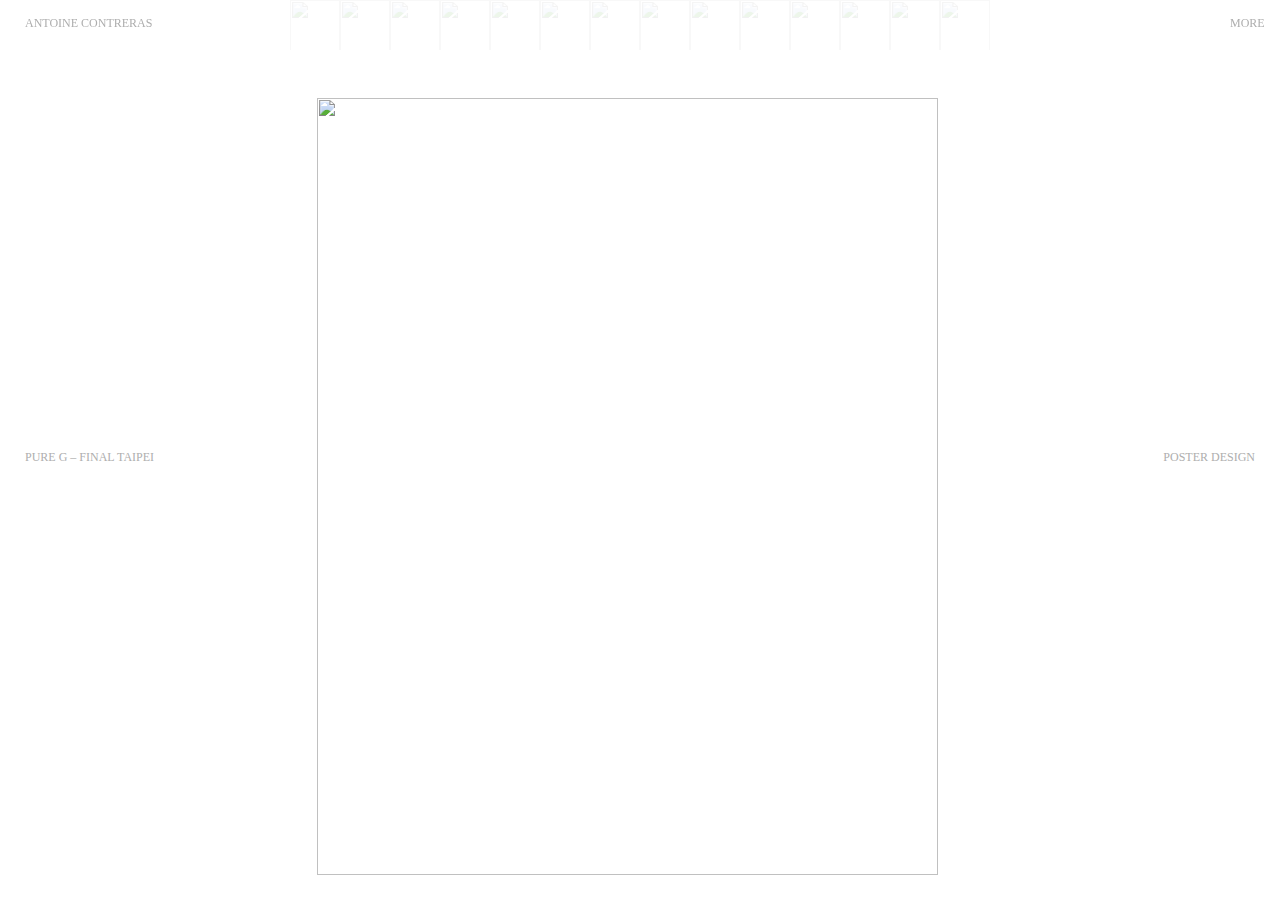
==== index.html @ 77a91d92 "Ajout des dossiers img, font et projects au .gitignore" ====
<html lang="en-US" class="mac" style="--scrollbar-width: 0px; --vh100: 1204px; --vh100-once: 1204px; --perc: 100%;">

<head>
  <meta http-equiv="Content-Type" content="text/html; charset=UTF-8"> <!-- Google tag (gtag.js) -->
  <script async="" src="./index_files/js"></script>
  <script> if (!(window.location.hostname == "localhost")) { window.dataLayer = window.dataLayer || []; function gtag() { dataLayer.push(arguments); } gtag("js", new Date()); gtag("config", "G-SRF066VEV9"); } </script>

  <meta name="viewport" content="width=device-width, initial-scale=1, maximum-scale=1,user-scalable=0">
  <link rel="profile" href="https://gmpg.org/xfn/11">

  <meta name="robots" content="index, follow, max-image-preview:large, max-snippet:-1, max-video-preview:-1">

  <title>ANTOINE CONTRERAS</title>
  <link rel="canonical" href="https://antoinecontreras.eu">

  <script type="application/ld+json"
    class="yoast-schema-graph"> { "@context": "https://schema.org", "@graph": [ { "@type": "WebPage", "@id": "https://antoinecontreras.eu", "url": "https://antoinecontreras.eu", "name": "ANTOINE CONTRERAS", "isPartOf": { "@id": "https://antoinecontreras.eu#website" }, "datePublished": "2022-09-23T05:56:39+00:00", "dateModified": "2023-01-12T15:48:00+00:00", "breadcrumb": { "@id": "https://antoinecontreras.eu#breadcrumb" }, "inLanguage": "en-US", "potentialAction": [ { "@type": "ReadAction", "target": ["https://antoinecontreras.eu"] } ] }, { "@type": "BreadcrumbList", "@id": "https://antoinecontreras.eu#breadcrumb", "itemListElement": [ { "@type": "ListItem", "position": 1, "name": "Home" } ] }, { "@type": "WebSite", "@id": "https://antoinecontreras.eu#website", "url": "https://antoinecontreras.eu", "name": "ANTOINE CONTRERAS", "description": "", "potentialAction": [ { "@type": "SearchAction", "target": { "@type": "EntryPoint", "urlTemplate": "https://antoinecontreras.eu?s={search_term_string}" }, "query-input": "required name=search_term_string" } ], "inLanguage": "en-US" } ] } </script>
  <!-- / Yoast SEO plugin. -->

  <link rel="alternate" type="application/rss+xml" title="ANTOINE CONTRERAS » Feed" href="https://antoineconteras.eu">
  <link rel="alternate" type="application/rss+xml" title="ANTOINE CONTRERAS » Comments Feed"
    href="https://antoineconteras.eu">
  <style id="classic-theme-styles-inline-css">
    /*! This file is auto-generated */
    .wp-block-button__link {
      color: #fff;
      background-color: #32373c;
      border-radius: 9999px;
      box-shadow: none;
      text-decoration: none;
      padding: calc(0.667em + 2px) calc(1.333em + 2px);
      font-size: 1.125em;
    }

    .wp-block-file__button {
      background: #32373c;
      color: #fff;
      text-decoration: none;
    }
  </style>
  <link rel="stylesheet" id="_themename-stylesheet-css" href="./index_files/metastyle.css" media="all">


  <link rel="icon" href="./font/icon.png" sizes="32x32">
  <link rel="icon" href="./font/icon.png" sizes="192x192">
  <link rel="apple-touch-icon" href="./font/icon.png">
  <meta name="msapplication-TileImage" content="./font/icon.png">
</head>

<body class="home page-template-default page page-id-6 txt ready transitions">
  <div id="page" class="site">
    <header id="masthead" class="site-header header">
      <div class="header-logo"> <a href="index.html" class="header-logo-link"> ANTOINE CONTRERAS
          <!-- <div class="header-icon nb-hidden"><svg xmlns="http://www.w3.org/2000/svg" viewBox="0 0 97.065 10.59"><defs><style>.cls-1{fill:#ca0000;}</style></defs><g id="Layer_2" data-name="Layer 2"><g id="Layer_1-2" data-name="Layer 1"><path class="cls-1" d="M6.178,12.026,3.292,6.983,1.989,8.5v3.53H.868V1.968H1.989V6.843L6,1.968H7.536L4.09,6.031l3.53,6Z" transform="translate(-0.868 -1.702)"></path><path class="cls-1" d="M11.917,12.292C9.3,12.292,7.9,9.854,7.9,7.011,7.9,4.056,9.325,1.7,11.973,1.7c2.311,0,3.964,2.157,3.964,5.309C15.937,9.854,14.536,12.292,11.917,12.292Zm.042-9.371c-1.779,0-2.914,1.6-2.914,4.09,0,2.438,1.148,4.062,2.872,4.062S14.788,9.449,14.788,7C14.788,4.574,13.64,2.921,11.959,2.921Z" transform="translate(-0.868 -1.702)"></path><path class="cls-1" d="M23.146,12.026A14.163,14.163,0,0,1,22.964,9.5c0-1.288-.463-1.793-1.471-1.793h-2.7v4.315h-1.12V1.968h3.824a2.436,2.436,0,0,1,2.7,2.718,2.578,2.578,0,0,1-1.148,2.4c.714.336.924.743.994,1.891l.057,1.821c.013.617.084.77.42,1.009v.224ZM21.562,3.131H18.789V6.549h2.578c1.149,0,1.681-.56,1.681-1.751C23.048,3.677,22.558,3.131,21.562,3.131Z" transform="translate(-0.868 -1.702)"></path><path class="cls-1" d="M26.278,12.026V1.968h1.107V12.026Z" transform="translate(-0.868 -1.702)"></path><path class="cls-1" d="M34.878,12.026,30.647,3.859v8.167H29.568V1.968h1.318l4.16,8.167V1.968h1.078V12.026Z" transform="translate(-0.868 -1.702)"></path><path class="cls-1" d="M43.487,12.026,42.675,9.1H39.369L38.5,12.026H37.353L40.448,1.968h1.275l2.983,10.058Zm-2.451-8.6-1.33,4.454h2.563Z" transform="translate(-0.868 -1.702)"></path><path class="cls-1" d="M55.961,12.026l-.252-1.3a3.148,3.148,0,0,1-2.787,1.569c-2.409,0-3.769-2.409-3.769-5.169,0-3.235,1.57-5.421,3.9-5.421a3.519,3.519,0,0,1,3.5,3.32H55.471a2.343,2.343,0,0,0-2.409-2.1c-1.7,0-2.759,1.611-2.759,4.16,0,2.634.966,4.048,2.787,4.048,1.4,0,2.55-.966,2.55-3.319H53.076V6.647h3.613v5.379Z" transform="translate(-0.868 -1.702)"></path><path class="cls-1" d="M64.039,12.026,63.227,9.1H59.921l-.868,2.928H57.9L61,1.968h1.274l2.984,10.058Zm-2.451-8.6-1.33,4.454H62.82Z" transform="translate(-0.868 -1.702)"></path><path class="cls-1" d="M66.556,12.026V1.968h1.121v8.839h4.174v1.219Z" transform="translate(-0.868 -1.702)"></path><path class="cls-1" d="M73.22,12.026V1.968h1.121v8.839h4.174v1.219Z" transform="translate(-0.868 -1.702)"></path><path class="cls-1" d="M80.066,12.026V1.968h1.107V12.026Z" transform="translate(-0.868 -1.702)"></path><path class="cls-1" d="M88.665,12.026,85.779,6.983,84.477,8.5v3.53H83.355V1.968h1.122V6.843l4-4.875h1.541L86.577,6.031l3.53,6Z" transform="translate(-0.868 -1.702)"></path><path class="cls-1" d="M96.715,12.026,95.9,9.1H92.6l-.868,2.928H90.58l3.1-10.058H94.95l2.984,10.058Zm-2.451-8.6-1.33,4.454H95.5Z" transform="translate(-0.868 -1.702)"></path></g></g></svg></div> 				<div class="header-icon nb-only"><svg xmlns="http://www.w3.org/2000/svg" viewBox="0 0 83.193 9.067"><defs><style>.cls-1{fill:#ca0000;}</style></defs><g id="Layer_2" data-name="Layer 2"><g id="Layer_1-2" data-name="Layer 1"><path class="cls-1" d="M5.289,10.309,2.818,5.991,1.7,7.286v3.023H.743V1.7H1.7V5.871L5.133,1.7H6.452L3.5,5.175l3.022,5.134Z" transform="translate(-0.743 -1.469)"></path><path class="cls-1" d="M10.21,10.536c-2.243,0-3.442-2.087-3.442-4.521,0-2.531,1.223-4.546,3.49-4.546,1.978,0,3.393,1.847,3.393,4.546C13.651,8.449,12.452,10.536,10.21,10.536Zm.036-8.023c-1.523,0-2.495,1.367-2.495,3.5,0,2.087.983,3.478,2.459,3.478S12.668,8.1,12.668,6C12.668,3.928,11.685,2.513,10.246,2.513Z" transform="translate(-0.743 -1.469)"></path><path class="cls-1" d="M19.833,10.309a12.14,12.14,0,0,1-.155-2.16c0-1.1-.4-1.535-1.26-1.535H16.1v3.695h-.96V1.7h3.274a2.085,2.085,0,0,1,2.314,2.326,2.207,2.207,0,0,1-.983,2.051c.612.288.792.636.852,1.619l.047,1.56c.013.527.073.659.361.863v.193ZM18.478,2.692H16.1V5.619h2.207c.983,0,1.438-.479,1.438-1.5C19.749,3.16,19.329,2.692,18.478,2.692Z" transform="translate(-0.743 -1.469)"></path><path class="cls-1" d="M22.523,10.309V1.7h.948v8.612Z" transform="translate(-0.743 -1.469)"></path><path class="cls-1" d="M29.889,10.309,26.267,3.316v6.993h-.924V1.7h1.128l3.561,6.992V1.7h.924v8.612Z" transform="translate(-0.743 -1.469)"></path><path class="cls-1" d="M37.269,10.309l-.7-2.507h-2.83L33,10.309h-.983L34.666,1.7h1.092l2.554,8.612Zm-2.1-7.365L34.03,6.759h2.2Z" transform="translate(-0.743 -1.469)"></path><path class="cls-1" d="M47.961,10.309l-.216-1.116a2.7,2.7,0,0,1-2.387,1.343c-2.063,0-3.226-2.062-3.226-4.426,0-2.77,1.343-4.641,3.334-4.641a3.013,3.013,0,0,1,3,2.843h-.923a2.007,2.007,0,0,0-2.063-1.8c-1.452,0-2.363,1.379-2.363,3.561,0,2.255.827,3.467,2.387,3.467,1.2,0,2.183-.828,2.183-2.843h-2.2v-1h3.094v4.606Z" transform="translate(-0.743 -1.469)"></path><path class="cls-1" d="M54.885,10.309l-.7-2.507h-2.83l-.744,2.507h-.983L52.282,1.7h1.092l2.555,8.612Zm-2.1-7.365-1.14,3.815h2.2Z" transform="translate(-0.743 -1.469)"></path><path class="cls-1" d="M57.047,10.309V1.7h.96V9.265h3.574v1.044Z" transform="translate(-0.743 -1.469)"></path><path class="cls-1" d="M62.759,10.309V1.7h.96V9.265h3.574v1.044Z" transform="translate(-0.743 -1.469)"></path><path class="cls-1" d="M68.627,10.309V1.7h.947v8.612Z" transform="translate(-0.743 -1.469)"></path><path class="cls-1" d="M75.992,10.309,73.521,5.991l-1.115,1.3v3.023h-.96V1.7h.96V5.871L75.836,1.7h1.319l-2.95,3.478,3.023,5.134Z" transform="translate(-0.743 -1.469)"></path><path class="cls-1" d="M82.893,10.309,82.2,7.8h-2.83l-.744,2.507H77.64L80.29,1.7h1.092l2.555,8.612Zm-2.1-7.365-1.14,3.815h2.2Z" transform="translate(-0.743 -1.469)"></path></g></g></svg></div> 			-->
        </a> </div> <!-- .site-branding -->

      <div class="header-info">
        <div class="header-info-icon nb-hidden">MORE</div>
        <div class="header-info-icon nb-only"> MORE </div>

        <div class="header-info-overlay-cont overlay-cont about overlay-right">
          <div class="header-info-overlay-inner overlay-inner">
            <div class="header-info-about scroll-cont">
              <div class="scroll-inner">
                <div class="header-info-content"> <!-- <h2 class="wp-block-heading">About</h2> -->

                  <p> ANTOINE CONTRERAS (B.1998, france) IS AN&nbsp;INDEPENDENT GRAPHIC DESIGNER, BASED BETWEEN paris
                    &amp;
                    An interaction designer graduate of ECAL, Antoine is passionate about visual creation and digital
                    interaction. His work is characterized by close collaboration with other creatives, integrating
                    diverse disciplines such as web design, motion design in 2D and 3D, as well as 3D modeling.

                    Antoine has recently worked with artists and brands in the fashion and music industries,
                    contributing to notable projects such as the promotional campaign for Mode Suisse and art direction
                    for the magazine Athletica. Additionally, he collaborates with studios in Paris, continuously
                    enriching his creative approach.

                    To learn more about his background and achievements, please visit his website. Antoine is available
                    for any questions or potential collaborations.

                  <h2 class="wp-block-heading">Experience</h2>

                  <figure class="wp-block-table">
                    <table>
                      <tbody>
                        <tr>
                          <td>Independent</td>
                          <td>2023 +</td>
                        </tr>
                        <tr>
                          <td>diplomatie studio</td>
                          <td>2023 – 2024</td>
                        </tr>
                        <tr>
                          <td>eprc</td>
                          <td>2023</td>
                        </tr>
                        <tr>
                          <td>ecal</td>
                          <td>2019 – 2022</td>
                        </tr>
                      </tbody>
                    </table>
                  </figure>

                  <h2 class="wp-block-heading">Services</h2>

                  <p>CGI</p>
                  <p>DIGITAL DESIGN</p>
                  <p>CREATIVE DIRECTION</p>
                  <p>PUBLICATION DESIGN</p>
                  <p>MOTION GRAPHICS</p>
                  <p>VISUAL IDENTITY</p>

                  <h2 class="wp-block-heading">Clients - Collaboration</h2>

                  <p>FOND DE DOTATION ALAIN FLEISCHER</p>
                  <p>BONGENIE</p>
                  <p>ECOLE BOULE</p>
                  <p>ANETHA</p>
                  <p>GRAND PALAIS</p>
                  <p>PALAIS DE LA DECOUVERTE</p>
                  <p>MAPPING FESTIVAL</p>
                  <p>MIT</p>


                  <h2 class="wp-block-heading">Contact</h2>

                  <p> <a href="tel:+346553610824" data-type="tel" data-id="tel:+33610572651">+</a>33 6 10 57 26 51 </p>
                  <p> <a href="mailto:antoine.ctrs@gmail.com">antoine.ctrs@gmail.com</a> </p>
                  <p> <a href="https://www.instagram.com/antoine.contreras/" data-type="URL" target="_blank"
                      rel="noreferrer noopener">Instagram</a> </p>
                </div>
                <div class="header-info-copyright">Portfolio, 2024 </div>
              </div>
            </div>
          </div> <!-- <button class="header-info-back">back</button> -->
        </div>
      </div>
    </header> <!-- #masthead -->
    <section class="intro flex-c-c">
      <div class="intro-cont">
        <div></div>
      </div>
    </section>
    <main id="primary" class="site-main">
      <section class="gallery"> <!-- <div class="gallery-cont"> -->
        <div class="gallery-item show" data-itemid="1">
          <div class="gallery-left">Pure G – Final Taipei</div> <a href="#e0" class="gallery-link">
            <figure class="gallery-fig"> <img width="1520" height="1900" src="./img/0pics.jpg"
                class="attachment-large size-large" alt="" decoding="async" fetchpriority="high"
                sizes="(max-width: 1520px) 100vw, 1520px"> </figure>
          </a>
          <div class="gallery-right">Poster Design</div>
        </div>
        <div class="gallery-item" data-itemid="2">
          <div class="gallery-left">HARVEST</div> <a href="#e1" class="gallery-link">
            <figure class="gallery-fig">
              <!-- <img width="1342" height="1900" src="./img/1pics.jpg" class="attachment-large size-large" alt="" decoding="async" sizes="(max-width: 1342px) 100vw, 1342px" /> -->
              <video src="./img/1pics.mp4" class="gallery-video" playsinline="true" loop="true" preload="metadata"
                muted=""></video>
            </figure>
          </a>
          <div class="gallery-right">POSTER DESIGN</div>
        </div>

        <div class="gallery-item " data-itemid="3">
          <div class="gallery-left">Manolis Daskalakis Lemos – Psalmika</div> <a href="#e2" class="gallery-link">
            <figure class="gallery-fig"> <img width="1520" height="1900" src="./img/2pics.jpg"
                class="attachment-large size-large" alt="" decoding="async" sizes="(max-width: 1520px) 100vw, 1520px">
            </figure>
          </a>
          <div class="gallery-right">Poster Design</div>
        </div>
        <div class="gallery-item" data-itemid="4">
          <div class="gallery-left">EVA ANERRAPSI</div> <a href="#e3" class="gallery-link">
            <figure class="gallery-fig">
              <!-- <video src="https://antoinecontreras.euwp/wp-content/uploads/2024/05/02.mp4" class="gallery-video" playsinline="true" loop="true" preload="metadata" muted=""></video> -->
              <figure class="gallery-fig"> <video src="./img/3pics.mp4" class="gallery-video" playsinline="true"
                  loop="true" preload="metadata" muted=""></video> </figure>

            </figure>

          </a>
          <div class="gallery-right">WEB DESIGN</div>
        </div>
        <div class="gallery-item " data-itemid="5">
          <div class="gallery-left">EISBAER 2023</div> <a href="#e4" class="gallery-link">
            <figure class="gallery-fig "> <img width="1520" height="1900" src="./img/4pics.jpg"
                class="attachment-large size-large" alt="" decoding="async" sizes="(max-width: 1520px) 100vw, 1520px">
            </figure>
          </a>
          <div class="gallery-right">VISUAL IDENTITY</div>
        </div>
        <div class="gallery-item" data-itemid="6">
          <div class="gallery-left">THE WAY OF THE DODO</div> <a href="#e5" class="gallery-link">
            <figure class="gallery-fig">
              <!-- <img width="1080" height="1350" src="./img/5pics.jpg" class="attachment-large size-large" alt="" decoding="async" sizes="(max-width: 1080px) 100vw, 1080px" /> -->
              <video src="./img/5pics.mp4" class="gallery-video" playsinline="true" loop="true" preload="metadata"
                muted=""></video>
            </figure>
          </a>
          <div class="gallery-right">EXHIBITION POSTER</div>
        </div>
        <div class="gallery-item" data-itemid="7">
          <div class="gallery-left">PURE G – FINAL</div> <a href="#e6" class="gallery-link">
            <figure class="gallery-fig">
              <video src="./img/6pics.mp4" class="gallery-video" playsinline="true" loop="true" preload="metadata"
                muted=""></video>
            </figure>
          </a>
          <div class="gallery-right">POSTER</div>
        </div>
        <div class="gallery-item" data-itemid="8">
          <div class="gallery-left">KRISTA PAPISTA EU/UK TOUR</div> <a href="#e7" class="gallery-link">
            <figure class="gallery-fig">
              <video src="./img/7pics.mp4" class="gallery-video" playsinline="true" loop="true" preload="metadata"
                muted=""></video>
            </figure>
          </a>
          <div class="gallery-right">POSTER DESIGN</div>
        </div>
        <div class="gallery-item" data-itemid="9">
          <div class="gallery-left">Krista Papista – Fucklore</div> <a href="#e8" class="gallery-link">
            <figure class="gallery-fig">
              <video src="./img/8pics.mp4" class="gallery-video" playsinline="true" loop="true" preload="metadata"
                muted=""></video>

            </figure>
          </a>
          <div class="gallery-right">SLEEVE DESIGN</div>
        </div>
        <div class="gallery-item" data-itemid="10">
          <div class="gallery-left">EISBAER</div> <a href="#e9" class="gallery-link">
            <figure class="gallery-fig">
              <img width="1520" height="1900" src="./img/9pics.jpg" class="attachment-large size-large" alt=""
                decoding="async" sizes="(max-width: 1520px) 100vw, 1520px">
            </figure>
          </a>
          <div class="gallery-right">VISUAL IDENTITY &amp; PRINTING</div>
        </div>
        <div class="gallery-item" data-itemid="11">
          <div class="gallery-left"> SERAPIS </div> <a href="#e10" class="gallery-link">
            <figure class="gallery-fig">
              <!-- <video src="https://antoinecontreras.euwp/wp-content/uploads/2022/10/02-2.mp4" 								class="gallery-video" playsinline="true" loop="true" preload="metadata" 								muted=""></video> -->
              <img width="1520" height="1900" src="./img/10pics.jpg" class="attachment-large size-large" alt=""
                decoding="async" sizes="(max-width: 1520px) 100vw, 1520px">
            </figure>

          </a>
          <div class="gallery-right"> WEB REDESIGN </div>
        </div>
        <div class="gallery-item" data-itemid="12">
          <div class="gallery-left">SERAPIS graphics</div> <a href="#e11" class="gallery-link">
            <figure class="gallery-fig"> <img width="1080" height="1350" src="./img/11pics.jpg"
                class="attachment-large size-large" alt="" decoding="async" sizes="(max-width: 1080px) 100vw, 1080px">
            </figure>
          </a>
          <div class="gallery-right">Graphics</div>
        </div>
        <div class="gallery-item" data-itemid="13">
          <div class="gallery-left">THE WEDNESDAY FILM CLUB</div> <a href="#e12" class="gallery-link">
            <figure class="gallery-fig"> <img width="1174" height="1600" src="./img/12pics.jpg"
                class="attachment-large size-large" alt="" decoding="async" sizes="(max-width: 1174px) 100vw, 1174px">
            </figure>
          </a>
          <div class="gallery-right">Visual Identity</div>
        </div>
        <div class="gallery-item" data-itemid="14">
          <div class="gallery-left">Signs of Being Alive</div> <a href="#e13" class="gallery-link">
            <figure class="gallery-fig"> <img width="1200" height="1200" src="./img/13pics.jpg"
                class="attachment-large size-large" alt="" decoding="async" sizes="(max-width: 1200px) 100vw, 1200px">
            </figure>
          </a>
          <div class="gallery-right">PUBLICATION DESIGN</div>
        </div>
        <div class="gallery-item" data-itemid="15">
          <div class="gallery-left">Machinima; Crossing of a Past Self</div> <a href="#e14" class="gallery-link">
            <figure class="gallery-fig"> <img width="1544" height="1900" src="./img/14pics.jpg"
                class="attachment-large size-large" alt="" decoding="async" sizes="(max-width: 1544px) 100vw, 1544px">
            </figure>
          </a>
          <div class="gallery-right">Publication</div>
        </div>
        <div class="gallery-item" data-itemid="16">
          <div class="gallery-left">SIC! ELEPHANTHOUSE</div> <a href="#e15" class="gallery-link">
            <figure class="gallery-fig"> <img width="1345" height="1900" src="./img/11pics.jpg"
                class="attachment-large size-large" alt="" decoding="async" sizes="(max-width: 1345px) 100vw, 1345px">
            </figure>
          </a>
          <div class="gallery-right">POSTER DESIGN</div>
        </div>
        <div class="gallery-item " data-itemid="17"> <!-- <div class="gallery-item fs" data-itemid="17"> -->
          <div class="gallery-left"> Ex-Official – Collection: 2019-2021 </div> <a href="#e16" class="gallery-link">
            <figure class="gallery-fig">
              <img width="1345" h eight="1900" src="./img/12pics.jpg" class="attachment-large size-large" alt=""
                decoding="async" sizes="(max-width: 1345px) 100vw, 1345px">
            </figure>

          </a>
          <div class="gallery-right"> ARTWORK DESIGN </div>
        </div>
        <div class="gallery-item " data-itemid="18">
          <div class="gallery-left">IMAGE MAKING</div> <a href="#e17" class="gallery-link">
            <figure class="gallery-fig"> <img width="1345" height="1900" src="./img/13pics.jpg"
                class="attachment-large size-large" alt="" decoding="async" sizes="(max-width: 1500px) 100vw, 1500px">
            </figure>
          </a>
          <div class="gallery-right">PUBLICATION DESIGN</div>
        </div>
      </section>

      <section class="thumbs"> <!-- <div class="thumbs-cont"> -->
        <div class="thumbs-left-3"> <a href="#e1" class="thumbs-link" data-itemid="1">
            <figure class="thumbs-1-fig"> <img width="150" height="150" src="./img/0pics_miniature.jpg"
                class="attachment-thumbnail size-thumbnail wp-post-image" alt="" decoding="async"> </figure>
          </a> <a href="#e1" class="thumbs-link" data-itemid="1">
            <figure class="thumbs-1-fig"> <img width="150" height="150" src="./img/0pics_miniature.jpg"
                class="attachment-thumbnail size-thumbnail wp-post-image" alt="" decoding="async"> </figure>
          </a><a href="#e2" class="thumbs-link" data-itemid="2">
            <figure class="thumbs-1-fig"> <img width="150" height="150" src="./img/1pics_miniature.jpg"
                class="attachment-thumbnail size-thumbnail wp-post-image" alt="" decoding="async"> </figure>
          </a><a href="#e3" class="thumbs-link" data-itemid="3">
            <figure class="thumbs-1-fig"> <img width="150" height="150" src="./img/2pics_miniature.jpg"
                class="attachment-thumbnail size-thumbnail wp-post-image" alt="" decoding="async"> </figure>
          </a><a href="#e4" class="thumbs-link" data-itemid="4">
            <figure class="thumbs-1-fig"> <img width="150" height="150" src="./img/3pics_miniature.jpg"
                class="attachment-thumbnail size-thumbnail wp-post-image" alt="" decoding="async"> </figure>
          </a><a href="#e5" class="thumbs-link" data-itemid="5">
            <figure class="thumbs-1-fig"> <img width="150" height="150" src="./img/4pics_miniature.jpg"
                class="attachment-thumbnail size-thumbnail wp-post-image" alt="" decoding="async"> </figure>
          </a><a href="#e6" class="thumbs-link" data-itemid="6">
            <figure class="thumbs-1-fig"> <img width="150" height="150" src="./img/5pics_miniature.jpg"
                class="attachment-thumbnail size-thumbnail wp-post-image" alt="" decoding="async"> </figure>
          </a><a href="#e7" class="thumbs-link" data-itemid="7">
            <figure class="thumbs-1-fig"> <img width="150" height="150" src="./img/6pics_miniature.jpg"
                class="attachment-thumbnail size-thumbnail wp-post-image" alt="" decoding="async"> </figure>
          </a><a href="#e8" class="thumbs-link" data-itemid="8">
            <figure class="thumbs-1-fig"> <img width="150" height="150" src="./img/7pics_miniature.jpg"
                class="attachment-thumbnail size-thumbnail wp-post-image" alt="" decoding="async"> </figure>
          </a><a href="#e9" class="thumbs-link" data-itemid="9">
            <figure class="thumbs-1-fig"> <img width="150" height="150" src="./img/8pics_miniature.jpg"
                class="attachment-thumbnail size-thumbnail wp-post-image" alt="" decoding="async"
                sizes="(max-width: 150px) 100vw, 150px"> </figure>
          </a><a href="#e10" class="thumbs-link" data-itemid="10">
            <figure class="thumbs-1-fig"> <img width="150" height="150" src="./img/9pics_miniature.jpg"
                class="attachment-thumbnail size-thumbnail wp-post-image" alt="" decoding="async"> </figure>
          </a><a href="#e11" class="thumbs-link" data-itemid="11">
            <figure class="thumbs-1-fig"> <img width="150" height="150" src="./img/10pics_miniature.jpg"
                class="attachment-thumbnail size-thumbnail wp-post-image" alt="" decoding="async"> </figure>
          </a><a href="#e12" class="thumbs-link" data-itemid="12">
            <figure class="thumbs-1-fig"> <img width="150" height="150" src="./img/11pics_miniature.jpg"
                class="attachment-thumbnail size-thumbnail wp-post-image" alt="" decoding="async"> </figure>
          </a><a href="#e13" class="thumbs-link" data-itemid="13">
            <figure class="thumbs-1-fig"> <img width="150" height="150" src="./img/12pics_miniature.jpg"
                class="attachment-thumbnail size-thumbnail wp-post-image" alt="" decoding="async"> </figure>
          </a><a href="#e14" class="thumbs-link" data-itemid="14">
            <figure class="thumbs-1-fig"> <img width="150" height="150" src="./img/13pics_miniature.jpg"
                class="attachment-thumbnail size-thumbnail wp-post-image" alt="" decoding="async"> </figure>
          </a><a href="#e1" class="thumbs-link" data-itemid="1">
            <figure class="thumbs-1-fig"> <img width="150" height="150" src="./img/0pics_miniature.jpg"
                class="attachment-thumbnail size-thumbnail wp-post-image" alt="" decoding="async"> </figure>
          </a><a href="#e2" class="thumbs-link" data-itemid="2">
            <figure class="thumbs-1-fig"> <img width="150" height="150" src="./img/1pics_miniature.jpg"
                class="attachment-thumbnail size-thumbnail wp-post-image" alt="" decoding="async"> </figure>
          </a><a href="#e3" class="thumbs-link" data-itemid="3">
            <figure class="thumbs-1-fig"> <img width="150" height="150" src="./img/2pics_miniature.jpg"
                class="attachment-thumbnail size-thumbnail wp-post-image" alt="" decoding="async"> </figure>
          </a><a href="#e4" class="thumbs-link" data-itemid="4">
            <figure class="thumbs-1-fig"> <img width="150" height="150" src="./img/3pics_miniature.jpg"
                class="attachment-thumbnail size-thumbnail wp-post-image" alt="" decoding="async"> </figure>
          </a><a href="#e5" class="thumbs-link" data-itemid="5">
            <figure class="thumbs-1-fig"> <img width="150" height="150" src="./img/4pics_miniature.jpg"
                class="attachment-thumbnail size-thumbnail wp-post-image" alt="" decoding="async"> </figure>
          </a><a href="#e6" class="thumbs-link" data-itemid="6">
            <figure class="thumbs-1-fig"> <img width="150" height="150" src="./img/5pics_miniature.jpg"
                class="attachment-thumbnail size-thumbnail wp-post-image" alt="" decoding="async"> </figure>
          </a><a href="#e7" class="thumbs-link" data-itemid="7">
            <figure class="thumbs-1-fig"> <img width="150" height="150" src="./img/6pics_miniature.jpg"
                class="attachment-thumbnail size-thumbnail wp-post-image" alt="" decoding="async"> </figure>
          </a><a href="#e8" class="thumbs-link" data-itemid="8">
            <figure class="thumbs-1-fig"> <img width="150" height="150" src="./img/7pics_miniature.jpg"
                class="attachment-thumbnail size-thumbnail wp-post-image" alt="" decoding="async"> </figure>
          </a><a href="#e9" class="thumbs-link" data-itemid="9">
            <figure class="thumbs-1-fig"> <img width="150" height="150" src="./img/8pics_miniature.jpg"
                class="attachment-thumbnail size-thumbnail wp-post-image" alt="" decoding="async"
                sizes="(max-width: 150px) 100vw, 150px"> </figure>
          </a><a href="#e10" class="thumbs-link" data-itemid="10">
            <figure class="thumbs-1-fig"> <img width="150" height="150" src="./img/9pics_miniature.jpg"
                class="attachment-thumbnail size-thumbnail wp-post-image" alt="" decoding="async"> </figure>
          </a><a href="#e11" class="thumbs-link" data-itemid="11">
            <figure class="thumbs-1-fig"> <img width="150" height="150" src="./img/10pics_miniature.jpg"
                class="attachment-thumbnail size-thumbnail wp-post-image" alt="" decoding="async"> </figure>
          </a><a href="#e12" class="thumbs-link" data-itemid="12">
            <figure class="thumbs-1-fig"> <img width="150" height="150" src="./img/11pics_miniature.jpg"
                class="attachment-thumbnail size-thumbnail wp-post-image" alt="" decoding="async"> </figure>
          </a><a href="#e13" class="thumbs-link" data-itemid="13">
            <figure class="thumbs-1-fig"> <img width="150" height="150" src="./img/12pics_miniature.jpg"
                class="attachment-thumbnail size-thumbnail wp-post-image" alt="" decoding="async"> </figure>
          </a><a href="#e14" class="thumbs-link" data-itemid="14">
            <figure class="thumbs-1-fig"> <img width="150" height="150" src="./img/13pics_miniature.jpg"
                class="attachment-thumbnail size-thumbnail wp-post-image" alt="" decoding="async"> </figure>
          </a></div>
        <div class="thumbs-left-2"> <a href="#e1" class="thumbs-link" data-itemid="1">
            <figure class="thumbs-1-fig"> <img width="150" height="150" src="./img/0pics_miniature.jpg"
                class="attachment-thumbnail size-thumbnail wp-post-image" alt="" decoding="async"> </figure>
          </a> <a href="#e2" class="thumbs-link" data-itemid="2">
            <figure class="thumbs-1-fig"> <img width="150" height="150" src="./img/1pics_miniature.jpg"
                class="attachment-thumbnail size-thumbnail wp-post-image" alt="" decoding="async"> </figure>
          </a> <a href="#e3" class="thumbs-link" data-itemid="3">
            <figure class="thumbs-1-fig"> <img width="150" height="150" src="./img/2pics_miniature.jpg"
                class="attachment-thumbnail size-thumbnail wp-post-image" alt="" decoding="async"> </figure>
          </a> <a href="#e4" class="thumbs-link" data-itemid="4">
            <figure class="thumbs-1-fig"> <img width="150" height="150" src="./img/3pics_miniature.jpg"
                class="attachment-thumbnail size-thumbnail wp-post-image" alt="" decoding="async"> </figure>
          </a> <a href="#e5" class="thumbs-link" data-itemid="5">
            <figure class="thumbs-1-fig">
              <img width="150" height="150" src="./img/4pics_miniature.jpg"
                class="attachment-thumbnail size-thumbnail wp-post-image" alt="" decoding="async">
            </figure>
          </a> <a href="#e6" class="thumbs-link" data-itemid="6">
            <figure class="thumbs-1-fig"> <img width="150" height="150" src="./img/5pics_miniature.jpg"
                class="attachment-thumbnail size-thumbnail wp-post-image" alt="" decoding="async"> </figure>
          </a> <a href="#e7" class="thumbs-link" data-itemid="7">
            <figure class="thumbs-1-fig"> <img width="150" height="150" src="./img/6pics_miniature.jpg"
                class="attachment-thumbnail size-thumbnail wp-post-image" alt="" decoding="async"> </figure>
          </a> <a href="#e8" class="thumbs-link" data-itemid="8">
            <figure class="thumbs-1-fig"> <img width="150" height="150" src="./img/7pics_miniature.jpg"
                class="attachment-thumbnail size-thumbnail wp-post-image" alt="" decoding="async"> </figure>
          </a> <a href="#e9" class="thumbs-link" data-itemid="9">
            <figure class="thumbs-1-fig"> <img width="150" height="150" src="./img/8pics_miniature.jpg"
                class="attachment-thumbnail size-thumbnail wp-post-image" alt="" decoding="async"
                sizes="(max-width: 150px) 100vw, 150px"> </figure>
          </a> <a href="#e10" class="thumbs-link" data-itemid="10">
            <figure class="thumbs-1-fig"> <img width="150" height="150" src="./img/9pics_miniature.jpg"
                class="attachment-thumbnail size-thumbnail wp-post-image" alt="" decoding="async"> </figure>
          </a> <a href="#e11" class="thumbs-link" data-itemid="11">
            <figure class="thumbs-1-fig"> <img width="150" height="150" src="./img/10pics_miniature.jpg"
                class="attachment-thumbnail size-thumbnail wp-post-image" alt="" decoding="async"> </figure>
          </a> <a href="#e12" class="thumbs-link" data-itemid="12">
            <figure class="thumbs-1-fig"> <img width="150" height="150" src="./img/11pics_miniature.jpg"
                class="attachment-thumbnail size-thumbnail wp-post-image" alt="" decoding="async"> </figure>
          </a> <a href="#e13" class="thumbs-link" data-itemid="13">
            <figure class="thumbs-1-fig"> <img width="150" height="150" src="./img/12pics_miniature.jpg"
                class="attachment-thumbnail size-thumbnail wp-post-image" alt="" decoding="async"> </figure>
          </a> <a href="#e14" class="thumbs-link" data-itemid="14">
            <figure class="thumbs-1-fig"> <img width="150" height="150" src="./img/13pics_miniature.jpg"
                class="attachment-thumbnail size-thumbnail wp-post-image" alt="" decoding="async"> </figure>
          </a>

          <a href="#e1" class="thumbs-link" data-itemid="1">
            <figure class="thumbs-1-fig"> <img width="150" height="150" src="./img/0pics_miniature.jpg"
                class="attachment-thumbnail size-thumbnail wp-post-image" alt="" decoding="async"> </figure>
          </a><a href="#e2" class="thumbs-link" data-itemid="2">
            <figure class="thumbs-1-fig"> <img width="150" height="150" src="./img/1pics_miniature.jpg"
                class="attachment-thumbnail size-thumbnail wp-post-image" alt="" decoding="async"> </figure>
          </a><a href="#e3" class="thumbs-link" data-itemid="3">
            <figure class="thumbs-1-fig"> <img width="150" height="150" src="./img/2pics_miniature.jpg"
                class="attachment-thumbnail size-thumbnail wp-post-image" alt="" decoding="async"> </figure>
          </a><a href="#e4" class="thumbs-link" data-itemid="4">
            <figure class="thumbs-1-fig"> <img width="150" height="150" src="./img/3pics_miniature.jpg"
                class="attachment-thumbnail size-thumbnail wp-post-image" alt="" decoding="async"> </figure>
          </a><a href="#e5" class="thumbs-link" data-itemid="5">
            <figure class="thumbs-1-fig"> <img width="150" height="150" src="./img/4pics_miniature.jpg"
                class="attachment-thumbnail size-thumbnail wp-post-image" alt="" decoding="async"> </figure>
          </a><a href="#e6" class="thumbs-link" data-itemid="6">
            <figure class="thumbs-1-fig"> <img width="150" height="150" src="./img/5pics_miniature.jpg"
                class="attachment-thumbnail size-thumbnail wp-post-image" alt="" decoding="async"> </figure>
          </a><a href="#e7" class="thumbs-link" data-itemid="7">
            <figure class="thumbs-1-fig"> <img width="150" height="150" src="./img/6pics_miniature.jpg"
                class="attachment-thumbnail size-thumbnail wp-post-image" alt="" decoding="async"> </figure>
          </a><a href="#e8" class="thumbs-link" data-itemid="8">
            <figure class="thumbs-1-fig"> <img width="150" height="150" src="./img/7pics_miniature.jpg"
                class="attachment-thumbnail size-thumbnail wp-post-image" alt="" decoding="async"> </figure>
          </a><a href="#e9" class="thumbs-link" data-itemid="9">
            <figure class="thumbs-1-fig"> <img width="150" height="150" src="./img/8pics_miniature.jpg"
                class="attachment-thumbnail size-thumbnail wp-post-image" alt="" decoding="async"
                sizes="(max-width: 150px) 100vw, 150px"> </figure>
          </a><a href="#e10" class="thumbs-link" data-itemid="10">
            <figure class="thumbs-1-fig"> <img width="150" height="150" src="./img/9pics_miniature.jpg"
                class="attachment-thumbnail size-thumbnail wp-post-image" alt="" decoding="async"> </figure>
          </a><a href="#e11" class="thumbs-link" data-itemid="11">
            <figure class="thumbs-1-fig"> <img width="150" height="150" src="./img/10pics_miniature.jpg"
                class="attachment-thumbnail size-thumbnail wp-post-image" alt="" decoding="async"> </figure>
          </a><a href="#e12" class="thumbs-link" data-itemid="12">
            <figure class="thumbs-1-fig"> <img width="150" height="150" src="./img/11pics_miniature.jpg"
                class="attachment-thumbnail size-thumbnail wp-post-image" alt="" decoding="async"> </figure>
          </a><a href="#e13" class="thumbs-link" data-itemid="13">
            <figure class="thumbs-1-fig"> <img width="150" height="150" src="./img/12pics_miniature.jpg"
                class="attachment-thumbnail size-thumbnail wp-post-image" alt="" decoding="async"> </figure>
          </a><a href="#e14" class="thumbs-link" data-itemid="14">
            <figure class="thumbs-1-fig"> <img width="150" height="150" src="./img/13pics_miniature.jpg"
                class="attachment-thumbnail size-thumbnail wp-post-image" alt="" decoding="async"> </figure>
          </a>
          <a href="#e1" class="thumbs-link" data-itemid="1">
            <figure class="thumbs-1-fig"> <img width="150" height="150" src="./img/0pics_miniature.jpg"
                class="attachment-thumbnail size-thumbnail wp-post-image" alt="" decoding="async"> </figure>
          </a><a href="#e2" class="thumbs-link" data-itemid="2">
            <figure class="thumbs-1-fig"> <img width="150" height="150" src="./img/1pics_miniature.jpg"
                class="attachment-thumbnail size-thumbnail wp-post-image" alt="" decoding="async"> </figure>
          </a><a href="#e3" class="thumbs-link" data-itemid="3">
            <figure class="thumbs-1-fig"> <img width="150" height="150" src="./img/2pics_miniature.jpg"
                class="attachment-thumbnail size-thumbnail wp-post-image" alt="" decoding="async"> </figure>
          </a><a href="#e4" class="thumbs-link" data-itemid="4">
            <figure class="thumbs-1-fig"> <img width="150" height="150" src="./img/3pics_miniature.jpg"
                class="attachment-thumbnail size-thumbnail wp-post-image" alt="" decoding="async"> </figure>
          </a><a href="#e5" class="thumbs-link" data-itemid="5">
            <figure class="thumbs-1-fig"> <img width="150" height="150" src="./img/4pics_miniature.jpg"
                class="attachment-thumbnail size-thumbnail wp-post-image" alt="" decoding="async"> </figure>
          </a><a href="#e6" class="thumbs-link" data-itemid="6">
            <figure class="thumbs-1-fig"> <img width="150" height="150" src="./img/5pics_miniature.jpg"
                class="attachment-thumbnail size-thumbnail wp-post-image" alt="" decoding="async"> </figure>
          </a><a href="#e7" class="thumbs-link" data-itemid="7">
            <figure class="thumbs-1-fig"> <img width="150" height="150" src="./img/6pics_miniature.jpg"
                class="attachment-thumbnail size-thumbnail wp-post-image" alt="" decoding="async"> </figure>
          </a><a href="#e8" class="thumbs-link" data-itemid="8">
            <figure class="thumbs-1-fig"> <img width="150" height="150" src="./img/7pics_miniature.jpg"
                class="attachment-thumbnail size-thumbnail wp-post-image" alt="" decoding="async"> </figure>
          </a><a href="#e9" class="thumbs-link" data-itemid="9">
            <figure class="thumbs-1-fig"> <img width="150" height="150" src="./img/8pics_miniature.jpg"
                class="attachment-thumbnail size-thumbnail wp-post-image" alt="" decoding="async"
                sizes="(max-width: 150px) 100vw, 150px"> </figure>
          </a><a href="#e10" class="thumbs-link" data-itemid="10">
            <figure class="thumbs-1-fig"> <img width="150" height="150" src="./img/9pics_miniature.jpg"
                class="attachment-thumbnail size-thumbnail wp-post-image" alt="" decoding="async"> </figure>
          </a><a href="#e11" class="thumbs-link" data-itemid="11">
            <figure class="thumbs-1-fig"> <img width="150" height="150" src="./img/10pics_miniature.jpg"
                class="attachment-thumbnail size-thumbnail wp-post-image" alt="" decoding="async"> </figure>
          </a><a href="#e12" class="thumbs-link" data-itemid="12">
            <figure class="thumbs-1-fig"> <img width="150" height="150" src="./img/11pics_miniature.jpg"
                class="attachment-thumbnail size-thumbnail wp-post-image" alt="" decoding="async"> </figure>
          </a><a href="#e13" class="thumbs-link" data-itemid="13">
            <figure class="thumbs-1-fig"> <img width="150" height="150" src="./img/12pics_miniature.jpg"
                class="attachment-thumbnail size-thumbnail wp-post-image" alt="" decoding="async"> </figure>
          </a><a href="#e14" class="thumbs-link" data-itemid="14">
            <figure class="thumbs-1-fig"> <img width="150" height="150" src="./img/13pics_miniature.jpg"
                class="attachment-thumbnail size-thumbnail wp-post-image" alt="" decoding="async"> </figure>
          </a>
        </div>
        <div class="thumbs-left-1"> <a href="#e1" class="thumbs-link" data-itemid="1">
            <figure class="thumbs-1-fig"> <img width="150" height="150" src="./img/0pics_miniature.jpg"
                class="attachment-thumbnail size-thumbnail wp-post-image" alt="" decoding="async"> </figure>
          </a> <a href="#e2" class="thumbs-link" data-itemid="2">
            <figure class="thumbs-1-fig"> <img width="150" height="150" src="./img/1pics_miniature.jpg"
                class="attachment-thumbnail size-thumbnail wp-post-image" alt="" decoding="async"> </figure>
          </a> <a href="#e3" class="thumbs-link" data-itemid="3">
            <figure class="thumbs-1-fig"> <img width="150" height="150" src="./img/2pics_miniature.jpg"
                class="attachment-thumbnail size-thumbnail wp-post-image" alt="" decoding="async"> </figure>
          </a> <a href="#e4" class="thumbs-link" data-itemid="4">
            <figure class="thumbs-1-fig"> <img width="150" height="150" src="./img/3pics_miniature.jpg"
                class="attachment-thumbnail size-thumbnail wp-post-image" alt="" decoding="async"> </figure>
          </a> <a href="#e5" class="thumbs-link" data-itemid="5">
            <figure class="thumbs-1-fig"> <img width="150" height="150" src="./img/4pics_miniature.jpg"
                class="attachment-thumbnail size-thumbnail wp-post-image" alt="" decoding="async"> </figure>
          </a> <a href="#e6" class="thumbs-link" data-itemid="6">
            <figure class="thumbs-1-fig"> <img width="150" height="150" src="./img/5pics_miniature.jpg"
                class="attachment-thumbnail size-thumbnail wp-post-image" alt="" decoding="async"> </figure>
          </a> <a href="#e7" class="thumbs-link" data-itemid="7">
            <figure class="thumbs-1-fig"> <img width="150" height="150" src="./img/6pics_miniature.jpg"
                class="attachment-thumbnail size-thumbnail wp-post-image" alt="" decoding="async"> </figure>
          </a> <a href="#e8" class="thumbs-link" data-itemid="8">
            <figure class="thumbs-1-fig"> <img width="150" height="150" src="./img/7pics_miniature.jpg"
                class="attachment-thumbnail size-thumbnail wp-post-image" alt="" decoding="async"> </figure>
          </a> <a href="#e9" class="thumbs-link" data-itemid="9">
            <figure class="thumbs-1-fig"> <img width="150" height="150" src="./img/8pics_miniature.jpg"
                class="attachment-thumbnail size-thumbnail wp-post-image" alt="" decoding="async"
                sizes="(max-width: 150px) 100vw, 150px"> </figure>
          </a> <a href="#e10" class="thumbs-link" data-itemid="10">
            <figure class="thumbs-1-fig"> <img width="150" height="150" src="./img/9pics_miniature.jpg"
                class="attachment-thumbnail size-thumbnail wp-post-image" alt="" decoding="async"> </figure>
          </a> <a href="#e11" class="thumbs-link" data-itemid="11">
            <figure class="thumbs-1-fig"> <img width="150" height="150" src="./img/10pics_miniature.jpg"
                class="attachment-thumbnail size-thumbnail wp-post-image" alt="" decoding="async"> </figure>
          </a> <a href="#e12" class="thumbs-link" data-itemid="12">
            <figure class="thumbs-1-fig"> <img width="150" height="150" src="./img/11pics_miniature.jpg"
                class="attachment-thumbnail size-thumbnail wp-post-image" alt="" decoding="async"> </figure>
          </a> <a href="#e13" class="thumbs-link" data-itemid="13">
            <figure class="thumbs-1-fig"> <img width="150" height="150" src="./img/12pics_miniature.jpg"
                class="attachment-thumbnail size-thumbnail wp-post-image" alt="" decoding="async"> </figure>
          </a> <a href="#e14" class="thumbs-link" data-itemid="14">
            <figure class="thumbs-1-fig"> <img width="150" height="150" src="./img/13pics_miniature.jpg"
                class="attachment-thumbnail size-thumbnail wp-post-image" alt="" decoding="async"> </figure>
          </a> <a href="#e1" class="thumbs-link" data-itemid="1">
            <figure class="thumbs-1-fig"> <img width="150" height="150" src="./img/0pics_miniature.jpg"
                class="attachment-thumbnail size-thumbnail wp-post-image" alt="" decoding="async"> </figure>
          </a><a href="#e2" class="thumbs-link" data-itemid="2">
            <figure class="thumbs-1-fig"> <img width="150" height="150" src="./img/1pics_miniature.jpg"
                class="attachment-thumbnail size-thumbnail wp-post-image" alt="" decoding="async"> </figure>
          </a><a href="#e3" class="thumbs-link" data-itemid="3">
            <figure class="thumbs-1-fig"> <img width="150" height="150" src="./img/2pics_miniature.jpg"
                class="attachment-thumbnail size-thumbnail wp-post-image" alt="" decoding="async"> </figure>
          </a><a href="#e4" class="thumbs-link" data-itemid="4">
            <figure class="thumbs-1-fig"> <img width="150" height="150" src="./img/3pics_miniature.jpg"
                class="attachment-thumbnail size-thumbnail wp-post-image" alt="" decoding="async"> </figure>
          </a><a href="#e5" class="thumbs-link" data-itemid="5">
            <figure class="thumbs-1-fig"> <img width="150" height="150" src="./img/4pics_miniature.jpg"
                class="attachment-thumbnail size-thumbnail wp-post-image" alt="" decoding="async"> </figure>
          </a><a href="#e6" class="thumbs-link" data-itemid="6">
            <figure class="thumbs-1-fig"> <img width="150" height="150" src="./img/5pics_miniature.jpg"
                class="attachment-thumbnail size-thumbnail wp-post-image" alt="" decoding="async"> </figure>
          </a><a href="#e7" class="thumbs-link" data-itemid="7">
            <figure class="thumbs-1-fig"> <img width="150" height="150" src="./img/6pics_miniature.jpg"
                class="attachment-thumbnail size-thumbnail wp-post-image" alt="" decoding="async"> </figure>
          </a><a href="#e8" class="thumbs-link" data-itemid="8">
            <figure class="thumbs-1-fig"> <img width="150" height="150" src="./img/7pics_miniature.jpg"
                class="attachment-thumbnail size-thumbnail wp-post-image" alt="" decoding="async"> </figure>
          </a><a href="#e9" class="thumbs-link" data-itemid="9">
            <figure class="thumbs-1-fig"> <img width="150" height="150" src="./img/8pics_miniature.jpg"
                class="attachment-thumbnail size-thumbnail wp-post-image" alt="" decoding="async"
                sizes="(max-width: 150px) 100vw, 150px"> </figure>
          </a><a href="#e10" class="thumbs-link" data-itemid="10">
            <figure class="thumbs-1-fig"> <img width="150" height="150" src="./img/9pics_miniature.jpg"
                class="attachment-thumbnail size-thumbnail wp-post-image" alt="" decoding="async"> </figure>
          </a><a href="#e11" class="thumbs-link" data-itemid="11">
            <figure class="thumbs-1-fig"> <img width="150" height="150" src="./img/10pics_miniature.jpg"
                class="attachment-thumbnail size-thumbnail wp-post-image" alt="" decoding="async"> </figure>
          </a><a href="#e12" class="thumbs-link" data-itemid="12">
            <figure class="thumbs-1-fig"> <img width="150" height="150" src="./img/11pics_miniature.jpg"
                class="attachment-thumbnail size-thumbnail wp-post-image" alt="" decoding="async"> </figure>
          </a><a href="#e13" class="thumbs-link" data-itemid="13">
            <figure class="thumbs-1-fig"> <img width="150" height="150" src="./img/12pics_miniature.jpg"
                class="attachment-thumbnail size-thumbnail wp-post-image" alt="" decoding="async"> </figure>
          </a><a href="#e14" class="thumbs-link" data-itemid="14">
            <figure class="thumbs-1-fig"> <img width="150" height="150" src="./img/13pics_miniature.jpg"
                class="attachment-thumbnail size-thumbnail wp-post-image" alt="" decoding="async"> </figure>
          </a><a href="#e1" class="thumbs-link" data-itemid="1">
            <figure class="thumbs-1-fig"> <img width="150" height="150" src="./img/0pics_miniature.jpg"
                class="attachment-thumbnail size-thumbnail wp-post-image" alt="" decoding="async"> </figure>
          </a><a href="#e2" class="thumbs-link" data-itemid="2">
            <figure class="thumbs-1-fig"> <img width="150" height="150" src="./img/1pics_miniature.jpg"
                class="attachment-thumbnail size-thumbnail wp-post-image" alt="" decoding="async"> </figure>
          </a><a href="#e3" class="thumbs-link" data-itemid="3">
            <figure class="thumbs-1-fig"> <img width="150" height="150" src="./img/2pics_miniature.jpg"
                class="attachment-thumbnail size-thumbnail wp-post-image" alt="" decoding="async"> </figure>
          </a><a href="#e4" class="thumbs-link" data-itemid="4">
            <figure class="thumbs-1-fig"> <img width="150" height="150" src="./img/3pics_miniature.jpg"
                class="attachment-thumbnail size-thumbnail wp-post-image" alt="" decoding="async"> </figure>
          </a><a href="#e5" class="thumbs-link" data-itemid="5">
            <figure class="thumbs-1-fig"> <img width="150" height="150" src="./img/4pics_miniature.jpg"
                class="attachment-thumbnail size-thumbnail wp-post-image" alt="" decoding="async"> </figure>
          </a><a href="#e6" class="thumbs-link" data-itemid="6">
            <figure class="thumbs-1-fig"> <img width="150" height="150" src="./img/5pics_miniature.jpg"
                class="attachment-thumbnail size-thumbnail wp-post-image" alt="" decoding="async"> </figure>
          </a><a href="#e7" class="thumbs-link" data-itemid="7">
            <figure class="thumbs-1-fig"> <img width="150" height="150" src="./img/6pics_miniature.jpg"
                class="attachment-thumbnail size-thumbnail wp-post-image" alt="" decoding="async"> </figure>
          </a><a href="#e8" class="thumbs-link" data-itemid="8">
            <figure class="thumbs-1-fig"> <img width="150" height="150" src="./img/7pics_miniature.jpg"
                class="attachment-thumbnail size-thumbnail wp-post-image" alt="" decoding="async"> </figure>
          </a><a href="#e9" class="thumbs-link" data-itemid="9">
            <figure class="thumbs-1-fig"> <img width="150" height="150" src="./img/8pics_miniature.jpg"
                class="attachment-thumbnail size-thumbnail wp-post-image" alt="" decoding="async"
                sizes="(max-width: 150px) 100vw, 150px"> </figure>
          </a><a href="#e10" class="thumbs-link" data-itemid="10">
            <figure class="thumbs-1-fig"> <img width="150" height="150" src="./img/9pics_miniature.jpg"
                class="attachment-thumbnail size-thumbnail wp-post-image" alt="" decoding="async"> </figure>
          </a><a href="#e11" class="thumbs-link" data-itemid="11">
            <figure class="thumbs-1-fig"> <img width="150" height="150" src="./img/10pics_miniature.jpg"
                class="attachment-thumbnail size-thumbnail wp-post-image" alt="" decoding="async"> </figure>
          </a><a href="#e12" class="thumbs-link" data-itemid="12">
            <figure class="thumbs-1-fig"> <img width="150" height="150" src="./img/11pics_miniature.jpg"
                class="attachment-thumbnail size-thumbnail wp-post-image" alt="" decoding="async"> </figure>
          </a><a href="#e13" class="thumbs-link" data-itemid="13">
            <figure class="thumbs-1-fig"> <img width="150" height="150" src="./img/12pics_miniature.jpg"
                class="attachment-thumbnail size-thumbnail wp-post-image" alt="" decoding="async"> </figure>
          </a><a href="#e14" class="thumbs-link" data-itemid="14">
            <figure class="thumbs-1-fig"> <img width="150" height="150" src="./img/13pics_miniature.jpg"
                class="attachment-thumbnail size-thumbnail wp-post-image" alt="" decoding="async"> </figure>
          </a></div>
        <div class="thumbs-center"> <a href="#e1" class="thumbs-link" data-itemid="1">
            <figure class="thumbs-1-fig"> <img width="150" height="150" src="./img/0pics_miniature.jpg"
                class="attachment-thumbnail size-thumbnail wp-post-image" alt="" decoding="async"> </figure>
          </a> <a href="#e2" class="thumbs-link" data-itemid="2">
            <figure class="thumbs-1-fig"> <img width="150" height="150" src="./img/1pics_miniature.jpg"
                class="attachment-thumbnail size-thumbnail wp-post-image" alt="" decoding="async"> </figure>
          </a> <a href="#e3" class="thumbs-link" data-itemid="3">
            <figure class="thumbs-1-fig"> <img width="150" height="150" src="./img/2pics_miniature.jpg"
                class="attachment-thumbnail size-thumbnail wp-post-image" alt="" decoding="async"> </figure>
          </a> <a href="#e4" class="thumbs-link" data-itemid="4">
            <figure class="thumbs-1-fig"> <img width="150" height="150" src="./img/3pics_miniature.jpg"
                class="attachment-thumbnail size-thumbnail wp-post-image" alt="" decoding="async"> </figure>
          </a> <a href="#e5" class="thumbs-link" data-itemid="5">
            <figure class="thumbs-1-fig"> <img width="150" height="150" src="./img/4pics_miniature.jpg"
                class="attachment-thumbnail size-thumbnail wp-post-image" alt="" decoding="async"> </figure>
          </a> <a href="#e6" class="thumbs-link" data-itemid="6">
            <figure class="thumbs-1-fig"> <img width="150" height="150" src="./img/5pics_miniature.jpg"
                class="attachment-thumbnail size-thumbnail wp-post-image" alt="" decoding="async"> </figure>
          </a> <a href="#e7" class="thumbs-link" data-itemid="7">
            <figure class="thumbs-1-fig"> <img width="150" height="150" src="./img/6pics_miniature.jpg"
                class="attachment-thumbnail size-thumbnail wp-post-image" alt="" decoding="async"> </figure>
          </a> <a href="#e8" class="thumbs-link" data-itemid="8">
            <figure class="thumbs-1-fig"> <img width="150" height="150" src="./img/7pics_miniature.jpg"
                class="attachment-thumbnail size-thumbnail wp-post-image" alt="" decoding="async"> </figure>
          </a> <a href="#e9" class="thumbs-link" data-itemid="9">
            <figure class="thumbs-1-fig"> <img width="150" height="150" src="./img/8pics_miniature.jpg"
                class="attachment-thumbnail size-thumbnail wp-post-image" alt="" decoding="async"
                sizes="(max-width: 150px) 100vw, 150px"> </figure>
          </a> <a href="#e10" class="thumbs-link" data-itemid="10">
            <figure class="thumbs-1-fig"> <img width="150" height="150" src="./img/9pics_miniature.jpg"
                class="attachment-thumbnail size-thumbnail wp-post-image" alt="" decoding="async"> </figure>
          </a> <a href="#e11" class="thumbs-link" data-itemid="11">
            <figure class="thumbs-1-fig"> <img width="150" height="150" src="./img/10pics_miniature.jpg"
                class="attachment-thumbnail size-thumbnail wp-post-image" alt="" decoding="async"> </figure>
          </a> <a href="#e12" class="thumbs-link" data-itemid="12">
            <figure class="thumbs-1-fig"> <img width="150" height="150" src="./img/11pics_miniature.jpg"
                class="attachment-thumbnail size-thumbnail wp-post-image" alt="" decoding="async"> </figure>
          </a> <a href="#e13" class="thumbs-link" data-itemid="13">
            <figure class="thumbs-1-fig"> <img width="150" height="150" src="./img/12pics_miniature.jpg"
                class="attachment-thumbnail size-thumbnail wp-post-image" alt="" decoding="async"> </figure>
          </a> <a href="#e14" class="thumbs-link" data-itemid="14">
            <figure class="thumbs-1-fig"> <img width="150" height="150" src="./img/13pics_miniature.jpg"
                class="attachment-thumbnail size-thumbnail wp-post-image" alt="" decoding="async"> </figure>
          </a> </div>

        <div class="thumbs-right-1"> <a href="#e1" class="thumbs-link" data-itemid="1">
            <figure class="thumbs-1-fig"> <img width="150" height="150" src="./img/0pics_miniature.jpg"
                class="attachment-thumbnail size-thumbnail wp-post-image" alt="" decoding="async"> </figure>
          </a> <a href="#e2" class="thumbs-link" data-itemid="2">
            <figure class="thumbs-1-fig"> <img width="150" height="150" src="./img/1pics_miniature.jpg"
                class="attachment-thumbnail size-thumbnail wp-post-image" alt="" decoding="async"> </figure>
          </a> <a href="#e3" class="thumbs-link" data-itemid="3">
            <figure class="thumbs-1-fig"> <img width="150" height="150" src="./img/2pics_miniature.jpg"
                class="attachment-thumbnail size-thumbnail wp-post-image" alt="" decoding="async"> </figure>
          </a> <a href="#e4" class="thumbs-link" data-itemid="4">
            <figure class="thumbs-1-fig"> <img width="150" height="150" src="./img/3pics_miniature.jpg"
                class="attachment-thumbnail size-thumbnail wp-post-image" alt="" decoding="async"> </figure>
          </a> <a href="#e5" class="thumbs-link" data-itemid="5">
            <figure class="thumbs-1-fig"> <img width="150" height="150" src="./img/4pics_miniature.jpg"
                class="attachment-thumbnail size-thumbnail wp-post-image" alt="" decoding="async"> </figure>
          </a> <a href="#e6" class="thumbs-link" data-itemid="6">
            <figure class="thumbs-1-fig"> <img width="150" height="150" src="./img/5pics_miniature.jpg"
                class="attachment-thumbnail size-thumbnail wp-post-image" alt="" decoding="async"> </figure>
          </a> <a href="#e7" class="thumbs-link" data-itemid="7">
            <figure class="thumbs-1-fig"> <img width="150" height="150" src="./img/6pics_miniature.jpg"
                class="attachment-thumbnail size-thumbnail wp-post-image" alt="" decoding="async"> </figure>
          </a> <a href="#e8" class="thumbs-link" data-itemid="8">
            <figure class="thumbs-1-fig"> <img width="150" height="150" src="./img/7pics_miniature.jpg"
                class="attachment-thumbnail size-thumbnail wp-post-image" alt="" decoding="async"> </figure>
          </a> <a href="#e9" class="thumbs-link" data-itemid="9">
            <figure class="thumbs-1-fig"> <img width="150" height="150" src="./img/8pics_miniature.jpg"
                class="attachment-thumbnail size-thumbnail wp-post-image" alt="" decoding="async"
                sizes="(max-width: 150px) 100vw, 150px"> </figure>
          </a> <a href="#e10" class="thumbs-link" data-itemid="10">
            <figure class="thumbs-1-fig"> <img width="150" height="150" src="./img/9pics_miniature.jpg"
                class="attachment-thumbnail size-thumbnail wp-post-image" alt="" decoding="async"> </figure>
          </a> <a href="#e11" class="thumbs-link" data-itemid="11">
            <figure class="thumbs-1-fig"> <img width="150" height="150" src="./img/10pics_miniature.jpg"
                class="attachment-thumbnail size-thumbnail wp-post-image" alt="" decoding="async"> </figure>
          </a> <a href="#e12" class="thumbs-link" data-itemid="12">
            <figure class="thumbs-1-fig"> <img width="150" height="150" src="./img/11pics_miniature.jpg"
                class="attachment-thumbnail size-thumbnail wp-post-image" alt="" decoding="async"> </figure>
          </a> <a href="#e13" class="thumbs-link" data-itemid="13">
            <figure class="thumbs-1-fig"> <img width="150" height="150" src="./img/12pics_miniature.jpg"
                class="attachment-thumbnail size-thumbnail wp-post-image" alt="" decoding="async"> </figure>
          </a> <a href="#e14" class="thumbs-link" data-itemid="14">
            <figure class="thumbs-1-fig"> <img width="150" height="150" src="./img/13pics_miniature.jpg"
                class="attachment-thumbnail size-thumbnail wp-post-image" alt="" decoding="async"> </figure>
          </a> <a href="#e1" class="thumbs-link" data-itemid="1">
            <figure class="thumbs-1-fig"> <img width="150" height="150" src="./img/0pics_miniature.jpg"
                class="attachment-thumbnail size-thumbnail wp-post-image" alt="" decoding="async"> </figure>
          </a><a href="#e2" class="thumbs-link" data-itemid="2">
            <figure class="thumbs-1-fig"> <img width="150" height="150" src="./img/1pics_miniature.jpg"
                class="attachment-thumbnail size-thumbnail wp-post-image" alt="" decoding="async"> </figure>
          </a><a href="#e3" class="thumbs-link" data-itemid="3">
            <figure class="thumbs-1-fig"> <img width="150" height="150" src="./img/2pics_miniature.jpg"
                class="attachment-thumbnail size-thumbnail wp-post-image" alt="" decoding="async"> </figure>
          </a><a href="#e4" class="thumbs-link" data-itemid="4">
            <figure class="thumbs-1-fig"> <img width="150" height="150" src="./img/3pics_miniature.jpg"
                class="attachment-thumbnail size-thumbnail wp-post-image" alt="" decoding="async"> </figure>
          </a><a href="#e5" class="thumbs-link" data-itemid="5">
            <figure class="thumbs-1-fig"> <img width="150" height="150" src="./img/4pics_miniature.jpg"
                class="attachment-thumbnail size-thumbnail wp-post-image" alt="" decoding="async"> </figure>
          </a><a href="#e6" class="thumbs-link" data-itemid="6">
            <figure class="thumbs-1-fig"> <img width="150" height="150" src="./img/5pics_miniature.jpg"
                class="attachment-thumbnail size-thumbnail wp-post-image" alt="" decoding="async"> </figure>
          </a><a href="#e7" class="thumbs-link" data-itemid="7">
            <figure class="thumbs-1-fig"> <img width="150" height="150" src="./img/6pics_miniature.jpg"
                class="attachment-thumbnail size-thumbnail wp-post-image" alt="" decoding="async"> </figure>
          </a><a href="#e8" class="thumbs-link" data-itemid="8">
            <figure class="thumbs-1-fig"> <img width="150" height="150" src="./img/7pics_miniature.jpg"
                class="attachment-thumbnail size-thumbnail wp-post-image" alt="" decoding="async"> </figure>
          </a><a href="#e9" class="thumbs-link" data-itemid="9">
            <figure class="thumbs-1-fig"> <img width="150" height="150" src="./img/8pics_miniature.jpg"
                class="attachment-thumbnail size-thumbnail wp-post-image" alt="" decoding="async"
                sizes="(max-width: 150px) 100vw, 150px"> </figure>
          </a><a href="#e10" class="thumbs-link" data-itemid="10">
            <figure class="thumbs-1-fig"> <img width="150" height="150" src="./img/9pics_miniature.jpg"
                class="attachment-thumbnail size-thumbnail wp-post-image" alt="" decoding="async"> </figure>
          </a><a href="#e11" class="thumbs-link" data-itemid="11">
            <figure class="thumbs-1-fig"> <img width="150" height="150" src="./img/10pics_miniature.jpg"
                class="attachment-thumbnail size-thumbnail wp-post-image" alt="" decoding="async"> </figure>
          </a><a href="#e12" class="thumbs-link" data-itemid="12">
            <figure class="thumbs-1-fig"> <img width="150" height="150" src="./img/11pics_miniature.jpg"
                class="attachment-thumbnail size-thumbnail wp-post-image" alt="" decoding="async"> </figure>
          </a><a href="#e13" class="thumbs-link" data-itemid="13">
            <figure class="thumbs-1-fig"> <img width="150" height="150" src="./img/12pics_miniature.jpg"
                class="attachment-thumbnail size-thumbnail wp-post-image" alt="" decoding="async"> </figure>
          </a><a href="#e14" class="thumbs-link" data-itemid="14">
            <figure class="thumbs-1-fig"> <img width="150" height="150" src="./img/13pics_miniature.jpg"
                class="attachment-thumbnail size-thumbnail wp-post-image" alt="" decoding="async"> </figure>
          </a><a href="#e1" class="thumbs-link" data-itemid="1">
            <figure class="thumbs-1-fig"> <img width="150" height="150" src="./img/0pics_miniature.jpg"
                class="attachment-thumbnail size-thumbnail wp-post-image" alt="" decoding="async"> </figure>
          </a><a href="#e2" class="thumbs-link" data-itemid="2">
            <figure class="thumbs-1-fig"> <img width="150" height="150" src="./img/1pics_miniature.jpg"
                class="attachment-thumbnail size-thumbnail wp-post-image" alt="" decoding="async"> </figure>
          </a><a href="#e3" class="thumbs-link" data-itemid="3">
            <figure class="thumbs-1-fig"> <img width="150" height="150" src="./img/2pics_miniature.jpg"
                class="attachment-thumbnail size-thumbnail wp-post-image" alt="" decoding="async"> </figure>
          </a><a href="#e4" class="thumbs-link" data-itemid="4">
            <figure class="thumbs-1-fig"> <img width="150" height="150" src="./img/3pics_miniature.jpg"
                class="attachment-thumbnail size-thumbnail wp-post-image" alt="" decoding="async"> </figure>
          </a><a href="#e5" class="thumbs-link" data-itemid="5">
            <figure class="thumbs-1-fig"> <img width="150" height="150" src="./img/4pics_miniature.jpg"
                class="attachment-thumbnail size-thumbnail wp-post-image" alt="" decoding="async"> </figure>
          </a><a href="#e6" class="thumbs-link" data-itemid="6">
            <figure class="thumbs-1-fig"> <img width="150" height="150" src="./img/5pics_miniature.jpg"
                class="attachment-thumbnail size-thumbnail wp-post-image" alt="" decoding="async"> </figure>
          </a><a href="#e7" class="thumbs-link" data-itemid="7">
            <figure class="thumbs-1-fig"> <img width="150" height="150" src="./img/6pics_miniature.jpg"
                class="attachment-thumbnail size-thumbnail wp-post-image" alt="" decoding="async"> </figure>
          </a><a href="#e8" class="thumbs-link" data-itemid="8">
            <figure class="thumbs-1-fig"> <img width="150" height="150" src="./img/7pics_miniature.jpg"
                class="attachment-thumbnail size-thumbnail wp-post-image" alt="" decoding="async"> </figure>
          </a><a href="#e9" class="thumbs-link" data-itemid="9">
            <figure class="thumbs-1-fig"> <img width="150" height="150" src="./img/8pics_miniature.jpg"
                class="attachment-thumbnail size-thumbnail wp-post-image" alt="" decoding="async"
                sizes="(max-width: 150px) 100vw, 150px"> </figure>
          </a><a href="#e10" class="thumbs-link" data-itemid="10">
            <figure class="thumbs-1-fig"> <img width="150" height="150" src="./img/9pics_miniature.jpg"
                class="attachment-thumbnail size-thumbnail wp-post-image" alt="" decoding="async"> </figure>
          </a><a href="#e11" class="thumbs-link" data-itemid="11">
            <figure class="thumbs-1-fig"> <img width="150" height="150" src="./img/10pics_miniature.jpg"
                class="attachment-thumbnail size-thumbnail wp-post-image" alt="" decoding="async"> </figure>
          </a><a href="#e12" class="thumbs-link" data-itemid="12">
            <figure class="thumbs-1-fig"> <img width="150" height="150" src="./img/11pics_miniature.jpg"
                class="attachment-thumbnail size-thumbnail wp-post-image" alt="" decoding="async"> </figure>
          </a><a href="#e13" class="thumbs-link" data-itemid="13">
            <figure class="thumbs-1-fig"> <img width="150" height="150" src="./img/12pics_miniature.jpg"
                class="attachment-thumbnail size-thumbnail wp-post-image" alt="" decoding="async"> </figure>
          </a><a href="#e14" class="thumbs-link" data-itemid="14">
            <figure class="thumbs-1-fig"> <img width="150" height="150" src="./img/13pics_miniature.jpg"
                class="attachment-thumbnail size-thumbnail wp-post-image" alt="" decoding="async"> </figure>
          </a></div>
        <div class="thumbs-right-2"> <a href="#e1" class="thumbs-link" data-itemid="1">
            <figure class="thumbs-1-fig"> <img width="150" height="150" src="./img/0pics_miniature.jpg"
                class="attachment-thumbnail size-thumbnail wp-post-image" alt="" decoding="async"> </figure>
          </a> <a href="#e2" class="thumbs-link" data-itemid="2">
            <figure class="thumbs-1-fig"> <img width="150" height="150" src="./img/1pics_miniature.jpg"
                class="attachment-thumbnail size-thumbnail wp-post-image" alt="" decoding="async"> </figure>
          </a> <a href="#e3" class="thumbs-link" data-itemid="3">
            <figure class="thumbs-1-fig"> <img width="150" height="150" src="./img/2pics_miniature.jpg"
                class="attachment-thumbnail size-thumbnail wp-post-image" alt="" decoding="async"> </figure>
          </a> <a href="#e4" class="thumbs-link" data-itemid="4">
            <figure class="thumbs-1-fig"> <img width="150" height="150" src="./img/3pics_miniature.jpg"
                class="attachment-thumbnail size-thumbnail wp-post-image" alt="" decoding="async"> </figure>
          </a> <a href="#e5" class="thumbs-link" data-itemid="5">
            <figure class="thumbs-1-fig"> <img width="150" height="150" src="./img/4pics_miniature.jpg"
                class="attachment-thumbnail size-thumbnail wp-post-image" alt="" decoding="async"> </figure>
          </a> <a href="#e6" class="thumbs-link" data-itemid="6">
            <figure class="thumbs-1-fig"> <img width="150" height="150" src="./img/5pics_miniature.jpg"
                class="attachment-thumbnail size-thumbnail wp-post-image" alt="" decoding="async"> </figure>
          </a> <a href="#e7" class="thumbs-link" data-itemid="7">
            <figure class="thumbs-1-fig"> <img width="150" height="150" src="./img/6pics_miniature.jpg"
                class="attachment-thumbnail size-thumbnail wp-post-image" alt="" decoding="async"> </figure>
          </a> <a href="#e8" class="thumbs-link" data-itemid="8">
            <figure class="thumbs-1-fig"> <img width="150" height="150" src="./img/7pics_miniature.jpg"
                class="attachment-thumbnail size-thumbnail wp-post-image" alt="" decoding="async"> </figure>
          </a> <a href="#e9" class="thumbs-link" data-itemid="9">
            <figure class="thumbs-1-fig"> <img width="150" height="150" src="./img/8pics_miniature.jpg"
                class="attachment-thumbnail size-thumbnail wp-post-image" alt="" decoding="async"
                sizes="(max-width: 150px) 100vw, 150px"> </figure>
          </a> <a href="#e10" class="thumbs-link" data-itemid="10">
            <figure class="thumbs-1-fig"> <img width="150" height="150" src="./img/9pics_miniature.jpg"
                class="attachment-thumbnail size-thumbnail wp-post-image" alt="" decoding="async"> </figure>
          </a> <a href="#e11" class="thumbs-link" data-itemid="11">
            <figure class="thumbs-1-fig"> <img width="150" height="150" src="./img/10pics_miniature.jpg"
                class="attachment-thumbnail size-thumbnail wp-post-image" alt="" decoding="async"> </figure>
          </a> <a href="#e12" class="thumbs-link" data-itemid="12">
            <figure class="thumbs-1-fig"> <img width="150" height="150" src="./img/11pics_miniature.jpg"
                class="attachment-thumbnail size-thumbnail wp-post-image" alt="" decoding="async"> </figure>
          </a> <a href="#e13" class="thumbs-link" data-itemid="13">
            <figure class="thumbs-1-fig"> <img width="150" height="150" src="./img/12pics_miniature.jpg"
                class="attachment-thumbnail size-thumbnail wp-post-image" alt="" decoding="async"> </figure>
          </a> <a href="#e14" class="thumbs-link" data-itemid="14">
            <figure class="thumbs-1-fig"> <img width="150" height="150" src="./img/13pics_miniature.jpg"
                class="attachment-thumbnail size-thumbnail wp-post-image" alt="" decoding="async"> </figure>
          </a> <a href="#e1" class="thumbs-link" data-itemid="1">
            <figure class="thumbs-1-fig"> <img width="150" height="150" src="./img/0pics_miniature.jpg"
                class="attachment-thumbnail size-thumbnail wp-post-image" alt="" decoding="async"> </figure>
          </a><a href="#e2" class="thumbs-link" data-itemid="2">
            <figure class="thumbs-1-fig"> <img width="150" height="150" src="./img/1pics_miniature.jpg"
                class="attachment-thumbnail size-thumbnail wp-post-image" alt="" decoding="async"> </figure>
          </a><a href="#e3" class="thumbs-link" data-itemid="3">
            <figure class="thumbs-1-fig"> <img width="150" height="150" src="./img/2pics_miniature.jpg"
                class="attachment-thumbnail size-thumbnail wp-post-image" alt="" decoding="async"> </figure>
          </a><a href="#e4" class="thumbs-link" data-itemid="4">
            <figure class="thumbs-1-fig"> <img width="150" height="150" src="./img/3pics_miniature.jpg"
                class="attachment-thumbnail size-thumbnail wp-post-image" alt="" decoding="async"> </figure>
          </a><a href="#e5" class="thumbs-link" data-itemid="5">
            <figure class="thumbs-1-fig"> <img width="150" height="150" src="./img/4pics_miniature.jpg"
                class="attachment-thumbnail size-thumbnail wp-post-image" alt="" decoding="async"> </figure>
          </a><a href="#e6" class="thumbs-link" data-itemid="6">
            <figure class="thumbs-1-fig"> <img width="150" height="150" src="./img/5pics_miniature.jpg"
                class="attachment-thumbnail size-thumbnail wp-post-image" alt="" decoding="async"> </figure>
          </a><a href="#e7" class="thumbs-link" data-itemid="7">
            <figure class="thumbs-1-fig"> <img width="150" height="150" src="./img/6pics_miniature.jpg"
                class="attachment-thumbnail size-thumbnail wp-post-image" alt="" decoding="async"> </figure>
          </a><a href="#e8" class="thumbs-link" data-itemid="8">
            <figure class="thumbs-1-fig"> <img width="150" height="150" src="./img/7pics_miniature.jpg"
                class="attachment-thumbnail size-thumbnail wp-post-image" alt="" decoding="async"> </figure>
          </a><a href="#e9" class="thumbs-link" data-itemid="9">
            <figure class="thumbs-1-fig"> <img width="150" height="150" src="./img/8pics_miniature.jpg"
                class="attachment-thumbnail size-thumbnail wp-post-image" alt="" decoding="async"
                sizes="(max-width: 150px) 100vw, 150px"> </figure>
          </a><a href="#e10" class="thumbs-link" data-itemid="10">
            <figure class="thumbs-1-fig"> <img width="150" height="150" src="./img/9pics_miniature.jpg"
                class="attachment-thumbnail size-thumbnail wp-post-image" alt="" decoding="async"> </figure>
          </a><a href="#e11" class="thumbs-link" data-itemid="11">
            <figure class="thumbs-1-fig"> <img width="150" height="150" src="./img/10pics_miniature.jpg"
                class="attachment-thumbnail size-thumbnail wp-post-image" alt="" decoding="async"> </figure>
          </a><a href="#e12" class="thumbs-link" data-itemid="12">
            <figure class="thumbs-1-fig"> <img width="150" height="150" src="./img/11pics_miniature.jpg"
                class="attachment-thumbnail size-thumbnail wp-post-image" alt="" decoding="async"> </figure>
          </a><a href="#e13" class="thumbs-link" data-itemid="13">
            <figure class="thumbs-1-fig"> <img width="150" height="150" src="./img/12pics_miniature.jpg"
                class="attachment-thumbnail size-thumbnail wp-post-image" alt="" decoding="async"> </figure>
          </a><a href="#e14" class="thumbs-link" data-itemid="14">
            <figure class="thumbs-1-fig"> <img width="150" height="150" src="./img/13pics_miniature.jpg"
                class="attachment-thumbnail size-thumbnail wp-post-image" alt="" decoding="async"> </figure>
          </a><a href="#e1" class="thumbs-link" data-itemid="1">
            <figure class="thumbs-1-fig"> <img width="150" height="150" src="./img/0pics_miniature.jpg"
                class="attachment-thumbnail size-thumbnail wp-post-image" alt="" decoding="async"> </figure>
          </a><a href="#e2" class="thumbs-link" data-itemid="2">
            <figure class="thumbs-1-fig"> <img width="150" height="150" src="./img/1pics_miniature.jpg"
                class="attachment-thumbnail size-thumbnail wp-post-image" alt="" decoding="async"> </figure>
          </a><a href="#e3" class="thumbs-link" data-itemid="3">
            <figure class="thumbs-1-fig"> <img width="150" height="150" src="./img/2pics_miniature.jpg"
                class="attachment-thumbnail size-thumbnail wp-post-image" alt="" decoding="async"> </figure>
          </a><a href="#e4" class="thumbs-link" data-itemid="4">
            <figure class="thumbs-1-fig"> <img width="150" height="150" src="./img/3pics_miniature.jpg"
                class="attachment-thumbnail size-thumbnail wp-post-image" alt="" decoding="async"> </figure>
          </a><a href="#e5" class="thumbs-link" data-itemid="5">
            <figure class="thumbs-1-fig"> <img width="150" height="150" src="./img/4pics_miniature.jpg"
                class="attachment-thumbnail size-thumbnail wp-post-image" alt="" decoding="async"> </figure>
          </a><a href="#e6" class="thumbs-link" data-itemid="6">
            <figure class="thumbs-1-fig"> <img width="150" height="150" src="./img/5pics_miniature.jpg"
                class="attachment-thumbnail size-thumbnail wp-post-image" alt="" decoding="async"> </figure>
          </a><a href="#e7" class="thumbs-link" data-itemid="7">
            <figure class="thumbs-1-fig"> <img width="150" height="150" src="./img/6pics_miniature.jpg"
                class="attachment-thumbnail size-thumbnail wp-post-image" alt="" decoding="async"> </figure>
          </a><a href="#e8" class="thumbs-link" data-itemid="8">
            <figure class="thumbs-1-fig"> <img width="150" height="150" src="./img/7pics_miniature.jpg"
                class="attachment-thumbnail size-thumbnail wp-post-image" alt="" decoding="async"> </figure>
          </a><a href="#e9" class="thumbs-link" data-itemid="9">
            <figure class="thumbs-1-fig"> <img width="150" height="150" src="./img/8pics_miniature.jpg"
                class="attachment-thumbnail size-thumbnail wp-post-image" alt="" decoding="async"
                sizes="(max-width: 150px) 100vw, 150px"> </figure>
          </a><a href="#e10" class="thumbs-link" data-itemid="10">
            <figure class="thumbs-1-fig"> <img width="150" height="150" src="./img/9pics_miniature.jpg"
                class="attachment-thumbnail size-thumbnail wp-post-image" alt="" decoding="async"> </figure>
          </a><a href="#e11" class="thumbs-link" data-itemid="11">
            <figure class="thumbs-1-fig"> <img width="150" height="150" src="./img/10pics_miniature.jpg"
                class="attachment-thumbnail size-thumbnail wp-post-image" alt="" decoding="async"> </figure>
          </a><a href="#e12" class="thumbs-link" data-itemid="12">
            <figure class="thumbs-1-fig"> <img width="150" height="150" src="./img/11pics_miniature.jpg"
                class="attachment-thumbnail size-thumbnail wp-post-image" alt="" decoding="async"> </figure>
          </a><a href="#e13" class="thumbs-link" data-itemid="13">
            <figure class="thumbs-1-fig"> <img width="150" height="150" src="./img/12pics_miniature.jpg"
                class="attachment-thumbnail size-thumbnail wp-post-image" alt="" decoding="async"> </figure>
          </a><a href="#e14" class="thumbs-link" data-itemid="14">
            <figure class="thumbs-1-fig"> <img width="150" height="150" src="./img/13pics_miniature.jpg"
                class="attachment-thumbnail size-thumbnail wp-post-image" alt="" decoding="async"> </figure>
          </a></div>
        <div class="thumbs-right-3"> <a href="#e1" class="thumbs-link" data-itemid="1">
            <figure class="thumbs-1-fig"> <img width="150" height="150" src="./img/0pics_miniature.jpg"
                class="attachment-thumbnail size-thumbnail wp-post-image" alt="" decoding="async"> </figure>
          </a> <a href="#e2" class="thumbs-link" data-itemid="2">
            <figure class="thumbs-1-fig"> <img width="150" height="150" src="./img/1pics_miniature.jpg"
                class="attachment-thumbnail size-thumbnail wp-post-image" alt="" decoding="async"> </figure>
          </a> <a href="#e3" class="thumbs-link" data-itemid="3">
            <figure class="thumbs-1-fig"> <img width="150" height="150" src="./img/2pics_miniature.jpg"
                class="attachment-thumbnail size-thumbnail wp-post-image" alt="" decoding="async"> </figure>
          </a> <a href="#e4" class="thumbs-link" data-itemid="4">
            <figure class="thumbs-1-fig"> <img width="150" height="150" src="./img/3pics_miniature.jpg"
                class="attachment-thumbnail size-thumbnail wp-post-image" alt="" decoding="async"> </figure>
          </a> <a href="#e5" class="thumbs-link" data-itemid="5">
            <figure class="thumbs-1-fig"> <img width="150" height="150" src="./img/4pics_miniature.jpg"
                class="attachment-thumbnail size-thumbnail wp-post-image" alt="" decoding="async"> </figure>
          </a> <a href="#e6" class="thumbs-link" data-itemid="6">
            <figure class="thumbs-1-fig"> <img width="150" height="150" src="./img/5pics_miniature.jpg"
                class="attachment-thumbnail size-thumbnail wp-post-image" alt="" decoding="async"> </figure>
          </a> <a href="#e7" class="thumbs-link" data-itemid="7">
            <figure class="thumbs-1-fig"> <img width="150" height="150" src="./img/6pics_miniature.jpg"
                class="attachment-thumbnail size-thumbnail wp-post-image" alt="" decoding="async"> </figure>
          </a> <a href="#e8" class="thumbs-link" data-itemid="8">
            <figure class="thumbs-1-fig"> <img width="150" height="150" src="./img/7pics_miniature.jpg"
                class="attachment-thumbnail size-thumbnail wp-post-image" alt="" decoding="async"> </figure>
          </a> <a href="#e9" class="thumbs-link" data-itemid="9">
            <figure class="thumbs-1-fig"> <img width="150" height="150" src="./img/8pics_miniature.jpg"
                class="attachment-thumbnail size-thumbnail wp-post-image" alt="" decoding="async"
                sizes="(max-width: 150px) 100vw, 150px"> </figure>
          </a> <a href="#e10" class="thumbs-link" data-itemid="10">
            <figure class="thumbs-1-fig"> <img width="150" height="150" src="./img/9pics_miniature.jpg"
                class="attachment-thumbnail size-thumbnail wp-post-image" alt="" decoding="async"> </figure>
          </a> <a href="#e11" class="thumbs-link" data-itemid="11">
            <figure class="thumbs-1-fig"> <img width="150" height="150" src="./img/10pics_miniature.jpg"
                class="attachment-thumbnail size-thumbnail wp-post-image" alt="" decoding="async"> </figure>
          </a> <a href="#e12" class="thumbs-link" data-itemid="12">
            <figure class="thumbs-1-fig"> <img width="150" height="150" src="./img/11pics_miniature.jpg"
                class="attachment-thumbnail size-thumbnail wp-post-image" alt="" decoding="async"> </figure>
          </a> <a href="#e13" class="thumbs-link" data-itemid="13">
            <figure class="thumbs-1-fig"> <img width="150" height="150" src="./img/12pics_miniature.jpg"
                class="attachment-thumbnail size-thumbnail wp-post-image" alt="" decoding="async"> </figure>
          </a> <a href="#e14" class="thumbs-link" data-itemid="14">
            <figure class="thumbs-1-fig"> <img width="150" height="150" src="./img/13pics_miniature.jpg"
                class="attachment-thumbnail size-thumbnail wp-post-image" alt="" decoding="async"> </figure>
          </a> <a href="#e1" class="thumbs-link" data-itemid="1">
            <figure class="thumbs-1-fig"> <img width="150" height="150" src="./img/0pics_miniature.jpg"
                class="attachment-thumbnail size-thumbnail wp-post-image" alt="" decoding="async"> </figure>
          </a><a href="#e2" class="thumbs-link" data-itemid="2">
            <figure class="thumbs-1-fig"> <img width="150" height="150" src="./img/1pics_miniature.jpg"
                class="attachment-thumbnail size-thumbnail wp-post-image" alt="" decoding="async"> </figure>
          </a><a href="#e3" class="thumbs-link" data-itemid="3">
            <figure class="thumbs-1-fig"> <img width="150" height="150" src="./img/2pics_miniature.jpg"
                class="attachment-thumbnail size-thumbnail wp-post-image" alt="" decoding="async"> </figure>
          </a><a href="#e4" class="thumbs-link" data-itemid="4">
            <figure class="thumbs-1-fig"> <img width="150" height="150" src="./img/3pics_miniature.jpg"
                class="attachment-thumbnail size-thumbnail wp-post-image" alt="" decoding="async"> </figure>
          </a><a href="#e5" class="thumbs-link" data-itemid="5">
            <figure class="thumbs-1-fig"> <img width="150" height="150" src="./img/4pics_miniature.jpg"
                class="attachment-thumbnail size-thumbnail wp-post-image" alt="" decoding="async"> </figure>
          </a><a href="#e6" class="thumbs-link" data-itemid="6">
            <figure class="thumbs-1-fig"> <img width="150" height="150" src="./img/5pics_miniature.jpg"
                class="attachment-thumbnail size-thumbnail wp-post-image" alt="" decoding="async"> </figure>
          </a><a href="#e7" class="thumbs-link" data-itemid="7">
            <figure class="thumbs-1-fig"> <img width="150" height="150" src="./img/6pics_miniature.jpg"
                class="attachment-thumbnail size-thumbnail wp-post-image" alt="" decoding="async"> </figure>
          </a><a href="#e8" class="thumbs-link" data-itemid="8">
            <figure class="thumbs-1-fig"> <img width="150" height="150" src="./img/7pics_miniature.jpg"
                class="attachment-thumbnail size-thumbnail wp-post-image" alt="" decoding="async"> </figure>
          </a><a href="#e9" class="thumbs-link" data-itemid="9">
            <figure class="thumbs-1-fig"> <img width="150" height="150" src="./img/8pics_miniature.jpg"
                class="attachment-thumbnail size-thumbnail wp-post-image" alt="" decoding="async"
                sizes="(max-width: 150px) 100vw, 150px"> </figure>
          </a><a href="#e10" class="thumbs-link" data-itemid="10">
            <figure class="thumbs-1-fig"> <img width="150" height="150" src="./img/9pics_miniature.jpg"
                class="attachment-thumbnail size-thumbnail wp-post-image" alt="" decoding="async"> </figure>
          </a><a href="#e11" class="thumbs-link" data-itemid="11">
            <figure class="thumbs-1-fig"> <img width="150" height="150" src="./img/10pics_miniature.jpg"
                class="attachment-thumbnail size-thumbnail wp-post-image" alt="" decoding="async"> </figure>
          </a><a href="#e12" class="thumbs-link" data-itemid="12">
            <figure class="thumbs-1-fig"> <img width="150" height="150" src="./img/11pics_miniature.jpg"
                class="attachment-thumbnail size-thumbnail wp-post-image" alt="" decoding="async"> </figure>
          </a><a href="#e13" class="thumbs-link" data-itemid="13">
            <figure class="thumbs-1-fig"> <img width="150" height="150" src="./img/12pics_miniature.jpg"
                class="attachment-thumbnail size-thumbnail wp-post-image" alt="" decoding="async"> </figure>
          </a><a href="#e14" class="thumbs-link" data-itemid="14">
            <figure class="thumbs-1-fig"> <img width="150" height="150" src="./img/13pics_miniature.jpg"
                class="attachment-thumbnail size-thumbnail wp-post-image" alt="" decoding="async"> </figure>
          </a><a href="#e1" class="thumbs-link" data-itemid="1">
            <figure class="thumbs-1-fig"> <img width="150" height="150" src="./img/0pics_miniature.jpg"
                class="attachment-thumbnail size-thumbnail wp-post-image" alt="" decoding="async"> </figure>
          </a><a href="#e2" class="thumbs-link" data-itemid="2">
            <figure class="thumbs-1-fig"> <img width="150" height="150" src="./img/1pics_miniature.jpg"
                class="attachment-thumbnail size-thumbnail wp-post-image" alt="" decoding="async"> </figure>
          </a><a href="#e3" class="thumbs-link" data-itemid="3">
            <figure class="thumbs-1-fig"> <img width="150" height="150" src="./img/2pics_miniature.jpg"
                class="attachment-thumbnail size-thumbnail wp-post-image" alt="" decoding="async"> </figure>
          </a><a href="#e4" class="thumbs-link" data-itemid="4">
            <figure class="thumbs-1-fig"> <img width="150" height="150" src="./img/3pics_miniature.jpg"
                class="attachment-thumbnail size-thumbnail wp-post-image" alt="" decoding="async"> </figure>
          </a><a href="#e5" class="thumbs-link" data-itemid="5">
            <figure class="thumbs-1-fig"> <img width="150" height="150" src="./img/4pics_miniature.jpg"
                class="attachment-thumbnail size-thumbnail wp-post-image" alt="" decoding="async"> </figure>
          </a><a href="#e6" class="thumbs-link" data-itemid="6">
            <figure class="thumbs-1-fig"> <img width="150" height="150" src="./img/5pics_miniature.jpg"
                class="attachment-thumbnail size-thumbnail wp-post-image" alt="" decoding="async"> </figure>
          </a><a href="#e7" class="thumbs-link" data-itemid="7">
            <figure class="thumbs-1-fig"> <img width="150" height="150" src="./img/6pics_miniature.jpg"
                class="attachment-thumbnail size-thumbnail wp-post-image" alt="" decoding="async"> </figure>
          </a><a href="#e8" class="thumbs-link" data-itemid="8">
            <figure class="thumbs-1-fig"> <img width="150" height="150" src="./img/7pics_miniature.jpg"
                class="attachment-thumbnail size-thumbnail wp-post-image" alt="" decoding="async"> </figure>
          </a><a href="#e9" class="thumbs-link" data-itemid="9">
            <figure class="thumbs-1-fig"> <img width="150" height="150" src="./img/8pics_miniature.jpg"
                class="attachment-thumbnail size-thumbnail wp-post-image" alt="" decoding="async"
                sizes="(max-width: 150px) 100vw, 150px"> </figure>
          </a><a href="#e10" class="thumbs-link" data-itemid="10">
            <figure class="thumbs-1-fig"> <img width="150" height="150" src="./img/9pics_miniature.jpg"
                class="attachment-thumbnail size-thumbnail wp-post-image" alt="" decoding="async"> </figure>
          </a><a href="#e11" class="thumbs-link" data-itemid="11">
            <figure class="thumbs-1-fig"> <img width="150" height="150" src="./img/10pics_miniature.jpg"
                class="attachment-thumbnail size-thumbnail wp-post-image" alt="" decoding="async"> </figure>
          </a><a href="#e12" class="thumbs-link" data-itemid="12">
            <figure class="thumbs-1-fig"> <img width="150" height="150" src="./img/11pics_miniature.jpg"
                class="attachment-thumbnail size-thumbnail wp-post-image" alt="" decoding="async"> </figure>
          </a><a href="#e13" class="thumbs-link" data-itemid="13">
            <figure class="thumbs-1-fig"> <img width="150" height="150" src="./img/12pics_miniature.jpg"
                class="attachment-thumbnail size-thumbnail wp-post-image" alt="" decoding="async"> </figure>
          </a><a href="#e14" class="thumbs-link" data-itemid="14">
            <figure class="thumbs-1-fig"> <img width="150" height="150" src="./img/13pics_miniature.jpg"
                class="attachment-thumbnail size-thumbnail wp-post-image" alt="" decoding="async"> </figure>
          </a></div>
      </section>
    </main>

    <footer id="colophon" class="ftr site-footer">
      <div class="site-info"></div>
    </footer> <!-- #colophon -->
  </div> <!-- #page -->

  <!-- #page -->

  <script src="./index_files/imagesloaded.min.js" id="imagesloaded-js"></script>
  <script src="./index_files/metascript.js" id="_themename-scripts-js"></script>
  <script>
    function updateThumbs(thumbClass) {
      // Sélectionner tous les liens dans la classe spécifiée
      const thumbsLinks = document.querySelectorAll(`.${thumbClass} .thumbs-link`);
      // Parcourir chaque lien
      thumbsLinks.forEach(link => {
        // Récupérer l'ID de l'élément à partir de l'attribut data-itemid
        const itemId = parseInt(link.getAttribute('data-itemid'), 10); // Convertir en entier

        // Remplacer le href par #exempleX
        const galleryLeft = link.closest('.gallery-left');
        // console.log(galleryLeft);
        link.href = `#e${itemId}`;
        console.log(link.href);

      });
    }


    function updateGallery(thumbClass) {
      // Sélectionner tous les liens dans la classe spécifiée
      const thumbsLinks = document.querySelectorAll(`.${thumbClass} .gallery-link`);
      console.log(thumbsLinks);
      // Parcourir chaque lien
      thumbsLinks.forEach((link, index) => {
        // Récupérer l'ID de l'élément à partir de l'attribut data-itemid


        // Remplacer le href par #exempleX
        const galleryLeft = link.closest('.gallery-left');
        // console.log(galleryLeft);
        link.href = `#e${index}`;

      });
    }


    // Appliquer la fonction à chaque section
    // updateThumbs('thumbs-right-1');
    // updateThumbs('thumbs-right-2');
    // updateThumbs('thumbs-right-3');

    // updateThumbs('thumbs-left-1');
    // updateThumbs('thumbs-left-2');
    // updateThumbs('thumbs-left-3');
    // updateThumbs('thumbs-center');
    // updateGallery('gallery-item');
  </script>



  <!-- Code injected by live-server -->
  <script>
    // <![CDATA[  <-- For SVG support
    if ('WebSocket' in window) {
      (function () {
        function refreshCSS() {
          var sheets = [].slice.call(document.getElementsByTagName("link"));
          var head = document.getElementsByTagName("head")[0];
          for (var i = 0; i < sheets.length; ++i) {
            var elem = sheets[i];
            var parent = elem.parentElement || head;
            parent.removeChild(elem);
            var rel = elem.rel;
            if (elem.href && typeof rel != "string" || rel.length == 0 || rel.toLowerCase() == "stylesheet") {
              var url = elem.href.replace(/(&|\?)_cacheOverride=\d+/, '');
              elem.href = url + (url.indexOf('?') >= 0 ? '&' : '?') + '_cacheOverride=' + (new Date().valueOf());
            }
            parent.appendChild(elem);
          }
        }
        var protocol = window.location.protocol === 'http:' ? 'ws://' : 'wss://';
        var address = protocol + window.location.host + window.location.pathname + '/ws';
        var socket = new WebSocket(address);
        socket.onmessage = function (msg) {
          if (msg.data == 'reload') window.location.reload();
          else if (msg.data == 'refreshcss') refreshCSS();
        };
        if (sessionStorage && !sessionStorage.getItem('IsThisFirstTime_Log_From_LiveServer')) {
          console.log('Live reload enabled.');
          sessionStorage.setItem('IsThisFirstTime_Log_From_LiveServer', true);
        }
      })();
    }
    else {
      console.error('Upgrade your browser. This Browser is NOT supported WebSocket for Live-Reloading.');
    }
    // ]]>
  </script>


</body>

</html>
---- index_files/metastyle.css ----
:root {
    --vh100: 100vh;
    --vh100-once: 100vh;
    /* --header-height: 6.8rem; */
    --header-height: 4.8rem;
    --hero-height: 100vh;
    --scrollbar-width: 0;
    --main-pad-lr: 2.5rem;
    --gap: 2rem;
    --col: calc((100vw - 11 * var(--gap) - var(--scrollbar-width) - 2 * var(--main-pad-lr)) / 12);
    --perc: 0%;
    --color: rgb(174, 174, 174);
}

@media only screen and (max-width: 62.5em) {
    :root {
        --main-pad-lr: 2rem;
        --col: calc((100vw - 3 * var(--gap) - var(--scrollbar-width) - 2 * var(--main-pad-lr)) / 4);
        /* --header-height: 4.8rem; */
        /* --header-height:2.8rem; */
        --header-height: 4.8rem;
    }
}

@media only screen and (max-width: 37.5em) {
    :root {
        --main-pad-lr: 1.8rem;
        --header-height: 4.8rem;
        /* --header-height:2.8rem; */

    }
}

/*! normalize.css v8.0.1 | MIT License | github.com/necolas/normalize.css */
html {
    line-height: 1.2;
    -webkit-text-size-adjust: 100%;
}

body {
    margin: 0;
}

main {
    display: block;
}

h1 {
    font-size: 2em;
    margin: 0.67em 0;
}

hr {
    box-sizing: content-box;
    height: 0;
    overflow: visible;
}

pre {
    font-family: monospace, monospace;
    font-size: 1em;
}

a {
    background-color: transparent;
}

abbr[title] {
    border-bottom: none;
    text-decoration: underline;
    -webkit-text-decoration: underline dotted;
    text-decoration: underline dotted;
}

b,
strong {
    font-weight: bolder;
}

code,
kbd,
samp {
    font-family: monospace, monospace;
    font-size: 1em;
}

small {
    font-size: 80%;
}

sub,
sup {
    font-size: 75%;
    line-height: 0;
    position: relative;
    vertical-align: baseline;
}

sub {
    bottom: -0.25em;
}

sup {
    top: -0.5em;
}

img {
    border-style: none;
}

button,
input,
optgroup,
select,
textarea {
    font-family: inherit;
    font-size: 100%;
    line-height: 1.15;
    margin: 0;
}

button,
input {
    overflow: visible;
}

button,
select {
    text-transform: none;
}

[type="button"],
[type="reset"],
[type="submit"],
button {
    -webkit-appearance: button;
}

[type="button"]::-moz-focus-inner,
[type="reset"]::-moz-focus-inner,
[type="submit"]::-moz-focus-inner,
button::-moz-focus-inner {
    border-style: none;
    padding: 0;
}

[type="button"]:-moz-focusring,
[type="reset"]:-moz-focusring,
[type="submit"]:-moz-focusring,
button:-moz-focusring {
    outline: 1px dotted ButtonText;
}

fieldset {
    padding: 0.35em 0.75em 0.625em;
}

legend {
    box-sizing: border-box;
    color: inherit;
    display: table;
    max-width: 100%;
    padding: 0;
    white-space: normal;
}

progress {
    vertical-align: baseline;
}

textarea {
    overflow: auto;
}

[type="checkbox"],
[type="radio"] {
    box-sizing: border-box;
    padding: 0;
}

[type="number"]::-webkit-inner-spin-button,
[type="number"]::-webkit-outer-spin-button {
    height: auto;
}

[type="search"] {
    -webkit-appearance: textfield;
    outline-offset: -2px;
}

[type="search"]::-webkit-search-decoration {
    -webkit-appearance: none;
}

::-webkit-file-upload-button {
    -webkit-appearance: button;
    font: inherit;
}

details {
    display: block;
}

summary {
    display: list-item;
}

template {
    display: none;
}

[hidden] {
    display: none;
}

*,
::after,
::before {
    margin: 0;
    padding: 0;
    box-sizing: inherit;
}

html {
    box-sizing: border-box;
}

a,
a:visited {
    text-decoration: none;
    color: inherit;
}

ul li {
    list-style-type: none;
}

h1,
h2,
h3,
h4,
h5,
h6 {
    font-size: inherit;
    font-weight: 400;
    margin: 0;
}

button {
    background-color: transparent;
    outline: 0;
    border: none;
    cursor: pointer;
}

img,
svg {
    width: 100%;
    height: auto;
}

figure {
    margin: 0;
}

.wp-block-table {
    margin: unset;
    overflow-x: unset;
}

.italic {
    font-style: italic;
}

.upper {
    text-transform: uppercase;
}

.lower {
    text-transform: lowercase;
}

.cap {
    text-transform: capitalize;
}

.underline {
    text-decoration: underline;
}

.txt-c {
    text-align: center;
}

.txt-l {
    text-align: left;
}

.txt-r {
    text-align: right;
}

.m0-auto {
    margin: 0 auto;
}

.grid {
    display: grid;
}

.flex {
    display: flex;
}

.flex-b {
    display: flex;
    justify-content: space-between;
}

.flex-c {
    display: flex;
    align-items: center;
}

.flex-e {
    display: flex;
    align-items: flex-end;
}

.flex-s {
    display: flex;
    align-items: flex-start;
}

.flex-c-s {
    display: flex;
    justify-content: center;
    align-items: flex-start;
}

.flex-b-c {
    display: flex;
    justify-content: space-between;
    align-items: center;
}

.flex-b-s {
    display: flex;
    justify-content: space-between;
    align-items: flex-start;
}

.flex-c-c {
    display: flex;
    justify-content: center;
    align-items: center;
}

.flex-e-c {
    display: flex;
    justify-content: flex-end;
    align-items: center;
}

.flex-col {
    display: flex;
    flex-direction: column;
}

.flex-col-c {
    display: flex;
    flex-direction: column;
    align-items: center;
}

.flex-col-b-c {
    display: flex;
    flex-direction: column;
    justify-content: space-between;
    align-items: center;
}

.overlay-fadein {
    transition: opacity 0.2s ease-in-out;
    z-index: 0;
    position: fixed;
    top: 0;
    left: 0;
    right: 0;
    bottom: 0;
    pointer-events: none;
    opacity: 0;
}

.overlay-right {
    position: fixed;
    top: 0;
    right: 0;
    bottom: 0;
    transform: translateY(100%);
    pointer-events: none;
    z-index: 5;
}

.transform-x0 {
    transform: translateY(5rem)
}

.transform-x50 {
    transform: translateY(50%);
}

.transform-x70 {
    transform: translateY(70%);
}

.events-none {
    pointer-events: none;
}

.events-auto {
    pointer-events: auto;
}

.overflowY-hidden {
    overflow-y: hidden;
}

.events-none.overflowY-hidden {
    pointer-events: none;
    overflow: hidden;
}

.scroll-cont {
    overflow: unset;
    height: auto;
}

@media only screen and (min-width: 37.5em) {
    .scroll-cont {
        overflow: hidden;
        height: var(--vh100);
    }
}

.scroll-inner {
    padding-right: var(--scrollbar-width);
    overflow-y: scroll;
    height: var(--vh100);
    display: flex;
    flex-direction: column;
    width: calc(100% + var(--scrollbar-width));
}

.scrollbar-measure {
    width: 100px;
    height: 100px;
    overflow: scroll;
    position: absolute;
    top: -9999px;
}

.sticky {
    position: sticky;
    top: var(--header-height);
}

@media only screen and (max-width: 37.5em) {
    .sticky {
        position: unset;
    }
}

.hidden-title {
    opacity: 0;
    height: 0;
    margin: 0;
}

.invisible {
    visibility: hidden;
}

.nodisplay {
    display: none;
}

.hidden {
    opacity: 0;
}

.show {
    opacity: 1;
}

@media only screen and (max-width: 81.25em) {
    .nb-hidden {
        display: none !important;
    }
}

.nb-only {
    display: none;
}

@media only screen and (max-width: 81.25em) {
    .nb-only {
        display: block;
    }
}

@media only screen and (max-width: 62.5em) {
    .tablet-hidden {
        display: none !important;
    }
}

.tablet-only {
    display: none;
}

@media only screen and (max-width: 62.5em) {
    .tablet-only {
        display: block;
    }
}

@media only screen and (max-width: 37.5em) {
    .mobile-hidden {
        display: none;
    }
}

.mobile-only {
    display: none;
}

@media only screen and (max-width: 37.5em) {
    .mobile-only {
        display: block;
    }
}

.bisquite {
    position: fixed;
    z-index: 5;
    bottom: 2.2rem;
    left: var(--main-pad-lr);
    background: #000;
    transition: 0.3s ease-in-out;
    width: 22rem;
    height: auto;
    padding: 2.5rem 3.1rem 3rem;
    letter-spacing: 0;
}

.bisquite a {
    text-decoration: underline;
}

.bisquite button {
    margin-top: 7rem;
}

@media only screen and (max-width: 37.5em) {
    .bisquite {
        bottom: 1.8rem;
        left: 50%;
        transform: translateY(-50%);
        width: calc(100% - 2 * var(--main-pad-lr));
        padding: 1.7rem 2.5rem;
        display: flex;
        flex-direction: column;
    }

    .bisquite button {
        margin: 3rem auto 0;
        align-self: center;
    }
}

.drawer {
    overflow: hidden;
    scroll-margin-top: var(--header-height);
}

.drawer.active .btn-cross::before {
    transform: rotate(-90deg);
}

.drawer.active .drawer-info-cont {
    pointer-events: auto;
}

.drawer-info-cont {
    overflow: hidden;
    pointer-events: none;
}

.drawer-info-inner {
    padding: 5rem 0 3rem;
}

.collapsed {
    max-height: 0;
    opacity: 0;
}

.img-abs {
    position: relative;
    z-index: 0;
}

.img-abs img {
    position: absolute;
    top: 0;
    right: 0;
    bottom: 0;
    left: 0;
    width: 100%;
    height: 100%;
    -o-object-fit: cover;
    object-fit: cover;
}

@font-face {
    font-family: "antique";
    src: url(../font/font.otf);
    /* font-weight: 400; */
    /* font-style: normal; */
}

.txt {
    font-size: 1.4rem;
    line-height: 1.35;
    text-transform: uppercase;
}

@media only screen and (max-width: 81.25em) {
    .txt {
        font-size: 1.2rem;
        line-height: 1.333;
    }
}

html {
    height: 100%;
    font-size: 62.5%;
    text-rendering: optimizeLegibility;
    -webkit-font-smoothing: antialiased;
    -moz-font-smoothing: antialiased;
    -o-font-smoothing: antialiased;
    scroll-behavior: smooth;
}

body {
    position: relative;
    height: 100%;
    transition: opacity 0.1s ease-in-out;
    font-family: "antique";
    font-weight: 400;
    color: var(--color);
    background-color: #ffffff;
    touch-action: manipulation;
}

body.ready {
    opacity: 1;
    pointer-events: auto;
}

.site {
    height: 100%;
    display: flex;
    flex-direction: column;
}

.site-main {
    min-height: 100%;
    display: flex;
    flex-direction: column;
    transition: opacity 0.3s ease-in-out;
    position: relative;
    z-index: 1;
    margin-top: calc(0 - var(--header-height));
    opacity: 0;
    pointer-events: none;
    transition: 0.5s ease-in-out;
}

body.ready .intro {
    display: none;
}

body.ready .site-main {
    opacity: 1;
    pointer-events: auto;
}

::-moz-selection {
    background-color: var(--color);
    color: #000;
}

::selection {
    background-color: var(--color);
    color: #000;
}

svg {
    pointer-events: none;
}

.btn,
.btn-link,
.nf-form-content .ninja-forms-field.btn-link,
a.btn-link {
    display: inline-block;
    text-transform: uppercase;
    padding: 1.4rem 0;
    width: 15.7rem;
    height: 4rem;
    white-space: nowrap;
    cursor: pointer;
    font-size: 1.2rem;
    line-height: 1;
    letter-spacing: 0.2em;
    position: relative;
    text-align: center;
}

.btn-next,
.btn-prev {
    width: 3rem;
    height: 1.4rem;
    background: #fff;
    border-radius: 100px;
    cursor: pointer;
    display: flex;
    align-items: center;
    justify-content: center;
    transition: 0.3s ease-in-out;
}

.btn-next svg,
.btn-prev svg {
    width: 3rem;
}

.btn-next.slick-disabled,
.btn-prev.slick-disabled {
    pointer-events: none;
    opacity: 0.3;
}

a {
    display: inline-block;
}

footer,
section {
    position: relative;
    z-index: 1;
}

.grid-test {
    display: grid;
    grid-template-columns: repeat(12, 1fr);
    grid-template-rows: 10rem;
    grid-column-gap: var(--gap);
    position: fixed;
    top: 50vh;
    left: 0;
    right: 0;
    z-index: 20;
    pointer-events: none;
}

.grid-test .grid-col {
    background: rgba(0, 0, 0, 0.1);
}

.main-pad-lr {
    padding-left: var(--main-pad-lr);
    padding-right: var(--main-pad-lr);
}

.max-95 {
    max-width: 95rem;
    margin-left: auto;
    margin-right: auto;
}

.gallery-cont {
    padding: var(--header-height) var(--main-pad-lr) 0;
}

.gallery-nav-item {
    cursor: pointer;
}

.gallery-nav-item.active {
    text-decoration: underline;
}

.gallery-nav-item:not(:last-child) {
    margin-bottom: 0.5rem;
}

.gallery-left,
.gallery-right {
    white-space: nowrap;
    position: relative;
    z-index: 2;
    position: absolute;
    top: 50%;
    z-index: 5;
}

.gallery-left {
    left: var(--main-pad-lr);
}

.gallery-right {
    right: var(--main-pad-lr);
    text-align: right;
}

.gallery-item {
    display: none;
}

.gallery-item.show {
    display: block;
}

@media only screen and (max-width: 62.5em) {
    .gallery-cont {
        grid-template-columns: 1fr;
    }

    .gallery-right {
        text-align: left;
        margin-top: 2rem;
    }
}

section.header-top.transparent {
    transform: unset;
}

body.transitions .header-info-overlay-cont {
    transition: 0.3s ease-in-out;
}

.header {
    position: fixed;
    z-index: 10;
    top: 0;
    left: 0;
    right: 0;
    pointer-events: none;
    height: var(--header-height);
    display: flex;
    align-items: center;
    justify-content: center;
    justify-content: space-between;
    text-transform: uppercase;
    padding: 0 var(--main-pad-lr);
    background: 0 0;
}

.header-logo-link {
    padding: 1rem 0;
}

.header-icon {
    width: 9.3rem;
}

.header-info {
    cursor: pointer;
    pointer-events: all;
    padding: 1rem 0 1rem 2rem;
    -webkit-font-smoothing: antialiased;
    -moz-font-smoothing: antialiased;
    -o-font-smoothing: antialiased;
}

@media only screen and (max-width: 62.5em) {
    .header {
        align-items: flex-start;
        height: calc(var(--main-pad-lr) * 2);

    }

    .thumbs {
        /* bottom: 30%; */
    }

    .header-info,
    .header-logo-link {
        padding: 1rem;
    }
}


.header-info-icon {
    width: 2.5rem;
}

.header-info-overlay-cont {
    backdrop-filter: blur(36px);
    background-color: #000000c7;
    padding: var(--main-pad-lr);
    display: flex;
    align-items: flex-start;
    justify-content: space-between;
    cursor: auto;
    width: 100vw;
}

.header-info-overlay-cont.transform-x0 {
    pointer-events: auto;
}

.header-info-overlay-inner {
    padding-right: 5rem;
    display: flex;
    flex-direction: column;
    justify-content: space-between;
    height: 100%;
    max-width: 68rem;
}

.header-info-content {
    margin-bottom: auto;
    -webkit-font-smoothing: antialiased;
    -moz-font-smoothing: antialiased;
    -o-font-smoothing: antialiased;
}

.header-info-copyright {
    padding-bottom: 1.2rem;
}

.header-info-back {
    color: inherit;
    text-transform: uppercase;
    padding: 0 0 1rem 2rem;
    position: absolute;
    right: var(--main-pad-lr);
    top: var(--main-pad-lr);
    z-index: 5;
}

.header-info h2:not(:first-child) {
    margin-top: 1.2em;
}

.header-info .scroll-cont {
    height: calc(100vh - 2 * var(--main-pad-lr));
}

.header-info .scroll-inner {
    height: calc(100% - 2.5rem);
}

@media only screen and (max-width: 62.5em) {
    .header-icon {
        width: 8.1rem;
    }

    .header-info-icon {
        width: 2.2rem;
    }

    .header-info-overlay-cont {
        padding-right: 0;
    }

    .header-info-overlay-inner {
        padding-right: 0;
    }

    .header-info-overlay-inner ::-webkit-scrollbar {
        width: 0;
        background: 0 0;
    }

    .header-info-content,
    .header-info-copyright {
        padding-right: 6rem;
    }

    .header-info-back {
        padding-left: 0.6rem;
    }

    .header .scroll-cont {
        height: calc((var(--vh100-once) - 4 * var(--main-pad-lr)));
        transition: 0.3s linear;
    }
}

@media only screen and (max-width: 37.5em) {

    .header-info-content,
    .header-info-copyright {
        padding-right: 20vw;
    }

    .header .scroll-cont {
        height: calc((var(--vh100-once) - 3 * var(--main-pad-lr)));
    }
}

.home main {
    height: 100vh;
    overflow: hidden;
}

.home .gallery {
    /* padding: var(--header-height) var(--main-pad-lr) calc(6.5rem + var(--header-height)); */
    padding: calc(var(--header-height) + 5rem) var(--main-pad-lr) var(--main-pad-lr) calc(var(--header-height) - 5rem);
    height: 100%;
}

@media only screen and (max-width: 81.25em) {
    .home .gallery {
        padding: calc(var(--header-height) + 5rem) var(--main-pad-lr) var(--main-pad-lr) calc(var(--header-height) - 5rem);
    }
}

.home .gallery-cont {
    display: block;
}

.home .gallery-item {
    position: unset;
    height: 100%;
}

.home .gallery-item.show {
    display: flex;
    align-items: center;
    justify-content: center;
}

.home .gallery-item.fs img,
.home .gallery-item.fs video {
    position: absolute;
    top: 0;
    right: 0;
    bottom: 0;
    left: 0;
    z-index: 1;
    -o-object-fit: cover;
    object-fit: cover;
    width: 100%;
    height: 100%;
}

@media only screen and (max-width: 62.5em) {
    .home .gallery {
        padding-bottom: calc(5rem + var(--main-pad-lr));
        padding-top: calc(var(--main-pad-lr) * 2 + 5rem);
    }

    .home.touch .thumbs.cycling {
        overflow-x: auto;
        justify-content: flex-start;
    }

    .home.touch .thumbs.cycling>div {
        position: relative;
        left: unset !important;
    }

    .home.touch .thumb0 {
        position: absolute;
        z-index: 10;
        left: 13rem;
        right: 13rem;
        bottom: 0;
        border: 1px solid #00f;
    }

    .home .gallery-item.show {
        grid-template-columns: 3rem auto 3rem;
    }

    .home .gallery-right {
        position: absolute;
        left: var(--main-pad-lr);
        top: unset;
        bottom: 6.8rem;
        display: flex;
        align-items: flex-end;
    }


}

.intro {
    opacity: 1;
    height: 100%;
    width: 100%;
    position: absolute;
    top: 0;
    left: 0;
    right: 0;
    bottom: 0;
    background-color: #000;
    pointer-events: auto;
    z-index: 10;
    color: var(--color);
    flex-direction: column;
}

.intro-cont {
    width: 30vw;
    max-width: 22rem;
    height: 1.4rem;
    border: 1px solid #cb0000;
    padding: 0.4rem;
}

.intro-cont div {
    background-color: #cb0000;
    height: 100%;
    width: var(--perc);
    transition: width 0.1s linear;
}

@media only screen and (max-width: 81.25em) {
    .intro-cont {
        width: 17vw;
        height: 1.2rem;
        padding: 0.3rem;
    }
}

@media only screen and (max-width: 62.5em) {
    .intro-cont {
        width: 25vw;
        height: 1.3rem;
        padding: 0.2rem;
    }

    .thumbs {
        bottom: 100%;
    }
}

@media only screen and (max-width: 37.5em) {
    .intro-cont {
        width: 32vw;
    }

    .thumbs {
        bottom: calc(100% - var(--header-height));
    }

    .thumbs-center {

        bottom: calc(100% - calc(var(--main-pad-lr) * 2));
    }
}

.thumbs {
    height: 6.4rem;
    margin-top: auto;
    z-index: 200;
    position: absolute;
    top: 0;

    /* bottom: calc(100% - var(--header-height)); ------- */
    bottom: calc(100% - var(--header-height));
    transform: translateY(100%);
    left: 0;
    right: 0;
    display: flex;
    justify-content: center;
    overflow: hidden;
}

.thumbs:not(.cycling) {
    bottom: 100%;
}

.thumbs:has(.home.touch) {
    bottom: 100%;
}

.thumbs-cont {
    position: relative;
}

.thumbs.cycling-cont,
.thumbs.rolling-cont {
    width: 100%;
}

.thumbs.cycling .thumbs-center,
.thumbs.cycling .thumbs-left-1,
.thumbs.cycling .thumbs-left-2,
.thumbs.cycling .thumbs-left-3,
.thumbs.cycling .thumbs-right-1,
.thumbs.cycling .thumbs-right-2,
.thumbs.cycling .thumbs-right-3,
.thumbs.rolling .thumbs-center,
.thumbs.rolling .thumbs-left-1,
.thumbs.rolling .thumbs-left-2,
.thumbs.rolling .thumbs-left-3,
.thumbs.rolling .thumbs-right-1,
.thumbs.rolling .thumbs-right-2,
.thumbs.rolling .thumbs-right-3 {
    position: absolute;
    left: 0;
    transform: translateY(0);
}

.thumbs.cycling {
    height: calc(var(--vh100-once) - var(--header-height));
    display: flex;
    align-items: flex-end;
}

.thumbs.cycling .thumbs-left-1,
.thumbs.cycling .thumbs-left-2,
.thumbs.cycling .thumbs-left-3,
.thumbs.cycling .thumbs-right-1 .thumbs-right-2 .thumbs-right-3 {
    display: flex;
}

.thumbs-center,
.thumbs-left-1,
.thumbs-left-2.active,
.thumbs-left-3,
.thumbs-right-1,
.thumbs-right-2,
.thumbs-right-3 {
    display: flex;
    justify-content: center;
    position: relative;
    bottom: 0;
    top: 0;
    flex: 0 1 auto;
    -ms-overflow-style: none;
    scrollbar-width: none;
}

.thumbs.cycling {
    -ms-overflow-style: none;
    scrollbar-width: none;
}

.thumbs.cyclingv::-webkit-scrollbar {
    display: none;
}

.thumbs-center.nodisplay,
.thumbs-left-1.nodisplay,
.thumbs-left-2.nodisplay,
.thumbs-left-3.nodisplay,
.thumbs-right-1.nodisplay,
.thumbs-right-2.nodisplay,
.thumbs-right-3.nodisplay {
    display: none;
}

.thumbs-left-1,
.thumbs-left-2,
.thumbs-left-3,
.thumbs-right-1,
.thumbs-right-2,
.thumbs-right-3 {
    display: none;
}

.thumbs-link {
    display: inline-block;
    position: relative;
    width: 6.4rem;
    flex: 0 0 6.4rem;
}

.thumbs-link,
.thumbs-link figure,
.thumbs-link img {
    -webkit-touch-callout: none;
    -webkit-user-select: none;
    -moz-user-select: none;
    user-select: none;
}

.thumbs-link::after {
    content: "";
    display: inline-block;
    position: absolute;
    top: 0;
    left: 0;
    right: 0;
    bottom: 0;
    width: 100%;
    height: 100%;
}

.thumbs-link.active img {
    opacity: 1;
}

.thumbs-link.active::after {
    /* border: 1px solid var(--color); */
}

.thumbs figure {
    height: 6.4rem;
    display: flex;
}

.thumbs img {
    opacity: 0.1;
    height: 100%;
    -o-object-fit: cover;
    object-fit: cover;
}

@media only screen and (max-width: 81.25em) {
    .thumbs {
        height: 5rem;
        /* bottom: calc(100% - calc( var(--main-pad-lr) * 2)); */
    }

    .thumbs-link {
        width: 5rem;
        height: 5rem;
        flex: 0 0 5rem;
    }
}

.about h2 {
    margin-left: 3.5rem;
}

.about .wp-block-table table {
    width: auto;
}

.about .wp-block-table table td:first-child {
    padding-right: 9.5rem;
}

.single-projects .gallery-cont {
    display: grid;
    grid-template-columns: 10rem auto 10rem;
    align-items: center;
}

@media only screen and (max-width: 62.5em) {
    .single-projects .gallery-cont {
        grid-template-columns: 1fr;
    }

    .single-projects .gallery-item {
        height: auto;
    }

    .single-projects .gallery-right {
        position: unset;
    }
}

.gallery-cont {
    height: 100%;
}

.gallery-item {
    position: relative;
    height: calc(100vh - var(--header-height) * 2 - 2.6rem);
    -webkit-touch-callout: none;
    -webkit-user-select: none;
    -moz-user-select: none;
    user-select: none;
}

.gallery-item a,
.gallery-item figure {
    height: 100%;
    display: flex;
    align-items: center;
    justify-content: center;
}

.gallery-item a:has(.gallery-video),
.gallery-item figure:has(.gallery-video) {
    align-items: initial;
}

.gallery-item img,
.gallery-item video {
    max-width: 100%;
    max-height: 100%;
    -o-object-fit: contain;
    object-fit: contain;
    margin: 0 auto;
}

.gallery-item-left,
.gallery-item-right {
    position: absolute;
    top: 0;
    bottom: 0;
    width: 50%;
    height: 100%;
}

.gallery-item-left {
    left: 0;
}

.gallery-item-right {
    right: 0;
}

@media only screen and (max-width: 62.5em) {
    .gallery-item figure {
        height: 100%;
    }

    .gallery-right {
        display: flex;
    }
}

.info {
    margin-top: auto;
    padding: 0 var(--main-pad-lr) var(--main-pad-lr);
}

.info-cont {
    display: grid;
    grid-template-columns: calc(45% - 4.1vw) calc(55% - 4.1vw);
    grid-column-gap: 8.2vw;
    margin-top: var(--header-height);
}

.info-cont>div {
    display: grid;
    grid-template-columns: 40% 60%;
}

.info-cont>div.info-description {
    grid-template-columns: 24rem auto;
}

.info-cont>div h2 {
    margin-right: 7.8vw;
}

.info-credit {
    display: grid;
    grid-template-columns: 60% 40%;
}

.info-credit-name,
.info-credit-title {
    white-space: nowrap;
}

@media only screen and (max-width: 62.5em) {
    .info {
        margin-top: 3.5rem;
    }

    .info-cont {
        grid-template-columns: 1fr;
        margin-top: 0;
    }

    .info-cont>div,
    .info-cont>div.info-description {
        grid-template-columns: 31vw 55vw;
        grid-column-gap: var(--main-pad-lr);
    }

    .info-credits {
        margin-bottom: 3.5rem;
    }

    .info-credit {
        grid-template-columns: 40% 60%;
    }

    .info-credit-name {
        white-space: normal;
    }
}

.otgs-development-site-front-end {
    display: none;
}

.ftr {
    background: #000;
    color: #fff;
    margin-top: auto;
    position: relative;
}

section.error-404 {
    padding: 20rem var(--main-pad-lr) 18rem;
}

section.error-404 h1 {
    margin-bottom: 3rem;
}
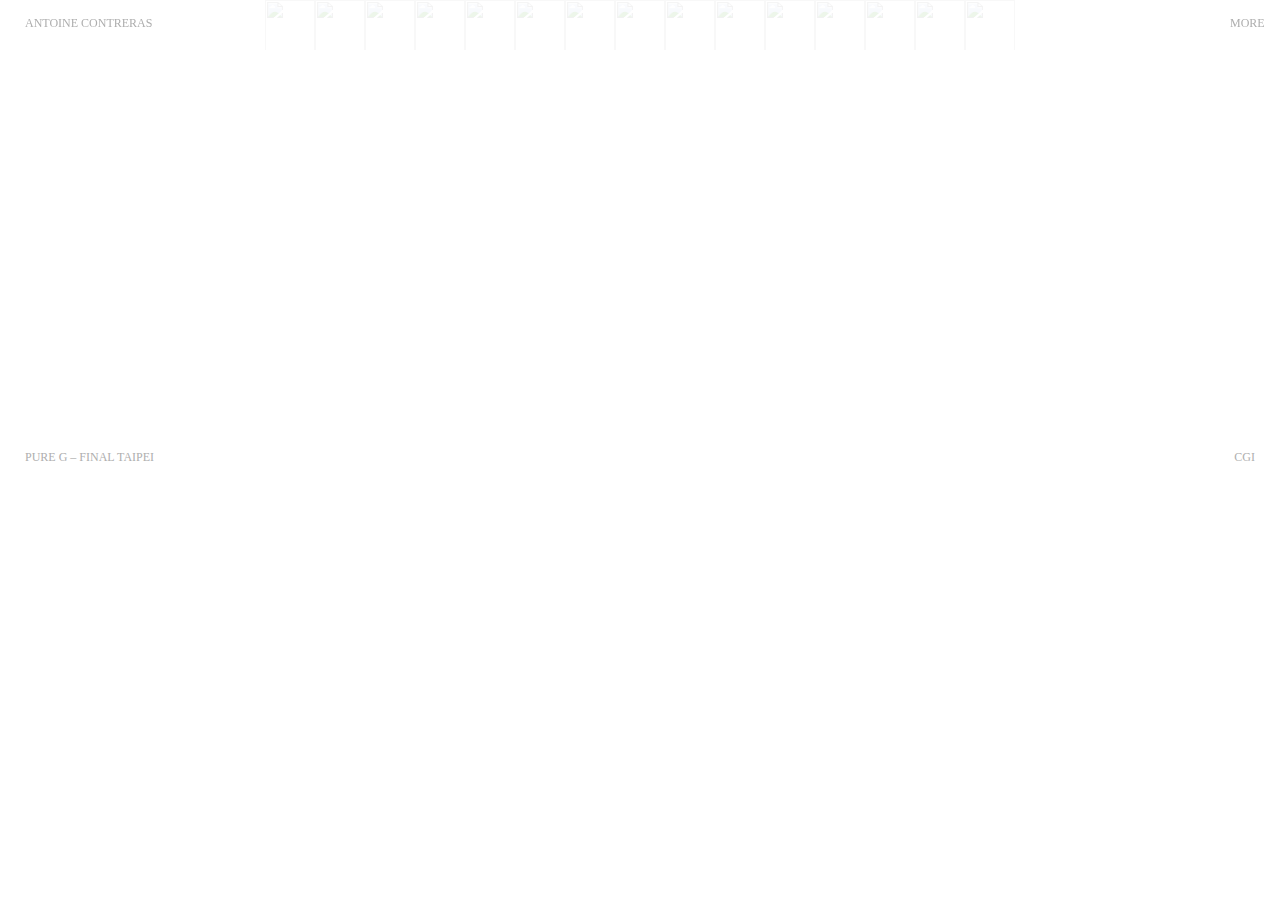
==== commit 3949c0b3: "ee" ====
--- a/index.html
+++ b/index.html
@@ -3,7 +3,7 @@
 <head>
   <meta http-equiv="Content-Type" content="text/html; charset=UTF-8"> <!-- Google tag (gtag.js) -->
   <script async="" src="./index_files/js"></script>
-  <script> if (!(window.location.hostname == "localhost")) { window.dataLayer = window.dataLayer || []; function gtag() { dataLayer.push(arguments); } gtag("js", new Date()); gtag("config", "G-SRF066VEV9"); } </script>
+  <!-- <script> if (!(window.location.hostname == "localhost")) { window.dataLayer = window.dataLayer || []; function gtag() { dataLayer.push(arguments); } gtag("js", new Date()); gtag("config", "G-SRF066VEV9"); } </script> -->
 
   <meta name="viewport" content="width=device-width, initial-scale=1, maximum-scale=1,user-scalable=0">
   <link rel="profile" href="https://gmpg.org/xfn/11">
@@ -147,113 +147,118 @@
       <section class="gallery"> <!-- <div class="gallery-cont"> -->
         <div class="gallery-item show" data-itemid="1">
           <div class="gallery-left">Pure G – Final Taipei</div> <a href="#e0" class="gallery-link">
-            <figure class="gallery-fig"> <img width="1520" height="1900" src="./img/0pics.jpg"
-                class="attachment-large size-large" alt="" decoding="async" fetchpriority="high"
-                sizes="(max-width: 1520px) 100vw, 1520px"> </figure>
-          </a>
-          <div class="gallery-right">Poster Design</div>
+            <figure class="gallery-fig">
+              <video src="./img/0pics.mp4" class="gallery-video" playsinline loop muted autoplay
+                preload="metadata"></video>
+
+            </figure>
+          </a>
+          <div class="gallery-right">CGI</div>
         </div>
         <div class="gallery-item" data-itemid="2">
-          <div class="gallery-left">HARVEST</div> <a href="#e1" class="gallery-link">
+          <div class="gallery-left">Athletica magazine</div> <a href="#e1" class="gallery-link">
             <figure class="gallery-fig">
               <!-- <img width="1342" height="1900" src="./img/1pics.jpg" class="attachment-large size-large" alt="" decoding="async" sizes="(max-width: 1342px) 100vw, 1342px" /> -->
-              <video src="./img/1pics.mp4" class="gallery-video" playsinline="true" loop="true" preload="metadata"
-                muted=""></video>
-            </figure>
-          </a>
-          <div class="gallery-right">POSTER DESIGN</div>
+              <video src="./img/1pics.mp4" class="gallery-video" playsinline loop muted autoplay
+                preload="metadata"></video>
+            </figure>
+          </a>
+          <div class="gallery-right">DESIGN</div>
         </div>
 
         <div class="gallery-item " data-itemid="3">
-          <div class="gallery-left">Manolis Daskalakis Lemos – Psalmika</div> <a href="#e2" class="gallery-link">
+          <div class="gallery-left">ANETHA</div> <a href="#e2" class="gallery-link">
             <figure class="gallery-fig"> <img width="1520" height="1900" src="./img/2pics.jpg"
                 class="attachment-large size-large" alt="" decoding="async" sizes="(max-width: 1520px) 100vw, 1520px">
             </figure>
           </a>
-          <div class="gallery-right">Poster Design</div>
+          <div class="gallery-right">Design</div>
         </div>
         <div class="gallery-item" data-itemid="4">
-          <div class="gallery-left">EVA ANERRAPSI</div> <a href="#e3" class="gallery-link">
+          <div class="gallery-left">mode suisse</div> <a href="#e3" class="gallery-link">
             <figure class="gallery-fig">
-              <!-- <video src="https://antoinecontreras.euwp/wp-content/uploads/2024/05/02.mp4" class="gallery-video" playsinline="true" loop="true" preload="metadata" muted=""></video> -->
+              <!-- <video src="https://antoinecontreras.euwp/wp-content/uploads/2024/05/02.mp4" class="gallery-video" playsinline="true" loop="true" preload="metadata" muted></video> -->
               <figure class="gallery-fig"> <video src="./img/3pics.mp4" class="gallery-video" playsinline="true"
-                  loop="true" preload="metadata" muted=""></video> </figure>
-
-            </figure>
-
-          </a>
-          <div class="gallery-right">WEB DESIGN</div>
+                  loop="true" preload="metadata" muted></video> </figure>
+
+            </figure>
+
+          </a>
+          <div class="gallery-right">cgi</div>
         </div>
         <div class="gallery-item " data-itemid="5">
-          <div class="gallery-left">EISBAER 2023</div> <a href="#e4" class="gallery-link">
+          <div class="gallery-left">wings</div> <a href="#e4" class="gallery-link">
             <figure class="gallery-fig "> <img width="1520" height="1900" src="./img/4pics.jpg"
                 class="attachment-large size-large" alt="" decoding="async" sizes="(max-width: 1520px) 100vw, 1520px">
             </figure>
           </a>
-          <div class="gallery-right">VISUAL IDENTITY</div>
+          <div class="gallery-right">modeling</div>
         </div>
         <div class="gallery-item" data-itemid="6">
-          <div class="gallery-left">THE WAY OF THE DODO</div> <a href="#e5" class="gallery-link">
+          <div class="gallery-left">Collection Maxence Guenin</div> <a href="#e5" class="gallery-link">
             <figure class="gallery-fig">
               <!-- <img width="1080" height="1350" src="./img/5pics.jpg" class="attachment-large size-large" alt="" decoding="async" sizes="(max-width: 1080px) 100vw, 1080px" /> -->
-              <video src="./img/5pics.mp4" class="gallery-video" playsinline="true" loop="true" preload="metadata"
-                muted=""></video>
-            </figure>
-          </a>
-          <div class="gallery-right">EXHIBITION POSTER</div>
+              <video src="./img/5pics.mp4" class="gallery-video" playsinline loop muted autoplay
+                preload="metadata"></video>
+            </figure>
+          </a>
+          <div class="gallery-right">BONGENIE</div>
         </div>
         <div class="gallery-item" data-itemid="7">
-          <div class="gallery-left">PURE G – FINAL</div> <a href="#e6" class="gallery-link">
+          <div class="gallery-left">faire surface</div> <a href="#e6" class="gallery-link">
             <figure class="gallery-fig">
-              <video src="./img/6pics.mp4" class="gallery-video" playsinline="true" loop="true" preload="metadata"
-                muted=""></video>
-            </figure>
-          </a>
-          <div class="gallery-right">POSTER</div>
+              <video src="./img/6pics.mp4" class="gallery-video" playsinline loop muted autoplay
+                preload="metadata"></video>
+            </figure>
+          </a>
+          <div class="gallery-right"> design</div>
         </div>
         <div class="gallery-item" data-itemid="8">
-          <div class="gallery-left">KRISTA PAPISTA EU/UK TOUR</div> <a href="#e7" class="gallery-link">
+          <div class="gallery-left">Aupapillon</div> <a href="#e7" class="gallery-link">
             <figure class="gallery-fig">
-              <video src="./img/7pics.mp4" class="gallery-video" playsinline="true" loop="true" preload="metadata"
-                muted=""></video>
-            </figure>
-          </a>
-          <div class="gallery-right">POSTER DESIGN</div>
+              <video src="./img/7pics.mp4" class="gallery-video" playsinline loop muted autoplay
+                preload="metadata"></video>
+            </figure>
+          </a>
+          <div class="gallery-right">CGI</div>
         </div>
         <div class="gallery-item" data-itemid="9">
-          <div class="gallery-left">Krista Papista – Fucklore</div> <a href="#e8" class="gallery-link">
+          <div class="gallery-left">Bootleg - School</div> <a href="#e8" class="gallery-link">
             <figure class="gallery-fig">
-              <video src="./img/8pics.mp4" class="gallery-video" playsinline="true" loop="true" preload="metadata"
-                muted=""></video>
-
-            </figure>
-          </a>
-          <div class="gallery-right">SLEEVE DESIGN</div>
+              <video src="./img/8pics.mp4" class="gallery-video" playsinline loop muted autoplay
+                preload="metadata"></video>
+
+            </figure>
+          </a>
+          <div class="gallery-right">UX</div>
         </div>
         <div class="gallery-item" data-itemid="10">
-          <div class="gallery-left">EISBAER</div> <a href="#e9" class="gallery-link">
+          <div class="gallery-left"> Au papillon </div> <a href="#e9" class="gallery-link">
             <figure class="gallery-fig">
-              <img width="1520" height="1900" src="./img/9pics.jpg" class="attachment-large size-large" alt=""
-                decoding="async" sizes="(max-width: 1520px) 100vw, 1520px">
-            </figure>
-          </a>
-          <div class="gallery-right">VISUAL IDENTITY &amp; PRINTING</div>
+
+              <video src="./img/9pics.mp4" class="gallery-video" playsinline loop muted autoplay
+                preload="metadata"></video>
+            </figure>
+
+          </a>
+          <div class="gallery-right">CGI </div>
         </div>
         <div class="gallery-item" data-itemid="11">
-          <div class="gallery-left"> SERAPIS </div> <a href="#e10" class="gallery-link">
+          <div class="gallery-left">UX </div> <a href="#e10" class="gallery-link">
             <figure class="gallery-fig">
-              <!-- <video src="https://antoinecontreras.euwp/wp-content/uploads/2022/10/02-2.mp4" 								class="gallery-video" playsinline="true" loop="true" preload="metadata" 								muted=""></video> -->
               <img width="1520" height="1900" src="./img/10pics.jpg" class="attachment-large size-large" alt=""
                 decoding="async" sizes="(max-width: 1520px) 100vw, 1520px">
             </figure>
-
-          </a>
-          <div class="gallery-right"> WEB REDESIGN </div>
-        </div>
+          </a>
+          <div class="gallery-right">VISUAL IDENTITY &amp; PRINTING</div>
+        </div>
+
         <div class="gallery-item" data-itemid="12">
           <div class="gallery-left">SERAPIS graphics</div> <a href="#e11" class="gallery-link">
-            <figure class="gallery-fig"> <img width="1080" height="1350" src="./img/11pics.jpg"
-                class="attachment-large size-large" alt="" decoding="async" sizes="(max-width: 1080px) 100vw, 1080px">
+            <figure class="gallery-fig">
+
+              <img width="1520" height="1900" src="./img/11pics.jpg" class="attachment-large size-large" alt=""
+                decoding="async" sizes="(max-width: 1520px) 100vw, 1520px">
             </figure>
           </a>
           <div class="gallery-right">Graphics</div>
@@ -267,47 +272,23 @@
           <div class="gallery-right">Visual Identity</div>
         </div>
         <div class="gallery-item" data-itemid="14">
-          <div class="gallery-left">Signs of Being Alive</div> <a href="#e13" class="gallery-link">
-            <figure class="gallery-fig"> <img width="1200" height="1200" src="./img/13pics.jpg"
-                class="attachment-large size-large" alt="" decoding="async" sizes="(max-width: 1200px) 100vw, 1200px">
-            </figure>
-          </a>
-          <div class="gallery-right">PUBLICATION DESIGN</div>
+          <div class="gallery-left">Pinafo Pluvinage</div> <a href="#e13" class="gallery-link">
+            <figure class="gallery-fig">
+              <video src="./img/13pics.mp4" class="gallery-video" playsinline loop muted autoplay
+                preload="metadata"></video>
+            </figure>
+          </a>
+          <div class="gallery-right">robotics</div>
         </div>
         <div class="gallery-item" data-itemid="15">
-          <div class="gallery-left">Machinima; Crossing of a Past Self</div> <a href="#e14" class="gallery-link">
-            <figure class="gallery-fig"> <img width="1544" height="1900" src="./img/14pics.jpg"
-                class="attachment-large size-large" alt="" decoding="async" sizes="(max-width: 1544px) 100vw, 1544px">
-            </figure>
-          </a>
-          <div class="gallery-right">Publication</div>
-        </div>
-        <div class="gallery-item" data-itemid="16">
-          <div class="gallery-left">SIC! ELEPHANTHOUSE</div> <a href="#e15" class="gallery-link">
-            <figure class="gallery-fig"> <img width="1345" height="1900" src="./img/11pics.jpg"
-                class="attachment-large size-large" alt="" decoding="async" sizes="(max-width: 1345px) 100vw, 1345px">
-            </figure>
-          </a>
-          <div class="gallery-right">POSTER DESIGN</div>
-        </div>
-        <div class="gallery-item " data-itemid="17"> <!-- <div class="gallery-item fs" data-itemid="17"> -->
-          <div class="gallery-left"> Ex-Official – Collection: 2019-2021 </div> <a href="#e16" class="gallery-link">
+          <div class="gallery-left">18H15</div> <a href="#e14" class="gallery-link">
             <figure class="gallery-fig">
-              <img width="1345" h eight="1900" src="./img/12pics.jpg" class="attachment-large size-large" alt=""
-                decoding="async" sizes="(max-width: 1345px) 100vw, 1345px">
-            </figure>
-
-          </a>
-          <div class="gallery-right"> ARTWORK DESIGN </div>
-        </div>
-        <div class="gallery-item " data-itemid="18">
-          <div class="gallery-left">IMAGE MAKING</div> <a href="#e17" class="gallery-link">
-            <figure class="gallery-fig"> <img width="1345" height="1900" src="./img/13pics.jpg"
-                class="attachment-large size-large" alt="" decoding="async" sizes="(max-width: 1500px) 100vw, 1500px">
-            </figure>
-          </a>
-          <div class="gallery-right">PUBLICATION DESIGN</div>
-        </div>
+              <video src="./img/14pics.mp4" class="gallery-video" playsinline loop muted autoplay></video>
+            </figure>
+          </a>
+          <div class="gallery-right">Creative coding</div>
+        </div>
+
       </section>
 
       <section class="thumbs"> <!-- <div class="thumbs-cont"> -->
@@ -357,6 +338,9 @@
           </a><a href="#e14" class="thumbs-link" data-itemid="14">
             <figure class="thumbs-1-fig"> <img width="150" height="150" src="./img/13pics_miniature.jpg"
                 class="attachment-thumbnail size-thumbnail wp-post-image" alt="" decoding="async"> </figure>
+          </a><a href="#e1" class="thumbs-link" data-itemid="15">
+            <figure class="thumbs-1-fig"> <img width="150" height="150" src="./img/14pics_miniature.jpg"
+                class="attachment-thumbnail size-thumbnail wp-post-image" alt="" decoding="async"> </figure>
           </a><a href="#e1" class="thumbs-link" data-itemid="1">
             <figure class="thumbs-1-fig"> <img width="150" height="150" src="./img/0pics_miniature.jpg"
                 class="attachment-thumbnail size-thumbnail wp-post-image" alt="" decoding="async"> </figure>
@@ -400,7 +384,11 @@
           </a><a href="#e14" class="thumbs-link" data-itemid="14">
             <figure class="thumbs-1-fig"> <img width="150" height="150" src="./img/13pics_miniature.jpg"
                 class="attachment-thumbnail size-thumbnail wp-post-image" alt="" decoding="async"> </figure>
-          </a></div>
+          </a><a href="#e15" class="thumbs-link" data-itemid="15">
+            <figure class="thumbs-1-fig"> <img width="150" height="150" src="./img/14pics_miniature.jpg"
+                class="attachment-thumbnail size-thumbnail wp-post-image" alt="" decoding="async"> </figure>
+          </a>
+        </div>
         <div class="thumbs-left-2"> <a href="#e1" class="thumbs-link" data-itemid="1">
             <figure class="thumbs-1-fig"> <img width="150" height="150" src="./img/0pics_miniature.jpg"
                 class="attachment-thumbnail size-thumbnail wp-post-image" alt="" decoding="async"> </figure>
@@ -446,6 +434,9 @@
           </a> <a href="#e14" class="thumbs-link" data-itemid="14">
             <figure class="thumbs-1-fig"> <img width="150" height="150" src="./img/13pics_miniature.jpg"
                 class="attachment-thumbnail size-thumbnail wp-post-image" alt="" decoding="async"> </figure>
+          </a><a href="#e15" class="thumbs-link" data-itemid="15">
+            <figure class="thumbs-1-fig"> <img width="150" height="150" src="./img/14pics_miniature.jpg"
+                class="attachment-thumbnail size-thumbnail wp-post-image" alt="" decoding="async"> </figure>
           </a>
 
           <a href="#e1" class="thumbs-link" data-itemid="1">
@@ -491,6 +482,9 @@
           </a><a href="#e14" class="thumbs-link" data-itemid="14">
             <figure class="thumbs-1-fig"> <img width="150" height="150" src="./img/13pics_miniature.jpg"
                 class="attachment-thumbnail size-thumbnail wp-post-image" alt="" decoding="async"> </figure>
+          </a><a href="#e15" class="thumbs-link" data-itemid="15">
+            <figure class="thumbs-1-fig"> <img width="150" height="150" src="./img/14pics_miniature.jpg"
+                class="attachment-thumbnail size-thumbnail wp-post-image" alt="" decoding="async"> </figure>
           </a>
           <a href="#e1" class="thumbs-link" data-itemid="1">
             <figure class="thumbs-1-fig"> <img width="150" height="150" src="./img/0pics_miniature.jpg"
@@ -535,6 +529,9 @@
           </a><a href="#e14" class="thumbs-link" data-itemid="14">
             <figure class="thumbs-1-fig"> <img width="150" height="150" src="./img/13pics_miniature.jpg"
                 class="attachment-thumbnail size-thumbnail wp-post-image" alt="" decoding="async"> </figure>
+          </a><a href="#e15" class="thumbs-link" data-itemid="15">
+            <figure class="thumbs-1-fig"> <img width="150" height="150" src="./img/14pics_miniature.jpg"
+                class="attachment-thumbnail size-thumbnail wp-post-image" alt="" decoding="async"> </figure>
           </a>
         </div>
         <div class="thumbs-left-1"> <a href="#e1" class="thumbs-link" data-itemid="1">
@@ -580,7 +577,10 @@
           </a> <a href="#e14" class="thumbs-link" data-itemid="14">
             <figure class="thumbs-1-fig"> <img width="150" height="150" src="./img/13pics_miniature.jpg"
                 class="attachment-thumbnail size-thumbnail wp-post-image" alt="" decoding="async"> </figure>
-          </a> <a href="#e1" class="thumbs-link" data-itemid="1">
+          </a> <a href="#e15" class="thumbs-link" data-itemid="15">
+            <figure class="thumbs-1-fig"> <img width="150" height="150" src="./img/14pics_miniature.jpg"
+                class="attachment-thumbnail size-thumbnail wp-post-image" alt="" decoding="async"> </figure>
+          </a><a href="#e1" class="thumbs-link" data-itemid="1">
             <figure class="thumbs-1-fig"> <img width="150" height="150" src="./img/0pics_miniature.jpg"
                 class="attachment-thumbnail size-thumbnail wp-post-image" alt="" decoding="async"> </figure>
           </a><a href="#e2" class="thumbs-link" data-itemid="2">
@@ -623,6 +623,9 @@
           </a><a href="#e14" class="thumbs-link" data-itemid="14">
             <figure class="thumbs-1-fig"> <img width="150" height="150" src="./img/13pics_miniature.jpg"
                 class="attachment-thumbnail size-thumbnail wp-post-image" alt="" decoding="async"> </figure>
+          </a><a href="#e15" class="thumbs-link" data-itemid="15">
+            <figure class="thumbs-1-fig"> <img width="150" height="150" src="./img/14pics_miniature.jpg"
+                class="attachment-thumbnail size-thumbnail wp-post-image" alt="" decoding="async"> </figure>
           </a><a href="#e1" class="thumbs-link" data-itemid="1">
             <figure class="thumbs-1-fig"> <img width="150" height="150" src="./img/0pics_miniature.jpg"
                 class="attachment-thumbnail size-thumbnail wp-post-image" alt="" decoding="async"> </figure>
@@ -666,7 +669,11 @@
           </a><a href="#e14" class="thumbs-link" data-itemid="14">
             <figure class="thumbs-1-fig"> <img width="150" height="150" src="./img/13pics_miniature.jpg"
                 class="attachment-thumbnail size-thumbnail wp-post-image" alt="" decoding="async"> </figure>
-          </a></div>
+          </a><a href="#e15" class="thumbs-link" data-itemid="15">
+            <figure class="thumbs-1-fig"> <img width="150" height="150" src="./img/14pics_miniature.jpg"
+                class="attachment-thumbnail size-thumbnail wp-post-image" alt="" decoding="async"> </figure>
+          </a>
+        </div>
         <div class="thumbs-center"> <a href="#e1" class="thumbs-link" data-itemid="1">
             <figure class="thumbs-1-fig"> <img width="150" height="150" src="./img/0pics_miniature.jpg"
                 class="attachment-thumbnail size-thumbnail wp-post-image" alt="" decoding="async"> </figure>
@@ -710,7 +717,12 @@
           </a> <a href="#e14" class="thumbs-link" data-itemid="14">
             <figure class="thumbs-1-fig"> <img width="150" height="150" src="./img/13pics_miniature.jpg"
                 class="attachment-thumbnail size-thumbnail wp-post-image" alt="" decoding="async"> </figure>
-          </a> </div>
+          </a> <a href="#e15" class="thumbs-link" data-itemid="15">
+            <figure class="thumbs-1-fig"> <img width="150" height="150" src="./img/14pics_miniature.jpg"
+                class="attachment-thumbnail size-thumbnail wp-post-image" alt="" decoding="async"> </figure>
+          </a>
+
+        </div>
 
         <div class="thumbs-right-1"> <a href="#e1" class="thumbs-link" data-itemid="1">
             <figure class="thumbs-1-fig"> <img width="150" height="150" src="./img/0pics_miniature.jpg"
@@ -755,7 +767,10 @@
           </a> <a href="#e14" class="thumbs-link" data-itemid="14">
             <figure class="thumbs-1-fig"> <img width="150" height="150" src="./img/13pics_miniature.jpg"
                 class="attachment-thumbnail size-thumbnail wp-post-image" alt="" decoding="async"> </figure>
-          </a> <a href="#e1" class="thumbs-link" data-itemid="1">
+          </a> <a href="#e15" class="thumbs-link" data-itemid="15">
+            <figure class="thumbs-1-fig"> <img width="150" height="150" src="./img/14pics_miniature.jpg"
+                class="attachment-thumbnail size-thumbnail wp-post-image" alt="" decoding="async"> </figure>
+          </a><a href="#e1" class="thumbs-link" data-itemid="1">
             <figure class="thumbs-1-fig"> <img width="150" height="150" src="./img/0pics_miniature.jpg"
                 class="attachment-thumbnail size-thumbnail wp-post-image" alt="" decoding="async"> </figure>
           </a><a href="#e2" class="thumbs-link" data-itemid="2">
@@ -798,6 +813,9 @@
           </a><a href="#e14" class="thumbs-link" data-itemid="14">
             <figure class="thumbs-1-fig"> <img width="150" height="150" src="./img/13pics_miniature.jpg"
                 class="attachment-thumbnail size-thumbnail wp-post-image" alt="" decoding="async"> </figure>
+          </a><a href="#e15" class="thumbs-link" data-itemid="15">
+            <figure class="thumbs-1-fig"> <img width="150" height="150" src="./img/14pics_miniature.jpg"
+                class="attachment-thumbnail size-thumbnail wp-post-image" alt="" decoding="async"> </figure>
           </a><a href="#e1" class="thumbs-link" data-itemid="1">
             <figure class="thumbs-1-fig"> <img width="150" height="150" src="./img/0pics_miniature.jpg"
                 class="attachment-thumbnail size-thumbnail wp-post-image" alt="" decoding="async"> </figure>
@@ -841,7 +859,11 @@
           </a><a href="#e14" class="thumbs-link" data-itemid="14">
             <figure class="thumbs-1-fig"> <img width="150" height="150" src="./img/13pics_miniature.jpg"
                 class="attachment-thumbnail size-thumbnail wp-post-image" alt="" decoding="async"> </figure>
-          </a></div>
+          </a><a href="#e15" class="thumbs-link" data-itemid="15">
+            <figure class="thumbs-1-fig"> <img width="150" height="150" src="./img/14pics_miniature.jpg"
+                class="attachment-thumbnail size-thumbnail wp-post-image" alt="" decoding="async"> </figure>
+          </a>
+        </div>
         <div class="thumbs-right-2"> <a href="#e1" class="thumbs-link" data-itemid="1">
             <figure class="thumbs-1-fig"> <img width="150" height="150" src="./img/0pics_miniature.jpg"
                 class="attachment-thumbnail size-thumbnail wp-post-image" alt="" decoding="async"> </figure>
@@ -885,7 +907,10 @@
           </a> <a href="#e14" class="thumbs-link" data-itemid="14">
             <figure class="thumbs-1-fig"> <img width="150" height="150" src="./img/13pics_miniature.jpg"
                 class="attachment-thumbnail size-thumbnail wp-post-image" alt="" decoding="async"> </figure>
-          </a> <a href="#e1" class="thumbs-link" data-itemid="1">
+          </a> <a href="#e15" class="thumbs-link" data-itemid="15">
+            <figure class="thumbs-1-fig"> <img width="150" height="150" src="./img/14pics_miniature.jpg"
+                class="attachment-thumbnail size-thumbnail wp-post-image" alt="" decoding="async"> </figure>
+          </a><a href="#e1" class="thumbs-link" data-itemid="1">
             <figure class="thumbs-1-fig"> <img width="150" height="150" src="./img/0pics_miniature.jpg"
                 class="attachment-thumbnail size-thumbnail wp-post-image" alt="" decoding="async"> </figure>
           </a><a href="#e2" class="thumbs-link" data-itemid="2">
@@ -928,6 +953,9 @@
           </a><a href="#e14" class="thumbs-link" data-itemid="14">
             <figure class="thumbs-1-fig"> <img width="150" height="150" src="./img/13pics_miniature.jpg"
                 class="attachment-thumbnail size-thumbnail wp-post-image" alt="" decoding="async"> </figure>
+          </a><a href="#e15" class="thumbs-link" data-itemid="15">
+            <figure class="thumbs-1-fig"> <img width="150" height="150" src="./img/14pics_miniature.jpg"
+                class="attachment-thumbnail size-thumbnail wp-post-image" alt="" decoding="async"> </figure>
           </a><a href="#e1" class="thumbs-link" data-itemid="1">
             <figure class="thumbs-1-fig"> <img width="150" height="150" src="./img/0pics_miniature.jpg"
                 class="attachment-thumbnail size-thumbnail wp-post-image" alt="" decoding="async"> </figure>
@@ -971,7 +999,8 @@
           </a><a href="#e14" class="thumbs-link" data-itemid="14">
             <figure class="thumbs-1-fig"> <img width="150" height="150" src="./img/13pics_miniature.jpg"
                 class="attachment-thumbnail size-thumbnail wp-post-image" alt="" decoding="async"> </figure>
-          </a></div>
+          </a>
+        </div>
         <div class="thumbs-right-3"> <a href="#e1" class="thumbs-link" data-itemid="1">
             <figure class="thumbs-1-fig"> <img width="150" height="150" src="./img/0pics_miniature.jpg"
                 class="attachment-thumbnail size-thumbnail wp-post-image" alt="" decoding="async"> </figure>
@@ -1015,7 +1044,10 @@
           </a> <a href="#e14" class="thumbs-link" data-itemid="14">
             <figure class="thumbs-1-fig"> <img width="150" height="150" src="./img/13pics_miniature.jpg"
                 class="attachment-thumbnail size-thumbnail wp-post-image" alt="" decoding="async"> </figure>
-          </a> <a href="#e1" class="thumbs-link" data-itemid="1">
+          </a> <a href="#e15" class="thumbs-link" data-itemid="15">
+            <figure class="thumbs-1-fig"> <img width="150" height="150" src="./img/14pics_miniature.jpg"
+                class="attachment-thumbnail size-thumbnail wp-post-image" alt="" decoding="async"> </figure>
+          </a><a href="#e1" class="thumbs-link" data-itemid="1">
             <figure class="thumbs-1-fig"> <img width="150" height="150" src="./img/0pics_miniature.jpg"
                 class="attachment-thumbnail size-thumbnail wp-post-image" alt="" decoding="async"> </figure>
           </a><a href="#e2" class="thumbs-link" data-itemid="2">
@@ -1058,6 +1090,9 @@
           </a><a href="#e14" class="thumbs-link" data-itemid="14">
             <figure class="thumbs-1-fig"> <img width="150" height="150" src="./img/13pics_miniature.jpg"
                 class="attachment-thumbnail size-thumbnail wp-post-image" alt="" decoding="async"> </figure>
+          </a><a href="#e15" class="thumbs-link" data-itemid="15">
+            <figure class="thumbs-1-fig"> <img width="150" height="150" src="./img/14pics_miniature.jpg"
+                class="attachment-thumbnail size-thumbnail wp-post-image" alt="" decoding="async"> </figure>
           </a><a href="#e1" class="thumbs-link" data-itemid="1">
             <figure class="thumbs-1-fig"> <img width="150" height="150" src="./img/0pics_miniature.jpg"
                 class="attachment-thumbnail size-thumbnail wp-post-image" alt="" decoding="async"> </figure>
@@ -1101,7 +1136,13 @@
           </a><a href="#e14" class="thumbs-link" data-itemid="14">
             <figure class="thumbs-1-fig"> <img width="150" height="150" src="./img/13pics_miniature.jpg"
                 class="attachment-thumbnail size-thumbnail wp-post-image" alt="" decoding="async"> </figure>
-          </a></div>
+          </a><a href="#e15" class="thumbs-link" data-itemid="15">
+
+          </a>
+          <figure class="thumbs-1-fig"> <img width="150" height="150" src="./img/14pics_miniature.jpg"
+              class="attachment-thumbnail size-thumbnail wp-post-image" alt="" decoding="async"> </figure>
+          </a>
+        </div>
       </section>
     </main>
 
@@ -1114,95 +1155,10 @@
 
   <script src="./index_files/imagesloaded.min.js" id="imagesloaded-js"></script>
   <script src="./index_files/metascript.js" id="_themename-scripts-js"></script>
-  <script>
-    function updateThumbs(thumbClass) {
-      // Sélectionner tous les liens dans la classe spécifiée
-      const thumbsLinks = document.querySelectorAll(`.${thumbClass} .thumbs-link`);
-      // Parcourir chaque lien
-      thumbsLinks.forEach(link => {
-        // Récupérer l'ID de l'élément à partir de l'attribut data-itemid
-        const itemId = parseInt(link.getAttribute('data-itemid'), 10); // Convertir en entier
-
-        // Remplacer le href par #exempleX
-        const galleryLeft = link.closest('.gallery-left');
-        // console.log(galleryLeft);
-        link.href = `#e${itemId}`;
-        console.log(link.href);
-
-      });
-    }
-
-
-    function updateGallery(thumbClass) {
-      // Sélectionner tous les liens dans la classe spécifiée
-      const thumbsLinks = document.querySelectorAll(`.${thumbClass} .gallery-link`);
-      console.log(thumbsLinks);
-      // Parcourir chaque lien
-      thumbsLinks.forEach((link, index) => {
-        // Récupérer l'ID de l'élément à partir de l'attribut data-itemid
-
-
-        // Remplacer le href par #exempleX
-        const galleryLeft = link.closest('.gallery-left');
-        // console.log(galleryLeft);
-        link.href = `#e${index}`;
-
-      });
-    }
-
-
-    // Appliquer la fonction à chaque section
-    // updateThumbs('thumbs-right-1');
-    // updateThumbs('thumbs-right-2');
-    // updateThumbs('thumbs-right-3');
-
-    // updateThumbs('thumbs-left-1');
-    // updateThumbs('thumbs-left-2');
-    // updateThumbs('thumbs-left-3');
-    // updateThumbs('thumbs-center');
-    // updateGallery('gallery-item');
-  </script>
-
-
-
-  <!-- Code injected by live-server -->
-  <script>
-    // <![CDATA[  <-- For SVG support
-    if ('WebSocket' in window) {
-      (function () {
-        function refreshCSS() {
-          var sheets = [].slice.call(document.getElementsByTagName("link"));
-          var head = document.getElementsByTagName("head")[0];
-          for (var i = 0; i < sheets.length; ++i) {
-            var elem = sheets[i];
-            var parent = elem.parentElement || head;
-            parent.removeChild(elem);
-            var rel = elem.rel;
-            if (elem.href && typeof rel != "string" || rel.length == 0 || rel.toLowerCase() == "stylesheet") {
-              var url = elem.href.replace(/(&|\?)_cacheOverride=\d+/, '');
-              elem.href = url + (url.indexOf('?') >= 0 ? '&' : '?') + '_cacheOverride=' + (new Date().valueOf());
-            }
-            parent.appendChild(elem);
-          }
-        }
-        var protocol = window.location.protocol === 'http:' ? 'ws://' : 'wss://';
-        var address = protocol + window.location.host + window.location.pathname + '/ws';
-        var socket = new WebSocket(address);
-        socket.onmessage = function (msg) {
-          if (msg.data == 'reload') window.location.reload();
-          else if (msg.data == 'refreshcss') refreshCSS();
-        };
-        if (sessionStorage && !sessionStorage.getItem('IsThisFirstTime_Log_From_LiveServer')) {
-          console.log('Live reload enabled.');
-          sessionStorage.setItem('IsThisFirstTime_Log_From_LiveServer', true);
-        }
-      })();
-    }
-    else {
-      console.error('Upgrade your browser. This Browser is NOT supported WebSocket for Live-Reloading.');
-    }
-    // ]]>
-  </script>
+
+
+
+
 
 
 </body>
--- a/index_files/metastyle.css
+++ b/index_files/metastyle.css
@@ -10,6 +10,7 @@
     --col: calc((100vw - 11 * var(--gap) - var(--scrollbar-width) - 2 * var(--main-pad-lr)) / 12);
     --perc: 0%;
     --color: rgb(174, 174, 174);
+    --defaultMargin: 5rem;
 }
 
 @media only screen and (max-width: 62.5em) {
@@ -403,7 +404,7 @@
 }
 
 .transform-x0 {
-    transform: translateY(5rem)
+    transform: translateY(var(--defaultMargin))
 }
 
 .transform-x50 {
@@ -598,7 +599,7 @@
 }
 
 .drawer-info-inner {
-    padding: 5rem 0 3rem;
+    padding: var(--defaultMargin) 0 3rem;
 }
 
 .collapsed {
@@ -809,6 +810,8 @@
 
 .gallery-left,
 .gallery-right {
+    height: calc(var(--defaultMargin) / 3);
+    background: rgb(255, 255, 255);
     white-space: nowrap;
     position: relative;
     z-index: 2;
@@ -925,7 +928,7 @@
 }
 
 .header-info-overlay-inner {
-    padding-right: 5rem;
+    padding-right: var(--defaultMargin);
     display: flex;
     flex-direction: column;
     justify-content: space-between;
@@ -1022,13 +1025,13 @@
 
 .home .gallery {
     /* padding: var(--header-height) var(--main-pad-lr) calc(6.5rem + var(--header-height)); */
-    padding: calc(var(--header-height) + 5rem) var(--main-pad-lr) var(--main-pad-lr) calc(var(--header-height) - 5rem);
+    padding: calc(var(--header-height) + var(--defaultMargin)) var(--main-pad-lr) var(--main-pad-lr) calc(var(--header-height) - var(--defaultMargin));
     height: 100%;
 }
 
 @media only screen and (max-width: 81.25em) {
     .home .gallery {
-        padding: calc(var(--header-height) + 5rem) var(--main-pad-lr) var(--main-pad-lr) calc(var(--header-height) - 5rem);
+        padding: calc(var(--header-height) + var(--defaultMargin)) var(--main-pad-lr) var(--main-pad-lr) calc(var(--header-height) - var(--defaultMargin));
     }
 }
 
@@ -1063,8 +1066,10 @@
 
 @media only screen and (max-width: 62.5em) {
     .home .gallery {
-        padding-bottom: calc(5rem + var(--main-pad-lr));
-        padding-top: calc(var(--main-pad-lr) * 2 + 5rem);
+        padding-bottom: calc(var(--defaultMargin) + var(--main-pad-lr));
+        padding-top: calc(var(--main-pad-lr)* 2 + var(--defaultMargin));
+        padding-right: var(--main-pad-lr);
+        padding-left: var(--main-pad-lr);
     }
 
     .home.touch .thumbs.cycling {
@@ -1089,12 +1094,11 @@
     .home .gallery-item.show {
         grid-template-columns: 3rem auto 3rem;
     }
-
+    .home .gallery-left ,
     .home .gallery-right {
         position: absolute;
-        left: var(--main-pad-lr);
         top: unset;
-        bottom: 6.8rem;
+        bottom: calc(var(--defaultMargin) / 3);
         display: flex;
         align-items: flex-end;
     }
@@ -1329,14 +1333,14 @@
 
 @media only screen and (max-width: 81.25em) {
     .thumbs {
-        height: 5rem;
+        height: var(--defaultMargin);
         /* bottom: calc(100% - calc( var(--main-pad-lr) * 2)); */
     }
 
     .thumbs-link {
-        width: 5rem;
-        height: 5rem;
-        flex: 0 0 5rem;
+        width: var(--defaultMargin);
+        height: var(--defaultMargin);
+        flex: 0 0 var(--defaultMargin);
     }
 }
 
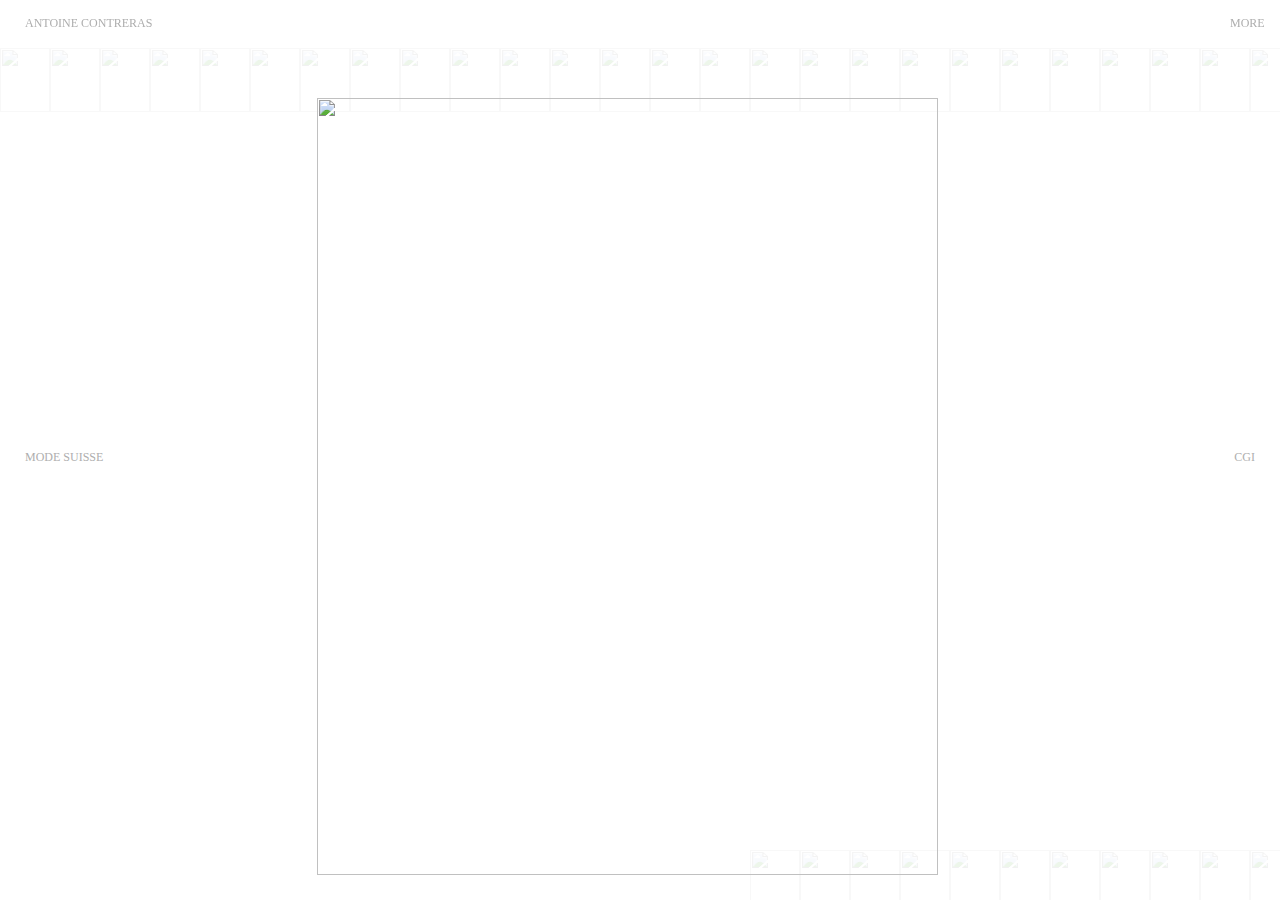
==== commit 2115000e: "Ton message de commit" ====
--- a/index.html
+++ b/index.html
@@ -1,53 +1,53 @@
-<html lang="en-US" class="mac" style="--scrollbar-width: 0px; --vh100: 1204px; --vh100-once: 1204px; --perc: 100%;">
-
-<head>
-  <meta http-equiv="Content-Type" content="text/html; charset=UTF-8"> <!-- Google tag (gtag.js) -->
-  <script async="" src="./index_files/js"></script>
-  <!-- <script> if (!(window.location.hostname == "localhost")) { window.dataLayer = window.dataLayer || []; function gtag() { dataLayer.push(arguments); } gtag("js", new Date()); gtag("config", "G-SRF066VEV9"); } </script> -->
-
-  <meta name="viewport" content="width=device-width, initial-scale=1, maximum-scale=1,user-scalable=0">
-  <link rel="profile" href="https://gmpg.org/xfn/11">
-
-  <meta name="robots" content="index, follow, max-image-preview:large, max-snippet:-1, max-video-preview:-1">
-
-  <title>ANTOINE CONTRERAS</title>
-  <link rel="canonical" href="https://antoinecontreras.eu">
-
-  <script type="application/ld+json"
-    class="yoast-schema-graph"> { "@context": "https://schema.org", "@graph": [ { "@type": "WebPage", "@id": "https://antoinecontreras.eu", "url": "https://antoinecontreras.eu", "name": "ANTOINE CONTRERAS", "isPartOf": { "@id": "https://antoinecontreras.eu#website" }, "datePublished": "2022-09-23T05:56:39+00:00", "dateModified": "2023-01-12T15:48:00+00:00", "breadcrumb": { "@id": "https://antoinecontreras.eu#breadcrumb" }, "inLanguage": "en-US", "potentialAction": [ { "@type": "ReadAction", "target": ["https://antoinecontreras.eu"] } ] }, { "@type": "BreadcrumbList", "@id": "https://antoinecontreras.eu#breadcrumb", "itemListElement": [ { "@type": "ListItem", "position": 1, "name": "Home" } ] }, { "@type": "WebSite", "@id": "https://antoinecontreras.eu#website", "url": "https://antoinecontreras.eu", "name": "ANTOINE CONTRERAS", "description": "", "potentialAction": [ { "@type": "SearchAction", "target": { "@type": "EntryPoint", "urlTemplate": "https://antoinecontreras.eu?s={search_term_string}" }, "query-input": "required name=search_term_string" } ], "inLanguage": "en-US" } ] } </script>
-  <!-- / Yoast SEO plugin. -->
-
-  <link rel="alternate" type="application/rss+xml" title="ANTOINE CONTRERAS » Feed" href="https://antoineconteras.eu">
-  <link rel="alternate" type="application/rss+xml" title="ANTOINE CONTRERAS » Comments Feed"
-    href="https://antoineconteras.eu">
-  <style id="classic-theme-styles-inline-css">
-    /*! This file is auto-generated */
-    .wp-block-button__link {
-      color: #fff;
-      background-color: #32373c;
-      border-radius: 9999px;
-      box-shadow: none;
-      text-decoration: none;
-      padding: calc(0.667em + 2px) calc(1.333em + 2px);
-      font-size: 1.125em;
-    }
-
-    .wp-block-file__button {
-      background: #32373c;
-      color: #fff;
-      text-decoration: none;
-    }
-  </style>
-  <link rel="stylesheet" id="_themename-stylesheet-css" href="./index_files/metastyle.css" media="all">
-
-
-  <link rel="icon" href="./font/icon.png" sizes="32x32">
-  <link rel="icon" href="./font/icon.png" sizes="192x192">
-  <link rel="apple-touch-icon" href="./font/icon.png">
-  <meta name="msapplication-TileImage" content="./font/icon.png">
+<html lang="en-US" class="mac ios" style="--scrollbar-width: 0px; --vh100: 844px; --vh100-once: 844px; --perc: 100%;">
+
+<head></head>
+<meta http-equiv="Content-Type" content="text/html; charset=UTF-8"> <!-- Google tag (gtag.js) -->
+<script async="" src="./index_files/js"></script>
+<!-- <script> if (!(window.location.hostname == "localhost")) { window.dataLayer = window.dataLayer || []; function gtag() { dataLayer.push(arguments); } gtag("js", new Date()); gtag("config", "G-SRF066VEV9"); } </script> -->
+
+<meta name="viewport" content="width=device-width, initial-scale=1.0">
+<link rel="profile" href="https://gmpg.org/xfn/11">
+
+<meta name="robots" content="index, follow, max-image-preview:large, max-snippet:-1, max-video-preview:-1">
+
+<title>ANTOINE CONTRERAS</title>
+<link rel="canonical" href="https://antoinecontreras.eu">
+
+<script type="application/ld+json"
+  class="yoast-schema-graph"> { "@context": "https://schema.org", "@graph": [ { "@type": "webmage", "@id": "https://antoinecontreras.eu", "url": "https://antoinecontreras.eu", "name": "ANTOINE CONTRERAS", "isPartOf": { "@id": "https://antoinecontreras.eu#website" }, "datePublished": "2022-09-23T05:56:39+00:00", "dateModified": "2023-01-12T15:48:00+00:00", "breadcrumb": { "@id": "https://antoinecontreras.eu#breadcrumb" }, "inLanguage": "en-US", "potentialAction": [ { "@type": "ReadAction", "target": ["https://antoinecontreras.eu"] } ] }, { "@type": "BreadcrumbList", "@id": "https://antoinecontreras.eu#breadcrumb", "itemListElement": [ { "@type": "ListItem", "position": 1, "name": "Home" } ] }, { "@type": "WebSite", "@id": "https://antoinecontreras.eu#website", "url": "https://antoinecontreras.eu", "name": "ANTOINE CONTRERAS", "description": "", "potentialAction": [ { "@type": "SearchAction", "target": { "@type": "EntryPoint", "urlTemplate": "https://antoinecontreras.eu?s={search_term_string}" }, "query-input": "required name=search_term_string" } ], "inLanguage": "en-US" } ] } </script>
+<!-- / Yoast SEO plugin. -->
+
+<link rel="alternate" type="application/rss+xml" title="ANTOINE CONTRERAS » Feed" href="https://antoineconteras.eu">
+<link rel="alternate" type="application/rss+xml" title="ANTOINE CONTRERAS » Comments Feed"
+  href="https://antoineconteras.eu">
+<style id="classic-theme-styles-inline-css">
+  /*! This file is auto-generated */
+  .wp-block-button__link {
+    color: #fff;
+    background-color: #32373c;
+    border-radius: 9999px;
+    box-shadow: none;
+    text-decoration: none;
+    padding: calc(0.667em + 2px) calc(1.333em + 2px);
+    font-size: 1.125em;
+  }
+
+  .wp-block-file__button {
+    background: #32373c;
+    color: #fff;
+    text-decoration: none;
+  }
+</style>
+<link rel="stylesheet" id="_themename-stylesheet-css" href="./index_files/metastyle.css" media="all">
+
+
+<link rel="icon" href="./font/icon.png" sizes="32x32">
+<link rel="icon" href="./font/icon.png" sizes="192x192">
+<link rel="apple-touch-icon" href="./font/icon.png">
+<meta name="msapplication-TileImage" content="./font/icon.png">
 </head>
 
-<body class="home page-template-default page page-id-6 txt ready transitions">
+<body class="home page-template-default page page-id-6 txt ready transitions touch">
   <div id="page" class="site">
     <header id="masthead" class="site-header header">
       <div class="header-logo"> <a href="index.html" class="header-logo-link"> ANTOINE CONTRERAS
@@ -78,6 +78,7 @@
                     To learn more about his background and achievements, please visit his website. Antoine is available
                     for any questions or potential collaborations.
 
+                  </p>
                   <h2 class="wp-block-heading">Experience</h2>
 
                   <figure class="wp-block-table">
@@ -145,10 +146,10 @@
     </section>
     <main id="primary" class="site-main">
       <section class="gallery"> <!-- <div class="gallery-cont"> -->
-        <div class="gallery-item show" data-itemid="1">
-          <div class="gallery-left">Pure G – Final Taipei</div> <a href="#e0" class="gallery-link">
+        <div class="gallery-item" data-itemid="1">
+          <div class="gallery-left">Pure G – Final Taipei</div> <a class="gallery-link">
             <figure class="gallery-fig">
-              <video src="./img/0pics.mp4" class="gallery-video" playsinline loop muted autoplay
+              <video src="./img/0pics_360p.webm" class="gallery-video" playsinline="" loop="" muted=""
                 preload="metadata"></video>
 
             </figure>
@@ -156,10 +157,10 @@
           <div class="gallery-right">CGI</div>
         </div>
         <div class="gallery-item" data-itemid="2">
-          <div class="gallery-left">Athletica magazine</div> <a href="#e1" class="gallery-link">
+          <div class="gallery-left">Athletica magazine</div> <a class="gallery-link">
             <figure class="gallery-fig">
               <!-- <img width="1342" height="1900" src="./img/1pics.jpg" class="attachment-large size-large" alt="" decoding="async" sizes="(max-width: 1342px) 100vw, 1342px" /> -->
-              <video src="./img/1pics.mp4" class="gallery-video" playsinline loop muted autoplay
+              <video src="./img/1pics_360p.webm" class="gallery-video" playsinline="" loop="" muted=""
                 preload="metadata"></video>
             </figure>
           </a>
@@ -167,7 +168,7 @@
         </div>
 
         <div class="gallery-item " data-itemid="3">
-          <div class="gallery-left">ANETHA</div> <a href="#e2" class="gallery-link">
+          <div class="gallery-left">ANETHA</div> <a class="gallery-link">
             <figure class="gallery-fig"> <img width="1520" height="1900" src="./img/2pics.jpg"
                 class="attachment-large size-large" alt="" decoding="async" sizes="(max-width: 1520px) 100vw, 1520px">
             </figure>
@@ -175,11 +176,11 @@
           <div class="gallery-right">Design</div>
         </div>
         <div class="gallery-item" data-itemid="4">
-          <div class="gallery-left">mode suisse</div> <a href="#e3" class="gallery-link">
+          <div class="gallery-left">mode suisse</div> <a class="gallery-link">
             <figure class="gallery-fig">
-              <!-- <video src="https://antoinecontreras.euwp/wp-content/uploads/2024/05/02.mp4" class="gallery-video" playsinline="true" loop="true" preload="metadata" muted></video> -->
-              <figure class="gallery-fig"> <video src="./img/3pics.mp4" class="gallery-video" playsinline="true"
-                  loop="true" preload="metadata" muted></video> </figure>
+              <!-- <video src="https://antoinecontreras.euwp/wp-content/uploads/2024/05/02_360p.webm" class="gallery-video" playsinline="true" loop="true" preload="metadata" muted></video> -->
+              <figure class="gallery-fig"> <video src="./img/3pics_360p.webm" class="gallery-video" playsinline="true"
+                  loop="true" preload="metadata" muted=""></video> </figure>
 
             </figure>
 
@@ -187,7 +188,7 @@
           <div class="gallery-right">cgi</div>
         </div>
         <div class="gallery-item " data-itemid="5">
-          <div class="gallery-left">wings</div> <a href="#e4" class="gallery-link">
+          <div class="gallery-left">wings</div> <a class="gallery-link">
             <figure class="gallery-fig "> <img width="1520" height="1900" src="./img/4pics.jpg"
                 class="attachment-large size-large" alt="" decoding="async" sizes="(max-width: 1520px) 100vw, 1520px">
             </figure>
@@ -195,37 +196,37 @@
           <div class="gallery-right">modeling</div>
         </div>
         <div class="gallery-item" data-itemid="6">
-          <div class="gallery-left">Collection Maxence Guenin</div> <a href="#e5" class="gallery-link">
+          <div class="gallery-left">Collection Maxence Guenin</div> <a class="gallery-link">
             <figure class="gallery-fig">
               <!-- <img width="1080" height="1350" src="./img/5pics.jpg" class="attachment-large size-large" alt="" decoding="async" sizes="(max-width: 1080px) 100vw, 1080px" /> -->
-              <video src="./img/5pics.mp4" class="gallery-video" playsinline loop muted autoplay
+              <video src="./img/5pics_360p.webm" class="gallery-video" playsinline="" loop="" muted=""
                 preload="metadata"></video>
             </figure>
           </a>
           <div class="gallery-right">BONGENIE</div>
         </div>
         <div class="gallery-item" data-itemid="7">
-          <div class="gallery-left">faire surface</div> <a href="#e6" class="gallery-link">
+          <div class="gallery-left">faire surface</div> <a class="gallery-link">
             <figure class="gallery-fig">
-              <video src="./img/6pics.mp4" class="gallery-video" playsinline loop muted autoplay
+              <video src="./img/6pics_360p.webm" class="gallery-video" playsinline="" loop="" muted=""
                 preload="metadata"></video>
             </figure>
           </a>
           <div class="gallery-right"> design</div>
         </div>
         <div class="gallery-item" data-itemid="8">
-          <div class="gallery-left">Aupapillon</div> <a href="#e7" class="gallery-link">
+          <div class="gallery-left">Aupapillon</div> <a class="gallery-link">
             <figure class="gallery-fig">
-              <video src="./img/7pics.mp4" class="gallery-video" playsinline loop muted autoplay
+              <video src="./img/7pics_360p.webm" class="gallery-video" playsinline="" loop="" muted=""
                 preload="metadata"></video>
             </figure>
           </a>
           <div class="gallery-right">CGI</div>
         </div>
         <div class="gallery-item" data-itemid="9">
-          <div class="gallery-left">Bootleg - School</div> <a href="#e8" class="gallery-link">
+          <div class="gallery-left">Bootleg - School</div> <a class="gallery-link">
             <figure class="gallery-fig">
-              <video src="./img/8pics.mp4" class="gallery-video" playsinline loop muted autoplay
+              <video src="./img/8pics_360p.webm" class="gallery-video" playsinline="" loop="" muted=""
                 preload="metadata"></video>
 
             </figure>
@@ -233,57 +234,56 @@
           <div class="gallery-right">UX</div>
         </div>
         <div class="gallery-item" data-itemid="10">
-          <div class="gallery-left"> Au papillon </div> <a href="#e9" class="gallery-link">
+          <div class="gallery-left">ATHLETICA</div> <a class="gallery-link">
             <figure class="gallery-fig">
-
-              <video src="./img/9pics.mp4" class="gallery-video" playsinline loop muted autoplay
+              <video src="./img/9pics_360p.webm" class="gallery-video" playsinline="" loop="" muted=""
                 preload="metadata"></video>
             </figure>
-
           </a>
           <div class="gallery-right">CGI </div>
         </div>
-        <div class="gallery-item" data-itemid="11">
-          <div class="gallery-left">UX </div> <a href="#e10" class="gallery-link">
+        <div class="gallery-item show" data-itemid="11">
+          <div class="gallery-left">Mode suisse</div> <a class="gallery-link">
             <figure class="gallery-fig">
               <img width="1520" height="1900" src="./img/10pics.jpg" class="attachment-large size-large" alt=""
                 decoding="async" sizes="(max-width: 1520px) 100vw, 1520px">
             </figure>
           </a>
-          <div class="gallery-right">VISUAL IDENTITY &amp; PRINTING</div>
+          <div class="gallery-right">CGI</div>
         </div>
 
         <div class="gallery-item" data-itemid="12">
-          <div class="gallery-left">SERAPIS graphics</div> <a href="#e11" class="gallery-link">
+          <div class="gallery-left">Au papillon</div> <a class="gallery-link">
             <figure class="gallery-fig">
 
               <img width="1520" height="1900" src="./img/11pics.jpg" class="attachment-large size-large" alt=""
                 decoding="async" sizes="(max-width: 1520px) 100vw, 1520px">
             </figure>
           </a>
-          <div class="gallery-right">Graphics</div>
+          <div class="gallery-right">Graphic &amp; CGI</div>
         </div>
         <div class="gallery-item" data-itemid="13">
-          <div class="gallery-left">THE WEDNESDAY FILM CLUB</div> <a href="#e12" class="gallery-link">
+          <div class="gallery-left">AU PAPILLON</div> <a class="gallery-link">
             <figure class="gallery-fig"> <img width="1174" height="1600" src="./img/12pics.jpg"
                 class="attachment-large size-large" alt="" decoding="async" sizes="(max-width: 1174px) 100vw, 1174px">
             </figure>
           </a>
-          <div class="gallery-right">Visual Identity</div>
+          <div class="gallery-right">Graphic &amp; CGI</div>
         </div>
         <div class="gallery-item" data-itemid="14">
-          <div class="gallery-left">Pinafo Pluvinage</div> <a href="#e13" class="gallery-link">
+          <div class="gallery-left">ECAL WORSHOP</div> <a class="gallery-link">
             <figure class="gallery-fig">
-              <video src="./img/13pics.mp4" class="gallery-video" playsinline loop muted autoplay
+              <video src="./img/13pics_360p.webm" class="gallery-video" playsinline="" loop="" muted=""
                 preload="metadata"></video>
             </figure>
           </a>
-          <div class="gallery-right">robotics</div>
+          <div class="gallery-right">Graphic &amp; CGI</div>
         </div>
         <div class="gallery-item" data-itemid="15">
-          <div class="gallery-left">18H15</div> <a href="#e14" class="gallery-link">
+          <div class="gallery-left">18H15</div> <a class="gallery-link">
             <figure class="gallery-fig">
-              <video src="./img/14pics.mp4" class="gallery-video" playsinline loop muted autoplay></video>
+              <video src="./img/14pics_360p.webm" class="gallery-video" playsinline="" loop="" muted=""
+               ></video>
             </figure>
           </a>
           <div class="gallery-right">Creative coding</div>
@@ -291,856 +291,1138 @@
 
       </section>
 
-      <section class="thumbs"> <!-- <div class="thumbs-cont"> -->
-        <div class="thumbs-left-3"> <a href="#e1" class="thumbs-link" data-itemid="1">
-            <figure class="thumbs-1-fig"> <img width="150" height="150" src="./img/0pics_miniature.jpg"
-                class="attachment-thumbnail size-thumbnail wp-post-image" alt="" decoding="async"> </figure>
-          </a> <a href="#e1" class="thumbs-link" data-itemid="1">
-            <figure class="thumbs-1-fig"> <img width="150" height="150" src="./img/0pics_miniature.jpg"
-                class="attachment-thumbnail size-thumbnail wp-post-image" alt="" decoding="async"> </figure>
-          </a><a href="#e2" class="thumbs-link" data-itemid="2">
-            <figure class="thumbs-1-fig"> <img width="150" height="150" src="./img/1pics_miniature.jpg"
-                class="attachment-thumbnail size-thumbnail wp-post-image" alt="" decoding="async"> </figure>
-          </a><a href="#e3" class="thumbs-link" data-itemid="3">
-            <figure class="thumbs-1-fig"> <img width="150" height="150" src="./img/2pics_miniature.jpg"
-                class="attachment-thumbnail size-thumbnail wp-post-image" alt="" decoding="async"> </figure>
-          </a><a href="#e4" class="thumbs-link" data-itemid="4">
-            <figure class="thumbs-1-fig"> <img width="150" height="150" src="./img/3pics_miniature.jpg"
-                class="attachment-thumbnail size-thumbnail wp-post-image" alt="" decoding="async"> </figure>
-          </a><a href="#e5" class="thumbs-link" data-itemid="5">
-            <figure class="thumbs-1-fig"> <img width="150" height="150" src="./img/4pics_miniature.jpg"
-                class="attachment-thumbnail size-thumbnail wp-post-image" alt="" decoding="async"> </figure>
-          </a><a href="#e6" class="thumbs-link" data-itemid="6">
-            <figure class="thumbs-1-fig"> <img width="150" height="150" src="./img/5pics_miniature.jpg"
-                class="attachment-thumbnail size-thumbnail wp-post-image" alt="" decoding="async"> </figure>
-          </a><a href="#e7" class="thumbs-link" data-itemid="7">
-            <figure class="thumbs-1-fig"> <img width="150" height="150" src="./img/6pics_miniature.jpg"
-                class="attachment-thumbnail size-thumbnail wp-post-image" alt="" decoding="async"> </figure>
-          </a><a href="#e8" class="thumbs-link" data-itemid="8">
-            <figure class="thumbs-1-fig"> <img width="150" height="150" src="./img/7pics_miniature.jpg"
-                class="attachment-thumbnail size-thumbnail wp-post-image" alt="" decoding="async"> </figure>
-          </a><a href="#e9" class="thumbs-link" data-itemid="9">
-            <figure class="thumbs-1-fig"> <img width="150" height="150" src="./img/8pics_miniature.jpg"
-                class="attachment-thumbnail size-thumbnail wp-post-image" alt="" decoding="async"
-                sizes="(max-width: 150px) 100vw, 150px"> </figure>
-          </a><a href="#e10" class="thumbs-link" data-itemid="10">
-            <figure class="thumbs-1-fig"> <img width="150" height="150" src="./img/9pics_miniature.jpg"
-                class="attachment-thumbnail size-thumbnail wp-post-image" alt="" decoding="async"> </figure>
-          </a><a href="#e11" class="thumbs-link" data-itemid="11">
-            <figure class="thumbs-1-fig"> <img width="150" height="150" src="./img/10pics_miniature.jpg"
-                class="attachment-thumbnail size-thumbnail wp-post-image" alt="" decoding="async"> </figure>
-          </a><a href="#e12" class="thumbs-link" data-itemid="12">
-            <figure class="thumbs-1-fig"> <img width="150" height="150" src="./img/11pics_miniature.jpg"
-                class="attachment-thumbnail size-thumbnail wp-post-image" alt="" decoding="async"> </figure>
-          </a><a href="#e13" class="thumbs-link" data-itemid="13">
-            <figure class="thumbs-1-fig"> <img width="150" height="150" src="./img/12pics_miniature.jpg"
-                class="attachment-thumbnail size-thumbnail wp-post-image" alt="" decoding="async"> </figure>
-          </a><a href="#e14" class="thumbs-link" data-itemid="14">
-            <figure class="thumbs-1-fig"> <img width="150" height="150" src="./img/13pics_miniature.jpg"
-                class="attachment-thumbnail size-thumbnail wp-post-image" alt="" decoding="async"> </figure>
-          </a><a href="#e1" class="thumbs-link" data-itemid="15">
-            <figure class="thumbs-1-fig"> <img width="150" height="150" src="./img/14pics_miniature.jpg"
-                class="attachment-thumbnail size-thumbnail wp-post-image" alt="" decoding="async"> </figure>
-          </a><a href="#e1" class="thumbs-link" data-itemid="1">
-            <figure class="thumbs-1-fig"> <img width="150" height="150" src="./img/0pics_miniature.jpg"
-                class="attachment-thumbnail size-thumbnail wp-post-image" alt="" decoding="async"> </figure>
-          </a><a href="#e2" class="thumbs-link" data-itemid="2">
-            <figure class="thumbs-1-fig"> <img width="150" height="150" src="./img/1pics_miniature.jpg"
-                class="attachment-thumbnail size-thumbnail wp-post-image" alt="" decoding="async"> </figure>
-          </a><a href="#e3" class="thumbs-link" data-itemid="3">
-            <figure class="thumbs-1-fig"> <img width="150" height="150" src="./img/2pics_miniature.jpg"
-                class="attachment-thumbnail size-thumbnail wp-post-image" alt="" decoding="async"> </figure>
-          </a><a href="#e4" class="thumbs-link" data-itemid="4">
-            <figure class="thumbs-1-fig"> <img width="150" height="150" src="./img/3pics_miniature.jpg"
-                class="attachment-thumbnail size-thumbnail wp-post-image" alt="" decoding="async"> </figure>
-          </a><a href="#e5" class="thumbs-link" data-itemid="5">
-            <figure class="thumbs-1-fig"> <img width="150" height="150" src="./img/4pics_miniature.jpg"
-                class="attachment-thumbnail size-thumbnail wp-post-image" alt="" decoding="async"> </figure>
-          </a><a href="#e6" class="thumbs-link" data-itemid="6">
-            <figure class="thumbs-1-fig"> <img width="150" height="150" src="./img/5pics_miniature.jpg"
-                class="attachment-thumbnail size-thumbnail wp-post-image" alt="" decoding="async"> </figure>
-          </a><a href="#e7" class="thumbs-link" data-itemid="7">
-            <figure class="thumbs-1-fig"> <img width="150" height="150" src="./img/6pics_miniature.jpg"
-                class="attachment-thumbnail size-thumbnail wp-post-image" alt="" decoding="async"> </figure>
-          </a><a href="#e8" class="thumbs-link" data-itemid="8">
-            <figure class="thumbs-1-fig"> <img width="150" height="150" src="./img/7pics_miniature.jpg"
-                class="attachment-thumbnail size-thumbnail wp-post-image" alt="" decoding="async"> </figure>
-          </a><a href="#e9" class="thumbs-link" data-itemid="9">
-            <figure class="thumbs-1-fig"> <img width="150" height="150" src="./img/8pics_miniature.jpg"
-                class="attachment-thumbnail size-thumbnail wp-post-image" alt="" decoding="async"
-                sizes="(max-width: 150px) 100vw, 150px"> </figure>
-          </a><a href="#e10" class="thumbs-link" data-itemid="10">
-            <figure class="thumbs-1-fig"> <img width="150" height="150" src="./img/9pics_miniature.jpg"
-                class="attachment-thumbnail size-thumbnail wp-post-image" alt="" decoding="async"> </figure>
-          </a><a href="#e11" class="thumbs-link" data-itemid="11">
-            <figure class="thumbs-1-fig"> <img width="150" height="150" src="./img/10pics_miniature.jpg"
-                class="attachment-thumbnail size-thumbnail wp-post-image" alt="" decoding="async"> </figure>
-          </a><a href="#e12" class="thumbs-link" data-itemid="12">
-            <figure class="thumbs-1-fig"> <img width="150" height="150" src="./img/11pics_miniature.jpg"
-                class="attachment-thumbnail size-thumbnail wp-post-image" alt="" decoding="async"> </figure>
-          </a><a href="#e13" class="thumbs-link" data-itemid="13">
-            <figure class="thumbs-1-fig"> <img width="150" height="150" src="./img/12pics_miniature.jpg"
-                class="attachment-thumbnail size-thumbnail wp-post-image" alt="" decoding="async"> </figure>
-          </a><a href="#e14" class="thumbs-link" data-itemid="14">
-            <figure class="thumbs-1-fig"> <img width="150" height="150" src="./img/13pics_miniature.jpg"
-                class="attachment-thumbnail size-thumbnail wp-post-image" alt="" decoding="async"> </figure>
-          </a><a href="#e15" class="thumbs-link" data-itemid="15">
-            <figure class="thumbs-1-fig"> <img width="150" height="150" src="./img/14pics_miniature.jpg"
-                class="attachment-thumbnail size-thumbnail wp-post-image" alt="" decoding="async"> </figure>
-          </a>
-        </div>
-        <div class="thumbs-left-2"> <a href="#e1" class="thumbs-link" data-itemid="1">
-            <figure class="thumbs-1-fig"> <img width="150" height="150" src="./img/0pics_miniature.jpg"
-                class="attachment-thumbnail size-thumbnail wp-post-image" alt="" decoding="async"> </figure>
-          </a> <a href="#e2" class="thumbs-link" data-itemid="2">
-            <figure class="thumbs-1-fig"> <img width="150" height="150" src="./img/1pics_miniature.jpg"
-                class="attachment-thumbnail size-thumbnail wp-post-image" alt="" decoding="async"> </figure>
-          </a> <a href="#e3" class="thumbs-link" data-itemid="3">
-            <figure class="thumbs-1-fig"> <img width="150" height="150" src="./img/2pics_miniature.jpg"
-                class="attachment-thumbnail size-thumbnail wp-post-image" alt="" decoding="async"> </figure>
-          </a> <a href="#e4" class="thumbs-link" data-itemid="4">
-            <figure class="thumbs-1-fig"> <img width="150" height="150" src="./img/3pics_miniature.jpg"
-                class="attachment-thumbnail size-thumbnail wp-post-image" alt="" decoding="async"> </figure>
-          </a> <a href="#e5" class="thumbs-link" data-itemid="5">
+      <section class="thumbs cycling"> <!-- <div class="thumbs-cont"> -->
+        <div class="thumbs-left-3 active" style="left: 1500px;"> <a class="thumbs-link" data-itemid="1">
+            <figure class="thumbs-1-fig"> <img width="150" height="150" src="./img/0pics_miniature.jpg"
+                class="attachment-thumbnail size-thumbnail wp-post-image" alt="" decoding="async"> </figure>
+          </a> <a class="thumbs-link" data-itemid="1">
+            <figure class="thumbs-1-fig"> <img width="150" height="150" src="./img/0pics_miniature.jpg"
+                class="attachment-thumbnail size-thumbnail wp-post-image" alt="" decoding="async"> </figure>
+          </a><a class="thumbs-link" data-itemid="2">
+            <figure class="thumbs-1-fig"> <img width="150" height="150" src="./img/1pics_miniature.jpg"
+                class="attachment-thumbnail size-thumbnail wp-post-image" alt="" decoding="async"> </figure>
+          </a><a class="thumbs-link" data-itemid="3">
+            <figure class="thumbs-1-fig"> <img width="150" height="150" src="./img/2pics_miniature.jpg"
+                class="attachment-thumbnail size-thumbnail wp-post-image" alt="" decoding="async"> </figure>
+          </a><a class="thumbs-link" data-itemid="4">
+            <figure class="thumbs-1-fig"> <img width="150" height="150" src="./img/3pics_miniature.jpg"
+                class="attachment-thumbnail size-thumbnail wp-post-image" alt="" decoding="async"> </figure>
+          </a><a class="thumbs-link" data-itemid="5">
+            <figure class="thumbs-1-fig"> <img width="150" height="150" src="./img/4pics_miniature.jpg"
+                class="attachment-thumbnail size-thumbnail wp-post-image" alt="" decoding="async"> </figure>
+          </a><a class="thumbs-link" data-itemid="6">
+            <figure class="thumbs-1-fig"> <img width="150" height="150" src="./img/5pics_miniature.jpg"
+                class="attachment-thumbnail size-thumbnail wp-post-image" alt="" decoding="async"> </figure>
+          </a><a class="thumbs-link" data-itemid="7">
+            <figure class="thumbs-1-fig"> <img width="150" height="150" src="./img/6pics_miniature.jpg"
+                class="attachment-thumbnail size-thumbnail wp-post-image" alt="" decoding="async"> </figure>
+          </a><a class="thumbs-link" data-itemid="8">
+            <figure class="thumbs-1-fig"> <img width="150" height="150" src="./img/7pics_miniature.jpg"
+                class="attachment-thumbnail size-thumbnail wp-post-image" alt="" decoding="async"> </figure>
+          </a><a class="thumbs-link" data-itemid="9">
+            <figure class="thumbs-1-fig"> <img width="150" height="150" src="./img/8pics_miniature.jpg"
+                class="attachment-thumbnail size-thumbnail wp-post-image" alt="" decoding="async"
+                sizes="(max-width: 150px) 100vw, 150px"> </figure>
+          </a><a class="thumbs-link" data-itemid="10">
+            <figure class="thumbs-1-fig"> <img width="150" height="150" src="./img/9pics_miniature.jpg"
+                class="attachment-thumbnail size-thumbnail wp-post-image" alt="" decoding="async"> </figure>
+          </a><a class="thumbs-link" data-itemid="11">
+            <figure class="thumbs-1-fig"> <img width="150" height="150" src="./img/10pics_miniature.jpg"
+                class="attachment-thumbnail size-thumbnail wp-post-image" alt="" decoding="async"> </figure>
+          </a><a class="thumbs-link" data-itemid="12">
+            <figure class="thumbs-1-fig"> <img width="150" height="150" src="./img/11pics_miniature.jpg"
+                class="attachment-thumbnail size-thumbnail wp-post-image" alt="" decoding="async"> </figure>
+          </a><a class="thumbs-link" data-itemid="13">
+            <figure class="thumbs-1-fig"> <img width="150" height="150" src="./img/12pics_miniature.jpg"
+                class="attachment-thumbnail size-thumbnail wp-post-image" alt="" decoding="async"> </figure>
+          </a><a class="thumbs-link" data-itemid="14">
+            <figure class="thumbs-1-fig"> <img width="150" height="150" src="./img/13pics_miniature.jpg"
+                class="attachment-thumbnail size-thumbnail wp-post-image" alt="" decoding="async"> </figure>
+          </a><a class="thumbs-link" data-itemid="15">
+            <figure class="thumbs-1-fig"> <img width="150" height="150" src="./img/14pics_miniature.jpg"
+                class="attachment-thumbnail size-thumbnail wp-post-image" alt="" decoding="async"> </figure>
+          </a><a class="thumbs-link" data-itemid="1">
+            <figure class="thumbs-1-fig"> <img width="150" height="150" src="./img/0pics_miniature.jpg"
+                class="attachment-thumbnail size-thumbnail wp-post-image" alt="" decoding="async"> </figure>
+          </a><a class="thumbs-link" data-itemid="2">
+            <figure class="thumbs-1-fig"> <img width="150" height="150" src="./img/1pics_miniature.jpg"
+                class="attachment-thumbnail size-thumbnail wp-post-image" alt="" decoding="async"> </figure>
+          </a><a class="thumbs-link" data-itemid="3">
+            <figure class="thumbs-1-fig"> <img width="150" height="150" src="./img/2pics_miniature.jpg"
+                class="attachment-thumbnail size-thumbnail wp-post-image" alt="" decoding="async"> </figure>
+          </a><a class="thumbs-link" data-itemid="4">
+            <figure class="thumbs-1-fig"> <img width="150" height="150" src="./img/3pics_miniature.jpg"
+                class="attachment-thumbnail size-thumbnail wp-post-image" alt="" decoding="async"> </figure>
+          </a><a class="thumbs-link" data-itemid="5">
+            <figure class="thumbs-1-fig"> <img width="150" height="150" src="./img/4pics_miniature.jpg"
+                class="attachment-thumbnail size-thumbnail wp-post-image" alt="" decoding="async"> </figure>
+          </a><a class="thumbs-link" data-itemid="6">
+            <figure class="thumbs-1-fig"> <img width="150" height="150" src="./img/5pics_miniature.jpg"
+                class="attachment-thumbnail size-thumbnail wp-post-image" alt="" decoding="async"> </figure>
+          </a><a class="thumbs-link" data-itemid="7">
+            <figure class="thumbs-1-fig"> <img width="150" height="150" src="./img/6pics_miniature.jpg"
+                class="attachment-thumbnail size-thumbnail wp-post-image" alt="" decoding="async"> </figure>
+          </a><a class="thumbs-link" data-itemid="8">
+            <figure class="thumbs-1-fig"> <img width="150" height="150" src="./img/7pics_miniature.jpg"
+                class="attachment-thumbnail size-thumbnail wp-post-image" alt="" decoding="async"> </figure>
+          </a><a class="thumbs-link" data-itemid="9">
+            <figure class="thumbs-1-fig"> <img width="150" height="150" src="./img/8pics_miniature.jpg"
+                class="attachment-thumbnail size-thumbnail wp-post-image" alt="" decoding="async"
+                sizes="(max-width: 150px) 100vw, 150px"> </figure>
+          </a><a class="thumbs-link" data-itemid="10">
+            <figure class="thumbs-1-fig"> <img width="150" height="150" src="./img/9pics_miniature.jpg"
+                class="attachment-thumbnail size-thumbnail wp-post-image" alt="" decoding="async"> </figure>
+          </a><a class="thumbs-link active" data-itemid="11">
+            <figure class="thumbs-1-fig"> <img width="150" height="150" src="./img/10pics_miniature.jpg"
+                class="attachment-thumbnail size-thumbnail wp-post-image" alt="" decoding="async"> </figure>
+          </a><a class="thumbs-link" data-itemid="12">
+            <figure class="thumbs-1-fig"> <img width="150" height="150" src="./img/11pics_miniature.jpg"
+                class="attachment-thumbnail size-thumbnail wp-post-image" alt="" decoding="async"> </figure>
+          </a><a class="thumbs-link" data-itemid="13">
+            <figure class="thumbs-1-fig"> <img width="150" height="150" src="./img/12pics_miniature.jpg"
+                class="attachment-thumbnail size-thumbnail wp-post-image" alt="" decoding="async"> </figure>
+          </a><a class="thumbs-link" data-itemid="14">
+            <figure class="thumbs-1-fig"> <img width="150" height="150" src="./img/13pics_miniature.jpg"
+                class="attachment-thumbnail size-thumbnail wp-post-image" alt="" decoding="async"> </figure>
+          </a><a class="thumbs-link" data-itemid="15">
+            <figure class="thumbs-1-fig"> <img width="150" height="150" src="./img/14pics_miniature.jpg"
+                class="attachment-thumbnail size-thumbnail wp-post-image" alt="" decoding="async"> </figure>
+          </a>
+          <a class="thumbs-link" data-itemid="1">
+            <figure class="thumbs-1-fig"> <img width="150" height="150" src="./img/0pics_miniature.jpg"
+                class="attachment-thumbnail size-thumbnail wp-post-image" alt="" decoding="async"> </figure>
+          </a><a class="thumbs-link" data-itemid="2">
+            <figure class="thumbs-1-fig"> <img width="150" height="150" src="./img/1pics_miniature.jpg"
+                class="attachment-thumbnail size-thumbnail wp-post-image" alt="" decoding="async"> </figure>
+          </a><a class="thumbs-link" data-itemid="3">
+            <figure class="thumbs-1-fig"> <img width="150" height="150" src="./img/2pics_miniature.jpg"
+                class="attachment-thumbnail size-thumbnail wp-post-image" alt="" decoding="async"> </figure>
+          </a><a class="thumbs-link" data-itemid="4">
+            <figure class="thumbs-1-fig"> <img width="150" height="150" src="./img/3pics_miniature.jpg"
+                class="attachment-thumbnail size-thumbnail wp-post-image" alt="" decoding="async"> </figure>
+          </a><a class="thumbs-link" data-itemid="5">
+            <figure class="thumbs-1-fig"> <img width="150" height="150" src="./img/4pics_miniature.jpg"
+                class="attachment-thumbnail size-thumbnail wp-post-image" alt="" decoding="async"> </figure>
+          </a><a class="thumbs-link" data-itemid="6">
+            <figure class="thumbs-1-fig"> <img width="150" height="150" src="./img/5pics_miniature.jpg"
+                class="attachment-thumbnail size-thumbnail wp-post-image" alt="" decoding="async"> </figure>
+          </a><a class="thumbs-link" data-itemid="7">
+            <figure class="thumbs-1-fig"> <img width="150" height="150" src="./img/6pics_miniature.jpg"
+                class="attachment-thumbnail size-thumbnail wp-post-image" alt="" decoding="async"> </figure>
+          </a><a class="thumbs-link" data-itemid="8">
+            <figure class="thumbs-1-fig"> <img width="150" height="150" src="./img/7pics_miniature.jpg"
+                class="attachment-thumbnail size-thumbnail wp-post-image" alt="" decoding="async"> </figure>
+          </a><a class="thumbs-link" data-itemid="9">
+            <figure class="thumbs-1-fig"> <img width="150" height="150" src="./img/8pics_miniature.jpg"
+                class="attachment-thumbnail size-thumbnail wp-post-image" alt="" decoding="async"
+                sizes="(max-width: 150px) 100vw, 150px"> </figure>
+          </a><a class="thumbs-link" data-itemid="10">
+            <figure class="thumbs-1-fig"> <img width="150" height="150" src="./img/9pics_miniature.jpg"
+                class="attachment-thumbnail size-thumbnail wp-post-image" alt="" decoding="async"> </figure>
+          </a><a class="thumbs-link" data-itemid="11">
+            <figure class="thumbs-1-fig"> <img width="150" height="150" src="./img/10pics_miniature.jpg"
+                class="attachment-thumbnail size-thumbnail wp-post-image" alt="" decoding="async"> </figure>
+          </a><a class="thumbs-link" data-itemid="12">
+            <figure class="thumbs-1-fig"> <img width="150" height="150" src="./img/11pics_miniature.jpg"
+                class="attachment-thumbnail size-thumbnail wp-post-image" alt="" decoding="async"> </figure>
+          </a><a class="thumbs-link" data-itemid="13">
+            <figure class="thumbs-1-fig"> <img width="150" height="150" src="./img/12pics_miniature.jpg"
+                class="attachment-thumbnail size-thumbnail wp-post-image" alt="" decoding="async"> </figure>
+          </a><a class="thumbs-link" data-itemid="14">
+            <figure class="thumbs-1-fig"> <img width="150" height="150" src="./img/13pics_miniature.jpg"
+                class="attachment-thumbnail size-thumbnail wp-post-image" alt="" decoding="async"> </figure>
+          </a><a class="thumbs-link" data-itemid="15">
+            <figure class="thumbs-1-fig"> <img width="150" height="150" src="./img/14pics_miniature.jpg"
+                class="attachment-thumbnail size-thumbnail wp-post-image" alt="" decoding="async"> </figure>
+          </a>
+        </div>
+        <div class="thumbs-left-2" style="left: 750px;"> <a class="thumbs-link" data-itemid="1">
+            <figure class="thumbs-1-fig"> <img width="150" height="150" src="./img/0pics_miniature.jpg"
+                class="attachment-thumbnail size-thumbnail wp-post-image" alt="" decoding="async"> </figure>
+          </a> <a class="thumbs-link" data-itemid="2">
+            <figure class="thumbs-1-fig"> <img width="150" height="150" src="./img/1pics_miniature.jpg"
+                class="attachment-thumbnail size-thumbnail wp-post-image" alt="" decoding="async"> </figure>
+          </a> <a class="thumbs-link" data-itemid="3">
+            <figure class="thumbs-1-fig"> <img width="150" height="150" src="./img/2pics_miniature.jpg"
+                class="attachment-thumbnail size-thumbnail wp-post-image" alt="" decoding="async"> </figure>
+          </a> <a class="thumbs-link" data-itemid="4">
+            <figure class="thumbs-1-fig"> <img width="150" height="150" src="./img/3pics_miniature.jpg"
+                class="attachment-thumbnail size-thumbnail wp-post-image" alt="" decoding="async"> </figure>
+          </a> <a class="thumbs-link" data-itemid="5">
             <figure class="thumbs-1-fig">
               <img width="150" height="150" src="./img/4pics_miniature.jpg"
                 class="attachment-thumbnail size-thumbnail wp-post-image" alt="" decoding="async">
             </figure>
-          </a> <a href="#e6" class="thumbs-link" data-itemid="6">
-            <figure class="thumbs-1-fig"> <img width="150" height="150" src="./img/5pics_miniature.jpg"
-                class="attachment-thumbnail size-thumbnail wp-post-image" alt="" decoding="async"> </figure>
-          </a> <a href="#e7" class="thumbs-link" data-itemid="7">
-            <figure class="thumbs-1-fig"> <img width="150" height="150" src="./img/6pics_miniature.jpg"
-                class="attachment-thumbnail size-thumbnail wp-post-image" alt="" decoding="async"> </figure>
-          </a> <a href="#e8" class="thumbs-link" data-itemid="8">
-            <figure class="thumbs-1-fig"> <img width="150" height="150" src="./img/7pics_miniature.jpg"
-                class="attachment-thumbnail size-thumbnail wp-post-image" alt="" decoding="async"> </figure>
-          </a> <a href="#e9" class="thumbs-link" data-itemid="9">
-            <figure class="thumbs-1-fig"> <img width="150" height="150" src="./img/8pics_miniature.jpg"
-                class="attachment-thumbnail size-thumbnail wp-post-image" alt="" decoding="async"
-                sizes="(max-width: 150px) 100vw, 150px"> </figure>
-          </a> <a href="#e10" class="thumbs-link" data-itemid="10">
-            <figure class="thumbs-1-fig"> <img width="150" height="150" src="./img/9pics_miniature.jpg"
-                class="attachment-thumbnail size-thumbnail wp-post-image" alt="" decoding="async"> </figure>
-          </a> <a href="#e11" class="thumbs-link" data-itemid="11">
-            <figure class="thumbs-1-fig"> <img width="150" height="150" src="./img/10pics_miniature.jpg"
-                class="attachment-thumbnail size-thumbnail wp-post-image" alt="" decoding="async"> </figure>
-          </a> <a href="#e12" class="thumbs-link" data-itemid="12">
-            <figure class="thumbs-1-fig"> <img width="150" height="150" src="./img/11pics_miniature.jpg"
-                class="attachment-thumbnail size-thumbnail wp-post-image" alt="" decoding="async"> </figure>
-          </a> <a href="#e13" class="thumbs-link" data-itemid="13">
-            <figure class="thumbs-1-fig"> <img width="150" height="150" src="./img/12pics_miniature.jpg"
-                class="attachment-thumbnail size-thumbnail wp-post-image" alt="" decoding="async"> </figure>
-          </a> <a href="#e14" class="thumbs-link" data-itemid="14">
-            <figure class="thumbs-1-fig"> <img width="150" height="150" src="./img/13pics_miniature.jpg"
-                class="attachment-thumbnail size-thumbnail wp-post-image" alt="" decoding="async"> </figure>
-          </a><a href="#e15" class="thumbs-link" data-itemid="15">
-            <figure class="thumbs-1-fig"> <img width="150" height="150" src="./img/14pics_miniature.jpg"
-                class="attachment-thumbnail size-thumbnail wp-post-image" alt="" decoding="async"> </figure>
-          </a>
-
-          <a href="#e1" class="thumbs-link" data-itemid="1">
-            <figure class="thumbs-1-fig"> <img width="150" height="150" src="./img/0pics_miniature.jpg"
-                class="attachment-thumbnail size-thumbnail wp-post-image" alt="" decoding="async"> </figure>
-          </a><a href="#e2" class="thumbs-link" data-itemid="2">
-            <figure class="thumbs-1-fig"> <img width="150" height="150" src="./img/1pics_miniature.jpg"
-                class="attachment-thumbnail size-thumbnail wp-post-image" alt="" decoding="async"> </figure>
-          </a><a href="#e3" class="thumbs-link" data-itemid="3">
-            <figure class="thumbs-1-fig"> <img width="150" height="150" src="./img/2pics_miniature.jpg"
-                class="attachment-thumbnail size-thumbnail wp-post-image" alt="" decoding="async"> </figure>
-          </a><a href="#e4" class="thumbs-link" data-itemid="4">
-            <figure class="thumbs-1-fig"> <img width="150" height="150" src="./img/3pics_miniature.jpg"
-                class="attachment-thumbnail size-thumbnail wp-post-image" alt="" decoding="async"> </figure>
-          </a><a href="#e5" class="thumbs-link" data-itemid="5">
-            <figure class="thumbs-1-fig"> <img width="150" height="150" src="./img/4pics_miniature.jpg"
-                class="attachment-thumbnail size-thumbnail wp-post-image" alt="" decoding="async"> </figure>
-          </a><a href="#e6" class="thumbs-link" data-itemid="6">
-            <figure class="thumbs-1-fig"> <img width="150" height="150" src="./img/5pics_miniature.jpg"
-                class="attachment-thumbnail size-thumbnail wp-post-image" alt="" decoding="async"> </figure>
-          </a><a href="#e7" class="thumbs-link" data-itemid="7">
-            <figure class="thumbs-1-fig"> <img width="150" height="150" src="./img/6pics_miniature.jpg"
-                class="attachment-thumbnail size-thumbnail wp-post-image" alt="" decoding="async"> </figure>
-          </a><a href="#e8" class="thumbs-link" data-itemid="8">
-            <figure class="thumbs-1-fig"> <img width="150" height="150" src="./img/7pics_miniature.jpg"
-                class="attachment-thumbnail size-thumbnail wp-post-image" alt="" decoding="async"> </figure>
-          </a><a href="#e9" class="thumbs-link" data-itemid="9">
-            <figure class="thumbs-1-fig"> <img width="150" height="150" src="./img/8pics_miniature.jpg"
-                class="attachment-thumbnail size-thumbnail wp-post-image" alt="" decoding="async"
-                sizes="(max-width: 150px) 100vw, 150px"> </figure>
-          </a><a href="#e10" class="thumbs-link" data-itemid="10">
-            <figure class="thumbs-1-fig"> <img width="150" height="150" src="./img/9pics_miniature.jpg"
-                class="attachment-thumbnail size-thumbnail wp-post-image" alt="" decoding="async"> </figure>
-          </a><a href="#e11" class="thumbs-link" data-itemid="11">
-            <figure class="thumbs-1-fig"> <img width="150" height="150" src="./img/10pics_miniature.jpg"
-                class="attachment-thumbnail size-thumbnail wp-post-image" alt="" decoding="async"> </figure>
-          </a><a href="#e12" class="thumbs-link" data-itemid="12">
-            <figure class="thumbs-1-fig"> <img width="150" height="150" src="./img/11pics_miniature.jpg"
-                class="attachment-thumbnail size-thumbnail wp-post-image" alt="" decoding="async"> </figure>
-          </a><a href="#e13" class="thumbs-link" data-itemid="13">
-            <figure class="thumbs-1-fig"> <img width="150" height="150" src="./img/12pics_miniature.jpg"
-                class="attachment-thumbnail size-thumbnail wp-post-image" alt="" decoding="async"> </figure>
-          </a><a href="#e14" class="thumbs-link" data-itemid="14">
-            <figure class="thumbs-1-fig"> <img width="150" height="150" src="./img/13pics_miniature.jpg"
-                class="attachment-thumbnail size-thumbnail wp-post-image" alt="" decoding="async"> </figure>
-          </a><a href="#e15" class="thumbs-link" data-itemid="15">
-            <figure class="thumbs-1-fig"> <img width="150" height="150" src="./img/14pics_miniature.jpg"
-                class="attachment-thumbnail size-thumbnail wp-post-image" alt="" decoding="async"> </figure>
-          </a>
-          <a href="#e1" class="thumbs-link" data-itemid="1">
-            <figure class="thumbs-1-fig"> <img width="150" height="150" src="./img/0pics_miniature.jpg"
-                class="attachment-thumbnail size-thumbnail wp-post-image" alt="" decoding="async"> </figure>
-          </a><a href="#e2" class="thumbs-link" data-itemid="2">
-            <figure class="thumbs-1-fig"> <img width="150" height="150" src="./img/1pics_miniature.jpg"
-                class="attachment-thumbnail size-thumbnail wp-post-image" alt="" decoding="async"> </figure>
-          </a><a href="#e3" class="thumbs-link" data-itemid="3">
-            <figure class="thumbs-1-fig"> <img width="150" height="150" src="./img/2pics_miniature.jpg"
-                class="attachment-thumbnail size-thumbnail wp-post-image" alt="" decoding="async"> </figure>
-          </a><a href="#e4" class="thumbs-link" data-itemid="4">
-            <figure class="thumbs-1-fig"> <img width="150" height="150" src="./img/3pics_miniature.jpg"
-                class="attachment-thumbnail size-thumbnail wp-post-image" alt="" decoding="async"> </figure>
-          </a><a href="#e5" class="thumbs-link" data-itemid="5">
-            <figure class="thumbs-1-fig"> <img width="150" height="150" src="./img/4pics_miniature.jpg"
-                class="attachment-thumbnail size-thumbnail wp-post-image" alt="" decoding="async"> </figure>
-          </a><a href="#e6" class="thumbs-link" data-itemid="6">
-            <figure class="thumbs-1-fig"> <img width="150" height="150" src="./img/5pics_miniature.jpg"
-                class="attachment-thumbnail size-thumbnail wp-post-image" alt="" decoding="async"> </figure>
-          </a><a href="#e7" class="thumbs-link" data-itemid="7">
-            <figure class="thumbs-1-fig"> <img width="150" height="150" src="./img/6pics_miniature.jpg"
-                class="attachment-thumbnail size-thumbnail wp-post-image" alt="" decoding="async"> </figure>
-          </a><a href="#e8" class="thumbs-link" data-itemid="8">
-            <figure class="thumbs-1-fig"> <img width="150" height="150" src="./img/7pics_miniature.jpg"
-                class="attachment-thumbnail size-thumbnail wp-post-image" alt="" decoding="async"> </figure>
-          </a><a href="#e9" class="thumbs-link" data-itemid="9">
-            <figure class="thumbs-1-fig"> <img width="150" height="150" src="./img/8pics_miniature.jpg"
-                class="attachment-thumbnail size-thumbnail wp-post-image" alt="" decoding="async"
-                sizes="(max-width: 150px) 100vw, 150px"> </figure>
-          </a><a href="#e10" class="thumbs-link" data-itemid="10">
-            <figure class="thumbs-1-fig"> <img width="150" height="150" src="./img/9pics_miniature.jpg"
-                class="attachment-thumbnail size-thumbnail wp-post-image" alt="" decoding="async"> </figure>
-          </a><a href="#e11" class="thumbs-link" data-itemid="11">
-            <figure class="thumbs-1-fig"> <img width="150" height="150" src="./img/10pics_miniature.jpg"
-                class="attachment-thumbnail size-thumbnail wp-post-image" alt="" decoding="async"> </figure>
-          </a><a href="#e12" class="thumbs-link" data-itemid="12">
-            <figure class="thumbs-1-fig"> <img width="150" height="150" src="./img/11pics_miniature.jpg"
-                class="attachment-thumbnail size-thumbnail wp-post-image" alt="" decoding="async"> </figure>
-          </a><a href="#e13" class="thumbs-link" data-itemid="13">
-            <figure class="thumbs-1-fig"> <img width="150" height="150" src="./img/12pics_miniature.jpg"
-                class="attachment-thumbnail size-thumbnail wp-post-image" alt="" decoding="async"> </figure>
-          </a><a href="#e14" class="thumbs-link" data-itemid="14">
-            <figure class="thumbs-1-fig"> <img width="150" height="150" src="./img/13pics_miniature.jpg"
-                class="attachment-thumbnail size-thumbnail wp-post-image" alt="" decoding="async"> </figure>
-          </a><a href="#e15" class="thumbs-link" data-itemid="15">
-            <figure class="thumbs-1-fig"> <img width="150" height="150" src="./img/14pics_miniature.jpg"
-                class="attachment-thumbnail size-thumbnail wp-post-image" alt="" decoding="async"> </figure>
-          </a>
-        </div>
-        <div class="thumbs-left-1"> <a href="#e1" class="thumbs-link" data-itemid="1">
-            <figure class="thumbs-1-fig"> <img width="150" height="150" src="./img/0pics_miniature.jpg"
-                class="attachment-thumbnail size-thumbnail wp-post-image" alt="" decoding="async"> </figure>
-          </a> <a href="#e2" class="thumbs-link" data-itemid="2">
-            <figure class="thumbs-1-fig"> <img width="150" height="150" src="./img/1pics_miniature.jpg"
-                class="attachment-thumbnail size-thumbnail wp-post-image" alt="" decoding="async"> </figure>
-          </a> <a href="#e3" class="thumbs-link" data-itemid="3">
-            <figure class="thumbs-1-fig"> <img width="150" height="150" src="./img/2pics_miniature.jpg"
-                class="attachment-thumbnail size-thumbnail wp-post-image" alt="" decoding="async"> </figure>
-          </a> <a href="#e4" class="thumbs-link" data-itemid="4">
-            <figure class="thumbs-1-fig"> <img width="150" height="150" src="./img/3pics_miniature.jpg"
-                class="attachment-thumbnail size-thumbnail wp-post-image" alt="" decoding="async"> </figure>
-          </a> <a href="#e5" class="thumbs-link" data-itemid="5">
-            <figure class="thumbs-1-fig"> <img width="150" height="150" src="./img/4pics_miniature.jpg"
-                class="attachment-thumbnail size-thumbnail wp-post-image" alt="" decoding="async"> </figure>
-          </a> <a href="#e6" class="thumbs-link" data-itemid="6">
-            <figure class="thumbs-1-fig"> <img width="150" height="150" src="./img/5pics_miniature.jpg"
-                class="attachment-thumbnail size-thumbnail wp-post-image" alt="" decoding="async"> </figure>
-          </a> <a href="#e7" class="thumbs-link" data-itemid="7">
-            <figure class="thumbs-1-fig"> <img width="150" height="150" src="./img/6pics_miniature.jpg"
-                class="attachment-thumbnail size-thumbnail wp-post-image" alt="" decoding="async"> </figure>
-          </a> <a href="#e8" class="thumbs-link" data-itemid="8">
-            <figure class="thumbs-1-fig"> <img width="150" height="150" src="./img/7pics_miniature.jpg"
-                class="attachment-thumbnail size-thumbnail wp-post-image" alt="" decoding="async"> </figure>
-          </a> <a href="#e9" class="thumbs-link" data-itemid="9">
-            <figure class="thumbs-1-fig"> <img width="150" height="150" src="./img/8pics_miniature.jpg"
-                class="attachment-thumbnail size-thumbnail wp-post-image" alt="" decoding="async"
-                sizes="(max-width: 150px) 100vw, 150px"> </figure>
-          </a> <a href="#e10" class="thumbs-link" data-itemid="10">
-            <figure class="thumbs-1-fig"> <img width="150" height="150" src="./img/9pics_miniature.jpg"
-                class="attachment-thumbnail size-thumbnail wp-post-image" alt="" decoding="async"> </figure>
-          </a> <a href="#e11" class="thumbs-link" data-itemid="11">
-            <figure class="thumbs-1-fig"> <img width="150" height="150" src="./img/10pics_miniature.jpg"
-                class="attachment-thumbnail size-thumbnail wp-post-image" alt="" decoding="async"> </figure>
-          </a> <a href="#e12" class="thumbs-link" data-itemid="12">
-            <figure class="thumbs-1-fig"> <img width="150" height="150" src="./img/11pics_miniature.jpg"
-                class="attachment-thumbnail size-thumbnail wp-post-image" alt="" decoding="async"> </figure>
-          </a> <a href="#e13" class="thumbs-link" data-itemid="13">
-            <figure class="thumbs-1-fig"> <img width="150" height="150" src="./img/12pics_miniature.jpg"
-                class="attachment-thumbnail size-thumbnail wp-post-image" alt="" decoding="async"> </figure>
-          </a> <a href="#e14" class="thumbs-link" data-itemid="14">
-            <figure class="thumbs-1-fig"> <img width="150" height="150" src="./img/13pics_miniature.jpg"
-                class="attachment-thumbnail size-thumbnail wp-post-image" alt="" decoding="async"> </figure>
-          </a> <a href="#e15" class="thumbs-link" data-itemid="15">
-            <figure class="thumbs-1-fig"> <img width="150" height="150" src="./img/14pics_miniature.jpg"
-                class="attachment-thumbnail size-thumbnail wp-post-image" alt="" decoding="async"> </figure>
-          </a><a href="#e1" class="thumbs-link" data-itemid="1">
-            <figure class="thumbs-1-fig"> <img width="150" height="150" src="./img/0pics_miniature.jpg"
-                class="attachment-thumbnail size-thumbnail wp-post-image" alt="" decoding="async"> </figure>
-          </a><a href="#e2" class="thumbs-link" data-itemid="2">
-            <figure class="thumbs-1-fig"> <img width="150" height="150" src="./img/1pics_miniature.jpg"
-                class="attachment-thumbnail size-thumbnail wp-post-image" alt="" decoding="async"> </figure>
-          </a><a href="#e3" class="thumbs-link" data-itemid="3">
-            <figure class="thumbs-1-fig"> <img width="150" height="150" src="./img/2pics_miniature.jpg"
-                class="attachment-thumbnail size-thumbnail wp-post-image" alt="" decoding="async"> </figure>
-          </a><a href="#e4" class="thumbs-link" data-itemid="4">
-            <figure class="thumbs-1-fig"> <img width="150" height="150" src="./img/3pics_miniature.jpg"
-                class="attachment-thumbnail size-thumbnail wp-post-image" alt="" decoding="async"> </figure>
-          </a><a href="#e5" class="thumbs-link" data-itemid="5">
-            <figure class="thumbs-1-fig"> <img width="150" height="150" src="./img/4pics_miniature.jpg"
-                class="attachment-thumbnail size-thumbnail wp-post-image" alt="" decoding="async"> </figure>
-          </a><a href="#e6" class="thumbs-link" data-itemid="6">
-            <figure class="thumbs-1-fig"> <img width="150" height="150" src="./img/5pics_miniature.jpg"
-                class="attachment-thumbnail size-thumbnail wp-post-image" alt="" decoding="async"> </figure>
-          </a><a href="#e7" class="thumbs-link" data-itemid="7">
-            <figure class="thumbs-1-fig"> <img width="150" height="150" src="./img/6pics_miniature.jpg"
-                class="attachment-thumbnail size-thumbnail wp-post-image" alt="" decoding="async"> </figure>
-          </a><a href="#e8" class="thumbs-link" data-itemid="8">
-            <figure class="thumbs-1-fig"> <img width="150" height="150" src="./img/7pics_miniature.jpg"
-                class="attachment-thumbnail size-thumbnail wp-post-image" alt="" decoding="async"> </figure>
-          </a><a href="#e9" class="thumbs-link" data-itemid="9">
-            <figure class="thumbs-1-fig"> <img width="150" height="150" src="./img/8pics_miniature.jpg"
-                class="attachment-thumbnail size-thumbnail wp-post-image" alt="" decoding="async"
-                sizes="(max-width: 150px) 100vw, 150px"> </figure>
-          </a><a href="#e10" class="thumbs-link" data-itemid="10">
-            <figure class="thumbs-1-fig"> <img width="150" height="150" src="./img/9pics_miniature.jpg"
-                class="attachment-thumbnail size-thumbnail wp-post-image" alt="" decoding="async"> </figure>
-          </a><a href="#e11" class="thumbs-link" data-itemid="11">
-            <figure class="thumbs-1-fig"> <img width="150" height="150" src="./img/10pics_miniature.jpg"
-                class="attachment-thumbnail size-thumbnail wp-post-image" alt="" decoding="async"> </figure>
-          </a><a href="#e12" class="thumbs-link" data-itemid="12">
-            <figure class="thumbs-1-fig"> <img width="150" height="150" src="./img/11pics_miniature.jpg"
-                class="attachment-thumbnail size-thumbnail wp-post-image" alt="" decoding="async"> </figure>
-          </a><a href="#e13" class="thumbs-link" data-itemid="13">
-            <figure class="thumbs-1-fig"> <img width="150" height="150" src="./img/12pics_miniature.jpg"
-                class="attachment-thumbnail size-thumbnail wp-post-image" alt="" decoding="async"> </figure>
-          </a><a href="#e14" class="thumbs-link" data-itemid="14">
-            <figure class="thumbs-1-fig"> <img width="150" height="150" src="./img/13pics_miniature.jpg"
-                class="attachment-thumbnail size-thumbnail wp-post-image" alt="" decoding="async"> </figure>
-          </a><a href="#e15" class="thumbs-link" data-itemid="15">
-            <figure class="thumbs-1-fig"> <img width="150" height="150" src="./img/14pics_miniature.jpg"
-                class="attachment-thumbnail size-thumbnail wp-post-image" alt="" decoding="async"> </figure>
-          </a><a href="#e1" class="thumbs-link" data-itemid="1">
-            <figure class="thumbs-1-fig"> <img width="150" height="150" src="./img/0pics_miniature.jpg"
-                class="attachment-thumbnail size-thumbnail wp-post-image" alt="" decoding="async"> </figure>
-          </a><a href="#e2" class="thumbs-link" data-itemid="2">
-            <figure class="thumbs-1-fig"> <img width="150" height="150" src="./img/1pics_miniature.jpg"
-                class="attachment-thumbnail size-thumbnail wp-post-image" alt="" decoding="async"> </figure>
-          </a><a href="#e3" class="thumbs-link" data-itemid="3">
-            <figure class="thumbs-1-fig"> <img width="150" height="150" src="./img/2pics_miniature.jpg"
-                class="attachment-thumbnail size-thumbnail wp-post-image" alt="" decoding="async"> </figure>
-          </a><a href="#e4" class="thumbs-link" data-itemid="4">
-            <figure class="thumbs-1-fig"> <img width="150" height="150" src="./img/3pics_miniature.jpg"
-                class="attachment-thumbnail size-thumbnail wp-post-image" alt="" decoding="async"> </figure>
-          </a><a href="#e5" class="thumbs-link" data-itemid="5">
-            <figure class="thumbs-1-fig"> <img width="150" height="150" src="./img/4pics_miniature.jpg"
-                class="attachment-thumbnail size-thumbnail wp-post-image" alt="" decoding="async"> </figure>
-          </a><a href="#e6" class="thumbs-link" data-itemid="6">
-            <figure class="thumbs-1-fig"> <img width="150" height="150" src="./img/5pics_miniature.jpg"
-                class="attachment-thumbnail size-thumbnail wp-post-image" alt="" decoding="async"> </figure>
-          </a><a href="#e7" class="thumbs-link" data-itemid="7">
-            <figure class="thumbs-1-fig"> <img width="150" height="150" src="./img/6pics_miniature.jpg"
-                class="attachment-thumbnail size-thumbnail wp-post-image" alt="" decoding="async"> </figure>
-          </a><a href="#e8" class="thumbs-link" data-itemid="8">
-            <figure class="thumbs-1-fig"> <img width="150" height="150" src="./img/7pics_miniature.jpg"
-                class="attachment-thumbnail size-thumbnail wp-post-image" alt="" decoding="async"> </figure>
-          </a><a href="#e9" class="thumbs-link" data-itemid="9">
-            <figure class="thumbs-1-fig"> <img width="150" height="150" src="./img/8pics_miniature.jpg"
-                class="attachment-thumbnail size-thumbnail wp-post-image" alt="" decoding="async"
-                sizes="(max-width: 150px) 100vw, 150px"> </figure>
-          </a><a href="#e10" class="thumbs-link" data-itemid="10">
-            <figure class="thumbs-1-fig"> <img width="150" height="150" src="./img/9pics_miniature.jpg"
-                class="attachment-thumbnail size-thumbnail wp-post-image" alt="" decoding="async"> </figure>
-          </a><a href="#e11" class="thumbs-link" data-itemid="11">
-            <figure class="thumbs-1-fig"> <img width="150" height="150" src="./img/10pics_miniature.jpg"
-                class="attachment-thumbnail size-thumbnail wp-post-image" alt="" decoding="async"> </figure>
-          </a><a href="#e12" class="thumbs-link" data-itemid="12">
-            <figure class="thumbs-1-fig"> <img width="150" height="150" src="./img/11pics_miniature.jpg"
-                class="attachment-thumbnail size-thumbnail wp-post-image" alt="" decoding="async"> </figure>
-          </a><a href="#e13" class="thumbs-link" data-itemid="13">
-            <figure class="thumbs-1-fig"> <img width="150" height="150" src="./img/12pics_miniature.jpg"
-                class="attachment-thumbnail size-thumbnail wp-post-image" alt="" decoding="async"> </figure>
-          </a><a href="#e14" class="thumbs-link" data-itemid="14">
-            <figure class="thumbs-1-fig"> <img width="150" height="150" src="./img/13pics_miniature.jpg"
-                class="attachment-thumbnail size-thumbnail wp-post-image" alt="" decoding="async"> </figure>
-          </a><a href="#e15" class="thumbs-link" data-itemid="15">
-            <figure class="thumbs-1-fig"> <img width="150" height="150" src="./img/14pics_miniature.jpg"
-                class="attachment-thumbnail size-thumbnail wp-post-image" alt="" decoding="async"> </figure>
-          </a>
-        </div>
-        <div class="thumbs-center"> <a href="#e1" class="thumbs-link" data-itemid="1">
-            <figure class="thumbs-1-fig"> <img width="150" height="150" src="./img/0pics_miniature.jpg"
-                class="attachment-thumbnail size-thumbnail wp-post-image" alt="" decoding="async"> </figure>
-          </a> <a href="#e2" class="thumbs-link" data-itemid="2">
-            <figure class="thumbs-1-fig"> <img width="150" height="150" src="./img/1pics_miniature.jpg"
-                class="attachment-thumbnail size-thumbnail wp-post-image" alt="" decoding="async"> </figure>
-          </a> <a href="#e3" class="thumbs-link" data-itemid="3">
-            <figure class="thumbs-1-fig"> <img width="150" height="150" src="./img/2pics_miniature.jpg"
-                class="attachment-thumbnail size-thumbnail wp-post-image" alt="" decoding="async"> </figure>
-          </a> <a href="#e4" class="thumbs-link" data-itemid="4">
-            <figure class="thumbs-1-fig"> <img width="150" height="150" src="./img/3pics_miniature.jpg"
-                class="attachment-thumbnail size-thumbnail wp-post-image" alt="" decoding="async"> </figure>
-          </a> <a href="#e5" class="thumbs-link" data-itemid="5">
-            <figure class="thumbs-1-fig"> <img width="150" height="150" src="./img/4pics_miniature.jpg"
-                class="attachment-thumbnail size-thumbnail wp-post-image" alt="" decoding="async"> </figure>
-          </a> <a href="#e6" class="thumbs-link" data-itemid="6">
-            <figure class="thumbs-1-fig"> <img width="150" height="150" src="./img/5pics_miniature.jpg"
-                class="attachment-thumbnail size-thumbnail wp-post-image" alt="" decoding="async"> </figure>
-          </a> <a href="#e7" class="thumbs-link" data-itemid="7">
-            <figure class="thumbs-1-fig"> <img width="150" height="150" src="./img/6pics_miniature.jpg"
-                class="attachment-thumbnail size-thumbnail wp-post-image" alt="" decoding="async"> </figure>
-          </a> <a href="#e8" class="thumbs-link" data-itemid="8">
-            <figure class="thumbs-1-fig"> <img width="150" height="150" src="./img/7pics_miniature.jpg"
-                class="attachment-thumbnail size-thumbnail wp-post-image" alt="" decoding="async"> </figure>
-          </a> <a href="#e9" class="thumbs-link" data-itemid="9">
-            <figure class="thumbs-1-fig"> <img width="150" height="150" src="./img/8pics_miniature.jpg"
-                class="attachment-thumbnail size-thumbnail wp-post-image" alt="" decoding="async"
-                sizes="(max-width: 150px) 100vw, 150px"> </figure>
-          </a> <a href="#e10" class="thumbs-link" data-itemid="10">
-            <figure class="thumbs-1-fig"> <img width="150" height="150" src="./img/9pics_miniature.jpg"
-                class="attachment-thumbnail size-thumbnail wp-post-image" alt="" decoding="async"> </figure>
-          </a> <a href="#e11" class="thumbs-link" data-itemid="11">
-            <figure class="thumbs-1-fig"> <img width="150" height="150" src="./img/10pics_miniature.jpg"
-                class="attachment-thumbnail size-thumbnail wp-post-image" alt="" decoding="async"> </figure>
-          </a> <a href="#e12" class="thumbs-link" data-itemid="12">
-            <figure class="thumbs-1-fig"> <img width="150" height="150" src="./img/11pics_miniature.jpg"
-                class="attachment-thumbnail size-thumbnail wp-post-image" alt="" decoding="async"> </figure>
-          </a> <a href="#e13" class="thumbs-link" data-itemid="13">
-            <figure class="thumbs-1-fig"> <img width="150" height="150" src="./img/12pics_miniature.jpg"
-                class="attachment-thumbnail size-thumbnail wp-post-image" alt="" decoding="async"> </figure>
-          </a> <a href="#e14" class="thumbs-link" data-itemid="14">
-            <figure class="thumbs-1-fig"> <img width="150" height="150" src="./img/13pics_miniature.jpg"
-                class="attachment-thumbnail size-thumbnail wp-post-image" alt="" decoding="async"> </figure>
-          </a> <a href="#e15" class="thumbs-link" data-itemid="15">
-            <figure class="thumbs-1-fig"> <img width="150" height="150" src="./img/14pics_miniature.jpg"
-                class="attachment-thumbnail size-thumbnail wp-post-image" alt="" decoding="async"> </figure>
-          </a>
-
-        </div>
-
-        <div class="thumbs-right-1"> <a href="#e1" class="thumbs-link" data-itemid="1">
-            <figure class="thumbs-1-fig"> <img width="150" height="150" src="./img/0pics_miniature.jpg"
-                class="attachment-thumbnail size-thumbnail wp-post-image" alt="" decoding="async"> </figure>
-          </a> <a href="#e2" class="thumbs-link" data-itemid="2">
-            <figure class="thumbs-1-fig"> <img width="150" height="150" src="./img/1pics_miniature.jpg"
-                class="attachment-thumbnail size-thumbnail wp-post-image" alt="" decoding="async"> </figure>
-          </a> <a href="#e3" class="thumbs-link" data-itemid="3">
-            <figure class="thumbs-1-fig"> <img width="150" height="150" src="./img/2pics_miniature.jpg"
-                class="attachment-thumbnail size-thumbnail wp-post-image" alt="" decoding="async"> </figure>
-          </a> <a href="#e4" class="thumbs-link" data-itemid="4">
-            <figure class="thumbs-1-fig"> <img width="150" height="150" src="./img/3pics_miniature.jpg"
-                class="attachment-thumbnail size-thumbnail wp-post-image" alt="" decoding="async"> </figure>
-          </a> <a href="#e5" class="thumbs-link" data-itemid="5">
-            <figure class="thumbs-1-fig"> <img width="150" height="150" src="./img/4pics_miniature.jpg"
-                class="attachment-thumbnail size-thumbnail wp-post-image" alt="" decoding="async"> </figure>
-          </a> <a href="#e6" class="thumbs-link" data-itemid="6">
-            <figure class="thumbs-1-fig"> <img width="150" height="150" src="./img/5pics_miniature.jpg"
-                class="attachment-thumbnail size-thumbnail wp-post-image" alt="" decoding="async"> </figure>
-          </a> <a href="#e7" class="thumbs-link" data-itemid="7">
-            <figure class="thumbs-1-fig"> <img width="150" height="150" src="./img/6pics_miniature.jpg"
-                class="attachment-thumbnail size-thumbnail wp-post-image" alt="" decoding="async"> </figure>
-          </a> <a href="#e8" class="thumbs-link" data-itemid="8">
-            <figure class="thumbs-1-fig"> <img width="150" height="150" src="./img/7pics_miniature.jpg"
-                class="attachment-thumbnail size-thumbnail wp-post-image" alt="" decoding="async"> </figure>
-          </a> <a href="#e9" class="thumbs-link" data-itemid="9">
-            <figure class="thumbs-1-fig"> <img width="150" height="150" src="./img/8pics_miniature.jpg"
-                class="attachment-thumbnail size-thumbnail wp-post-image" alt="" decoding="async"
-                sizes="(max-width: 150px) 100vw, 150px"> </figure>
-          </a> <a href="#e10" class="thumbs-link" data-itemid="10">
-            <figure class="thumbs-1-fig"> <img width="150" height="150" src="./img/9pics_miniature.jpg"
-                class="attachment-thumbnail size-thumbnail wp-post-image" alt="" decoding="async"> </figure>
-          </a> <a href="#e11" class="thumbs-link" data-itemid="11">
-            <figure class="thumbs-1-fig"> <img width="150" height="150" src="./img/10pics_miniature.jpg"
-                class="attachment-thumbnail size-thumbnail wp-post-image" alt="" decoding="async"> </figure>
-          </a> <a href="#e12" class="thumbs-link" data-itemid="12">
-            <figure class="thumbs-1-fig"> <img width="150" height="150" src="./img/11pics_miniature.jpg"
-                class="attachment-thumbnail size-thumbnail wp-post-image" alt="" decoding="async"> </figure>
-          </a> <a href="#e13" class="thumbs-link" data-itemid="13">
-            <figure class="thumbs-1-fig"> <img width="150" height="150" src="./img/12pics_miniature.jpg"
-                class="attachment-thumbnail size-thumbnail wp-post-image" alt="" decoding="async"> </figure>
-          </a> <a href="#e14" class="thumbs-link" data-itemid="14">
-            <figure class="thumbs-1-fig"> <img width="150" height="150" src="./img/13pics_miniature.jpg"
-                class="attachment-thumbnail size-thumbnail wp-post-image" alt="" decoding="async"> </figure>
-          </a> <a href="#e15" class="thumbs-link" data-itemid="15">
-            <figure class="thumbs-1-fig"> <img width="150" height="150" src="./img/14pics_miniature.jpg"
-                class="attachment-thumbnail size-thumbnail wp-post-image" alt="" decoding="async"> </figure>
-          </a><a href="#e1" class="thumbs-link" data-itemid="1">
-            <figure class="thumbs-1-fig"> <img width="150" height="150" src="./img/0pics_miniature.jpg"
-                class="attachment-thumbnail size-thumbnail wp-post-image" alt="" decoding="async"> </figure>
-          </a><a href="#e2" class="thumbs-link" data-itemid="2">
-            <figure class="thumbs-1-fig"> <img width="150" height="150" src="./img/1pics_miniature.jpg"
-                class="attachment-thumbnail size-thumbnail wp-post-image" alt="" decoding="async"> </figure>
-          </a><a href="#e3" class="thumbs-link" data-itemid="3">
-            <figure class="thumbs-1-fig"> <img width="150" height="150" src="./img/2pics_miniature.jpg"
-                class="attachment-thumbnail size-thumbnail wp-post-image" alt="" decoding="async"> </figure>
-          </a><a href="#e4" class="thumbs-link" data-itemid="4">
-            <figure class="thumbs-1-fig"> <img width="150" height="150" src="./img/3pics_miniature.jpg"
-                class="attachment-thumbnail size-thumbnail wp-post-image" alt="" decoding="async"> </figure>
-          </a><a href="#e5" class="thumbs-link" data-itemid="5">
-            <figure class="thumbs-1-fig"> <img width="150" height="150" src="./img/4pics_miniature.jpg"
-                class="attachment-thumbnail size-thumbnail wp-post-image" alt="" decoding="async"> </figure>
-          </a><a href="#e6" class="thumbs-link" data-itemid="6">
-            <figure class="thumbs-1-fig"> <img width="150" height="150" src="./img/5pics_miniature.jpg"
-                class="attachment-thumbnail size-thumbnail wp-post-image" alt="" decoding="async"> </figure>
-          </a><a href="#e7" class="thumbs-link" data-itemid="7">
-            <figure class="thumbs-1-fig"> <img width="150" height="150" src="./img/6pics_miniature.jpg"
-                class="attachment-thumbnail size-thumbnail wp-post-image" alt="" decoding="async"> </figure>
-          </a><a href="#e8" class="thumbs-link" data-itemid="8">
-            <figure class="thumbs-1-fig"> <img width="150" height="150" src="./img/7pics_miniature.jpg"
-                class="attachment-thumbnail size-thumbnail wp-post-image" alt="" decoding="async"> </figure>
-          </a><a href="#e9" class="thumbs-link" data-itemid="9">
-            <figure class="thumbs-1-fig"> <img width="150" height="150" src="./img/8pics_miniature.jpg"
-                class="attachment-thumbnail size-thumbnail wp-post-image" alt="" decoding="async"
-                sizes="(max-width: 150px) 100vw, 150px"> </figure>
-          </a><a href="#e10" class="thumbs-link" data-itemid="10">
-            <figure class="thumbs-1-fig"> <img width="150" height="150" src="./img/9pics_miniature.jpg"
-                class="attachment-thumbnail size-thumbnail wp-post-image" alt="" decoding="async"> </figure>
-          </a><a href="#e11" class="thumbs-link" data-itemid="11">
-            <figure class="thumbs-1-fig"> <img width="150" height="150" src="./img/10pics_miniature.jpg"
-                class="attachment-thumbnail size-thumbnail wp-post-image" alt="" decoding="async"> </figure>
-          </a><a href="#e12" class="thumbs-link" data-itemid="12">
-            <figure class="thumbs-1-fig"> <img width="150" height="150" src="./img/11pics_miniature.jpg"
-                class="attachment-thumbnail size-thumbnail wp-post-image" alt="" decoding="async"> </figure>
-          </a><a href="#e13" class="thumbs-link" data-itemid="13">
-            <figure class="thumbs-1-fig"> <img width="150" height="150" src="./img/12pics_miniature.jpg"
-                class="attachment-thumbnail size-thumbnail wp-post-image" alt="" decoding="async"> </figure>
-          </a><a href="#e14" class="thumbs-link" data-itemid="14">
-            <figure class="thumbs-1-fig"> <img width="150" height="150" src="./img/13pics_miniature.jpg"
-                class="attachment-thumbnail size-thumbnail wp-post-image" alt="" decoding="async"> </figure>
-          </a><a href="#e15" class="thumbs-link" data-itemid="15">
-            <figure class="thumbs-1-fig"> <img width="150" height="150" src="./img/14pics_miniature.jpg"
-                class="attachment-thumbnail size-thumbnail wp-post-image" alt="" decoding="async"> </figure>
-          </a><a href="#e1" class="thumbs-link" data-itemid="1">
-            <figure class="thumbs-1-fig"> <img width="150" height="150" src="./img/0pics_miniature.jpg"
-                class="attachment-thumbnail size-thumbnail wp-post-image" alt="" decoding="async"> </figure>
-          </a><a href="#e2" class="thumbs-link" data-itemid="2">
-            <figure class="thumbs-1-fig"> <img width="150" height="150" src="./img/1pics_miniature.jpg"
-                class="attachment-thumbnail size-thumbnail wp-post-image" alt="" decoding="async"> </figure>
-          </a><a href="#e3" class="thumbs-link" data-itemid="3">
-            <figure class="thumbs-1-fig"> <img width="150" height="150" src="./img/2pics_miniature.jpg"
-                class="attachment-thumbnail size-thumbnail wp-post-image" alt="" decoding="async"> </figure>
-          </a><a href="#e4" class="thumbs-link" data-itemid="4">
-            <figure class="thumbs-1-fig"> <img width="150" height="150" src="./img/3pics_miniature.jpg"
-                class="attachment-thumbnail size-thumbnail wp-post-image" alt="" decoding="async"> </figure>
-          </a><a href="#e5" class="thumbs-link" data-itemid="5">
-            <figure class="thumbs-1-fig"> <img width="150" height="150" src="./img/4pics_miniature.jpg"
-                class="attachment-thumbnail size-thumbnail wp-post-image" alt="" decoding="async"> </figure>
-          </a><a href="#e6" class="thumbs-link" data-itemid="6">
-            <figure class="thumbs-1-fig"> <img width="150" height="150" src="./img/5pics_miniature.jpg"
-                class="attachment-thumbnail size-thumbnail wp-post-image" alt="" decoding="async"> </figure>
-          </a><a href="#e7" class="thumbs-link" data-itemid="7">
-            <figure class="thumbs-1-fig"> <img width="150" height="150" src="./img/6pics_miniature.jpg"
-                class="attachment-thumbnail size-thumbnail wp-post-image" alt="" decoding="async"> </figure>
-          </a><a href="#e8" class="thumbs-link" data-itemid="8">
-            <figure class="thumbs-1-fig"> <img width="150" height="150" src="./img/7pics_miniature.jpg"
-                class="attachment-thumbnail size-thumbnail wp-post-image" alt="" decoding="async"> </figure>
-          </a><a href="#e9" class="thumbs-link" data-itemid="9">
-            <figure class="thumbs-1-fig"> <img width="150" height="150" src="./img/8pics_miniature.jpg"
-                class="attachment-thumbnail size-thumbnail wp-post-image" alt="" decoding="async"
-                sizes="(max-width: 150px) 100vw, 150px"> </figure>
-          </a><a href="#e10" class="thumbs-link" data-itemid="10">
-            <figure class="thumbs-1-fig"> <img width="150" height="150" src="./img/9pics_miniature.jpg"
-                class="attachment-thumbnail size-thumbnail wp-post-image" alt="" decoding="async"> </figure>
-          </a><a href="#e11" class="thumbs-link" data-itemid="11">
-            <figure class="thumbs-1-fig"> <img width="150" height="150" src="./img/10pics_miniature.jpg"
-                class="attachment-thumbnail size-thumbnail wp-post-image" alt="" decoding="async"> </figure>
-          </a><a href="#e12" class="thumbs-link" data-itemid="12">
-            <figure class="thumbs-1-fig"> <img width="150" height="150" src="./img/11pics_miniature.jpg"
-                class="attachment-thumbnail size-thumbnail wp-post-image" alt="" decoding="async"> </figure>
-          </a><a href="#e13" class="thumbs-link" data-itemid="13">
-            <figure class="thumbs-1-fig"> <img width="150" height="150" src="./img/12pics_miniature.jpg"
-                class="attachment-thumbnail size-thumbnail wp-post-image" alt="" decoding="async"> </figure>
-          </a><a href="#e14" class="thumbs-link" data-itemid="14">
-            <figure class="thumbs-1-fig"> <img width="150" height="150" src="./img/13pics_miniature.jpg"
-                class="attachment-thumbnail size-thumbnail wp-post-image" alt="" decoding="async"> </figure>
-          </a><a href="#e15" class="thumbs-link" data-itemid="15">
-            <figure class="thumbs-1-fig"> <img width="150" height="150" src="./img/14pics_miniature.jpg"
-                class="attachment-thumbnail size-thumbnail wp-post-image" alt="" decoding="async"> </figure>
-          </a>
-        </div>
-        <div class="thumbs-right-2"> <a href="#e1" class="thumbs-link" data-itemid="1">
-            <figure class="thumbs-1-fig"> <img width="150" height="150" src="./img/0pics_miniature.jpg"
-                class="attachment-thumbnail size-thumbnail wp-post-image" alt="" decoding="async"> </figure>
-          </a> <a href="#e2" class="thumbs-link" data-itemid="2">
-            <figure class="thumbs-1-fig"> <img width="150" height="150" src="./img/1pics_miniature.jpg"
-                class="attachment-thumbnail size-thumbnail wp-post-image" alt="" decoding="async"> </figure>
-          </a> <a href="#e3" class="thumbs-link" data-itemid="3">
-            <figure class="thumbs-1-fig"> <img width="150" height="150" src="./img/2pics_miniature.jpg"
-                class="attachment-thumbnail size-thumbnail wp-post-image" alt="" decoding="async"> </figure>
-          </a> <a href="#e4" class="thumbs-link" data-itemid="4">
-            <figure class="thumbs-1-fig"> <img width="150" height="150" src="./img/3pics_miniature.jpg"
-                class="attachment-thumbnail size-thumbnail wp-post-image" alt="" decoding="async"> </figure>
-          </a> <a href="#e5" class="thumbs-link" data-itemid="5">
-            <figure class="thumbs-1-fig"> <img width="150" height="150" src="./img/4pics_miniature.jpg"
-                class="attachment-thumbnail size-thumbnail wp-post-image" alt="" decoding="async"> </figure>
-          </a> <a href="#e6" class="thumbs-link" data-itemid="6">
-            <figure class="thumbs-1-fig"> <img width="150" height="150" src="./img/5pics_miniature.jpg"
-                class="attachment-thumbnail size-thumbnail wp-post-image" alt="" decoding="async"> </figure>
-          </a> <a href="#e7" class="thumbs-link" data-itemid="7">
-            <figure class="thumbs-1-fig"> <img width="150" height="150" src="./img/6pics_miniature.jpg"
-                class="attachment-thumbnail size-thumbnail wp-post-image" alt="" decoding="async"> </figure>
-          </a> <a href="#e8" class="thumbs-link" data-itemid="8">
-            <figure class="thumbs-1-fig"> <img width="150" height="150" src="./img/7pics_miniature.jpg"
-                class="attachment-thumbnail size-thumbnail wp-post-image" alt="" decoding="async"> </figure>
-          </a> <a href="#e9" class="thumbs-link" data-itemid="9">
-            <figure class="thumbs-1-fig"> <img width="150" height="150" src="./img/8pics_miniature.jpg"
-                class="attachment-thumbnail size-thumbnail wp-post-image" alt="" decoding="async"
-                sizes="(max-width: 150px) 100vw, 150px"> </figure>
-          </a> <a href="#e10" class="thumbs-link" data-itemid="10">
-            <figure class="thumbs-1-fig"> <img width="150" height="150" src="./img/9pics_miniature.jpg"
-                class="attachment-thumbnail size-thumbnail wp-post-image" alt="" decoding="async"> </figure>
-          </a> <a href="#e11" class="thumbs-link" data-itemid="11">
-            <figure class="thumbs-1-fig"> <img width="150" height="150" src="./img/10pics_miniature.jpg"
-                class="attachment-thumbnail size-thumbnail wp-post-image" alt="" decoding="async"> </figure>
-          </a> <a href="#e12" class="thumbs-link" data-itemid="12">
-            <figure class="thumbs-1-fig"> <img width="150" height="150" src="./img/11pics_miniature.jpg"
-                class="attachment-thumbnail size-thumbnail wp-post-image" alt="" decoding="async"> </figure>
-          </a> <a href="#e13" class="thumbs-link" data-itemid="13">
-            <figure class="thumbs-1-fig"> <img width="150" height="150" src="./img/12pics_miniature.jpg"
-                class="attachment-thumbnail size-thumbnail wp-post-image" alt="" decoding="async"> </figure>
-          </a> <a href="#e14" class="thumbs-link" data-itemid="14">
-            <figure class="thumbs-1-fig"> <img width="150" height="150" src="./img/13pics_miniature.jpg"
-                class="attachment-thumbnail size-thumbnail wp-post-image" alt="" decoding="async"> </figure>
-          </a> <a href="#e15" class="thumbs-link" data-itemid="15">
-            <figure class="thumbs-1-fig"> <img width="150" height="150" src="./img/14pics_miniature.jpg"
-                class="attachment-thumbnail size-thumbnail wp-post-image" alt="" decoding="async"> </figure>
-          </a><a href="#e1" class="thumbs-link" data-itemid="1">
-            <figure class="thumbs-1-fig"> <img width="150" height="150" src="./img/0pics_miniature.jpg"
-                class="attachment-thumbnail size-thumbnail wp-post-image" alt="" decoding="async"> </figure>
-          </a><a href="#e2" class="thumbs-link" data-itemid="2">
-            <figure class="thumbs-1-fig"> <img width="150" height="150" src="./img/1pics_miniature.jpg"
-                class="attachment-thumbnail size-thumbnail wp-post-image" alt="" decoding="async"> </figure>
-          </a><a href="#e3" class="thumbs-link" data-itemid="3">
-            <figure class="thumbs-1-fig"> <img width="150" height="150" src="./img/2pics_miniature.jpg"
-                class="attachment-thumbnail size-thumbnail wp-post-image" alt="" decoding="async"> </figure>
-          </a><a href="#e4" class="thumbs-link" data-itemid="4">
-            <figure class="thumbs-1-fig"> <img width="150" height="150" src="./img/3pics_miniature.jpg"
-                class="attachment-thumbnail size-thumbnail wp-post-image" alt="" decoding="async"> </figure>
-          </a><a href="#e5" class="thumbs-link" data-itemid="5">
-            <figure class="thumbs-1-fig"> <img width="150" height="150" src="./img/4pics_miniature.jpg"
-                class="attachment-thumbnail size-thumbnail wp-post-image" alt="" decoding="async"> </figure>
-          </a><a href="#e6" class="thumbs-link" data-itemid="6">
-            <figure class="thumbs-1-fig"> <img width="150" height="150" src="./img/5pics_miniature.jpg"
-                class="attachment-thumbnail size-thumbnail wp-post-image" alt="" decoding="async"> </figure>
-          </a><a href="#e7" class="thumbs-link" data-itemid="7">
-            <figure class="thumbs-1-fig"> <img width="150" height="150" src="./img/6pics_miniature.jpg"
-                class="attachment-thumbnail size-thumbnail wp-post-image" alt="" decoding="async"> </figure>
-          </a><a href="#e8" class="thumbs-link" data-itemid="8">
-            <figure class="thumbs-1-fig"> <img width="150" height="150" src="./img/7pics_miniature.jpg"
-                class="attachment-thumbnail size-thumbnail wp-post-image" alt="" decoding="async"> </figure>
-          </a><a href="#e9" class="thumbs-link" data-itemid="9">
-            <figure class="thumbs-1-fig"> <img width="150" height="150" src="./img/8pics_miniature.jpg"
-                class="attachment-thumbnail size-thumbnail wp-post-image" alt="" decoding="async"
-                sizes="(max-width: 150px) 100vw, 150px"> </figure>
-          </a><a href="#e10" class="thumbs-link" data-itemid="10">
-            <figure class="thumbs-1-fig"> <img width="150" height="150" src="./img/9pics_miniature.jpg"
-                class="attachment-thumbnail size-thumbnail wp-post-image" alt="" decoding="async"> </figure>
-          </a><a href="#e11" class="thumbs-link" data-itemid="11">
-            <figure class="thumbs-1-fig"> <img width="150" height="150" src="./img/10pics_miniature.jpg"
-                class="attachment-thumbnail size-thumbnail wp-post-image" alt="" decoding="async"> </figure>
-          </a><a href="#e12" class="thumbs-link" data-itemid="12">
-            <figure class="thumbs-1-fig"> <img width="150" height="150" src="./img/11pics_miniature.jpg"
-                class="attachment-thumbnail size-thumbnail wp-post-image" alt="" decoding="async"> </figure>
-          </a><a href="#e13" class="thumbs-link" data-itemid="13">
-            <figure class="thumbs-1-fig"> <img width="150" height="150" src="./img/12pics_miniature.jpg"
-                class="attachment-thumbnail size-thumbnail wp-post-image" alt="" decoding="async"> </figure>
-          </a><a href="#e14" class="thumbs-link" data-itemid="14">
-            <figure class="thumbs-1-fig"> <img width="150" height="150" src="./img/13pics_miniature.jpg"
-                class="attachment-thumbnail size-thumbnail wp-post-image" alt="" decoding="async"> </figure>
-          </a><a href="#e15" class="thumbs-link" data-itemid="15">
-            <figure class="thumbs-1-fig"> <img width="150" height="150" src="./img/14pics_miniature.jpg"
-                class="attachment-thumbnail size-thumbnail wp-post-image" alt="" decoding="async"> </figure>
-          </a><a href="#e1" class="thumbs-link" data-itemid="1">
-            <figure class="thumbs-1-fig"> <img width="150" height="150" src="./img/0pics_miniature.jpg"
-                class="attachment-thumbnail size-thumbnail wp-post-image" alt="" decoding="async"> </figure>
-          </a><a href="#e2" class="thumbs-link" data-itemid="2">
-            <figure class="thumbs-1-fig"> <img width="150" height="150" src="./img/1pics_miniature.jpg"
-                class="attachment-thumbnail size-thumbnail wp-post-image" alt="" decoding="async"> </figure>
-          </a><a href="#e3" class="thumbs-link" data-itemid="3">
-            <figure class="thumbs-1-fig"> <img width="150" height="150" src="./img/2pics_miniature.jpg"
-                class="attachment-thumbnail size-thumbnail wp-post-image" alt="" decoding="async"> </figure>
-          </a><a href="#e4" class="thumbs-link" data-itemid="4">
-            <figure class="thumbs-1-fig"> <img width="150" height="150" src="./img/3pics_miniature.jpg"
-                class="attachment-thumbnail size-thumbnail wp-post-image" alt="" decoding="async"> </figure>
-          </a><a href="#e5" class="thumbs-link" data-itemid="5">
-            <figure class="thumbs-1-fig"> <img width="150" height="150" src="./img/4pics_miniature.jpg"
-                class="attachment-thumbnail size-thumbnail wp-post-image" alt="" decoding="async"> </figure>
-          </a><a href="#e6" class="thumbs-link" data-itemid="6">
-            <figure class="thumbs-1-fig"> <img width="150" height="150" src="./img/5pics_miniature.jpg"
-                class="attachment-thumbnail size-thumbnail wp-post-image" alt="" decoding="async"> </figure>
-          </a><a href="#e7" class="thumbs-link" data-itemid="7">
-            <figure class="thumbs-1-fig"> <img width="150" height="150" src="./img/6pics_miniature.jpg"
-                class="attachment-thumbnail size-thumbnail wp-post-image" alt="" decoding="async"> </figure>
-          </a><a href="#e8" class="thumbs-link" data-itemid="8">
-            <figure class="thumbs-1-fig"> <img width="150" height="150" src="./img/7pics_miniature.jpg"
-                class="attachment-thumbnail size-thumbnail wp-post-image" alt="" decoding="async"> </figure>
-          </a><a href="#e9" class="thumbs-link" data-itemid="9">
-            <figure class="thumbs-1-fig"> <img width="150" height="150" src="./img/8pics_miniature.jpg"
-                class="attachment-thumbnail size-thumbnail wp-post-image" alt="" decoding="async"
-                sizes="(max-width: 150px) 100vw, 150px"> </figure>
-          </a><a href="#e10" class="thumbs-link" data-itemid="10">
-            <figure class="thumbs-1-fig"> <img width="150" height="150" src="./img/9pics_miniature.jpg"
-                class="attachment-thumbnail size-thumbnail wp-post-image" alt="" decoding="async"> </figure>
-          </a><a href="#e11" class="thumbs-link" data-itemid="11">
-            <figure class="thumbs-1-fig"> <img width="150" height="150" src="./img/10pics_miniature.jpg"
-                class="attachment-thumbnail size-thumbnail wp-post-image" alt="" decoding="async"> </figure>
-          </a><a href="#e12" class="thumbs-link" data-itemid="12">
-            <figure class="thumbs-1-fig"> <img width="150" height="150" src="./img/11pics_miniature.jpg"
-                class="attachment-thumbnail size-thumbnail wp-post-image" alt="" decoding="async"> </figure>
-          </a><a href="#e13" class="thumbs-link" data-itemid="13">
-            <figure class="thumbs-1-fig"> <img width="150" height="150" src="./img/12pics_miniature.jpg"
-                class="attachment-thumbnail size-thumbnail wp-post-image" alt="" decoding="async"> </figure>
-          </a><a href="#e14" class="thumbs-link" data-itemid="14">
-            <figure class="thumbs-1-fig"> <img width="150" height="150" src="./img/13pics_miniature.jpg"
-                class="attachment-thumbnail size-thumbnail wp-post-image" alt="" decoding="async"> </figure>
-          </a>
-        </div>
-        <div class="thumbs-right-3"> <a href="#e1" class="thumbs-link" data-itemid="1">
-            <figure class="thumbs-1-fig"> <img width="150" height="150" src="./img/0pics_miniature.jpg"
-                class="attachment-thumbnail size-thumbnail wp-post-image" alt="" decoding="async"> </figure>
-          </a> <a href="#e2" class="thumbs-link" data-itemid="2">
-            <figure class="thumbs-1-fig"> <img width="150" height="150" src="./img/1pics_miniature.jpg"
-                class="attachment-thumbnail size-thumbnail wp-post-image" alt="" decoding="async"> </figure>
-          </a> <a href="#e3" class="thumbs-link" data-itemid="3">
-            <figure class="thumbs-1-fig"> <img width="150" height="150" src="./img/2pics_miniature.jpg"
-                class="attachment-thumbnail size-thumbnail wp-post-image" alt="" decoding="async"> </figure>
-          </a> <a href="#e4" class="thumbs-link" data-itemid="4">
-            <figure class="thumbs-1-fig"> <img width="150" height="150" src="./img/3pics_miniature.jpg"
-                class="attachment-thumbnail size-thumbnail wp-post-image" alt="" decoding="async"> </figure>
-          </a> <a href="#e5" class="thumbs-link" data-itemid="5">
-            <figure class="thumbs-1-fig"> <img width="150" height="150" src="./img/4pics_miniature.jpg"
-                class="attachment-thumbnail size-thumbnail wp-post-image" alt="" decoding="async"> </figure>
-          </a> <a href="#e6" class="thumbs-link" data-itemid="6">
-            <figure class="thumbs-1-fig"> <img width="150" height="150" src="./img/5pics_miniature.jpg"
-                class="attachment-thumbnail size-thumbnail wp-post-image" alt="" decoding="async"> </figure>
-          </a> <a href="#e7" class="thumbs-link" data-itemid="7">
-            <figure class="thumbs-1-fig"> <img width="150" height="150" src="./img/6pics_miniature.jpg"
-                class="attachment-thumbnail size-thumbnail wp-post-image" alt="" decoding="async"> </figure>
-          </a> <a href="#e8" class="thumbs-link" data-itemid="8">
-            <figure class="thumbs-1-fig"> <img width="150" height="150" src="./img/7pics_miniature.jpg"
-                class="attachment-thumbnail size-thumbnail wp-post-image" alt="" decoding="async"> </figure>
-          </a> <a href="#e9" class="thumbs-link" data-itemid="9">
-            <figure class="thumbs-1-fig"> <img width="150" height="150" src="./img/8pics_miniature.jpg"
-                class="attachment-thumbnail size-thumbnail wp-post-image" alt="" decoding="async"
-                sizes="(max-width: 150px) 100vw, 150px"> </figure>
-          </a> <a href="#e10" class="thumbs-link" data-itemid="10">
-            <figure class="thumbs-1-fig"> <img width="150" height="150" src="./img/9pics_miniature.jpg"
-                class="attachment-thumbnail size-thumbnail wp-post-image" alt="" decoding="async"> </figure>
-          </a> <a href="#e11" class="thumbs-link" data-itemid="11">
-            <figure class="thumbs-1-fig"> <img width="150" height="150" src="./img/10pics_miniature.jpg"
-                class="attachment-thumbnail size-thumbnail wp-post-image" alt="" decoding="async"> </figure>
-          </a> <a href="#e12" class="thumbs-link" data-itemid="12">
-            <figure class="thumbs-1-fig"> <img width="150" height="150" src="./img/11pics_miniature.jpg"
-                class="attachment-thumbnail size-thumbnail wp-post-image" alt="" decoding="async"> </figure>
-          </a> <a href="#e13" class="thumbs-link" data-itemid="13">
-            <figure class="thumbs-1-fig"> <img width="150" height="150" src="./img/12pics_miniature.jpg"
-                class="attachment-thumbnail size-thumbnail wp-post-image" alt="" decoding="async"> </figure>
-          </a> <a href="#e14" class="thumbs-link" data-itemid="14">
-            <figure class="thumbs-1-fig"> <img width="150" height="150" src="./img/13pics_miniature.jpg"
-                class="attachment-thumbnail size-thumbnail wp-post-image" alt="" decoding="async"> </figure>
-          </a> <a href="#e15" class="thumbs-link" data-itemid="15">
-            <figure class="thumbs-1-fig"> <img width="150" height="150" src="./img/14pics_miniature.jpg"
-                class="attachment-thumbnail size-thumbnail wp-post-image" alt="" decoding="async"> </figure>
-          </a><a href="#e1" class="thumbs-link" data-itemid="1">
-            <figure class="thumbs-1-fig"> <img width="150" height="150" src="./img/0pics_miniature.jpg"
-                class="attachment-thumbnail size-thumbnail wp-post-image" alt="" decoding="async"> </figure>
-          </a><a href="#e2" class="thumbs-link" data-itemid="2">
-            <figure class="thumbs-1-fig"> <img width="150" height="150" src="./img/1pics_miniature.jpg"
-                class="attachment-thumbnail size-thumbnail wp-post-image" alt="" decoding="async"> </figure>
-          </a><a href="#e3" class="thumbs-link" data-itemid="3">
-            <figure class="thumbs-1-fig"> <img width="150" height="150" src="./img/2pics_miniature.jpg"
-                class="attachment-thumbnail size-thumbnail wp-post-image" alt="" decoding="async"> </figure>
-          </a><a href="#e4" class="thumbs-link" data-itemid="4">
-            <figure class="thumbs-1-fig"> <img width="150" height="150" src="./img/3pics_miniature.jpg"
-                class="attachment-thumbnail size-thumbnail wp-post-image" alt="" decoding="async"> </figure>
-          </a><a href="#e5" class="thumbs-link" data-itemid="5">
-            <figure class="thumbs-1-fig"> <img width="150" height="150" src="./img/4pics_miniature.jpg"
-                class="attachment-thumbnail size-thumbnail wp-post-image" alt="" decoding="async"> </figure>
-          </a><a href="#e6" class="thumbs-link" data-itemid="6">
-            <figure class="thumbs-1-fig"> <img width="150" height="150" src="./img/5pics_miniature.jpg"
-                class="attachment-thumbnail size-thumbnail wp-post-image" alt="" decoding="async"> </figure>
-          </a><a href="#e7" class="thumbs-link" data-itemid="7">
-            <figure class="thumbs-1-fig"> <img width="150" height="150" src="./img/6pics_miniature.jpg"
-                class="attachment-thumbnail size-thumbnail wp-post-image" alt="" decoding="async"> </figure>
-          </a><a href="#e8" class="thumbs-link" data-itemid="8">
-            <figure class="thumbs-1-fig"> <img width="150" height="150" src="./img/7pics_miniature.jpg"
-                class="attachment-thumbnail size-thumbnail wp-post-image" alt="" decoding="async"> </figure>
-          </a><a href="#e9" class="thumbs-link" data-itemid="9">
-            <figure class="thumbs-1-fig"> <img width="150" height="150" src="./img/8pics_miniature.jpg"
-                class="attachment-thumbnail size-thumbnail wp-post-image" alt="" decoding="async"
-                sizes="(max-width: 150px) 100vw, 150px"> </figure>
-          </a><a href="#e10" class="thumbs-link" data-itemid="10">
-            <figure class="thumbs-1-fig"> <img width="150" height="150" src="./img/9pics_miniature.jpg"
-                class="attachment-thumbnail size-thumbnail wp-post-image" alt="" decoding="async"> </figure>
-          </a><a href="#e11" class="thumbs-link" data-itemid="11">
-            <figure class="thumbs-1-fig"> <img width="150" height="150" src="./img/10pics_miniature.jpg"
-                class="attachment-thumbnail size-thumbnail wp-post-image" alt="" decoding="async"> </figure>
-          </a><a href="#e12" class="thumbs-link" data-itemid="12">
-            <figure class="thumbs-1-fig"> <img width="150" height="150" src="./img/11pics_miniature.jpg"
-                class="attachment-thumbnail size-thumbnail wp-post-image" alt="" decoding="async"> </figure>
-          </a><a href="#e13" class="thumbs-link" data-itemid="13">
-            <figure class="thumbs-1-fig"> <img width="150" height="150" src="./img/12pics_miniature.jpg"
-                class="attachment-thumbnail size-thumbnail wp-post-image" alt="" decoding="async"> </figure>
-          </a><a href="#e14" class="thumbs-link" data-itemid="14">
-            <figure class="thumbs-1-fig"> <img width="150" height="150" src="./img/13pics_miniature.jpg"
-                class="attachment-thumbnail size-thumbnail wp-post-image" alt="" decoding="async"> </figure>
-          </a><a href="#e15" class="thumbs-link" data-itemid="15">
-            <figure class="thumbs-1-fig"> <img width="150" height="150" src="./img/14pics_miniature.jpg"
-                class="attachment-thumbnail size-thumbnail wp-post-image" alt="" decoding="async"> </figure>
-          </a><a href="#e1" class="thumbs-link" data-itemid="1">
-            <figure class="thumbs-1-fig"> <img width="150" height="150" src="./img/0pics_miniature.jpg"
-                class="attachment-thumbnail size-thumbnail wp-post-image" alt="" decoding="async"> </figure>
-          </a><a href="#e2" class="thumbs-link" data-itemid="2">
-            <figure class="thumbs-1-fig"> <img width="150" height="150" src="./img/1pics_miniature.jpg"
-                class="attachment-thumbnail size-thumbnail wp-post-image" alt="" decoding="async"> </figure>
-          </a><a href="#e3" class="thumbs-link" data-itemid="3">
-            <figure class="thumbs-1-fig"> <img width="150" height="150" src="./img/2pics_miniature.jpg"
-                class="attachment-thumbnail size-thumbnail wp-post-image" alt="" decoding="async"> </figure>
-          </a><a href="#e4" class="thumbs-link" data-itemid="4">
-            <figure class="thumbs-1-fig"> <img width="150" height="150" src="./img/3pics_miniature.jpg"
-                class="attachment-thumbnail size-thumbnail wp-post-image" alt="" decoding="async"> </figure>
-          </a><a href="#e5" class="thumbs-link" data-itemid="5">
-            <figure class="thumbs-1-fig"> <img width="150" height="150" src="./img/4pics_miniature.jpg"
-                class="attachment-thumbnail size-thumbnail wp-post-image" alt="" decoding="async"> </figure>
-          </a><a href="#e6" class="thumbs-link" data-itemid="6">
-            <figure class="thumbs-1-fig"> <img width="150" height="150" src="./img/5pics_miniature.jpg"
-                class="attachment-thumbnail size-thumbnail wp-post-image" alt="" decoding="async"> </figure>
-          </a><a href="#e7" class="thumbs-link" data-itemid="7">
-            <figure class="thumbs-1-fig"> <img width="150" height="150" src="./img/6pics_miniature.jpg"
-                class="attachment-thumbnail size-thumbnail wp-post-image" alt="" decoding="async"> </figure>
-          </a><a href="#e8" class="thumbs-link" data-itemid="8">
-            <figure class="thumbs-1-fig"> <img width="150" height="150" src="./img/7pics_miniature.jpg"
-                class="attachment-thumbnail size-thumbnail wp-post-image" alt="" decoding="async"> </figure>
-          </a><a href="#e9" class="thumbs-link" data-itemid="9">
-            <figure class="thumbs-1-fig"> <img width="150" height="150" src="./img/8pics_miniature.jpg"
-                class="attachment-thumbnail size-thumbnail wp-post-image" alt="" decoding="async"
-                sizes="(max-width: 150px) 100vw, 150px"> </figure>
-          </a><a href="#e10" class="thumbs-link" data-itemid="10">
-            <figure class="thumbs-1-fig"> <img width="150" height="150" src="./img/9pics_miniature.jpg"
-                class="attachment-thumbnail size-thumbnail wp-post-image" alt="" decoding="async"> </figure>
-          </a><a href="#e11" class="thumbs-link" data-itemid="11">
-            <figure class="thumbs-1-fig"> <img width="150" height="150" src="./img/10pics_miniature.jpg"
-                class="attachment-thumbnail size-thumbnail wp-post-image" alt="" decoding="async"> </figure>
-          </a><a href="#e12" class="thumbs-link" data-itemid="12">
-            <figure class="thumbs-1-fig"> <img width="150" height="150" src="./img/11pics_miniature.jpg"
-                class="attachment-thumbnail size-thumbnail wp-post-image" alt="" decoding="async"> </figure>
-          </a><a href="#e13" class="thumbs-link" data-itemid="13">
-            <figure class="thumbs-1-fig"> <img width="150" height="150" src="./img/12pics_miniature.jpg"
-                class="attachment-thumbnail size-thumbnail wp-post-image" alt="" decoding="async"> </figure>
-          </a><a href="#e14" class="thumbs-link" data-itemid="14">
-            <figure class="thumbs-1-fig"> <img width="150" height="150" src="./img/13pics_miniature.jpg"
-                class="attachment-thumbnail size-thumbnail wp-post-image" alt="" decoding="async"> </figure>
-          </a><a href="#e15" class="thumbs-link" data-itemid="15">
+          </a> <a class="thumbs-link" data-itemid="6">
+            <figure class="thumbs-1-fig"> <img width="150" height="150" src="./img/5pics_miniature.jpg"
+                class="attachment-thumbnail size-thumbnail wp-post-image" alt="" decoding="async"> </figure>
+          </a> <a class="thumbs-link" data-itemid="7">
+            <figure class="thumbs-1-fig"> <img width="150" height="150" src="./img/6pics_miniature.jpg"
+                class="attachment-thumbnail size-thumbnail wp-post-image" alt="" decoding="async"> </figure>
+          </a> <a class="thumbs-link" data-itemid="8">
+            <figure class="thumbs-1-fig"> <img width="150" height="150" src="./img/7pics_miniature.jpg"
+                class="attachment-thumbnail size-thumbnail wp-post-image" alt="" decoding="async"> </figure>
+          </a> <a class="thumbs-link" data-itemid="9">
+            <figure class="thumbs-1-fig"> <img width="150" height="150" src="./img/8pics_miniature.jpg"
+                class="attachment-thumbnail size-thumbnail wp-post-image" alt="" decoding="async"
+                sizes="(max-width: 150px) 100vw, 150px"> </figure>
+          </a> <a class="thumbs-link" data-itemid="10">
+            <figure class="thumbs-1-fig"> <img width="150" height="150" src="./img/9pics_miniature.jpg"
+                class="attachment-thumbnail size-thumbnail wp-post-image" alt="" decoding="async"> </figure>
+          </a> <a class="thumbs-link" data-itemid="11">
+            <figure class="thumbs-1-fig"> <img width="150" height="150" src="./img/10pics_miniature.jpg"
+                class="attachment-thumbnail size-thumbnail wp-post-image" alt="" decoding="async"> </figure>
+          </a> <a class="thumbs-link" data-itemid="12">
+            <figure class="thumbs-1-fig"> <img width="150" height="150" src="./img/11pics_miniature.jpg"
+                class="attachment-thumbnail size-thumbnail wp-post-image" alt="" decoding="async"> </figure>
+          </a> <a class="thumbs-link" data-itemid="13">
+            <figure class="thumbs-1-fig"> <img width="150" height="150" src="./img/12pics_miniature.jpg"
+                class="attachment-thumbnail size-thumbnail wp-post-image" alt="" decoding="async"> </figure>
+          </a> <a class="thumbs-link" data-itemid="14">
+            <figure class="thumbs-1-fig"> <img width="150" height="150" src="./img/13pics_miniature.jpg"
+                class="attachment-thumbnail size-thumbnail wp-post-image" alt="" decoding="async"> </figure>
+          </a><a class="thumbs-link" data-itemid="15">
+            <figure class="thumbs-1-fig"> <img width="150" height="150" src="./img/14pics_miniature.jpg"
+                class="attachment-thumbnail size-thumbnail wp-post-image" alt="" decoding="async"> </figure>
+          </a>
+
+          <a class="thumbs-link" data-itemid="1">
+            <figure class="thumbs-1-fig"> <img width="150" height="150" src="./img/0pics_miniature.jpg"
+                class="attachment-thumbnail size-thumbnail wp-post-image" alt="" decoding="async"> </figure>
+          </a><a class="thumbs-link" data-itemid="2">
+            <figure class="thumbs-1-fig"> <img width="150" height="150" src="./img/1pics_miniature.jpg"
+                class="attachment-thumbnail size-thumbnail wp-post-image" alt="" decoding="async"> </figure>
+          </a><a class="thumbs-link" data-itemid="3">
+            <figure class="thumbs-1-fig"> <img width="150" height="150" src="./img/2pics_miniature.jpg"
+                class="attachment-thumbnail size-thumbnail wp-post-image" alt="" decoding="async"> </figure>
+          </a><a class="thumbs-link" data-itemid="4">
+            <figure class="thumbs-1-fig"> <img width="150" height="150" src="./img/3pics_miniature.jpg"
+                class="attachment-thumbnail size-thumbnail wp-post-image" alt="" decoding="async"> </figure>
+          </a><a class="thumbs-link" data-itemid="5">
+            <figure class="thumbs-1-fig"> <img width="150" height="150" src="./img/4pics_miniature.jpg"
+                class="attachment-thumbnail size-thumbnail wp-post-image" alt="" decoding="async"> </figure>
+          </a><a class="thumbs-link" data-itemid="6">
+            <figure class="thumbs-1-fig"> <img width="150" height="150" src="./img/5pics_miniature.jpg"
+                class="attachment-thumbnail size-thumbnail wp-post-image" alt="" decoding="async"> </figure>
+          </a><a class="thumbs-link" data-itemid="7">
+            <figure class="thumbs-1-fig"> <img width="150" height="150" src="./img/6pics_miniature.jpg"
+                class="attachment-thumbnail size-thumbnail wp-post-image" alt="" decoding="async"> </figure>
+          </a><a class="thumbs-link" data-itemid="8">
+            <figure class="thumbs-1-fig"> <img width="150" height="150" src="./img/7pics_miniature.jpg"
+                class="attachment-thumbnail size-thumbnail wp-post-image" alt="" decoding="async"> </figure>
+          </a><a class="thumbs-link" data-itemid="9">
+            <figure class="thumbs-1-fig"> <img width="150" height="150" src="./img/8pics_miniature.jpg"
+                class="attachment-thumbnail size-thumbnail wp-post-image" alt="" decoding="async"
+                sizes="(max-width: 150px) 100vw, 150px"> </figure>
+          </a><a class="thumbs-link" data-itemid="10">
+            <figure class="thumbs-1-fig"> <img width="150" height="150" src="./img/9pics_miniature.jpg"
+                class="attachment-thumbnail size-thumbnail wp-post-image" alt="" decoding="async"> </figure>
+          </a><a class="thumbs-link" data-itemid="11">
+            <figure class="thumbs-1-fig"> <img width="150" height="150" src="./img/10pics_miniature.jpg"
+                class="attachment-thumbnail size-thumbnail wp-post-image" alt="" decoding="async"> </figure>
+          </a><a class="thumbs-link" data-itemid="12">
+            <figure class="thumbs-1-fig"> <img width="150" height="150" src="./img/11pics_miniature.jpg"
+                class="attachment-thumbnail size-thumbnail wp-post-image" alt="" decoding="async"> </figure>
+          </a><a class="thumbs-link" data-itemid="13">
+            <figure class="thumbs-1-fig"> <img width="150" height="150" src="./img/12pics_miniature.jpg"
+                class="attachment-thumbnail size-thumbnail wp-post-image" alt="" decoding="async"> </figure>
+          </a><a class="thumbs-link" data-itemid="14">
+            <figure class="thumbs-1-fig"> <img width="150" height="150" src="./img/13pics_miniature.jpg"
+                class="attachment-thumbnail size-thumbnail wp-post-image" alt="" decoding="async"> </figure>
+          </a><a class="thumbs-link" data-itemid="15">
+            <figure class="thumbs-1-fig"> <img width="150" height="150" src="./img/14pics_miniature.jpg"
+                class="attachment-thumbnail size-thumbnail wp-post-image" alt="" decoding="async"> </figure>
+          </a>
+          <a class="thumbs-link" data-itemid="1">
+            <figure class="thumbs-1-fig"> <img width="150" height="150" src="./img/0pics_miniature.jpg"
+                class="attachment-thumbnail size-thumbnail wp-post-image" alt="" decoding="async"> </figure>
+          </a><a class="thumbs-link" data-itemid="2">
+            <figure class="thumbs-1-fig"> <img width="150" height="150" src="./img/1pics_miniature.jpg"
+                class="attachment-thumbnail size-thumbnail wp-post-image" alt="" decoding="async"> </figure>
+          </a><a class="thumbs-link" data-itemid="3">
+            <figure class="thumbs-1-fig"> <img width="150" height="150" src="./img/2pics_miniature.jpg"
+                class="attachment-thumbnail size-thumbnail wp-post-image" alt="" decoding="async"> </figure>
+          </a><a class="thumbs-link" data-itemid="4">
+            <figure class="thumbs-1-fig"> <img width="150" height="150" src="./img/3pics_miniature.jpg"
+                class="attachment-thumbnail size-thumbnail wp-post-image" alt="" decoding="async"> </figure>
+          </a><a class="thumbs-link" data-itemid="5">
+            <figure class="thumbs-1-fig"> <img width="150" height="150" src="./img/4pics_miniature.jpg"
+                class="attachment-thumbnail size-thumbnail wp-post-image" alt="" decoding="async"> </figure>
+          </a><a class="thumbs-link" data-itemid="6">
+            <figure class="thumbs-1-fig"> <img width="150" height="150" src="./img/5pics_miniature.jpg"
+                class="attachment-thumbnail size-thumbnail wp-post-image" alt="" decoding="async"> </figure>
+          </a><a class="thumbs-link" data-itemid="7">
+            <figure class="thumbs-1-fig"> <img width="150" height="150" src="./img/6pics_miniature.jpg"
+                class="attachment-thumbnail size-thumbnail wp-post-image" alt="" decoding="async"> </figure>
+          </a><a class="thumbs-link" data-itemid="8">
+            <figure class="thumbs-1-fig"> <img width="150" height="150" src="./img/7pics_miniature.jpg"
+                class="attachment-thumbnail size-thumbnail wp-post-image" alt="" decoding="async"> </figure>
+          </a><a class="thumbs-link" data-itemid="9">
+            <figure class="thumbs-1-fig"> <img width="150" height="150" src="./img/8pics_miniature.jpg"
+                class="attachment-thumbnail size-thumbnail wp-post-image" alt="" decoding="async"
+                sizes="(max-width: 150px) 100vw, 150px"> </figure>
+          </a><a class="thumbs-link" data-itemid="10">
+            <figure class="thumbs-1-fig"> <img width="150" height="150" src="./img/9pics_miniature.jpg"
+                class="attachment-thumbnail size-thumbnail wp-post-image" alt="" decoding="async"> </figure>
+          </a><a class="thumbs-link" data-itemid="11">
+            <figure class="thumbs-1-fig"> <img width="150" height="150" src="./img/10pics_miniature.jpg"
+                class="attachment-thumbnail size-thumbnail wp-post-image" alt="" decoding="async"> </figure>
+          </a><a class="thumbs-link" data-itemid="12">
+            <figure class="thumbs-1-fig"> <img width="150" height="150" src="./img/11pics_miniature.jpg"
+                class="attachment-thumbnail size-thumbnail wp-post-image" alt="" decoding="async"> </figure>
+          </a><a class="thumbs-link" data-itemid="13">
+            <figure class="thumbs-1-fig"> <img width="150" height="150" src="./img/12pics_miniature.jpg"
+                class="attachment-thumbnail size-thumbnail wp-post-image" alt="" decoding="async"> </figure>
+          </a><a class="thumbs-link" data-itemid="14">
+            <figure class="thumbs-1-fig"> <img width="150" height="150" src="./img/13pics_miniature.jpg"
+                class="attachment-thumbnail size-thumbnail wp-post-image" alt="" decoding="async"> </figure>
+          </a><a class="thumbs-link" data-itemid="15">
+            <figure class="thumbs-1-fig"> <img width="150" height="150" src="./img/14pics_miniature.jpg"
+                class="attachment-thumbnail size-thumbnail wp-post-image" alt="" decoding="async"> </figure>
+          </a>
+          <a class="thumbs-link" data-itemid="1">
+            <figure class="thumbs-1-fig"> <img width="150" height="150" src="./img/0pics_miniature.jpg"
+                class="attachment-thumbnail size-thumbnail wp-post-image" alt="" decoding="async"> </figure>
+          </a><a class="thumbs-link" data-itemid="2">
+            <figure class="thumbs-1-fig"> <img width="150" height="150" src="./img/1pics_miniature.jpg"
+                class="attachment-thumbnail size-thumbnail wp-post-image" alt="" decoding="async"> </figure>
+          </a><a class="thumbs-link" data-itemid="3">
+            <figure class="thumbs-1-fig"> <img width="150" height="150" src="./img/2pics_miniature.jpg"
+                class="attachment-thumbnail size-thumbnail wp-post-image" alt="" decoding="async"> </figure>
+          </a><a class="thumbs-link" data-itemid="4">
+            <figure class="thumbs-1-fig"> <img width="150" height="150" src="./img/3pics_miniature.jpg"
+                class="attachment-thumbnail size-thumbnail wp-post-image" alt="" decoding="async"> </figure>
+          </a><a class="thumbs-link" data-itemid="5">
+            <figure class="thumbs-1-fig"> <img width="150" height="150" src="./img/4pics_miniature.jpg"
+                class="attachment-thumbnail size-thumbnail wp-post-image" alt="" decoding="async"> </figure>
+          </a><a class="thumbs-link" data-itemid="6">
+            <figure class="thumbs-1-fig"> <img width="150" height="150" src="./img/5pics_miniature.jpg"
+                class="attachment-thumbnail size-thumbnail wp-post-image" alt="" decoding="async"> </figure>
+          </a><a class="thumbs-link" data-itemid="7">
+            <figure class="thumbs-1-fig"> <img width="150" height="150" src="./img/6pics_miniature.jpg"
+                class="attachment-thumbnail size-thumbnail wp-post-image" alt="" decoding="async"> </figure>
+          </a><a class="thumbs-link" data-itemid="8">
+            <figure class="thumbs-1-fig"> <img width="150" height="150" src="./img/7pics_miniature.jpg"
+                class="attachment-thumbnail size-thumbnail wp-post-image" alt="" decoding="async"> </figure>
+          </a><a class="thumbs-link" data-itemid="9">
+            <figure class="thumbs-1-fig"> <img width="150" height="150" src="./img/8pics_miniature.jpg"
+                class="attachment-thumbnail size-thumbnail wp-post-image" alt="" decoding="async"
+                sizes="(max-width: 150px) 100vw, 150px"> </figure>
+          </a><a class="thumbs-link" data-itemid="10">
+            <figure class="thumbs-1-fig"> <img width="150" height="150" src="./img/9pics_miniature.jpg"
+                class="attachment-thumbnail size-thumbnail wp-post-image" alt="" decoding="async"> </figure>
+          </a><a class="thumbs-link" data-itemid="11">
+            <figure class="thumbs-1-fig"> <img width="150" height="150" src="./img/10pics_miniature.jpg"
+                class="attachment-thumbnail size-thumbnail wp-post-image" alt="" decoding="async"> </figure>
+          </a><a class="thumbs-link" data-itemid="12">
+            <figure class="thumbs-1-fig"> <img width="150" height="150" src="./img/11pics_miniature.jpg"
+                class="attachment-thumbnail size-thumbnail wp-post-image" alt="" decoding="async"> </figure>
+          </a><a class="thumbs-link" data-itemid="13">
+            <figure class="thumbs-1-fig"> <img width="150" height="150" src="./img/12pics_miniature.jpg"
+                class="attachment-thumbnail size-thumbnail wp-post-image" alt="" decoding="async"> </figure>
+          </a><a class="thumbs-link" data-itemid="14">
+            <figure class="thumbs-1-fig"> <img width="150" height="150" src="./img/13pics_miniature.jpg"
+                class="attachment-thumbnail size-thumbnail wp-post-image" alt="" decoding="async"> </figure>
+          </a><a class="thumbs-link" data-itemid="15">
+            <figure class="thumbs-1-fig"> <img width="150" height="150" src="./img/14pics_miniature.jpg"
+                class="attachment-thumbnail size-thumbnail wp-post-image" alt="" decoding="async"> </figure>
+          </a>
+        </div>
+        <div class="thumbs-left-1" style="left: 0px;"> <a class="thumbs-link" data-itemid="1">
+            <figure class="thumbs-1-fig"> <img width="150" height="150" src="./img/0pics_miniature.jpg"
+                class="attachment-thumbnail size-thumbnail wp-post-image" alt="" decoding="async"> </figure>
+          </a> <a class="thumbs-link" data-itemid="2">
+            <figure class="thumbs-1-fig"> <img width="150" height="150" src="./img/1pics_miniature.jpg"
+                class="attachment-thumbnail size-thumbnail wp-post-image" alt="" decoding="async"> </figure>
+          </a> <a class="thumbs-link" data-itemid="3">
+            <figure class="thumbs-1-fig"> <img width="150" height="150" src="./img/2pics_miniature.jpg"
+                class="attachment-thumbnail size-thumbnail wp-post-image" alt="" decoding="async"> </figure>
+          </a> <a class="thumbs-link" data-itemid="4">
+            <figure class="thumbs-1-fig"> <img width="150" height="150" src="./img/3pics_miniature.jpg"
+                class="attachment-thumbnail size-thumbnail wp-post-image" alt="" decoding="async"> </figure>
+          </a> <a class="thumbs-link" data-itemid="5">
+            <figure class="thumbs-1-fig"> <img width="150" height="150" src="./img/4pics_miniature.jpg"
+                class="attachment-thumbnail size-thumbnail wp-post-image" alt="" decoding="async"> </figure>
+          </a> <a class="thumbs-link" data-itemid="6">
+            <figure class="thumbs-1-fig"> <img width="150" height="150" src="./img/5pics_miniature.jpg"
+                class="attachment-thumbnail size-thumbnail wp-post-image" alt="" decoding="async"> </figure>
+          </a> <a class="thumbs-link" data-itemid="7">
+            <figure class="thumbs-1-fig"> <img width="150" height="150" src="./img/6pics_miniature.jpg"
+                class="attachment-thumbnail size-thumbnail wp-post-image" alt="" decoding="async"> </figure>
+          </a> <a class="thumbs-link" data-itemid="8">
+            <figure class="thumbs-1-fig"> <img width="150" height="150" src="./img/7pics_miniature.jpg"
+                class="attachment-thumbnail size-thumbnail wp-post-image" alt="" decoding="async"> </figure>
+          </a> <a class="thumbs-link" data-itemid="9">
+            <figure class="thumbs-1-fig"> <img width="150" height="150" src="./img/8pics_miniature.jpg"
+                class="attachment-thumbnail size-thumbnail wp-post-image" alt="" decoding="async"
+                sizes="(max-width: 150px) 100vw, 150px"> </figure>
+          </a> <a class="thumbs-link" data-itemid="10">
+            <figure class="thumbs-1-fig"> <img width="150" height="150" src="./img/9pics_miniature.jpg"
+                class="attachment-thumbnail size-thumbnail wp-post-image" alt="" decoding="async"> </figure>
+          </a> <a class="thumbs-link" data-itemid="11">
+            <figure class="thumbs-1-fig"> <img width="150" height="150" src="./img/10pics_miniature.jpg"
+                class="attachment-thumbnail size-thumbnail wp-post-image" alt="" decoding="async"> </figure>
+          </a> <a class="thumbs-link" data-itemid="12">
+            <figure class="thumbs-1-fig"> <img width="150" height="150" src="./img/11pics_miniature.jpg"
+                class="attachment-thumbnail size-thumbnail wp-post-image" alt="" decoding="async"> </figure>
+          </a> <a class="thumbs-link" data-itemid="13">
+            <figure class="thumbs-1-fig"> <img width="150" height="150" src="./img/12pics_miniature.jpg"
+                class="attachment-thumbnail size-thumbnail wp-post-image" alt="" decoding="async"> </figure>
+          </a> <a class="thumbs-link" data-itemid="14">
+            <figure class="thumbs-1-fig"> <img width="150" height="150" src="./img/13pics_miniature.jpg"
+                class="attachment-thumbnail size-thumbnail wp-post-image" alt="" decoding="async"> </figure>
+          </a> <a class="thumbs-link" data-itemid="15">
+            <figure class="thumbs-1-fig"> <img width="150" height="150" src="./img/14pics_miniature.jpg"
+                class="attachment-thumbnail size-thumbnail wp-post-image" alt="" decoding="async"> </figure>
+          </a><a class="thumbs-link" data-itemid="1">
+            <figure class="thumbs-1-fig"> <img width="150" height="150" src="./img/0pics_miniature.jpg"
+                class="attachment-thumbnail size-thumbnail wp-post-image" alt="" decoding="async"> </figure>
+          </a><a class="thumbs-link" data-itemid="2">
+            <figure class="thumbs-1-fig"> <img width="150" height="150" src="./img/1pics_miniature.jpg"
+                class="attachment-thumbnail size-thumbnail wp-post-image" alt="" decoding="async"> </figure>
+          </a><a class="thumbs-link" data-itemid="3">
+            <figure class="thumbs-1-fig"> <img width="150" height="150" src="./img/2pics_miniature.jpg"
+                class="attachment-thumbnail size-thumbnail wp-post-image" alt="" decoding="async"> </figure>
+          </a><a class="thumbs-link" data-itemid="4">
+            <figure class="thumbs-1-fig"> <img width="150" height="150" src="./img/3pics_miniature.jpg"
+                class="attachment-thumbnail size-thumbnail wp-post-image" alt="" decoding="async"> </figure>
+          </a><a class="thumbs-link" data-itemid="5">
+            <figure class="thumbs-1-fig"> <img width="150" height="150" src="./img/4pics_miniature.jpg"
+                class="attachment-thumbnail size-thumbnail wp-post-image" alt="" decoding="async"> </figure>
+          </a><a class="thumbs-link" data-itemid="6">
+            <figure class="thumbs-1-fig"> <img width="150" height="150" src="./img/5pics_miniature.jpg"
+                class="attachment-thumbnail size-thumbnail wp-post-image" alt="" decoding="async"> </figure>
+          </a><a class="thumbs-link" data-itemid="7">
+            <figure class="thumbs-1-fig"> <img width="150" height="150" src="./img/6pics_miniature.jpg"
+                class="attachment-thumbnail size-thumbnail wp-post-image" alt="" decoding="async"> </figure>
+          </a><a class="thumbs-link" data-itemid="8">
+            <figure class="thumbs-1-fig"> <img width="150" height="150" src="./img/7pics_miniature.jpg"
+                class="attachment-thumbnail size-thumbnail wp-post-image" alt="" decoding="async"> </figure>
+          </a><a class="thumbs-link" data-itemid="9">
+            <figure class="thumbs-1-fig"> <img width="150" height="150" src="./img/8pics_miniature.jpg"
+                class="attachment-thumbnail size-thumbnail wp-post-image" alt="" decoding="async"
+                sizes="(max-width: 150px) 100vw, 150px"> </figure>
+          </a><a class="thumbs-link" data-itemid="10">
+            <figure class="thumbs-1-fig"> <img width="150" height="150" src="./img/9pics_miniature.jpg"
+                class="attachment-thumbnail size-thumbnail wp-post-image" alt="" decoding="async"> </figure>
+          </a><a class="thumbs-link" data-itemid="11">
+            <figure class="thumbs-1-fig"> <img width="150" height="150" src="./img/10pics_miniature.jpg"
+                class="attachment-thumbnail size-thumbnail wp-post-image" alt="" decoding="async"> </figure>
+          </a><a class="thumbs-link" data-itemid="12">
+            <figure class="thumbs-1-fig"> <img width="150" height="150" src="./img/11pics_miniature.jpg"
+                class="attachment-thumbnail size-thumbnail wp-post-image" alt="" decoding="async"> </figure>
+          </a><a class="thumbs-link" data-itemid="13">
+            <figure class="thumbs-1-fig"> <img width="150" height="150" src="./img/12pics_miniature.jpg"
+                class="attachment-thumbnail size-thumbnail wp-post-image" alt="" decoding="async"> </figure>
+          </a><a class="thumbs-link" data-itemid="14">
+            <figure class="thumbs-1-fig"> <img width="150" height="150" src="./img/13pics_miniature.jpg"
+                class="attachment-thumbnail size-thumbnail wp-post-image" alt="" decoding="async"> </figure>
+          </a><a class="thumbs-link" data-itemid="15">
+            <figure class="thumbs-1-fig"> <img width="150" height="150" src="./img/14pics_miniature.jpg"
+                class="attachment-thumbnail size-thumbnail wp-post-image" alt="" decoding="async"> </figure>
+          </a><a class="thumbs-link" data-itemid="1">
+            <figure class="thumbs-1-fig"> <img width="150" height="150" src="./img/0pics_miniature.jpg"
+                class="attachment-thumbnail size-thumbnail wp-post-image" alt="" decoding="async"> </figure>
+          </a><a class="thumbs-link" data-itemid="2">
+            <figure class="thumbs-1-fig"> <img width="150" height="150" src="./img/1pics_miniature.jpg"
+                class="attachment-thumbnail size-thumbnail wp-post-image" alt="" decoding="async"> </figure>
+          </a><a class="thumbs-link" data-itemid="3">
+            <figure class="thumbs-1-fig"> <img width="150" height="150" src="./img/2pics_miniature.jpg"
+                class="attachment-thumbnail size-thumbnail wp-post-image" alt="" decoding="async"> </figure>
+          </a><a class="thumbs-link" data-itemid="4">
+            <figure class="thumbs-1-fig"> <img width="150" height="150" src="./img/3pics_miniature.jpg"
+                class="attachment-thumbnail size-thumbnail wp-post-image" alt="" decoding="async"> </figure>
+          </a><a class="thumbs-link" data-itemid="5">
+            <figure class="thumbs-1-fig"> <img width="150" height="150" src="./img/4pics_miniature.jpg"
+                class="attachment-thumbnail size-thumbnail wp-post-image" alt="" decoding="async"> </figure>
+          </a><a class="thumbs-link" data-itemid="6">
+            <figure class="thumbs-1-fig"> <img width="150" height="150" src="./img/5pics_miniature.jpg"
+                class="attachment-thumbnail size-thumbnail wp-post-image" alt="" decoding="async"> </figure>
+          </a><a class="thumbs-link" data-itemid="7">
+            <figure class="thumbs-1-fig"> <img width="150" height="150" src="./img/6pics_miniature.jpg"
+                class="attachment-thumbnail size-thumbnail wp-post-image" alt="" decoding="async"> </figure>
+          </a><a class="thumbs-link" data-itemid="8">
+            <figure class="thumbs-1-fig"> <img width="150" height="150" src="./img/7pics_miniature.jpg"
+                class="attachment-thumbnail size-thumbnail wp-post-image" alt="" decoding="async"> </figure>
+          </a><a class="thumbs-link" data-itemid="9">
+            <figure class="thumbs-1-fig"> <img width="150" height="150" src="./img/8pics_miniature.jpg"
+                class="attachment-thumbnail size-thumbnail wp-post-image" alt="" decoding="async"
+                sizes="(max-width: 150px) 100vw, 150px"> </figure>
+          </a><a class="thumbs-link" data-itemid="10">
+            <figure class="thumbs-1-fig"> <img width="150" height="150" src="./img/9pics_miniature.jpg"
+                class="attachment-thumbnail size-thumbnail wp-post-image" alt="" decoding="async"> </figure>
+          </a><a class="thumbs-link" data-itemid="11">
+            <figure class="thumbs-1-fig"> <img width="150" height="150" src="./img/10pics_miniature.jpg"
+                class="attachment-thumbnail size-thumbnail wp-post-image" alt="" decoding="async"> </figure>
+          </a><a class="thumbs-link" data-itemid="12">
+            <figure class="thumbs-1-fig"> <img width="150" height="150" src="./img/11pics_miniature.jpg"
+                class="attachment-thumbnail size-thumbnail wp-post-image" alt="" decoding="async"> </figure>
+          </a><a class="thumbs-link" data-itemid="13">
+            <figure class="thumbs-1-fig"> <img width="150" height="150" src="./img/12pics_miniature.jpg"
+                class="attachment-thumbnail size-thumbnail wp-post-image" alt="" decoding="async"> </figure>
+          </a><a class="thumbs-link" data-itemid="14">
+            <figure class="thumbs-1-fig"> <img width="150" height="150" src="./img/13pics_miniature.jpg"
+                class="attachment-thumbnail size-thumbnail wp-post-image" alt="" decoding="async"> </figure>
+          </a><a class="thumbs-link" data-itemid="15">
+            <figure class="thumbs-1-fig"> <img width="150" height="150" src="./img/14pics_miniature.jpg"
+                class="attachment-thumbnail size-thumbnail wp-post-image" alt="" decoding="async"> </figure>
+          </a>
+          <a class="thumbs-link" data-itemid="1">
+            <figure class="thumbs-1-fig"> <img width="150" height="150" src="./img/0pics_miniature.jpg"
+                class="attachment-thumbnail size-thumbnail wp-post-image" alt="" decoding="async"> </figure>
+          </a><a class="thumbs-link" data-itemid="2">
+            <figure class="thumbs-1-fig"> <img width="150" height="150" src="./img/1pics_miniature.jpg"
+                class="attachment-thumbnail size-thumbnail wp-post-image" alt="" decoding="async"> </figure>
+          </a><a class="thumbs-link" data-itemid="3">
+            <figure class="thumbs-1-fig"> <img width="150" height="150" src="./img/2pics_miniature.jpg"
+                class="attachment-thumbnail size-thumbnail wp-post-image" alt="" decoding="async"> </figure>
+          </a><a class="thumbs-link" data-itemid="4">
+            <figure class="thumbs-1-fig"> <img width="150" height="150" src="./img/3pics_miniature.jpg"
+                class="attachment-thumbnail size-thumbnail wp-post-image" alt="" decoding="async"> </figure>
+          </a><a class="thumbs-link" data-itemid="5">
+            <figure class="thumbs-1-fig"> <img width="150" height="150" src="./img/4pics_miniature.jpg"
+                class="attachment-thumbnail size-thumbnail wp-post-image" alt="" decoding="async"> </figure>
+          </a><a class="thumbs-link" data-itemid="6">
+            <figure class="thumbs-1-fig"> <img width="150" height="150" src="./img/5pics_miniature.jpg"
+                class="attachment-thumbnail size-thumbnail wp-post-image" alt="" decoding="async"> </figure>
+          </a><a class="thumbs-link" data-itemid="7">
+            <figure class="thumbs-1-fig"> <img width="150" height="150" src="./img/6pics_miniature.jpg"
+                class="attachment-thumbnail size-thumbnail wp-post-image" alt="" decoding="async"> </figure>
+          </a><a class="thumbs-link" data-itemid="8">
+            <figure class="thumbs-1-fig"> <img width="150" height="150" src="./img/7pics_miniature.jpg"
+                class="attachment-thumbnail size-thumbnail wp-post-image" alt="" decoding="async"> </figure>
+          </a><a class="thumbs-link" data-itemid="9">
+            <figure class="thumbs-1-fig"> <img width="150" height="150" src="./img/8pics_miniature.jpg"
+                class="attachment-thumbnail size-thumbnail wp-post-image" alt="" decoding="async"
+                sizes="(max-width: 150px) 100vw, 150px"> </figure>
+          </a><a class="thumbs-link" data-itemid="10">
+            <figure class="thumbs-1-fig"> <img width="150" height="150" src="./img/9pics_miniature.jpg"
+                class="attachment-thumbnail size-thumbnail wp-post-image" alt="" decoding="async"> </figure>
+          </a><a class="thumbs-link" data-itemid="11">
+            <figure class="thumbs-1-fig"> <img width="150" height="150" src="./img/10pics_miniature.jpg"
+                class="attachment-thumbnail size-thumbnail wp-post-image" alt="" decoding="async"> </figure>
+          </a><a class="thumbs-link" data-itemid="12">
+            <figure class="thumbs-1-fig"> <img width="150" height="150" src="./img/11pics_miniature.jpg"
+                class="attachment-thumbnail size-thumbnail wp-post-image" alt="" decoding="async"> </figure>
+          </a><a class="thumbs-link" data-itemid="13">
+            <figure class="thumbs-1-fig"> <img width="150" height="150" src="./img/12pics_miniature.jpg"
+                class="attachment-thumbnail size-thumbnail wp-post-image" alt="" decoding="async"> </figure>
+          </a><a class="thumbs-link" data-itemid="14">
+            <figure class="thumbs-1-fig"> <img width="150" height="150" src="./img/13pics_miniature.jpg"
+                class="attachment-thumbnail size-thumbnail wp-post-image" alt="" decoding="async"> </figure>
+          </a><a class="thumbs-link" data-itemid="15">
+            <figure class="thumbs-1-fig"> <img width="150" height="150" src="./img/14pics_miniature.jpg"
+                class="attachment-thumbnail size-thumbnail wp-post-image" alt="" decoding="async"> </figure>
+          </a>
+        </div>
+        <div class="thumbs-center" style="left: 2250px;"> <a class="thumbs-link" data-itemid="1">
+            <figure class="thumbs-1-fig"> <img width="150" height="150" src="./img/0pics_miniature.jpg"
+                class="attachment-thumbnail size-thumbnail wp-post-image" alt="" decoding="async"> </figure>
+          </a> <a class="thumbs-link" data-itemid="2">
+            <figure class="thumbs-1-fig"> <img width="150" height="150" src="./img/1pics_miniature.jpg"
+                class="attachment-thumbnail size-thumbnail wp-post-image" alt="" decoding="async"> </figure>
+          </a> <a class="thumbs-link" data-itemid="3">
+            <figure class="thumbs-1-fig"> <img width="150" height="150" src="./img/2pics_miniature.jpg"
+                class="attachment-thumbnail size-thumbnail wp-post-image" alt="" decoding="async"> </figure>
+          </a> <a class="thumbs-link" data-itemid="4">
+            <figure class="thumbs-1-fig"> <img width="150" height="150" src="./img/3pics_miniature.jpg"
+                class="attachment-thumbnail size-thumbnail wp-post-image" alt="" decoding="async"> </figure>
+          </a> <a class="thumbs-link" data-itemid="5">
+            <figure class="thumbs-1-fig"> <img width="150" height="150" src="./img/4pics_miniature.jpg"
+                class="attachment-thumbnail size-thumbnail wp-post-image" alt="" decoding="async"> </figure>
+          </a> <a class="thumbs-link" data-itemid="6">
+            <figure class="thumbs-1-fig"> <img width="150" height="150" src="./img/5pics_miniature.jpg"
+                class="attachment-thumbnail size-thumbnail wp-post-image" alt="" decoding="async"> </figure>
+          </a> <a class="thumbs-link" data-itemid="7">
+            <figure class="thumbs-1-fig"> <img width="150" height="150" src="./img/6pics_miniature.jpg"
+                class="attachment-thumbnail size-thumbnail wp-post-image" alt="" decoding="async"> </figure>
+          </a> <a class="thumbs-link" data-itemid="8">
+            <figure class="thumbs-1-fig"> <img width="150" height="150" src="./img/7pics_miniature.jpg"
+                class="attachment-thumbnail size-thumbnail wp-post-image" alt="" decoding="async"> </figure>
+          </a> <a class="thumbs-link" data-itemid="9">
+            <figure class="thumbs-1-fig"> <img width="150" height="150" src="./img/8pics_miniature.jpg"
+                class="attachment-thumbnail size-thumbnail wp-post-image" alt="" decoding="async"
+                sizes="(max-width: 150px) 100vw, 150px"> </figure>
+          </a> <a class="thumbs-link" data-itemid="10">
+            <figure class="thumbs-1-fig"> <img width="150" height="150" src="./img/9pics_miniature.jpg"
+                class="attachment-thumbnail size-thumbnail wp-post-image" alt="" decoding="async"> </figure>
+          </a> <a class="thumbs-link" data-itemid="11">
+            <figure class="thumbs-1-fig"> <img width="150" height="150" src="./img/10pics_miniature.jpg"
+                class="attachment-thumbnail size-thumbnail wp-post-image" alt="" decoding="async"> </figure>
+          </a> <a class="thumbs-link" data-itemid="12">
+            <figure class="thumbs-1-fig"> <img width="150" height="150" src="./img/11pics_miniature.jpg"
+                class="attachment-thumbnail size-thumbnail wp-post-image" alt="" decoding="async"> </figure>
+          </a> <a class="thumbs-link" data-itemid="13">
+            <figure class="thumbs-1-fig"> <img width="150" height="150" src="./img/12pics_miniature.jpg"
+                class="attachment-thumbnail size-thumbnail wp-post-image" alt="" decoding="async"> </figure>
+          </a> <a class="thumbs-link" data-itemid="14">
+            <figure class="thumbs-1-fig"> <img width="150" height="150" src="./img/13pics_miniature.jpg"
+                class="attachment-thumbnail size-thumbnail wp-post-image" alt="" decoding="async"> </figure>
+          </a> <a class="thumbs-link" data-itemid="15">
+            <figure class="thumbs-1-fig"> <img width="150" height="150" src="./img/14pics_miniature.jpg"
+                class="attachment-thumbnail size-thumbnail wp-post-image" alt="" decoding="async"> </figure>
+          </a>
+
+        </div>
+
+        <div class="thumbs-right-1" style="left: 3000px;"> <a class="thumbs-link" data-itemid="1">
+            <figure class="thumbs-1-fig"> <img width="150" height="150" src="./img/0pics_miniature.jpg"
+                class="attachment-thumbnail size-thumbnail wp-post-image" alt="" decoding="async"> </figure>
+          </a> <a class="thumbs-link" data-itemid="2">
+            <figure class="thumbs-1-fig"> <img width="150" height="150" src="./img/1pics_miniature.jpg"
+                class="attachment-thumbnail size-thumbnail wp-post-image" alt="" decoding="async"> </figure>
+          </a> <a class="thumbs-link" data-itemid="3">
+            <figure class="thumbs-1-fig"> <img width="150" height="150" src="./img/2pics_miniature.jpg"
+                class="attachment-thumbnail size-thumbnail wp-post-image" alt="" decoding="async"> </figure>
+          </a> <a class="thumbs-link" data-itemid="4">
+            <figure class="thumbs-1-fig"> <img width="150" height="150" src="./img/3pics_miniature.jpg"
+                class="attachment-thumbnail size-thumbnail wp-post-image" alt="" decoding="async"> </figure>
+          </a> <a class="thumbs-link" data-itemid="5">
+            <figure class="thumbs-1-fig"> <img width="150" height="150" src="./img/4pics_miniature.jpg"
+                class="attachment-thumbnail size-thumbnail wp-post-image" alt="" decoding="async"> </figure>
+          </a> <a class="thumbs-link" data-itemid="6">
+            <figure class="thumbs-1-fig"> <img width="150" height="150" src="./img/5pics_miniature.jpg"
+                class="attachment-thumbnail size-thumbnail wp-post-image" alt="" decoding="async"> </figure>
+          </a> <a class="thumbs-link" data-itemid="7">
+            <figure class="thumbs-1-fig"> <img width="150" height="150" src="./img/6pics_miniature.jpg"
+                class="attachment-thumbnail size-thumbnail wp-post-image" alt="" decoding="async"> </figure>
+          </a> <a class="thumbs-link" data-itemid="8">
+            <figure class="thumbs-1-fig"> <img width="150" height="150" src="./img/7pics_miniature.jpg"
+                class="attachment-thumbnail size-thumbnail wp-post-image" alt="" decoding="async"> </figure>
+          </a> <a class="thumbs-link" data-itemid="9">
+            <figure class="thumbs-1-fig"> <img width="150" height="150" src="./img/8pics_miniature.jpg"
+                class="attachment-thumbnail size-thumbnail wp-post-image" alt="" decoding="async"
+                sizes="(max-width: 150px) 100vw, 150px"> </figure>
+          </a> <a class="thumbs-link" data-itemid="10">
+            <figure class="thumbs-1-fig"> <img width="150" height="150" src="./img/9pics_miniature.jpg"
+                class="attachment-thumbnail size-thumbnail wp-post-image" alt="" decoding="async"> </figure>
+          </a> <a class="thumbs-link" data-itemid="11">
+            <figure class="thumbs-1-fig"> <img width="150" height="150" src="./img/10pics_miniature.jpg"
+                class="attachment-thumbnail size-thumbnail wp-post-image" alt="" decoding="async"> </figure>
+          </a> <a class="thumbs-link" data-itemid="12">
+            <figure class="thumbs-1-fig"> <img width="150" height="150" src="./img/11pics_miniature.jpg"
+                class="attachment-thumbnail size-thumbnail wp-post-image" alt="" decoding="async"> </figure>
+          </a> <a class="thumbs-link" data-itemid="13">
+            <figure class="thumbs-1-fig"> <img width="150" height="150" src="./img/12pics_miniature.jpg"
+                class="attachment-thumbnail size-thumbnail wp-post-image" alt="" decoding="async"> </figure>
+          </a> <a class="thumbs-link" data-itemid="14">
+            <figure class="thumbs-1-fig"> <img width="150" height="150" src="./img/13pics_miniature.jpg"
+                class="attachment-thumbnail size-thumbnail wp-post-image" alt="" decoding="async"> </figure>
+          </a> <a class="thumbs-link" data-itemid="15">
+            <figure class="thumbs-1-fig"> <img width="150" height="150" src="./img/14pics_miniature.jpg"
+                class="attachment-thumbnail size-thumbnail wp-post-image" alt="" decoding="async"> </figure>
+          </a><a class="thumbs-link" data-itemid="1">
+            <figure class="thumbs-1-fig"> <img width="150" height="150" src="./img/0pics_miniature.jpg"
+                class="attachment-thumbnail size-thumbnail wp-post-image" alt="" decoding="async"> </figure>
+          </a><a class="thumbs-link" data-itemid="2">
+            <figure class="thumbs-1-fig"> <img width="150" height="150" src="./img/1pics_miniature.jpg"
+                class="attachment-thumbnail size-thumbnail wp-post-image" alt="" decoding="async"> </figure>
+          </a><a class="thumbs-link" data-itemid="3">
+            <figure class="thumbs-1-fig"> <img width="150" height="150" src="./img/2pics_miniature.jpg"
+                class="attachment-thumbnail size-thumbnail wp-post-image" alt="" decoding="async"> </figure>
+          </a><a class="thumbs-link" data-itemid="4">
+            <figure class="thumbs-1-fig"> <img width="150" height="150" src="./img/3pics_miniature.jpg"
+                class="attachment-thumbnail size-thumbnail wp-post-image" alt="" decoding="async"> </figure>
+          </a><a class="thumbs-link" data-itemid="5">
+            <figure class="thumbs-1-fig"> <img width="150" height="150" src="./img/4pics_miniature.jpg"
+                class="attachment-thumbnail size-thumbnail wp-post-image" alt="" decoding="async"> </figure>
+          </a><a class="thumbs-link" data-itemid="6">
+            <figure class="thumbs-1-fig"> <img width="150" height="150" src="./img/5pics_miniature.jpg"
+                class="attachment-thumbnail size-thumbnail wp-post-image" alt="" decoding="async"> </figure>
+          </a><a class="thumbs-link" data-itemid="7">
+            <figure class="thumbs-1-fig"> <img width="150" height="150" src="./img/6pics_miniature.jpg"
+                class="attachment-thumbnail size-thumbnail wp-post-image" alt="" decoding="async"> </figure>
+          </a><a class="thumbs-link" data-itemid="8">
+            <figure class="thumbs-1-fig"> <img width="150" height="150" src="./img/7pics_miniature.jpg"
+                class="attachment-thumbnail size-thumbnail wp-post-image" alt="" decoding="async"> </figure>
+          </a><a class="thumbs-link" data-itemid="9">
+            <figure class="thumbs-1-fig"> <img width="150" height="150" src="./img/8pics_miniature.jpg"
+                class="attachment-thumbnail size-thumbnail wp-post-image" alt="" decoding="async"
+                sizes="(max-width: 150px) 100vw, 150px"> </figure>
+          </a><a class="thumbs-link" data-itemid="10">
+            <figure class="thumbs-1-fig"> <img width="150" height="150" src="./img/9pics_miniature.jpg"
+                class="attachment-thumbnail size-thumbnail wp-post-image" alt="" decoding="async"> </figure>
+          </a><a class="thumbs-link" data-itemid="11">
+            <figure class="thumbs-1-fig"> <img width="150" height="150" src="./img/10pics_miniature.jpg"
+                class="attachment-thumbnail size-thumbnail wp-post-image" alt="" decoding="async"> </figure>
+          </a><a class="thumbs-link" data-itemid="12">
+            <figure class="thumbs-1-fig"> <img width="150" height="150" src="./img/11pics_miniature.jpg"
+                class="attachment-thumbnail size-thumbnail wp-post-image" alt="" decoding="async"> </figure>
+          </a><a class="thumbs-link" data-itemid="13">
+            <figure class="thumbs-1-fig"> <img width="150" height="150" src="./img/12pics_miniature.jpg"
+                class="attachment-thumbnail size-thumbnail wp-post-image" alt="" decoding="async"> </figure>
+          </a><a class="thumbs-link" data-itemid="14">
+            <figure class="thumbs-1-fig"> <img width="150" height="150" src="./img/13pics_miniature.jpg"
+                class="attachment-thumbnail size-thumbnail wp-post-image" alt="" decoding="async"> </figure>
+          </a><a class="thumbs-link" data-itemid="15">
+            <figure class="thumbs-1-fig"> <img width="150" height="150" src="./img/14pics_miniature.jpg"
+                class="attachment-thumbnail size-thumbnail wp-post-image" alt="" decoding="async"> </figure>
+          </a><a class="thumbs-link" data-itemid="1">
+            <figure class="thumbs-1-fig"> <img width="150" height="150" src="./img/0pics_miniature.jpg"
+                class="attachment-thumbnail size-thumbnail wp-post-image" alt="" decoding="async"> </figure>
+          </a><a class="thumbs-link" data-itemid="2">
+            <figure class="thumbs-1-fig"> <img width="150" height="150" src="./img/1pics_miniature.jpg"
+                class="attachment-thumbnail size-thumbnail wp-post-image" alt="" decoding="async"> </figure>
+          </a><a class="thumbs-link" data-itemid="3">
+            <figure class="thumbs-1-fig"> <img width="150" height="150" src="./img/2pics_miniature.jpg"
+                class="attachment-thumbnail size-thumbnail wp-post-image" alt="" decoding="async"> </figure>
+          </a><a class="thumbs-link" data-itemid="4">
+            <figure class="thumbs-1-fig"> <img width="150" height="150" src="./img/3pics_miniature.jpg"
+                class="attachment-thumbnail size-thumbnail wp-post-image" alt="" decoding="async"> </figure>
+          </a><a class="thumbs-link" data-itemid="5">
+            <figure class="thumbs-1-fig"> <img width="150" height="150" src="./img/4pics_miniature.jpg"
+                class="attachment-thumbnail size-thumbnail wp-post-image" alt="" decoding="async"> </figure>
+          </a><a class="thumbs-link" data-itemid="6">
+            <figure class="thumbs-1-fig"> <img width="150" height="150" src="./img/5pics_miniature.jpg"
+                class="attachment-thumbnail size-thumbnail wp-post-image" alt="" decoding="async"> </figure>
+          </a><a class="thumbs-link" data-itemid="7">
+            <figure class="thumbs-1-fig"> <img width="150" height="150" src="./img/6pics_miniature.jpg"
+                class="attachment-thumbnail size-thumbnail wp-post-image" alt="" decoding="async"> </figure>
+          </a><a class="thumbs-link" data-itemid="8">
+            <figure class="thumbs-1-fig"> <img width="150" height="150" src="./img/7pics_miniature.jpg"
+                class="attachment-thumbnail size-thumbnail wp-post-image" alt="" decoding="async"> </figure>
+          </a><a class="thumbs-link" data-itemid="9">
+            <figure class="thumbs-1-fig"> <img width="150" height="150" src="./img/8pics_miniature.jpg"
+                class="attachment-thumbnail size-thumbnail wp-post-image" alt="" decoding="async"
+                sizes="(max-width: 150px) 100vw, 150px"> </figure>
+          </a><a class="thumbs-link" data-itemid="10">
+            <figure class="thumbs-1-fig"> <img width="150" height="150" src="./img/9pics_miniature.jpg"
+                class="attachment-thumbnail size-thumbnail wp-post-image" alt="" decoding="async"> </figure>
+          </a><a class="thumbs-link" data-itemid="11">
+            <figure class="thumbs-1-fig"> <img width="150" height="150" src="./img/10pics_miniature.jpg"
+                class="attachment-thumbnail size-thumbnail wp-post-image" alt="" decoding="async"> </figure>
+          </a><a class="thumbs-link" data-itemid="12">
+            <figure class="thumbs-1-fig"> <img width="150" height="150" src="./img/11pics_miniature.jpg"
+                class="attachment-thumbnail size-thumbnail wp-post-image" alt="" decoding="async"> </figure>
+          </a><a class="thumbs-link" data-itemid="13">
+            <figure class="thumbs-1-fig"> <img width="150" height="150" src="./img/12pics_miniature.jpg"
+                class="attachment-thumbnail size-thumbnail wp-post-image" alt="" decoding="async"> </figure>
+          </a><a class="thumbs-link" data-itemid="14">
+            <figure class="thumbs-1-fig"> <img width="150" height="150" src="./img/13pics_miniature.jpg"
+                class="attachment-thumbnail size-thumbnail wp-post-image" alt="" decoding="async"> </figure>
+          </a><a class="thumbs-link" data-itemid="15">
+            <figure class="thumbs-1-fig"> <img width="150" height="150" src="./img/14pics_miniature.jpg"
+                class="attachment-thumbnail size-thumbnail wp-post-image" alt="" decoding="async"> </figure>
+          </a>
+          <a class="thumbs-link" data-itemid="1">
+            <figure class="thumbs-1-fig"> <img width="150" height="150" src="./img/0pics_miniature.jpg"
+                class="attachment-thumbnail size-thumbnail wp-post-image" alt="" decoding="async"> </figure>
+          </a><a class="thumbs-link" data-itemid="2">
+            <figure class="thumbs-1-fig"> <img width="150" height="150" src="./img/1pics_miniature.jpg"
+                class="attachment-thumbnail size-thumbnail wp-post-image" alt="" decoding="async"> </figure>
+          </a><a class="thumbs-link" data-itemid="3">
+            <figure class="thumbs-1-fig"> <img width="150" height="150" src="./img/2pics_miniature.jpg"
+                class="attachment-thumbnail size-thumbnail wp-post-image" alt="" decoding="async"> </figure>
+          </a><a class="thumbs-link" data-itemid="4">
+            <figure class="thumbs-1-fig"> <img width="150" height="150" src="./img/3pics_miniature.jpg"
+                class="attachment-thumbnail size-thumbnail wp-post-image" alt="" decoding="async"> </figure>
+          </a><a class="thumbs-link" data-itemid="5">
+            <figure class="thumbs-1-fig"> <img width="150" height="150" src="./img/4pics_miniature.jpg"
+                class="attachment-thumbnail size-thumbnail wp-post-image" alt="" decoding="async"> </figure>
+          </a><a class="thumbs-link" data-itemid="6">
+            <figure class="thumbs-1-fig"> <img width="150" height="150" src="./img/5pics_miniature.jpg"
+                class="attachment-thumbnail size-thumbnail wp-post-image" alt="" decoding="async"> </figure>
+          </a><a class="thumbs-link" data-itemid="7">
+            <figure class="thumbs-1-fig"> <img width="150" height="150" src="./img/6pics_miniature.jpg"
+                class="attachment-thumbnail size-thumbnail wp-post-image" alt="" decoding="async"> </figure>
+          </a><a class="thumbs-link" data-itemid="8">
+            <figure class="thumbs-1-fig"> <img width="150" height="150" src="./img/7pics_miniature.jpg"
+                class="attachment-thumbnail size-thumbnail wp-post-image" alt="" decoding="async"> </figure>
+          </a><a class="thumbs-link" data-itemid="9">
+            <figure class="thumbs-1-fig"> <img width="150" height="150" src="./img/8pics_miniature.jpg"
+                class="attachment-thumbnail size-thumbnail wp-post-image" alt="" decoding="async"
+                sizes="(max-width: 150px) 100vw, 150px"> </figure>
+          </a><a class="thumbs-link" data-itemid="10">
+            <figure class="thumbs-1-fig"> <img width="150" height="150" src="./img/9pics_miniature.jpg"
+                class="attachment-thumbnail size-thumbnail wp-post-image" alt="" decoding="async"> </figure>
+          </a><a class="thumbs-link" data-itemid="11">
+            <figure class="thumbs-1-fig"> <img width="150" height="150" src="./img/10pics_miniature.jpg"
+                class="attachment-thumbnail size-thumbnail wp-post-image" alt="" decoding="async"> </figure>
+          </a><a class="thumbs-link" data-itemid="12">
+            <figure class="thumbs-1-fig"> <img width="150" height="150" src="./img/11pics_miniature.jpg"
+                class="attachment-thumbnail size-thumbnail wp-post-image" alt="" decoding="async"> </figure>
+          </a><a class="thumbs-link" data-itemid="13">
+            <figure class="thumbs-1-fig"> <img width="150" height="150" src="./img/12pics_miniature.jpg"
+                class="attachment-thumbnail size-thumbnail wp-post-image" alt="" decoding="async"> </figure>
+          </a><a class="thumbs-link" data-itemid="14">
+            <figure class="thumbs-1-fig"> <img width="150" height="150" src="./img/13pics_miniature.jpg"
+                class="attachment-thumbnail size-thumbnail wp-post-image" alt="" decoding="async"> </figure>
+          </a><a class="thumbs-link" data-itemid="15">
+            <figure class="thumbs-1-fig"> <img width="150" height="150" src="./img/14pics_miniature.jpg"
+                class="attachment-thumbnail size-thumbnail wp-post-image" alt="" decoding="async"> </figure>
+          </a>
+        </div>
+        <div class="thumbs-right-2" style="left: 3750px;"> <a class="thumbs-link" data-itemid="1">
+            <figure class="thumbs-1-fig"> <img width="150" height="150" src="./img/0pics_miniature.jpg"
+                class="attachment-thumbnail size-thumbnail wp-post-image" alt="" decoding="async"> </figure>
+          </a> <a class="thumbs-link" data-itemid="2">
+            <figure class="thumbs-1-fig"> <img width="150" height="150" src="./img/1pics_miniature.jpg"
+                class="attachment-thumbnail size-thumbnail wp-post-image" alt="" decoding="async"> </figure>
+          </a> <a class="thumbs-link" data-itemid="3">
+            <figure class="thumbs-1-fig"> <img width="150" height="150" src="./img/2pics_miniature.jpg"
+                class="attachment-thumbnail size-thumbnail wp-post-image" alt="" decoding="async"> </figure>
+          </a> <a class="thumbs-link" data-itemid="4">
+            <figure class="thumbs-1-fig"> <img width="150" height="150" src="./img/3pics_miniature.jpg"
+                class="attachment-thumbnail size-thumbnail wp-post-image" alt="" decoding="async"> </figure>
+          </a> <a class="thumbs-link" data-itemid="5">
+            <figure class="thumbs-1-fig"> <img width="150" height="150" src="./img/4pics_miniature.jpg"
+                class="attachment-thumbnail size-thumbnail wp-post-image" alt="" decoding="async"> </figure>
+          </a> <a class="thumbs-link" data-itemid="6">
+            <figure class="thumbs-1-fig"> <img width="150" height="150" src="./img/5pics_miniature.jpg"
+                class="attachment-thumbnail size-thumbnail wp-post-image" alt="" decoding="async"> </figure>
+          </a> <a class="thumbs-link" data-itemid="7">
+            <figure class="thumbs-1-fig"> <img width="150" height="150" src="./img/6pics_miniature.jpg"
+                class="attachment-thumbnail size-thumbnail wp-post-image" alt="" decoding="async"> </figure>
+          </a> <a class="thumbs-link" data-itemid="8">
+            <figure class="thumbs-1-fig"> <img width="150" height="150" src="./img/7pics_miniature.jpg"
+                class="attachment-thumbnail size-thumbnail wp-post-image" alt="" decoding="async"> </figure>
+          </a> <a class="thumbs-link" data-itemid="9">
+            <figure class="thumbs-1-fig"> <img width="150" height="150" src="./img/8pics_miniature.jpg"
+                class="attachment-thumbnail size-thumbnail wp-post-image" alt="" decoding="async"
+                sizes="(max-width: 150px) 100vw, 150px"> </figure>
+          </a> <a class="thumbs-link" data-itemid="10">
+            <figure class="thumbs-1-fig"> <img width="150" height="150" src="./img/9pics_miniature.jpg"
+                class="attachment-thumbnail size-thumbnail wp-post-image" alt="" decoding="async"> </figure>
+          </a> <a class="thumbs-link" data-itemid="11">
+            <figure class="thumbs-1-fig"> <img width="150" height="150" src="./img/10pics_miniature.jpg"
+                class="attachment-thumbnail size-thumbnail wp-post-image" alt="" decoding="async"> </figure>
+          </a> <a class="thumbs-link" data-itemid="12">
+            <figure class="thumbs-1-fig"> <img width="150" height="150" src="./img/11pics_miniature.jpg"
+                class="attachment-thumbnail size-thumbnail wp-post-image" alt="" decoding="async"> </figure>
+          </a> <a class="thumbs-link" data-itemid="13">
+            <figure class="thumbs-1-fig"> <img width="150" height="150" src="./img/12pics_miniature.jpg"
+                class="attachment-thumbnail size-thumbnail wp-post-image" alt="" decoding="async"> </figure>
+          </a> <a class="thumbs-link" data-itemid="14">
+            <figure class="thumbs-1-fig"> <img width="150" height="150" src="./img/13pics_miniature.jpg"
+                class="attachment-thumbnail size-thumbnail wp-post-image" alt="" decoding="async"> </figure>
+          </a> <a class="thumbs-link" data-itemid="15">
+            <figure class="thumbs-1-fig"> <img width="150" height="150" src="./img/14pics_miniature.jpg"
+                class="attachment-thumbnail size-thumbnail wp-post-image" alt="" decoding="async"> </figure>
+          </a><a class="thumbs-link" data-itemid="1">
+            <figure class="thumbs-1-fig"> <img width="150" height="150" src="./img/0pics_miniature.jpg"
+                class="attachment-thumbnail size-thumbnail wp-post-image" alt="" decoding="async"> </figure>
+          </a><a class="thumbs-link" data-itemid="2">
+            <figure class="thumbs-1-fig"> <img width="150" height="150" src="./img/1pics_miniature.jpg"
+                class="attachment-thumbnail size-thumbnail wp-post-image" alt="" decoding="async"> </figure>
+          </a><a class="thumbs-link" data-itemid="3">
+            <figure class="thumbs-1-fig"> <img width="150" height="150" src="./img/2pics_miniature.jpg"
+                class="attachment-thumbnail size-thumbnail wp-post-image" alt="" decoding="async"> </figure>
+          </a><a class="thumbs-link" data-itemid="4">
+            <figure class="thumbs-1-fig"> <img width="150" height="150" src="./img/3pics_miniature.jpg"
+                class="attachment-thumbnail size-thumbnail wp-post-image" alt="" decoding="async"> </figure>
+          </a><a class="thumbs-link" data-itemid="5">
+            <figure class="thumbs-1-fig"> <img width="150" height="150" src="./img/4pics_miniature.jpg"
+                class="attachment-thumbnail size-thumbnail wp-post-image" alt="" decoding="async"> </figure>
+          </a><a class="thumbs-link" data-itemid="6">
+            <figure class="thumbs-1-fig"> <img width="150" height="150" src="./img/5pics_miniature.jpg"
+                class="attachment-thumbnail size-thumbnail wp-post-image" alt="" decoding="async"> </figure>
+          </a><a class="thumbs-link" data-itemid="7">
+            <figure class="thumbs-1-fig"> <img width="150" height="150" src="./img/6pics_miniature.jpg"
+                class="attachment-thumbnail size-thumbnail wp-post-image" alt="" decoding="async"> </figure>
+          </a><a class="thumbs-link" data-itemid="8">
+            <figure class="thumbs-1-fig"> <img width="150" height="150" src="./img/7pics_miniature.jpg"
+                class="attachment-thumbnail size-thumbnail wp-post-image" alt="" decoding="async"> </figure>
+          </a><a class="thumbs-link" data-itemid="9">
+            <figure class="thumbs-1-fig"> <img width="150" height="150" src="./img/8pics_miniature.jpg"
+                class="attachment-thumbnail size-thumbnail wp-post-image" alt="" decoding="async"
+                sizes="(max-width: 150px) 100vw, 150px"> </figure>
+          </a><a class="thumbs-link" data-itemid="10">
+            <figure class="thumbs-1-fig"> <img width="150" height="150" src="./img/9pics_miniature.jpg"
+                class="attachment-thumbnail size-thumbnail wp-post-image" alt="" decoding="async"> </figure>
+          </a><a class="thumbs-link" data-itemid="11">
+            <figure class="thumbs-1-fig"> <img width="150" height="150" src="./img/10pics_miniature.jpg"
+                class="attachment-thumbnail size-thumbnail wp-post-image" alt="" decoding="async"> </figure>
+          </a><a class="thumbs-link" data-itemid="12">
+            <figure class="thumbs-1-fig"> <img width="150" height="150" src="./img/11pics_miniature.jpg"
+                class="attachment-thumbnail size-thumbnail wp-post-image" alt="" decoding="async"> </figure>
+          </a><a class="thumbs-link" data-itemid="13">
+            <figure class="thumbs-1-fig"> <img width="150" height="150" src="./img/12pics_miniature.jpg"
+                class="attachment-thumbnail size-thumbnail wp-post-image" alt="" decoding="async"> </figure>
+          </a><a class="thumbs-link" data-itemid="14">
+            <figure class="thumbs-1-fig"> <img width="150" height="150" src="./img/13pics_miniature.jpg"
+                class="attachment-thumbnail size-thumbnail wp-post-image" alt="" decoding="async"> </figure>
+          </a><a class="thumbs-link" data-itemid="15">
+            <figure class="thumbs-1-fig"> <img width="150" height="150" src="./img/14pics_miniature.jpg"
+                class="attachment-thumbnail size-thumbnail wp-post-image" alt="" decoding="async"> </figure>
+          </a><a class="thumbs-link" data-itemid="1">
+            <figure class="thumbs-1-fig"> <img width="150" height="150" src="./img/0pics_miniature.jpg"
+                class="attachment-thumbnail size-thumbnail wp-post-image" alt="" decoding="async"> </figure>
+          </a><a class="thumbs-link" data-itemid="2">
+            <figure class="thumbs-1-fig"> <img width="150" height="150" src="./img/1pics_miniature.jpg"
+                class="attachment-thumbnail size-thumbnail wp-post-image" alt="" decoding="async"> </figure>
+          </a><a class="thumbs-link" data-itemid="3">
+            <figure class="thumbs-1-fig"> <img width="150" height="150" src="./img/2pics_miniature.jpg"
+                class="attachment-thumbnail size-thumbnail wp-post-image" alt="" decoding="async"> </figure>
+          </a><a class="thumbs-link" data-itemid="4">
+            <figure class="thumbs-1-fig"> <img width="150" height="150" src="./img/3pics_miniature.jpg"
+                class="attachment-thumbnail size-thumbnail wp-post-image" alt="" decoding="async"> </figure>
+          </a><a class="thumbs-link" data-itemid="5">
+            <figure class="thumbs-1-fig"> <img width="150" height="150" src="./img/4pics_miniature.jpg"
+                class="attachment-thumbnail size-thumbnail wp-post-image" alt="" decoding="async"> </figure>
+          </a><a class="thumbs-link" data-itemid="6">
+            <figure class="thumbs-1-fig"> <img width="150" height="150" src="./img/5pics_miniature.jpg"
+                class="attachment-thumbnail size-thumbnail wp-post-image" alt="" decoding="async"> </figure>
+          </a><a class="thumbs-link" data-itemid="7">
+            <figure class="thumbs-1-fig"> <img width="150" height="150" src="./img/6pics_miniature.jpg"
+                class="attachment-thumbnail size-thumbnail wp-post-image" alt="" decoding="async"> </figure>
+          </a><a class="thumbs-link" data-itemid="8">
+            <figure class="thumbs-1-fig"> <img width="150" height="150" src="./img/7pics_miniature.jpg"
+                class="attachment-thumbnail size-thumbnail wp-post-image" alt="" decoding="async"> </figure>
+          </a><a class="thumbs-link" data-itemid="9">
+            <figure class="thumbs-1-fig"> <img width="150" height="150" src="./img/8pics_miniature.jpg"
+                class="attachment-thumbnail size-thumbnail wp-post-image" alt="" decoding="async"
+                sizes="(max-width: 150px) 100vw, 150px"> </figure>
+          </a><a class="thumbs-link" data-itemid="10">
+            <figure class="thumbs-1-fig"> <img width="150" height="150" src="./img/9pics_miniature.jpg"
+                class="attachment-thumbnail size-thumbnail wp-post-image" alt="" decoding="async"> </figure>
+          </a><a class="thumbs-link" data-itemid="11">
+            <figure class="thumbs-1-fig"> <img width="150" height="150" src="./img/10pics_miniature.jpg"
+                class="attachment-thumbnail size-thumbnail wp-post-image" alt="" decoding="async"> </figure>
+          </a><a class="thumbs-link" data-itemid="12">
+            <figure class="thumbs-1-fig"> <img width="150" height="150" src="./img/11pics_miniature.jpg"
+                class="attachment-thumbnail size-thumbnail wp-post-image" alt="" decoding="async"> </figure>
+          </a><a class="thumbs-link" data-itemid="13">
+            <figure class="thumbs-1-fig"> <img width="150" height="150" src="./img/12pics_miniature.jpg"
+                class="attachment-thumbnail size-thumbnail wp-post-image" alt="" decoding="async"> </figure>
+          </a><a class="thumbs-link" data-itemid="14">
+            <figure class="thumbs-1-fig"> <img width="150" height="150" src="./img/13pics_miniature.jpg"
+                class="attachment-thumbnail size-thumbnail wp-post-image" alt="" decoding="async"> </figure>
+          </a>
+          <a class="thumbs-link" data-itemid="1">
+            <figure class="thumbs-1-fig"> <img width="150" height="150" src="./img/0pics_miniature.jpg"
+                class="attachment-thumbnail size-thumbnail wp-post-image" alt="" decoding="async"> </figure>
+          </a><a class="thumbs-link" data-itemid="2">
+            <figure class="thumbs-1-fig"> <img width="150" height="150" src="./img/1pics_miniature.jpg"
+                class="attachment-thumbnail size-thumbnail wp-post-image" alt="" decoding="async"> </figure>
+          </a><a class="thumbs-link" data-itemid="3">
+            <figure class="thumbs-1-fig"> <img width="150" height="150" src="./img/2pics_miniature.jpg"
+                class="attachment-thumbnail size-thumbnail wp-post-image" alt="" decoding="async"> </figure>
+          </a><a class="thumbs-link" data-itemid="4">
+            <figure class="thumbs-1-fig"> <img width="150" height="150" src="./img/3pics_miniature.jpg"
+                class="attachment-thumbnail size-thumbnail wp-post-image" alt="" decoding="async"> </figure>
+          </a><a class="thumbs-link" data-itemid="5">
+            <figure class="thumbs-1-fig"> <img width="150" height="150" src="./img/4pics_miniature.jpg"
+                class="attachment-thumbnail size-thumbnail wp-post-image" alt="" decoding="async"> </figure>
+          </a><a class="thumbs-link" data-itemid="6">
+            <figure class="thumbs-1-fig"> <img width="150" height="150" src="./img/5pics_miniature.jpg"
+                class="attachment-thumbnail size-thumbnail wp-post-image" alt="" decoding="async"> </figure>
+          </a><a class="thumbs-link" data-itemid="7">
+            <figure class="thumbs-1-fig"> <img width="150" height="150" src="./img/6pics_miniature.jpg"
+                class="attachment-thumbnail size-thumbnail wp-post-image" alt="" decoding="async"> </figure>
+          </a><a class="thumbs-link" data-itemid="8">
+            <figure class="thumbs-1-fig"> <img width="150" height="150" src="./img/7pics_miniature.jpg"
+                class="attachment-thumbnail size-thumbnail wp-post-image" alt="" decoding="async"> </figure>
+          </a><a class="thumbs-link" data-itemid="9">
+            <figure class="thumbs-1-fig"> <img width="150" height="150" src="./img/8pics_miniature.jpg"
+                class="attachment-thumbnail size-thumbnail wp-post-image" alt="" decoding="async"
+                sizes="(max-width: 150px) 100vw, 150px"> </figure>
+          </a><a class="thumbs-link" data-itemid="10">
+            <figure class="thumbs-1-fig"> <img width="150" height="150" src="./img/9pics_miniature.jpg"
+                class="attachment-thumbnail size-thumbnail wp-post-image" alt="" decoding="async"> </figure>
+          </a><a class="thumbs-link" data-itemid="11">
+            <figure class="thumbs-1-fig"> <img width="150" height="150" src="./img/10pics_miniature.jpg"
+                class="attachment-thumbnail size-thumbnail wp-post-image" alt="" decoding="async"> </figure>
+          </a><a class="thumbs-link" data-itemid="12">
+            <figure class="thumbs-1-fig"> <img width="150" height="150" src="./img/11pics_miniature.jpg"
+                class="attachment-thumbnail size-thumbnail wp-post-image" alt="" decoding="async"> </figure>
+          </a><a class="thumbs-link" data-itemid="13">
+            <figure class="thumbs-1-fig"> <img width="150" height="150" src="./img/12pics_miniature.jpg"
+                class="attachment-thumbnail size-thumbnail wp-post-image" alt="" decoding="async"> </figure>
+          </a><a class="thumbs-link" data-itemid="14">
+            <figure class="thumbs-1-fig"> <img width="150" height="150" src="./img/13pics_miniature.jpg"
+                class="attachment-thumbnail size-thumbnail wp-post-image" alt="" decoding="async"> </figure>
+          </a><a class="thumbs-link" data-itemid="15">
+            <figure class="thumbs-1-fig"> <img width="150" height="150" src="./img/14pics_miniature.jpg"
+                class="attachment-thumbnail size-thumbnail wp-post-image" alt="" decoding="async"> </figure>
+          </a>
+        </div>
+        <div class="thumbs-right-3" style="left: 4500px;"> <a class="thumbs-link" data-itemid="1">
+            <figure class="thumbs-1-fig"> <img width="150" height="150" src="./img/0pics_miniature.jpg"
+                class="attachment-thumbnail size-thumbnail wp-post-image" alt="" decoding="async"> </figure>
+          </a> <a class="thumbs-link" data-itemid="2">
+            <figure class="thumbs-1-fig"> <img width="150" height="150" src="./img/1pics_miniature.jpg"
+                class="attachment-thumbnail size-thumbnail wp-post-image" alt="" decoding="async"> </figure>
+          </a> <a class="thumbs-link" data-itemid="3">
+            <figure class="thumbs-1-fig"> <img width="150" height="150" src="./img/2pics_miniature.jpg"
+                class="attachment-thumbnail size-thumbnail wp-post-image" alt="" decoding="async"> </figure>
+          </a> <a class="thumbs-link" data-itemid="4">
+            <figure class="thumbs-1-fig"> <img width="150" height="150" src="./img/3pics_miniature.jpg"
+                class="attachment-thumbnail size-thumbnail wp-post-image" alt="" decoding="async"> </figure>
+          </a> <a class="thumbs-link" data-itemid="5">
+            <figure class="thumbs-1-fig"> <img width="150" height="150" src="./img/4pics_miniature.jpg"
+                class="attachment-thumbnail size-thumbnail wp-post-image" alt="" decoding="async"> </figure>
+          </a> <a class="thumbs-link" data-itemid="6">
+            <figure class="thumbs-1-fig"> <img width="150" height="150" src="./img/5pics_miniature.jpg"
+                class="attachment-thumbnail size-thumbnail wp-post-image" alt="" decoding="async"> </figure>
+          </a> <a class="thumbs-link" data-itemid="7">
+            <figure class="thumbs-1-fig"> <img width="150" height="150" src="./img/6pics_miniature.jpg"
+                class="attachment-thumbnail size-thumbnail wp-post-image" alt="" decoding="async"> </figure>
+          </a> <a class="thumbs-link" data-itemid="8">
+            <figure class="thumbs-1-fig"> <img width="150" height="150" src="./img/7pics_miniature.jpg"
+                class="attachment-thumbnail size-thumbnail wp-post-image" alt="" decoding="async"> </figure>
+          </a> <a class="thumbs-link" data-itemid="9">
+            <figure class="thumbs-1-fig"> <img width="150" height="150" src="./img/8pics_miniature.jpg"
+                class="attachment-thumbnail size-thumbnail wp-post-image" alt="" decoding="async"
+                sizes="(max-width: 150px) 100vw, 150px"> </figure>
+          </a> <a class="thumbs-link" data-itemid="10">
+            <figure class="thumbs-1-fig"> <img width="150" height="150" src="./img/9pics_miniature.jpg"
+                class="attachment-thumbnail size-thumbnail wp-post-image" alt="" decoding="async"> </figure>
+          </a> <a class="thumbs-link" data-itemid="11">
+            <figure class="thumbs-1-fig"> <img width="150" height="150" src="./img/10pics_miniature.jpg"
+                class="attachment-thumbnail size-thumbnail wp-post-image" alt="" decoding="async"> </figure>
+          </a> <a class="thumbs-link" data-itemid="12">
+            <figure class="thumbs-1-fig"> <img width="150" height="150" src="./img/11pics_miniature.jpg"
+                class="attachment-thumbnail size-thumbnail wp-post-image" alt="" decoding="async"> </figure>
+          </a> <a class="thumbs-link" data-itemid="13">
+            <figure class="thumbs-1-fig"> <img width="150" height="150" src="./img/12pics_miniature.jpg"
+                class="attachment-thumbnail size-thumbnail wp-post-image" alt="" decoding="async"> </figure>
+          </a> <a class="thumbs-link" data-itemid="14">
+            <figure class="thumbs-1-fig"> <img width="150" height="150" src="./img/13pics_miniature.jpg"
+                class="attachment-thumbnail size-thumbnail wp-post-image" alt="" decoding="async"> </figure>
+          </a> <a class="thumbs-link" data-itemid="15">
+            <figure class="thumbs-1-fig"> <img width="150" height="150" src="./img/14pics_miniature.jpg"
+                class="attachment-thumbnail size-thumbnail wp-post-image" alt="" decoding="async"> </figure>
+          </a><a class="thumbs-link" data-itemid="1">
+            <figure class="thumbs-1-fig"> <img width="150" height="150" src="./img/0pics_miniature.jpg"
+                class="attachment-thumbnail size-thumbnail wp-post-image" alt="" decoding="async"> </figure>
+          </a><a class="thumbs-link" data-itemid="2">
+            <figure class="thumbs-1-fig"> <img width="150" height="150" src="./img/1pics_miniature.jpg"
+                class="attachment-thumbnail size-thumbnail wp-post-image" alt="" decoding="async"> </figure>
+          </a><a class="thumbs-link" data-itemid="3">
+            <figure class="thumbs-1-fig"> <img width="150" height="150" src="./img/2pics_miniature.jpg"
+                class="attachment-thumbnail size-thumbnail wp-post-image" alt="" decoding="async"> </figure>
+          </a><a class="thumbs-link" data-itemid="4">
+            <figure class="thumbs-1-fig"> <img width="150" height="150" src="./img/3pics_miniature.jpg"
+                class="attachment-thumbnail size-thumbnail wp-post-image" alt="" decoding="async"> </figure>
+          </a><a class="thumbs-link" data-itemid="5">
+            <figure class="thumbs-1-fig"> <img width="150" height="150" src="./img/4pics_miniature.jpg"
+                class="attachment-thumbnail size-thumbnail wp-post-image" alt="" decoding="async"> </figure>
+          </a><a class="thumbs-link" data-itemid="6">
+            <figure class="thumbs-1-fig"> <img width="150" height="150" src="./img/5pics_miniature.jpg"
+                class="attachment-thumbnail size-thumbnail wp-post-image" alt="" decoding="async"> </figure>
+          </a><a class="thumbs-link" data-itemid="7">
+            <figure class="thumbs-1-fig"> <img width="150" height="150" src="./img/6pics_miniature.jpg"
+                class="attachment-thumbnail size-thumbnail wp-post-image" alt="" decoding="async"> </figure>
+          </a><a class="thumbs-link" data-itemid="8">
+            <figure class="thumbs-1-fig"> <img width="150" height="150" src="./img/7pics_miniature.jpg"
+                class="attachment-thumbnail size-thumbnail wp-post-image" alt="" decoding="async"> </figure>
+          </a><a class="thumbs-link" data-itemid="9">
+            <figure class="thumbs-1-fig"> <img width="150" height="150" src="./img/8pics_miniature.jpg"
+                class="attachment-thumbnail size-thumbnail wp-post-image" alt="" decoding="async"
+                sizes="(max-width: 150px) 100vw, 150px"> </figure>
+          </a><a class="thumbs-link" data-itemid="10">
+            <figure class="thumbs-1-fig"> <img width="150" height="150" src="./img/9pics_miniature.jpg"
+                class="attachment-thumbnail size-thumbnail wp-post-image" alt="" decoding="async"> </figure>
+          </a><a class="thumbs-link" data-itemid="11">
+            <figure class="thumbs-1-fig"> <img width="150" height="150" src="./img/10pics_miniature.jpg"
+                class="attachment-thumbnail size-thumbnail wp-post-image" alt="" decoding="async"> </figure>
+          </a><a class="thumbs-link" data-itemid="12">
+            <figure class="thumbs-1-fig"> <img width="150" height="150" src="./img/11pics_miniature.jpg"
+                class="attachment-thumbnail size-thumbnail wp-post-image" alt="" decoding="async"> </figure>
+          </a><a class="thumbs-link" data-itemid="13">
+            <figure class="thumbs-1-fig"> <img width="150" height="150" src="./img/12pics_miniature.jpg"
+                class="attachment-thumbnail size-thumbnail wp-post-image" alt="" decoding="async"> </figure>
+          </a><a class="thumbs-link" data-itemid="14">
+            <figure class="thumbs-1-fig"> <img width="150" height="150" src="./img/13pics_miniature.jpg"
+                class="attachment-thumbnail size-thumbnail wp-post-image" alt="" decoding="async"> </figure>
+          </a><a class="thumbs-link" data-itemid="15">
+            <figure class="thumbs-1-fig"> <img width="150" height="150" src="./img/14pics_miniature.jpg"
+                class="attachment-thumbnail size-thumbnail wp-post-image" alt="" decoding="async"> </figure>
+          </a><a class="thumbs-link" data-itemid="1">
+            <figure class="thumbs-1-fig"> <img width="150" height="150" src="./img/0pics_miniature.jpg"
+                class="attachment-thumbnail size-thumbnail wp-post-image" alt="" decoding="async"> </figure>
+          </a><a class="thumbs-link" data-itemid="2">
+            <figure class="thumbs-1-fig"> <img width="150" height="150" src="./img/1pics_miniature.jpg"
+                class="attachment-thumbnail size-thumbnail wp-post-image" alt="" decoding="async"> </figure>
+          </a><a class="thumbs-link" data-itemid="3">
+            <figure class="thumbs-1-fig"> <img width="150" height="150" src="./img/2pics_miniature.jpg"
+                class="attachment-thumbnail size-thumbnail wp-post-image" alt="" decoding="async"> </figure>
+          </a><a class="thumbs-link" data-itemid="4">
+            <figure class="thumbs-1-fig"> <img width="150" height="150" src="./img/3pics_miniature.jpg"
+                class="attachment-thumbnail size-thumbnail wp-post-image" alt="" decoding="async"> </figure>
+          </a><a class="thumbs-link" data-itemid="5">
+            <figure class="thumbs-1-fig"> <img width="150" height="150" src="./img/4pics_miniature.jpg"
+                class="attachment-thumbnail size-thumbnail wp-post-image" alt="" decoding="async"> </figure>
+          </a><a class="thumbs-link" data-itemid="6">
+            <figure class="thumbs-1-fig"> <img width="150" height="150" src="./img/5pics_miniature.jpg"
+                class="attachment-thumbnail size-thumbnail wp-post-image" alt="" decoding="async"> </figure>
+          </a><a class="thumbs-link" data-itemid="7">
+            <figure class="thumbs-1-fig"> <img width="150" height="150" src="./img/6pics_miniature.jpg"
+                class="attachment-thumbnail size-thumbnail wp-post-image" alt="" decoding="async"> </figure>
+          </a><a class="thumbs-link" data-itemid="8">
+            <figure class="thumbs-1-fig"> <img width="150" height="150" src="./img/7pics_miniature.jpg"
+                class="attachment-thumbnail size-thumbnail wp-post-image" alt="" decoding="async"> </figure>
+          </a><a class="thumbs-link" data-itemid="9">
+            <figure class="thumbs-1-fig"> <img width="150" height="150" src="./img/8pics_miniature.jpg"
+                class="attachment-thumbnail size-thumbnail wp-post-image" alt="" decoding="async"
+                sizes="(max-width: 150px) 100vw, 150px"> </figure>
+          </a><a class="thumbs-link" data-itemid="10">
+            <figure class="thumbs-1-fig"> <img width="150" height="150" src="./img/9pics_miniature.jpg"
+                class="attachment-thumbnail size-thumbnail wp-post-image" alt="" decoding="async"> </figure>
+          </a><a class="thumbs-link" data-itemid="11">
+            <figure class="thumbs-1-fig"> <img width="150" height="150" src="./img/10pics_miniature.jpg"
+                class="attachment-thumbnail size-thumbnail wp-post-image" alt="" decoding="async"> </figure>
+          </a><a class="thumbs-link" data-itemid="12">
+            <figure class="thumbs-1-fig"> <img width="150" height="150" src="./img/11pics_miniature.jpg"
+                class="attachment-thumbnail size-thumbnail wp-post-image" alt="" decoding="async"> </figure>
+          </a><a class="thumbs-link" data-itemid="13">
+            <figure class="thumbs-1-fig"> <img width="150" height="150" src="./img/12pics_miniature.jpg"
+                class="attachment-thumbnail size-thumbnail wp-post-image" alt="" decoding="async"> </figure>
+          </a><a class="thumbs-link" data-itemid="14">
+            <figure class="thumbs-1-fig"> <img width="150" height="150" src="./img/13pics_miniature.jpg"
+                class="attachment-thumbnail size-thumbnail wp-post-image" alt="" decoding="async"> </figure>
+          </a><a class="thumbs-link" data-itemid="15">
 
           </a>
           <figure class="thumbs-1-fig"> <img width="150" height="150" src="./img/14pics_miniature.jpg"
               class="attachment-thumbnail size-thumbnail wp-post-image" alt="" decoding="async"> </figure>
+
+          <a class="thumbs-link" data-itemid="1">
+            <figure class="thumbs-1-fig"> <img width="150" height="150" src="./img/0pics_miniature.jpg"
+                class="attachment-thumbnail size-thumbnail wp-post-image" alt="" decoding="async"> </figure>
+          </a><a class="thumbs-link" data-itemid="2">
+            <figure class="thumbs-1-fig"> <img width="150" height="150" src="./img/1pics_miniature.jpg"
+                class="attachment-thumbnail size-thumbnail wp-post-image" alt="" decoding="async"> </figure>
+          </a><a class="thumbs-link" data-itemid="3">
+            <figure class="thumbs-1-fig"> <img width="150" height="150" src="./img/2pics_miniature.jpg"
+                class="attachment-thumbnail size-thumbnail wp-post-image" alt="" decoding="async"> </figure>
+          </a><a class="thumbs-link" data-itemid="4">
+            <figure class="thumbs-1-fig"> <img width="150" height="150" src="./img/3pics_miniature.jpg"
+                class="attachment-thumbnail size-thumbnail wp-post-image" alt="" decoding="async"> </figure>
+          </a><a class="thumbs-link" data-itemid="5">
+            <figure class="thumbs-1-fig"> <img width="150" height="150" src="./img/4pics_miniature.jpg"
+                class="attachment-thumbnail size-thumbnail wp-post-image" alt="" decoding="async"> </figure>
+          </a><a class="thumbs-link" data-itemid="6">
+            <figure class="thumbs-1-fig"> <img width="150" height="150" src="./img/5pics_miniature.jpg"
+                class="attachment-thumbnail size-thumbnail wp-post-image" alt="" decoding="async"> </figure>
+          </a><a class="thumbs-link" data-itemid="7">
+            <figure class="thumbs-1-fig"> <img width="150" height="150" src="./img/6pics_miniature.jpg"
+                class="attachment-thumbnail size-thumbnail wp-post-image" alt="" decoding="async"> </figure>
+          </a><a class="thumbs-link" data-itemid="8">
+            <figure class="thumbs-1-fig"> <img width="150" height="150" src="./img/7pics_miniature.jpg"
+                class="attachment-thumbnail size-thumbnail wp-post-image" alt="" decoding="async"> </figure>
+          </a><a class="thumbs-link" data-itemid="9">
+            <figure class="thumbs-1-fig"> <img width="150" height="150" src="./img/8pics_miniature.jpg"
+                class="attachment-thumbnail size-thumbnail wp-post-image" alt="" decoding="async"
+                sizes="(max-width: 150px) 100vw, 150px"> </figure>
+          </a><a class="thumbs-link" data-itemid="10">
+            <figure class="thumbs-1-fig"> <img width="150" height="150" src="./img/9pics_miniature.jpg"
+                class="attachment-thumbnail size-thumbnail wp-post-image" alt="" decoding="async"> </figure>
+          </a><a class="thumbs-link" data-itemid="11">
+            <figure class="thumbs-1-fig"> <img width="150" height="150" src="./img/10pics_miniature.jpg"
+                class="attachment-thumbnail size-thumbnail wp-post-image" alt="" decoding="async"> </figure>
+          </a><a class="thumbs-link" data-itemid="12">
+            <figure class="thumbs-1-fig"> <img width="150" height="150" src="./img/11pics_miniature.jpg"
+                class="attachment-thumbnail size-thumbnail wp-post-image" alt="" decoding="async"> </figure>
+          </a><a class="thumbs-link" data-itemid="13">
+            <figure class="thumbs-1-fig"> <img width="150" height="150" src="./img/12pics_miniature.jpg"
+                class="attachment-thumbnail size-thumbnail wp-post-image" alt="" decoding="async"> </figure>
+          </a><a class="thumbs-link" data-itemid="14">
+            <figure class="thumbs-1-fig"> <img width="150" height="150" src="./img/13pics_miniature.jpg"
+                class="attachment-thumbnail size-thumbnail wp-post-image" alt="" decoding="async"> </figure>
+          </a><a class="thumbs-link" data-itemid="15">
+            <figure class="thumbs-1-fig"> <img width="150" height="150" src="./img/14pics_miniature.jpg"
+                class="attachment-thumbnail size-thumbnail wp-post-image" alt="" decoding="async"> </figure>
           </a>
         </div>
       </section>
@@ -1157,8 +1439,64 @@
   <script src="./index_files/metascript.js" id="_themename-scripts-js"></script>
 
 
-
-
+  <script>
+    function getVideoResolution() {
+      const width = window.innerWidth;
+      if (width <= 640) {
+        // Petite résolution pour mobiles
+        return "_360p.webm";
+      } else if (width <= 854) {
+        // Résolution moyenne pour téléphone
+        return "_480p.webm"; // Utilise déjà cette version
+      } else if (width <= 1280) {
+        // Résolution pour tablette
+        return "_720p.webm"; // À remplacer si disponible
+      } else {
+        // Résolution par défaut pour Laptop
+        return "_1080p.webm"; // À remplacer si disponible
+      }
+    }
+    function replaceVideosWithWebm() {
+      const videos = document.querySelectorAll(".gallery-video");
+
+      // Vérification si l'appareil est mobile
+      if (isMobile()) {
+        // Vérifier si les vidéos sont bien chargées
+        console.log("mobile");
+        videos.forEach(video => {
+          if (video.readyState === 4) {
+            console.log("La vidéo est bien chargée");
+            return;
+          }
+        });
+      } else {
+        // Charger les vidéos en 360p par défaut
+        videos.forEach(video => {
+          let src = video.getAttribute('src');
+          let newSrc = src.replace('.mp4', '_360p.webm');
+          video.setAttribute('src', newSrc);
+        });
+
+        // Augmenter la qualité si possible
+        const resolution = getVideoResolution();
+        if (resolution >= 480) {
+          videos.forEach(video => {
+            let src = video.getAttribute('src');
+            let newSrc = src.replace('_360p.webm', '_480p.webm');
+            video.setAttribute('src', newSrc);
+          });
+        }
+      }
+
+
+    }
+
+    function isMobile() {
+      return /Android|webOS|iPhone|iPad|iPod|BlackBerry|IEMobile|Opera Mini/i.test(navigator.userAgent);
+    }
+    window.addEventListener("load", replaceVideosWithWebm);
+    window.addEventListener("resize", replaceVideosWithWebm);
+  </script>
 
 
 </body>
--- a/index_files/metastyle.css
+++ b/index_files/metastyle.css
@@ -1094,7 +1094,8 @@
     .home .gallery-item.show {
         grid-template-columns: 3rem auto 3rem;
     }
-    .home .gallery-left ,
+
+    .home .gallery-left,
     .home .gallery-right {
         position: absolute;
         top: unset;
@@ -1103,6 +1104,13 @@
         align-items: flex-end;
     }
 
+    @media (hover: none) {
+
+        .home .gallery-left,
+        .home .gallery-right {
+            bottom: var(--defaultMargin);
+        }
+    }
 
 }
 
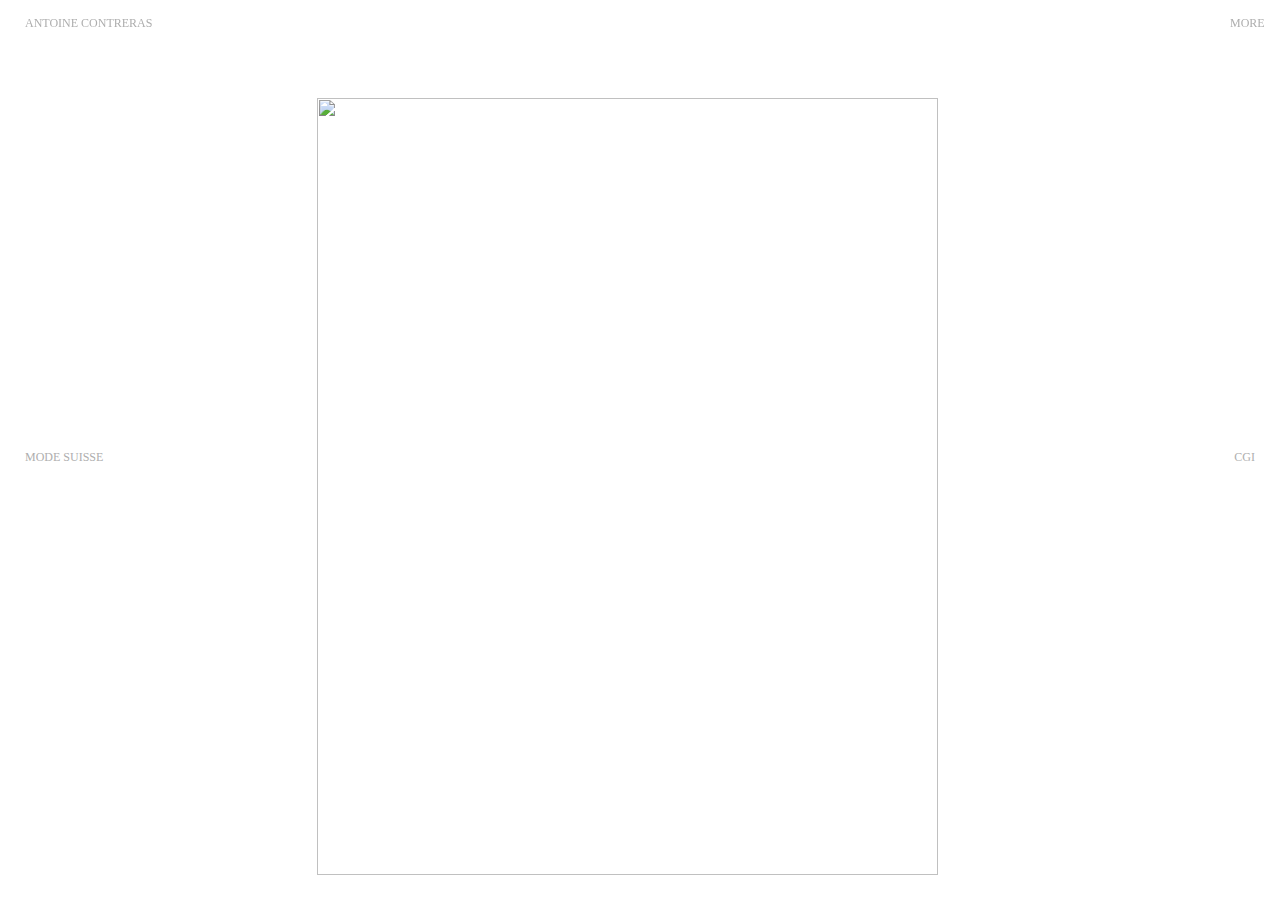
==== commit b23dbf8b: "test" ====
--- a/index.html
+++ b/index.html
@@ -1,21 +1,12 @@
 <html lang="en-US" class="mac ios" style="--scrollbar-width: 0px; --vh100: 844px; --vh100-once: 844px; --perc: 100%;">
 
-<head></head>
-<meta http-equiv="Content-Type" content="text/html; charset=UTF-8"> <!-- Google tag (gtag.js) -->
-<script async="" src="./index_files/js"></script>
-<!-- <script> if (!(window.location.hostname == "localhost")) { window.dataLayer = window.dataLayer || []; function gtag() { dataLayer.push(arguments); } gtag("js", new Date()); gtag("config", "G-SRF066VEV9"); } </script> -->
 
 <meta name="viewport" content="width=device-width, initial-scale=1.0">
-<link rel="profile" href="https://gmpg.org/xfn/11">
 
 <meta name="robots" content="index, follow, max-image-preview:large, max-snippet:-1, max-video-preview:-1">
 
 <title>ANTOINE CONTRERAS</title>
 <link rel="canonical" href="https://antoinecontreras.eu">
-
-<script type="application/ld+json"
-  class="yoast-schema-graph"> { "@context": "https://schema.org", "@graph": [ { "@type": "webmage", "@id": "https://antoinecontreras.eu", "url": "https://antoinecontreras.eu", "name": "ANTOINE CONTRERAS", "isPartOf": { "@id": "https://antoinecontreras.eu#website" }, "datePublished": "2022-09-23T05:56:39+00:00", "dateModified": "2023-01-12T15:48:00+00:00", "breadcrumb": { "@id": "https://antoinecontreras.eu#breadcrumb" }, "inLanguage": "en-US", "potentialAction": [ { "@type": "ReadAction", "target": ["https://antoinecontreras.eu"] } ] }, { "@type": "BreadcrumbList", "@id": "https://antoinecontreras.eu#breadcrumb", "itemListElement": [ { "@type": "ListItem", "position": 1, "name": "Home" } ] }, { "@type": "WebSite", "@id": "https://antoinecontreras.eu#website", "url": "https://antoinecontreras.eu", "name": "ANTOINE CONTRERAS", "description": "", "potentialAction": [ { "@type": "SearchAction", "target": { "@type": "EntryPoint", "urlTemplate": "https://antoinecontreras.eu?s={search_term_string}" }, "query-input": "required name=search_term_string" } ], "inLanguage": "en-US" } ] } </script>
-<!-- / Yoast SEO plugin. -->
 
 <link rel="alternate" type="application/rss+xml" title="ANTOINE CONTRERAS » Feed" href="https://antoineconteras.eu">
 <link rel="alternate" type="application/rss+xml" title="ANTOINE CONTRERAS » Comments Feed"
@@ -86,11 +77,14 @@
                       <tbody>
                         <tr>
                           <td>Independent</td>
-                          <td>2023 +</td>
+                          <td>2023</td>
+                          <td class="interval">+</td>
                         </tr>
                         <tr>
                           <td>diplomatie studio</td>
-                          <td>2023 – 2024</td>
+                          <td>2023</td>
+                          <td class="interval">-</td>
+                          <td>2024</td>
                         </tr>
                         <tr>
                           <td>eprc</td>
@@ -98,7 +92,9 @@
                         </tr>
                         <tr>
                           <td>ecal</td>
-                          <td>2019 – 2022</td>
+                          <td>2019</td>
+                          <td class="interval">-</td>
+                          <td>2022</td>
                         </tr>
                       </tbody>
                     </table>
@@ -117,7 +113,8 @@
 
                   <p>FOND DE DOTATION ALAIN FLEISCHER</p>
                   <p>BONGENIE</p>
-                  <p>ECOLE BOULE</p>
+                  <p>MODE SUISSE</p>
+                  <p>oficina paris</p>
                   <p>ANETHA</p>
                   <p>GRAND PALAIS</p>
                   <p>PALAIS DE LA DECOUVERTE</p>
@@ -147,14 +144,14 @@
     <main id="primary" class="site-main">
       <section class="gallery"> <!-- <div class="gallery-cont"> -->
         <div class="gallery-item" data-itemid="1">
-          <div class="gallery-left">Pure G – Final Taipei</div> <a class="gallery-link">
+          <div class="gallery-left">Lilya Turki</div> <a class="gallery-link">
             <figure class="gallery-fig">
               <video src="./img/0pics_360p.webm" class="gallery-video" playsinline="" loop="" muted=""
                 preload="metadata"></video>
 
             </figure>
           </a>
-          <div class="gallery-right">CGI</div>
+          <div class="gallery-right">WEB</div>
         </div>
         <div class="gallery-item" data-itemid="2">
           <div class="gallery-left">Athletica magazine</div> <a class="gallery-link">
@@ -288,11 +285,19 @@
           </a>
           <div class="gallery-right">Creative coding</div>
         </div>
+        <div class="gallery-item" data-itemid="16">
+          <div class="gallery-left">wings</div> <a class="gallery-link">
+            <figure class="gallery-fig"> <img width="1174" height="1600" src="./img/15pics.jpg"
+                class="attachment-large size-large" alt="" decoding="async" sizes="(max-width: 1174px) 100vw, 1174px">
+            </figure>
+          </a>
+          <div class="gallery-right">modeling</div>
+        </div>
 
       </section>
 
-      <section class="thumbs cycling"> <!-- <div class="thumbs-cont"> -->
-        <div class="thumbs-left-3 active" style="left: 1500px;"> <a class="thumbs-link" data-itemid="1">
+      <section class="thumbs"> <!-- <div class="thumbs-cont"> -->
+        <div class="thumbs-left-3" style="left: 1500px;"> <a class="thumbs-link" data-itemid="1">
             <figure class="thumbs-1-fig"> <img width="150" height="150" src="./img/0pics_miniature.jpg"
                 class="attachment-thumbnail size-thumbnail wp-post-image" alt="" decoding="async"> </figure>
           </a> <a class="thumbs-link" data-itemid="1">
@@ -341,6 +346,9 @@
           </a><a class="thumbs-link" data-itemid="15">
             <figure class="thumbs-1-fig"> <img width="150" height="150" src="./img/14pics_miniature.jpg"
                 class="attachment-thumbnail size-thumbnail wp-post-image" alt="" decoding="async"> </figure>
+          </a><a class="thumbs-link" data-itemid="16">
+            <figure class="thumbs-1-fig"> <img width="150" height="150" src="./img/15pics_miniature.jpg"
+                class="attachment-thumbnail size-thumbnail wp-post-image" alt="" decoding="async"> </figure>
           </a><a class="thumbs-link" data-itemid="1">
             <figure class="thumbs-1-fig"> <img width="150" height="150" src="./img/0pics_miniature.jpg"
                 class="attachment-thumbnail size-thumbnail wp-post-image" alt="" decoding="async"> </figure>
@@ -372,20 +380,23 @@
           </a><a class="thumbs-link" data-itemid="10">
             <figure class="thumbs-1-fig"> <img width="150" height="150" src="./img/9pics_miniature.jpg"
                 class="attachment-thumbnail size-thumbnail wp-post-image" alt="" decoding="async"> </figure>
-          </a><a class="thumbs-link active" data-itemid="11">
-            <figure class="thumbs-1-fig"> <img width="150" height="150" src="./img/10pics_miniature.jpg"
-                class="attachment-thumbnail size-thumbnail wp-post-image" alt="" decoding="async"> </figure>
-          </a><a class="thumbs-link" data-itemid="12">
-            <figure class="thumbs-1-fig"> <img width="150" height="150" src="./img/11pics_miniature.jpg"
-                class="attachment-thumbnail size-thumbnail wp-post-image" alt="" decoding="async"> </figure>
-          </a><a class="thumbs-link" data-itemid="13">
-            <figure class="thumbs-1-fig"> <img width="150" height="150" src="./img/12pics_miniature.jpg"
-                class="attachment-thumbnail size-thumbnail wp-post-image" alt="" decoding="async"> </figure>
-          </a><a class="thumbs-link" data-itemid="14">
-            <figure class="thumbs-1-fig"> <img width="150" height="150" src="./img/13pics_miniature.jpg"
-                class="attachment-thumbnail size-thumbnail wp-post-image" alt="" decoding="async"> </figure>
-          </a><a class="thumbs-link" data-itemid="15">
-            <figure class="thumbs-1-fig"> <img width="150" height="150" src="./img/14pics_miniature.jpg"
+          </a><a class="thumbs-link" data-itemid="11">
+            <figure class="thumbs-1-fig"> <img width="150" height="150" src="./img/10pics_miniature.jpg"
+                class="attachment-thumbnail size-thumbnail wp-post-image" alt="" decoding="async"> </figure>
+          </a><a class="thumbs-link" data-itemid="12">
+            <figure class="thumbs-1-fig"> <img width="150" height="150" src="./img/11pics_miniature.jpg"
+                class="attachment-thumbnail size-thumbnail wp-post-image" alt="" decoding="async"> </figure>
+          </a><a class="thumbs-link" data-itemid="13">
+            <figure class="thumbs-1-fig"> <img width="150" height="150" src="./img/12pics_miniature.jpg"
+                class="attachment-thumbnail size-thumbnail wp-post-image" alt="" decoding="async"> </figure>
+          </a><a class="thumbs-link" data-itemid="14">
+            <figure class="thumbs-1-fig"> <img width="150" height="150" src="./img/13pics_miniature.jpg"
+                class="attachment-thumbnail size-thumbnail wp-post-image" alt="" decoding="async"> </figure>
+          </a><a class="thumbs-link" data-itemid="15">
+            <figure class="thumbs-1-fig"> <img width="150" height="150" src="./img/14pics_miniature.jpg"
+                class="attachment-thumbnail size-thumbnail wp-post-image" alt="" decoding="async"> </figure>
+          </a><a class="thumbs-link" data-itemid="16">
+            <figure class="thumbs-1-fig"> <img width="150" height="150" src="./img/15pics_miniature.jpg"
                 class="attachment-thumbnail size-thumbnail wp-post-image" alt="" decoding="async"> </figure>
           </a>
           <a class="thumbs-link" data-itemid="1">
@@ -433,6 +444,9 @@
                 class="attachment-thumbnail size-thumbnail wp-post-image" alt="" decoding="async"> </figure>
           </a><a class="thumbs-link" data-itemid="15">
             <figure class="thumbs-1-fig"> <img width="150" height="150" src="./img/14pics_miniature.jpg"
+                class="attachment-thumbnail size-thumbnail wp-post-image" alt="" decoding="async"> </figure>
+          </a><a class="thumbs-link" data-itemid="16">
+            <figure class="thumbs-1-fig"> <img width="150" height="150" src="./img/15pics_miniature.jpg"
                 class="attachment-thumbnail size-thumbnail wp-post-image" alt="" decoding="async"> </figure>
           </a>
         </div>
@@ -484,6 +498,9 @@
           </a><a class="thumbs-link" data-itemid="15">
             <figure class="thumbs-1-fig"> <img width="150" height="150" src="./img/14pics_miniature.jpg"
                 class="attachment-thumbnail size-thumbnail wp-post-image" alt="" decoding="async"> </figure>
+          </a><a class="thumbs-link" data-itemid="16">
+            <figure class="thumbs-1-fig"> <img width="150" height="150" src="./img/15pics_miniature.jpg"
+                class="attachment-thumbnail size-thumbnail wp-post-image" alt="" decoding="async"> </figure>
           </a>
 
           <a class="thumbs-link" data-itemid="1">
@@ -532,6 +549,9 @@
           </a><a class="thumbs-link" data-itemid="15">
             <figure class="thumbs-1-fig"> <img width="150" height="150" src="./img/14pics_miniature.jpg"
                 class="attachment-thumbnail size-thumbnail wp-post-image" alt="" decoding="async"> </figure>
+          </a><a class="thumbs-link" data-itemid="16">
+            <figure class="thumbs-1-fig"> <img width="150" height="150" src="./img/15pics_miniature.jpg"
+                class="attachment-thumbnail size-thumbnail wp-post-image" alt="" decoding="async"> </figure>
           </a>
           <a class="thumbs-link" data-itemid="1">
             <figure class="thumbs-1-fig"> <img width="150" height="150" src="./img/0pics_miniature.jpg"
@@ -579,6 +599,9 @@
           </a><a class="thumbs-link" data-itemid="15">
             <figure class="thumbs-1-fig"> <img width="150" height="150" src="./img/14pics_miniature.jpg"
                 class="attachment-thumbnail size-thumbnail wp-post-image" alt="" decoding="async"> </figure>
+          </a><a class="thumbs-link" data-itemid="16">
+            <figure class="thumbs-1-fig"> <img width="150" height="150" src="./img/15pics_miniature.jpg"
+                class="attachment-thumbnail size-thumbnail wp-post-image" alt="" decoding="async"> </figure>
           </a>
           <a class="thumbs-link" data-itemid="1">
             <figure class="thumbs-1-fig"> <img width="150" height="150" src="./img/0pics_miniature.jpg"
@@ -626,6 +649,9 @@
           </a><a class="thumbs-link" data-itemid="15">
             <figure class="thumbs-1-fig"> <img width="150" height="150" src="./img/14pics_miniature.jpg"
                 class="attachment-thumbnail size-thumbnail wp-post-image" alt="" decoding="async"> </figure>
+          </a><a class="thumbs-link" data-itemid="16">
+            <figure class="thumbs-1-fig"> <img width="150" height="150" src="./img/15pics_miniature.jpg"
+                class="attachment-thumbnail size-thumbnail wp-post-image" alt="" decoding="async"> </figure>
           </a>
         </div>
         <div class="thumbs-left-1" style="left: 0px;"> <a class="thumbs-link" data-itemid="1">
@@ -674,6 +700,9 @@
           </a> <a class="thumbs-link" data-itemid="15">
             <figure class="thumbs-1-fig"> <img width="150" height="150" src="./img/14pics_miniature.jpg"
                 class="attachment-thumbnail size-thumbnail wp-post-image" alt="" decoding="async"> </figure>
+          </a><a class="thumbs-link" data-itemid="16">
+            <figure class="thumbs-1-fig"> <img width="150" height="150" src="./img/15pics_miniature.jpg"
+                class="attachment-thumbnail size-thumbnail wp-post-image" alt="" decoding="async"> </figure>
           </a><a class="thumbs-link" data-itemid="1">
             <figure class="thumbs-1-fig"> <img width="150" height="150" src="./img/0pics_miniature.jpg"
                 class="attachment-thumbnail size-thumbnail wp-post-image" alt="" decoding="async"> </figure>
@@ -720,6 +749,9 @@
           </a><a class="thumbs-link" data-itemid="15">
             <figure class="thumbs-1-fig"> <img width="150" height="150" src="./img/14pics_miniature.jpg"
                 class="attachment-thumbnail size-thumbnail wp-post-image" alt="" decoding="async"> </figure>
+          </a><a class="thumbs-link" data-itemid="16">
+            <figure class="thumbs-1-fig"> <img width="150" height="150" src="./img/15pics_miniature.jpg"
+                class="attachment-thumbnail size-thumbnail wp-post-image" alt="" decoding="async"> </figure>
           </a><a class="thumbs-link" data-itemid="1">
             <figure class="thumbs-1-fig"> <img width="150" height="150" src="./img/0pics_miniature.jpg"
                 class="attachment-thumbnail size-thumbnail wp-post-image" alt="" decoding="async"> </figure>
@@ -766,6 +798,9 @@
           </a><a class="thumbs-link" data-itemid="15">
             <figure class="thumbs-1-fig"> <img width="150" height="150" src="./img/14pics_miniature.jpg"
                 class="attachment-thumbnail size-thumbnail wp-post-image" alt="" decoding="async"> </figure>
+          </a><a class="thumbs-link" data-itemid="16">
+            <figure class="thumbs-1-fig"> <img width="150" height="150" src="./img/15pics_miniature.jpg"
+                class="attachment-thumbnail size-thumbnail wp-post-image" alt="" decoding="async"> </figure>
           </a>
           <a class="thumbs-link" data-itemid="1">
             <figure class="thumbs-1-fig"> <img width="150" height="150" src="./img/0pics_miniature.jpg"
@@ -813,6 +848,9 @@
           </a><a class="thumbs-link" data-itemid="15">
             <figure class="thumbs-1-fig"> <img width="150" height="150" src="./img/14pics_miniature.jpg"
                 class="attachment-thumbnail size-thumbnail wp-post-image" alt="" decoding="async"> </figure>
+          </a><a class="thumbs-link" data-itemid="16">
+            <figure class="thumbs-1-fig"> <img width="150" height="150" src="./img/15pics_miniature.jpg"
+                class="attachment-thumbnail size-thumbnail wp-post-image" alt="" decoding="async"> </figure>
           </a>
         </div>
         <div class="thumbs-center" style="left: 2250px;"> <a class="thumbs-link" data-itemid="1">
@@ -861,6 +899,9 @@
           </a> <a class="thumbs-link" data-itemid="15">
             <figure class="thumbs-1-fig"> <img width="150" height="150" src="./img/14pics_miniature.jpg"
                 class="attachment-thumbnail size-thumbnail wp-post-image" alt="" decoding="async"> </figure>
+          </a><a class="thumbs-link" data-itemid="16">
+            <figure class="thumbs-1-fig"> <img width="150" height="150" src="./img/15pics_miniature.jpg"
+                class="attachment-thumbnail size-thumbnail wp-post-image" alt="" decoding="async"> </figure>
           </a>
 
         </div>
@@ -911,6 +952,9 @@
           </a> <a class="thumbs-link" data-itemid="15">
             <figure class="thumbs-1-fig"> <img width="150" height="150" src="./img/14pics_miniature.jpg"
                 class="attachment-thumbnail size-thumbnail wp-post-image" alt="" decoding="async"> </figure>
+          </a><a class="thumbs-link" data-itemid="16">
+            <figure class="thumbs-1-fig"> <img width="150" height="150" src="./img/15pics_miniature.jpg"
+                class="attachment-thumbnail size-thumbnail wp-post-image" alt="" decoding="async"> </figure>
           </a><a class="thumbs-link" data-itemid="1">
             <figure class="thumbs-1-fig"> <img width="150" height="150" src="./img/0pics_miniature.jpg"
                 class="attachment-thumbnail size-thumbnail wp-post-image" alt="" decoding="async"> </figure>
@@ -957,6 +1001,9 @@
           </a><a class="thumbs-link" data-itemid="15">
             <figure class="thumbs-1-fig"> <img width="150" height="150" src="./img/14pics_miniature.jpg"
                 class="attachment-thumbnail size-thumbnail wp-post-image" alt="" decoding="async"> </figure>
+          </a><a class="thumbs-link" data-itemid="16">
+            <figure class="thumbs-1-fig"> <img width="150" height="150" src="./img/15pics_miniature.jpg"
+                class="attachment-thumbnail size-thumbnail wp-post-image" alt="" decoding="async"> </figure>
           </a><a class="thumbs-link" data-itemid="1">
             <figure class="thumbs-1-fig"> <img width="150" height="150" src="./img/0pics_miniature.jpg"
                 class="attachment-thumbnail size-thumbnail wp-post-image" alt="" decoding="async"> </figure>
@@ -1003,6 +1050,9 @@
           </a><a class="thumbs-link" data-itemid="15">
             <figure class="thumbs-1-fig"> <img width="150" height="150" src="./img/14pics_miniature.jpg"
                 class="attachment-thumbnail size-thumbnail wp-post-image" alt="" decoding="async"> </figure>
+          </a><a class="thumbs-link" data-itemid="16">
+            <figure class="thumbs-1-fig"> <img width="150" height="150" src="./img/15pics_miniature.jpg"
+                class="attachment-thumbnail size-thumbnail wp-post-image" alt="" decoding="async"> </figure>
           </a>
           <a class="thumbs-link" data-itemid="1">
             <figure class="thumbs-1-fig"> <img width="150" height="150" src="./img/0pics_miniature.jpg"
@@ -1050,6 +1100,9 @@
           </a><a class="thumbs-link" data-itemid="15">
             <figure class="thumbs-1-fig"> <img width="150" height="150" src="./img/14pics_miniature.jpg"
                 class="attachment-thumbnail size-thumbnail wp-post-image" alt="" decoding="async"> </figure>
+          </a><a class="thumbs-link" data-itemid="16">
+            <figure class="thumbs-1-fig"> <img width="150" height="150" src="./img/15pics_miniature.jpg"
+                class="attachment-thumbnail size-thumbnail wp-post-image" alt="" decoding="async"> </figure>
           </a>
         </div>
         <div class="thumbs-right-2" style="left: 3750px;"> <a class="thumbs-link" data-itemid="1">
@@ -1098,6 +1151,9 @@
           </a> <a class="thumbs-link" data-itemid="15">
             <figure class="thumbs-1-fig"> <img width="150" height="150" src="./img/14pics_miniature.jpg"
                 class="attachment-thumbnail size-thumbnail wp-post-image" alt="" decoding="async"> </figure>
+          </a><a class="thumbs-link" data-itemid="16">
+            <figure class="thumbs-1-fig"> <img width="150" height="150" src="./img/15pics_miniature.jpg"
+                class="attachment-thumbnail size-thumbnail wp-post-image" alt="" decoding="async"> </figure>
           </a><a class="thumbs-link" data-itemid="1">
             <figure class="thumbs-1-fig"> <img width="150" height="150" src="./img/0pics_miniature.jpg"
                 class="attachment-thumbnail size-thumbnail wp-post-image" alt="" decoding="async"> </figure>
@@ -1144,6 +1200,9 @@
           </a><a class="thumbs-link" data-itemid="15">
             <figure class="thumbs-1-fig"> <img width="150" height="150" src="./img/14pics_miniature.jpg"
                 class="attachment-thumbnail size-thumbnail wp-post-image" alt="" decoding="async"> </figure>
+          </a><a class="thumbs-link" data-itemid="16">
+            <figure class="thumbs-1-fig"> <img width="150" height="150" src="./img/15pics_miniature.jpg"
+                class="attachment-thumbnail size-thumbnail wp-post-image" alt="" decoding="async"> </figure>
           </a><a class="thumbs-link" data-itemid="1">
             <figure class="thumbs-1-fig"> <img width="150" height="150" src="./img/0pics_miniature.jpg"
                 class="attachment-thumbnail size-thumbnail wp-post-image" alt="" decoding="async"> </figure>
@@ -1234,6 +1293,9 @@
           </a><a class="thumbs-link" data-itemid="15">
             <figure class="thumbs-1-fig"> <img width="150" height="150" src="./img/14pics_miniature.jpg"
                 class="attachment-thumbnail size-thumbnail wp-post-image" alt="" decoding="async"> </figure>
+          </a><a class="thumbs-link" data-itemid="16">
+            <figure class="thumbs-1-fig"> <img width="150" height="150" src="./img/15pics_miniature.jpg"
+                class="attachment-thumbnail size-thumbnail wp-post-image" alt="" decoding="async"> </figure>
           </a>
         </div>
         <div class="thumbs-right-3" style="left: 4500px;"> <a class="thumbs-link" data-itemid="1">
@@ -1282,6 +1344,9 @@
           </a> <a class="thumbs-link" data-itemid="15">
             <figure class="thumbs-1-fig"> <img width="150" height="150" src="./img/14pics_miniature.jpg"
                 class="attachment-thumbnail size-thumbnail wp-post-image" alt="" decoding="async"> </figure>
+          </a><a class="thumbs-link" data-itemid="16">
+            <figure class="thumbs-1-fig"> <img width="150" height="150" src="./img/15pics_miniature.jpg"
+                class="attachment-thumbnail size-thumbnail wp-post-image" alt="" decoding="async"> </figure>
           </a><a class="thumbs-link" data-itemid="1">
             <figure class="thumbs-1-fig"> <img width="150" height="150" src="./img/0pics_miniature.jpg"
                 class="attachment-thumbnail size-thumbnail wp-post-image" alt="" decoding="async"> </figure>
@@ -1327,6 +1392,9 @@
                 class="attachment-thumbnail size-thumbnail wp-post-image" alt="" decoding="async"> </figure>
           </a><a class="thumbs-link" data-itemid="15">
             <figure class="thumbs-1-fig"> <img width="150" height="150" src="./img/14pics_miniature.jpg"
+                class="attachment-thumbnail size-thumbnail wp-post-image" alt="" decoding="async"> </figure>
+          </a><a class="thumbs-link" data-itemid="16">
+            <figure class="thumbs-1-fig"> <img width="150" height="150" src="./img/15pics_miniature.jpg"
                 class="attachment-thumbnail size-thumbnail wp-post-image" alt="" decoding="async"> </figure>
           </a><a class="thumbs-link" data-itemid="1">
             <figure class="thumbs-1-fig"> <img width="150" height="150" src="./img/0pics_miniature.jpg"
@@ -1422,6 +1490,9 @@
                 class="attachment-thumbnail size-thumbnail wp-post-image" alt="" decoding="async"> </figure>
           </a><a class="thumbs-link" data-itemid="15">
             <figure class="thumbs-1-fig"> <img width="150" height="150" src="./img/14pics_miniature.jpg"
+                class="attachment-thumbnail size-thumbnail wp-post-image" alt="" decoding="async"> </figure>
+          </a><a class="thumbs-link" data-itemid="16">
+            <figure class="thumbs-1-fig"> <img width="150" height="150" src="./img/15pics_miniature.jpg"
                 class="attachment-thumbnail size-thumbnail wp-post-image" alt="" decoding="async"> </figure>
           </a>
         </div>
@@ -1436,12 +1507,13 @@
   <!-- #page -->
 
   <script src="./index_files/imagesloaded.min.js" id="imagesloaded-js"></script>
-  <script src="./index_files/metascript.js" id="_themename-scripts-js"></script>
+  <script src="./index_files/script.js" id="_themename-scripts-js"></script>
 
 
   <script>
     function getVideoResolution() {
       const width = window.innerWidth;
+      console.log(width); 
       if (width <= 640) {
         // Petite résolution pour mobiles
         return "_360p.webm";
@@ -1457,6 +1529,7 @@
       }
     }
     function replaceVideosWithWebm() {
+
       const videos = document.querySelectorAll(".gallery-video");
 
       // Vérification si l'appareil est mobile
@@ -1476,13 +1549,14 @@
           let newSrc = src.replace('.mp4', '_360p.webm');
           video.setAttribute('src', newSrc);
         });
-
+  
         // Augmenter la qualité si possible
         const resolution = getVideoResolution();
-        if (resolution >= 480) {
+        console.log(resolution);
+        if (resolution !== "_360p.webm") {
           videos.forEach(video => {
             let src = video.getAttribute('src');
-            let newSrc = src.replace('_360p.webm', '_480p.webm');
+            let newSrc = src.replace('_360p.webm', resolution);
             video.setAttribute('src', newSrc);
           });
         }
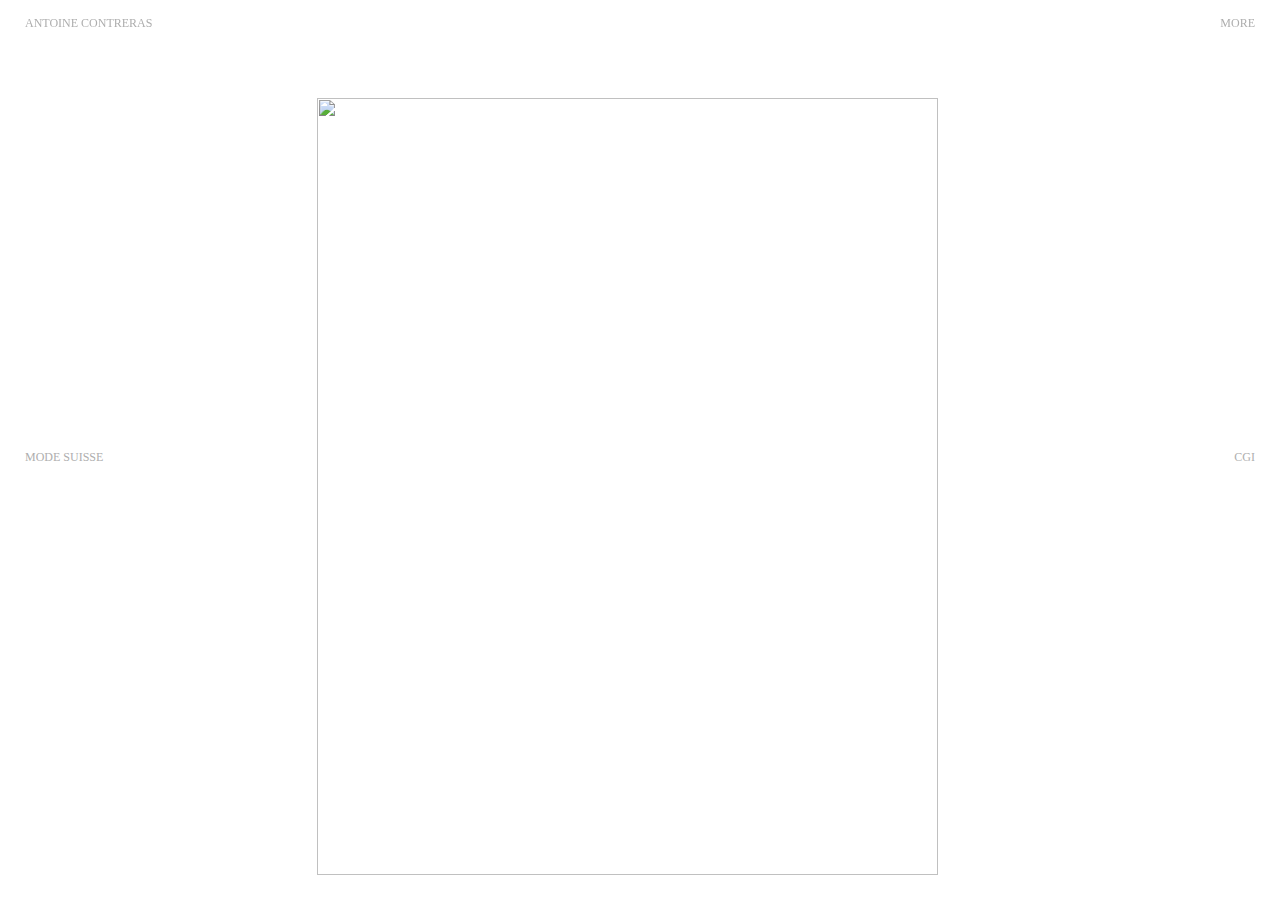
==== commit 1fb8910f: "bug" ====
--- a/index.html
+++ b/index.html
@@ -41,11 +41,15 @@
 <body class="home page-template-default page page-id-6 txt ready transitions touch">
   <div id="page" class="site">
     <header id="masthead" class="site-header header">
+      <!-- <div class="loading-bar-inner">
+        <span class="loading-bar-text">0%</span>
+      </div> -->
       <div class="header-logo"> <a href="index.html" class="header-logo-link"> ANTOINE CONTRERAS
           <!-- <div class="header-icon nb-hidden"><svg xmlns="http://www.w3.org/2000/svg" viewBox="0 0 97.065 10.59"><defs><style>.cls-1{fill:#ca0000;}</style></defs><g id="Layer_2" data-name="Layer 2"><g id="Layer_1-2" data-name="Layer 1"><path class="cls-1" d="M6.178,12.026,3.292,6.983,1.989,8.5v3.53H.868V1.968H1.989V6.843L6,1.968H7.536L4.09,6.031l3.53,6Z" transform="translate(-0.868 -1.702)"></path><path class="cls-1" d="M11.917,12.292C9.3,12.292,7.9,9.854,7.9,7.011,7.9,4.056,9.325,1.7,11.973,1.7c2.311,0,3.964,2.157,3.964,5.309C15.937,9.854,14.536,12.292,11.917,12.292Zm.042-9.371c-1.779,0-2.914,1.6-2.914,4.09,0,2.438,1.148,4.062,2.872,4.062S14.788,9.449,14.788,7C14.788,4.574,13.64,2.921,11.959,2.921Z" transform="translate(-0.868 -1.702)"></path><path class="cls-1" d="M23.146,12.026A14.163,14.163,0,0,1,22.964,9.5c0-1.288-.463-1.793-1.471-1.793h-2.7v4.315h-1.12V1.968h3.824a2.436,2.436,0,0,1,2.7,2.718,2.578,2.578,0,0,1-1.148,2.4c.714.336.924.743.994,1.891l.057,1.821c.013.617.084.77.42,1.009v.224ZM21.562,3.131H18.789V6.549h2.578c1.149,0,1.681-.56,1.681-1.751C23.048,3.677,22.558,3.131,21.562,3.131Z" transform="translate(-0.868 -1.702)"></path><path class="cls-1" d="M26.278,12.026V1.968h1.107V12.026Z" transform="translate(-0.868 -1.702)"></path><path class="cls-1" d="M34.878,12.026,30.647,3.859v8.167H29.568V1.968h1.318l4.16,8.167V1.968h1.078V12.026Z" transform="translate(-0.868 -1.702)"></path><path class="cls-1" d="M43.487,12.026,42.675,9.1H39.369L38.5,12.026H37.353L40.448,1.968h1.275l2.983,10.058Zm-2.451-8.6-1.33,4.454h2.563Z" transform="translate(-0.868 -1.702)"></path><path class="cls-1" d="M55.961,12.026l-.252-1.3a3.148,3.148,0,0,1-2.787,1.569c-2.409,0-3.769-2.409-3.769-5.169,0-3.235,1.57-5.421,3.9-5.421a3.519,3.519,0,0,1,3.5,3.32H55.471a2.343,2.343,0,0,0-2.409-2.1c-1.7,0-2.759,1.611-2.759,4.16,0,2.634.966,4.048,2.787,4.048,1.4,0,2.55-.966,2.55-3.319H53.076V6.647h3.613v5.379Z" transform="translate(-0.868 -1.702)"></path><path class="cls-1" d="M64.039,12.026,63.227,9.1H59.921l-.868,2.928H57.9L61,1.968h1.274l2.984,10.058Zm-2.451-8.6-1.33,4.454H62.82Z" transform="translate(-0.868 -1.702)"></path><path class="cls-1" d="M66.556,12.026V1.968h1.121v8.839h4.174v1.219Z" transform="translate(-0.868 -1.702)"></path><path class="cls-1" d="M73.22,12.026V1.968h1.121v8.839h4.174v1.219Z" transform="translate(-0.868 -1.702)"></path><path class="cls-1" d="M80.066,12.026V1.968h1.107V12.026Z" transform="translate(-0.868 -1.702)"></path><path class="cls-1" d="M88.665,12.026,85.779,6.983,84.477,8.5v3.53H83.355V1.968h1.122V6.843l4-4.875h1.541L86.577,6.031l3.53,6Z" transform="translate(-0.868 -1.702)"></path><path class="cls-1" d="M96.715,12.026,95.9,9.1H92.6l-.868,2.928H90.58l3.1-10.058H94.95l2.984,10.058Zm-2.451-8.6-1.33,4.454H95.5Z" transform="translate(-0.868 -1.702)"></path></g></g></svg></div> 				<div class="header-icon nb-only"><svg xmlns="http://www.w3.org/2000/svg" viewBox="0 0 83.193 9.067"><defs><style>.cls-1{fill:#ca0000;}</style></defs><g id="Layer_2" data-name="Layer 2"><g id="Layer_1-2" data-name="Layer 1"><path class="cls-1" d="M5.289,10.309,2.818,5.991,1.7,7.286v3.023H.743V1.7H1.7V5.871L5.133,1.7H6.452L3.5,5.175l3.022,5.134Z" transform="translate(-0.743 -1.469)"></path><path class="cls-1" d="M10.21,10.536c-2.243,0-3.442-2.087-3.442-4.521,0-2.531,1.223-4.546,3.49-4.546,1.978,0,3.393,1.847,3.393,4.546C13.651,8.449,12.452,10.536,10.21,10.536Zm.036-8.023c-1.523,0-2.495,1.367-2.495,3.5,0,2.087.983,3.478,2.459,3.478S12.668,8.1,12.668,6C12.668,3.928,11.685,2.513,10.246,2.513Z" transform="translate(-0.743 -1.469)"></path><path class="cls-1" d="M19.833,10.309a12.14,12.14,0,0,1-.155-2.16c0-1.1-.4-1.535-1.26-1.535H16.1v3.695h-.96V1.7h3.274a2.085,2.085,0,0,1,2.314,2.326,2.207,2.207,0,0,1-.983,2.051c.612.288.792.636.852,1.619l.047,1.56c.013.527.073.659.361.863v.193ZM18.478,2.692H16.1V5.619h2.207c.983,0,1.438-.479,1.438-1.5C19.749,3.16,19.329,2.692,18.478,2.692Z" transform="translate(-0.743 -1.469)"></path><path class="cls-1" d="M22.523,10.309V1.7h.948v8.612Z" transform="translate(-0.743 -1.469)"></path><path class="cls-1" d="M29.889,10.309,26.267,3.316v6.993h-.924V1.7h1.128l3.561,6.992V1.7h.924v8.612Z" transform="translate(-0.743 -1.469)"></path><path class="cls-1" d="M37.269,10.309l-.7-2.507h-2.83L33,10.309h-.983L34.666,1.7h1.092l2.554,8.612Zm-2.1-7.365L34.03,6.759h2.2Z" transform="translate(-0.743 -1.469)"></path><path class="cls-1" d="M47.961,10.309l-.216-1.116a2.7,2.7,0,0,1-2.387,1.343c-2.063,0-3.226-2.062-3.226-4.426,0-2.77,1.343-4.641,3.334-4.641a3.013,3.013,0,0,1,3,2.843h-.923a2.007,2.007,0,0,0-2.063-1.8c-1.452,0-2.363,1.379-2.363,3.561,0,2.255.827,3.467,2.387,3.467,1.2,0,2.183-.828,2.183-2.843h-2.2v-1h3.094v4.606Z" transform="translate(-0.743 -1.469)"></path><path class="cls-1" d="M54.885,10.309l-.7-2.507h-2.83l-.744,2.507h-.983L52.282,1.7h1.092l2.555,8.612Zm-2.1-7.365-1.14,3.815h2.2Z" transform="translate(-0.743 -1.469)"></path><path class="cls-1" d="M57.047,10.309V1.7h.96V9.265h3.574v1.044Z" transform="translate(-0.743 -1.469)"></path><path class="cls-1" d="M62.759,10.309V1.7h.96V9.265h3.574v1.044Z" transform="translate(-0.743 -1.469)"></path><path class="cls-1" d="M68.627,10.309V1.7h.947v8.612Z" transform="translate(-0.743 -1.469)"></path><path class="cls-1" d="M75.992,10.309,73.521,5.991l-1.115,1.3v3.023h-.96V1.7h.96V5.871L75.836,1.7h1.319l-2.95,3.478,3.023,5.134Z" transform="translate(-0.743 -1.469)"></path><path class="cls-1" d="M82.893,10.309,82.2,7.8h-2.83l-.744,2.507H77.64L80.29,1.7h1.092l2.555,8.612Zm-2.1-7.365-1.14,3.815h2.2Z" transform="translate(-0.743 -1.469)"></path></g></g></svg></div> 			-->
         </a> </div> <!-- .site-branding -->
 
       <div class="header-info">
+
         <div class="header-info-icon nb-hidden">MORE</div>
         <div class="header-info-icon nb-only"> MORE </div>
 
@@ -146,8 +150,8 @@
         <div class="gallery-item" data-itemid="1">
           <div class="gallery-left">Lilya Turki</div> <a class="gallery-link">
             <figure class="gallery-fig">
-              <video src="./img/0pics_360p.webm" class="gallery-video" playsinline="" loop="" muted=""
-                preload="metadata"></video>
+              <video src="" class="gallery-video" playsinline="" loop="" muted="" preload="auto"
+                data-src="./img/0pics_0low.webm" data-id="0"></video>
 
             </figure>
           </a>
@@ -157,8 +161,8 @@
           <div class="gallery-left">Athletica magazine</div> <a class="gallery-link">
             <figure class="gallery-fig">
               <!-- <img width="1342" height="1900" src="./img/1pics.jpg" class="attachment-large size-large" alt="" decoding="async" sizes="(max-width: 1342px) 100vw, 1342px" /> -->
-              <video src="./img/1pics_360p.webm" class="gallery-video" playsinline="" loop="" muted=""
-                preload="metadata"></video>
+              <video src="" class="gallery-video" playsinline="" loop="" muted="" preload="auto"
+                data-src="./img/1pics_0low.webm" data-id="1"></video>
             </figure>
           </a>
           <div class="gallery-right">DESIGN</div>
@@ -175,9 +179,9 @@
         <div class="gallery-item" data-itemid="4">
           <div class="gallery-left">mode suisse</div> <a class="gallery-link">
             <figure class="gallery-fig">
-              <!-- <video src="https://antoinecontreras.euwp/wp-content/uploads/2024/05/02_360p.webm" class="gallery-video" playsinline="true" loop="true" preload="metadata" muted></video> -->
-              <figure class="gallery-fig"> <video src="./img/3pics_360p.webm" class="gallery-video" playsinline="true"
-                  loop="true" preload="metadata" muted=""></video> </figure>
+              <!-- <video src="https://antoinecontreras.euwp/wp-content/uploads/2024/05/02_0low.webm" data-id="0" class="gallery-video" playsinline="true" loop="true" preload="auto" muted></video> -->
+              <figure class="gallery-fig"> <video src="" class="gallery-video" playsinline="true" loop="true"
+                  preload="auto" muted="" data-src="./img/3pics_0low.webm" data-id="3"></video> </figure>
 
             </figure>
 
@@ -196,8 +200,8 @@
           <div class="gallery-left">Collection Maxence Guenin</div> <a class="gallery-link">
             <figure class="gallery-fig">
               <!-- <img width="1080" height="1350" src="./img/5pics.jpg" class="attachment-large size-large" alt="" decoding="async" sizes="(max-width: 1080px) 100vw, 1080px" /> -->
-              <video src="./img/5pics_360p.webm" class="gallery-video" playsinline="" loop="" muted=""
-                preload="metadata"></video>
+              <video src="" class="gallery-video" playsinline="" loop="" muted="" preload="auto"
+                data-src="./img/5pics_0low.webm" data-id="5"></video>
             </figure>
           </a>
           <div class="gallery-right">BONGENIE</div>
@@ -205,8 +209,8 @@
         <div class="gallery-item" data-itemid="7">
           <div class="gallery-left">faire surface</div> <a class="gallery-link">
             <figure class="gallery-fig">
-              <video src="./img/6pics_360p.webm" class="gallery-video" playsinline="" loop="" muted=""
-                preload="metadata"></video>
+              <video src="" class="gallery-video" playsinline="" loop="" muted="" preload="auto"
+                data-src="./img/6pics_0low.webm" data-id="6"></video>
             </figure>
           </a>
           <div class="gallery-right"> design</div>
@@ -214,8 +218,8 @@
         <div class="gallery-item" data-itemid="8">
           <div class="gallery-left">Aupapillon</div> <a class="gallery-link">
             <figure class="gallery-fig">
-              <video src="./img/7pics_360p.webm" class="gallery-video" playsinline="" loop="" muted=""
-                preload="metadata"></video>
+              <video src="" class="gallery-video" playsinline="" loop="" muted="" preload="auto"
+                data-src="./img/7pics_0low.webm" data-id="7"></video>
             </figure>
           </a>
           <div class="gallery-right">CGI</div>
@@ -223,8 +227,8 @@
         <div class="gallery-item" data-itemid="9">
           <div class="gallery-left">Bootleg - School</div> <a class="gallery-link">
             <figure class="gallery-fig">
-              <video src="./img/8pics_360p.webm" class="gallery-video" playsinline="" loop="" muted=""
-                preload="metadata"></video>
+              <video src="" class="gallery-video" playsinline="" loop="" muted="" preload="auto"
+                data-src="./img/8pics_0low.webm" data-id="8"></video>
 
             </figure>
           </a>
@@ -233,8 +237,8 @@
         <div class="gallery-item" data-itemid="10">
           <div class="gallery-left">ATHLETICA</div> <a class="gallery-link">
             <figure class="gallery-fig">
-              <video src="./img/9pics_360p.webm" class="gallery-video" playsinline="" loop="" muted=""
-                preload="metadata"></video>
+              <video src="" class="gallery-video" playsinline="" loop="" muted="" preload="auto"
+                data-src="./img/9pics_0low.webm" data-id="9"></video>
             </figure>
           </a>
           <div class="gallery-right">CGI </div>
@@ -270,8 +274,8 @@
         <div class="gallery-item" data-itemid="14">
           <div class="gallery-left">ECAL WORSHOP</div> <a class="gallery-link">
             <figure class="gallery-fig">
-              <video src="./img/13pics_360p.webm" class="gallery-video" playsinline="" loop="" muted=""
-                preload="metadata"></video>
+              <video src="" class="gallery-video" playsinline="" loop="" muted="" preload="auto"
+                data-src="./img/13pics_0low.webm" data-id="13"></video>
             </figure>
           </a>
           <div class="gallery-right">Graphic &amp; CGI</div>
@@ -279,8 +283,8 @@
         <div class="gallery-item" data-itemid="15">
           <div class="gallery-left">18H15</div> <a class="gallery-link">
             <figure class="gallery-fig">
-              <video src="./img/14pics_360p.webm" class="gallery-video" playsinline="" loop="" muted=""
-               ></video>
+              <video src="" class="gallery-video" playsinline="" loop="" muted="" data-src="./img/14pics_0low.webm"
+                data-id="14"></video>
             </figure>
           </a>
           <div class="gallery-right">Creative coding</div>
@@ -1501,78 +1505,68 @@
 
     <footer id="colophon" class="ftr site-footer">
       <div class="site-info"></div>
-    </footer> <!-- #colophon -->
+
+    </footer> 
   </div> <!-- #page -->
 
+  </div>
   <!-- #page -->
+
 
   <script src="./index_files/imagesloaded.min.js" id="imagesloaded-js"></script>
   <script src="./index_files/script.js" id="_themename-scripts-js"></script>
-
-
-  <script>
-    function getVideoResolution() {
-      const width = window.innerWidth;
-      console.log(width); 
-      if (width <= 640) {
-        // Petite résolution pour mobiles
-        return "_360p.webm";
-      } else if (width <= 854) {
-        // Résolution moyenne pour téléphone
-        return "_480p.webm"; // Utilise déjà cette version
-      } else if (width <= 1280) {
-        // Résolution pour tablette
-        return "_720p.webm"; // À remplacer si disponible
-      } else {
-        // Résolution par défaut pour Laptop
-        return "_1080p.webm"; // À remplacer si disponible
-      }
-    }
-    function replaceVideosWithWebm() {
-
-      const videos = document.querySelectorAll(".gallery-video");
-
-      // Vérification si l'appareil est mobile
-      if (isMobile()) {
-        // Vérifier si les vidéos sont bien chargées
-        console.log("mobile");
-        videos.forEach(video => {
-          if (video.readyState === 4) {
-            console.log("La vidéo est bien chargée");
-            return;
-          }
-        });
-      } else {
-        // Charger les vidéos en 360p par défaut
-        videos.forEach(video => {
-          let src = video.getAttribute('src');
-          let newSrc = src.replace('.mp4', '_360p.webm');
-          video.setAttribute('src', newSrc);
-        });
-  
-        // Augmenter la qualité si possible
-        const resolution = getVideoResolution();
-        console.log(resolution);
-        if (resolution !== "_360p.webm") {
-          videos.forEach(video => {
-            let src = video.getAttribute('src');
-            let newSrc = src.replace('_360p.webm', resolution);
-            video.setAttribute('src', newSrc);
-          });
-        }
-      }
-
-
-    }
-
-    function isMobile() {
-      return /Android|webOS|iPhone|iPad|iPod|BlackBerry|IEMobile|Opera Mini/i.test(navigator.userAgent);
-    }
-    window.addEventListener("load", replaceVideosWithWebm);
-    window.addEventListener("resize", replaceVideosWithWebm);
-  </script>
+  <!-- <script src="./index_files/video.js" id="_themename-scripts-js"></script> -->
+
+
+
 
 
 </body>
 
+
+<script>
+
+  // Fonction qui charge les photos et vidéos en arrière-plan
+  function chargeFichiers() {
+ 
+
+
+    // // Simuler le chargement des fichiers
+    // for (let i = 0; i < totalFichiers; i++) {
+    //   const fichier = {
+    //     nom: `Fichier ${i}`,
+    //     taille: Math.random() * 100, // taille aléatoire
+    //     chargé: false
+    //   };
+    //   fichiers.push(fichier);
+    // }
+
+    // // Charger les fichiers en arrière-plan
+    // const interval = setInterval(() => {
+    //   const fichier = fichiers.shift();
+    //   if (fichier) {
+    //     console.log(fichier);
+    //     fichier.chargé = true;
+    //     const pourcentage = (fichiers.length / totalFichiers) * 100;
+    //     metAJourBarreChargement(pourcentage);
+    //   } else {
+    //     const texteChargement = document.querySelector('.loading-bar-inner');
+    //     texteChargement.style.display = 'none';
+    //     clearInterval(interval);
+    //   }
+    // }, 100); // charger un fichier toutes les 100ms
+  }
+
+  // Fonction qui met à jour la barre de chargement
+  function metAJourBarreChargement(pourcentage) {
+    const texteChargement = document.querySelector('.loading-bar-text');
+    texteChargement.textContent = `${pourcentage}%`;
+  }
+
+  // Appelez la fonction de chargement
+  chargeFichiers();
+</script>
+
+</div>
+
 </html>--- a/index_files/metastyle.css
+++ b/index_files/metastyle.css
@@ -831,10 +831,12 @@
 
 .gallery-item {
     display: none;
-}
-
+    /* visibility: hidden; */
+}
 .gallery-item.show {
+    /* visibility: visible; */
     display: block;
+    
 }
 
 @media only screen and (max-width: 62.5em) {
@@ -906,10 +908,12 @@
         padding: 1rem;
     }
 }
-
+.is-active.header-info{
+    pointer-events: none;
+  }
 
 .header-info-icon {
-    width: 2.5rem;
+    width: auto;
 }
 
 .header-info-overlay-cont {
@@ -1040,12 +1044,21 @@
 }
 
 .home .gallery-item {
+    height: 100%;
     position: unset;
+    transition: 0.10 ease-in-out;
+    /* position: absolute;
+    top: 100vh;
+    right: 0;
     height: 100%;
+    left: 0;
+    bottom: 0; */
+   
 }
 
 .home .gallery-item.show {
     display: flex;
+    top: 0;
     align-items: center;
     justify-content: center;
 }
@@ -1363,6 +1376,12 @@
 .about .wp-block-table table td:first-child {
     padding-right: 9.5rem;
 }
+.about .wp-block-table table td{
+    padding-right: 0;
+}
+.about .wp-block-table table td.interval {
+    padding: 0 2px;
+}
 
 .single-projects .gallery-cont {
     display: grid;
@@ -1383,6 +1402,30 @@
         position: unset;
     }
 }
+
+  
+  .loading-bar-inner {
+    /* background: #ff000063; */
+    position: absolute;
+    top: 50vh;
+    pointer-events: none;
+    bottom: 0;
+    padding: 110% 0%;
+    transform: translate(0px, -50%);
+    right: 0;
+    left: 0;
+    z-index: 10000;
+
+  }
+  
+  .loading-bar-text {
+    position: absolute;
+    top: 50%;
+    left: 50%;
+    transform: translate(-50%, -50%);
+    
+    /* color: #333; */
+  }
 
 .gallery-cont {
     height: 100%;
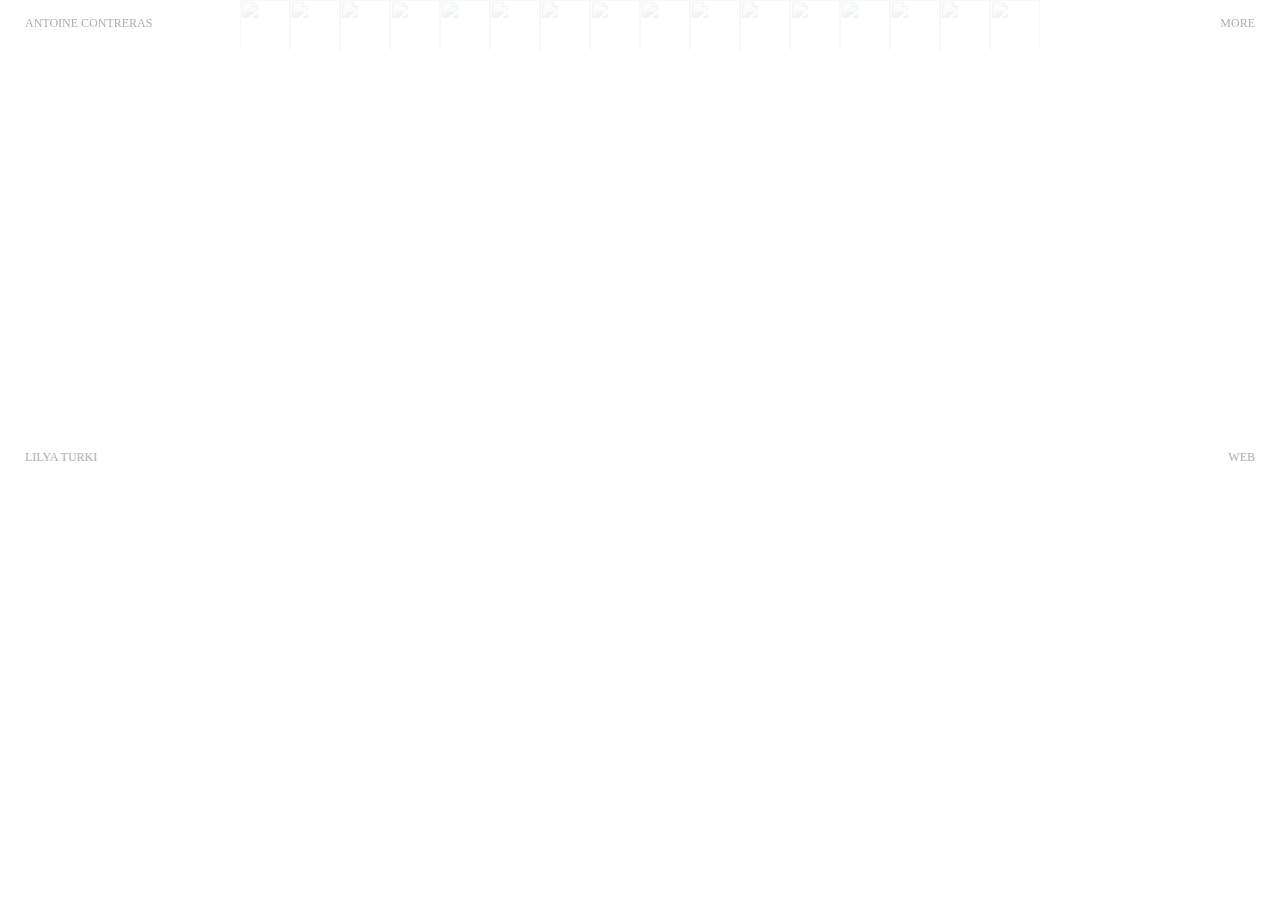
==== commit 40483683: "fix bug" ====
--- a/index.html
+++ b/index.html
@@ -38,7 +38,7 @@
 <meta name="msapplication-TileImage" content="./font/icon.png">
 </head>
 
-<body class="home page-template-default page page-id-6 txt ready transitions touch">
+<body class="home page-template-default page page-id-6 txt ready transitions ">
   <div id="page" class="site">
     <header id="masthead" class="site-header header">
       <!-- <div class="loading-bar-inner">
@@ -146,23 +146,24 @@
       </div>
     </section>
     <main id="primary" class="site-main">
-      <section class="gallery"> <!-- <div class="gallery-cont"> -->
-        <div class="gallery-item" data-itemid="1">
-          <div class="gallery-left">Lilya Turki</div> <a class="gallery-link">
+      <section class="gallery"> 
+
+        <div class="gallery-item show" data-itemid="1">
+          <div class="gallery-left">Lilya Turki</div>
+          <a class="gallery-link">
             <figure class="gallery-fig">
-              <video src="" class="gallery-video" playsinline="" loop="" muted="" preload="auto"
-                data-src="./img/0pics_0low.webm" data-id="0"></video>
-
+              <video class="gallery-video" playsinline="true" loop="true" preload="auto" muted="true" autoplay="true"
+              type="video.mp4"  src="./media/0pics_360p.mp4" data-id="0"></video>
             </figure>
           </a>
           <div class="gallery-right">WEB</div>
         </div>
+        
         <div class="gallery-item" data-itemid="2">
           <div class="gallery-left">Athletica magazine</div> <a class="gallery-link">
             <figure class="gallery-fig">
-              <!-- <img width="1342" height="1900" src="./img/1pics.jpg" class="attachment-large size-large" alt="" decoding="async" sizes="(max-width: 1342px) 100vw, 1342px" /> -->
-              <video src="" class="gallery-video" playsinline="" loop="" muted="" preload="auto"
-                data-src="./img/1pics_0low.webm" data-id="1"></video>
+              <video class="gallery-video" playsinline="true" loop="true" preload="auto" muted="true" autoplay="true"
+              type="video.mp4" src="./media/1pics_360p.mp4" data-id="1"></video>
             </figure>
           </a>
           <div class="gallery-right">DESIGN</div>
@@ -170,27 +171,30 @@
 
         <div class="gallery-item " data-itemid="3">
           <div class="gallery-left">ANETHA</div> <a class="gallery-link">
-            <figure class="gallery-fig"> <img width="1520" height="1900" src="./img/2pics.jpg"
+            <figure class="gallery-fig"> <img width="1520" height="1900" src="./media/2pics.jpg"
                 class="attachment-large size-large" alt="" decoding="async" sizes="(max-width: 1520px) 100vw, 1520px">
             </figure>
           </a>
           <div class="gallery-right">Design</div>
         </div>
-        <div class="gallery-item" data-itemid="4">
-          <div class="gallery-left">mode suisse</div> <a class="gallery-link">
-            <figure class="gallery-fig">
-              <!-- <video src="https://antoinecontreras.euwp/wp-content/uploads/2024/05/02_0low.webm" data-id="0" class="gallery-video" playsinline="true" loop="true" preload="auto" muted></video> -->
-              <figure class="gallery-fig"> <video src="" class="gallery-video" playsinline="true" loop="true"
-                  preload="auto" muted="" data-src="./img/3pics_0low.webm" data-id="3"></video> </figure>
-
-            </figure>
-
-          </a>
-          <div class="gallery-right">cgi</div>
-        </div>
-        <div class="gallery-item " data-itemid="5">
+     
+       <div class="gallery-item" data-itemid="4">
+          <div class="gallery-right">mode suisse</div>
+          <div class="gallery-item show" data-itemid="4">
+            <div class="gallery-left">Lilya Turki</div>
+            <a class="gallery-link">
+              <figure class="gallery-fig">
+                <video class="gallery-video" playsinline="true" loop="true" preload="auto" muted="true" autoplay="true"
+                  src="./media/3pics_360p.mp4" data-id="3"></video>
+
+              </figure>
+            </a>
+            <div class="gallery-right">cgi</div>
+          </div>
+        </div>
+       <div class="gallery-item " data-itemid="5">
           <div class="gallery-left">wings</div> <a class="gallery-link">
-            <figure class="gallery-fig "> <img width="1520" height="1900" src="./img/4pics.jpg"
+            <figure class="gallery-fig "> <img width="1520" height="1900" src="./media/4pics.jpg"
                 class="attachment-large size-large" alt="" decoding="async" sizes="(max-width: 1520px) 100vw, 1520px">
             </figure>
           </a>
@@ -199,9 +203,8 @@
         <div class="gallery-item" data-itemid="6">
           <div class="gallery-left">Collection Maxence Guenin</div> <a class="gallery-link">
             <figure class="gallery-fig">
-              <!-- <img width="1080" height="1350" src="./img/5pics.jpg" class="attachment-large size-large" alt="" decoding="async" sizes="(max-width: 1080px) 100vw, 1080px" /> -->
-              <video src="" class="gallery-video" playsinline="" loop="" muted="" preload="auto"
-                data-src="./img/5pics_0low.webm" data-id="5"></video>
+              <video class="gallery-video" playsinline="true" loop="true" preload="auto" muted="true" autoplay="true"
+               src="./media/5pics_360p.mp4" data-id="5"></video>
             </figure>
           </a>
           <div class="gallery-right">BONGENIE</div>
@@ -209,8 +212,8 @@
         <div class="gallery-item" data-itemid="7">
           <div class="gallery-left">faire surface</div> <a class="gallery-link">
             <figure class="gallery-fig">
-              <video src="" class="gallery-video" playsinline="" loop="" muted="" preload="auto"
-                data-src="./img/6pics_0low.webm" data-id="6"></video>
+              <video class="gallery-video" playsinline="true" loop="true" preload="auto" muted="true" autoplay="true"
+               src="./media/6pics_360p.mp4" data-id="6"></video>
             </figure>
           </a>
           <div class="gallery-right"> design</div>
@@ -218,8 +221,8 @@
         <div class="gallery-item" data-itemid="8">
           <div class="gallery-left">Aupapillon</div> <a class="gallery-link">
             <figure class="gallery-fig">
-              <video src="" class="gallery-video" playsinline="" loop="" muted="" preload="auto"
-                data-src="./img/7pics_0low.webm" data-id="7"></video>
+              <video class="gallery-video" playsinline="true" loop="true" preload="auto" muted="true" autoplay="true"
+               src="./media/7pics_360p.mp4" data-id="7"></video>
             </figure>
           </a>
           <div class="gallery-right">CGI</div>
@@ -227,8 +230,8 @@
         <div class="gallery-item" data-itemid="9">
           <div class="gallery-left">Bootleg - School</div> <a class="gallery-link">
             <figure class="gallery-fig">
-              <video src="" class="gallery-video" playsinline="" loop="" muted="" preload="auto"
-                data-src="./img/8pics_0low.webm" data-id="8"></video>
+              <video class="gallery-video" playsinline="true" loop="true" preload="auto" muted="true" autoplay="true"
+               src="./media/8pics_360p.mp4" data-id="8"></video>
 
             </figure>
           </a>
@@ -237,16 +240,16 @@
         <div class="gallery-item" data-itemid="10">
           <div class="gallery-left">ATHLETICA</div> <a class="gallery-link">
             <figure class="gallery-fig">
-              <video src="" class="gallery-video" playsinline="" loop="" muted="" preload="auto"
-                data-src="./img/9pics_0low.webm" data-id="9"></video>
+              <video class="gallery-video" playsinline="true" loop="true" preload="auto" muted="true" autoplay="true"
+               src="./media/9pics_360p.mp4" data-id="9"></video>
             </figure>
           </a>
           <div class="gallery-right">CGI </div>
         </div>
-        <div class="gallery-item show" data-itemid="11">
+        <div class="gallery-item " data-itemid="11">
           <div class="gallery-left">Mode suisse</div> <a class="gallery-link">
             <figure class="gallery-fig">
-              <img width="1520" height="1900" src="./img/10pics.jpg" class="attachment-large size-large" alt=""
+              <img width="1520" height="1900" src="./media/10pics.jpg" class="attachment-large size-large" alt=""
                 decoding="async" sizes="(max-width: 1520px) 100vw, 1520px">
             </figure>
           </a>
@@ -257,7 +260,7 @@
           <div class="gallery-left">Au papillon</div> <a class="gallery-link">
             <figure class="gallery-fig">
 
-              <img width="1520" height="1900" src="./img/11pics.jpg" class="attachment-large size-large" alt=""
+              <img width="1520" height="1900" src="./media/11pics.jpg" class="attachment-large size-large" alt=""
                 decoding="async" sizes="(max-width: 1520px) 100vw, 1520px">
             </figure>
           </a>
@@ -265,7 +268,7 @@
         </div>
         <div class="gallery-item" data-itemid="13">
           <div class="gallery-left">AU PAPILLON</div> <a class="gallery-link">
-            <figure class="gallery-fig"> <img width="1174" height="1600" src="./img/12pics.jpg"
+            <figure class="gallery-fig"> <img width="1174" height="1600" src="./media/12pics.jpg"
                 class="attachment-large size-large" alt="" decoding="async" sizes="(max-width: 1174px) 100vw, 1174px">
             </figure>
           </a>
@@ -274,8 +277,8 @@
         <div class="gallery-item" data-itemid="14">
           <div class="gallery-left">ECAL WORSHOP</div> <a class="gallery-link">
             <figure class="gallery-fig">
-              <video src="" class="gallery-video" playsinline="" loop="" muted="" preload="auto"
-                data-src="./img/13pics_0low.webm" data-id="13"></video>
+              <video class="gallery-video"playsinline="true" loop="true" preload="auto" muted="true" autoplay="true"
+              src="./media/13pics_360p.mp4" data-id="13"></video>
             </figure>
           </a>
           <div class="gallery-right">Graphic &amp; CGI</div>
@@ -283,7 +286,8 @@
         <div class="gallery-item" data-itemid="15">
           <div class="gallery-left">18H15</div> <a class="gallery-link">
             <figure class="gallery-fig">
-              <video src="" class="gallery-video" playsinline="" loop="" muted="" data-src="./img/14pics_0low.webm"
+              <video class="gallery-video" playsinline="true" loop="true" preload="auto" muted="true" autoplay="true"
+              src="./media/14pics_360p.mp4"
                 data-id="14"></video>
             </figure>
           </a>
@@ -291,1212 +295,1212 @@
         </div>
         <div class="gallery-item" data-itemid="16">
           <div class="gallery-left">wings</div> <a class="gallery-link">
-            <figure class="gallery-fig"> <img width="1174" height="1600" src="./img/15pics.jpg"
+            <figure class="gallery-fig"> <img width="1174" height="1600" src="./media/15pics.jpg"
                 class="attachment-large size-large" alt="" decoding="async" sizes="(max-width: 1174px) 100vw, 1174px">
             </figure>
           </a>
           <div class="gallery-right">modeling</div>
-        </div>
+        </div> 
 
       </section>
 
       <section class="thumbs"> <!-- <div class="thumbs-cont"> -->
         <div class="thumbs-left-3" style="left: 1500px;"> <a class="thumbs-link" data-itemid="1">
-            <figure class="thumbs-1-fig"> <img width="150" height="150" src="./img/0pics_miniature.jpg"
+            <figure class="thumbs-1-fig"> <img width="150" height="150" src="./media/0pics_miniature.jpg"
                 class="attachment-thumbnail size-thumbnail wp-post-image" alt="" decoding="async"> </figure>
           </a> <a class="thumbs-link" data-itemid="1">
-            <figure class="thumbs-1-fig"> <img width="150" height="150" src="./img/0pics_miniature.jpg"
-                class="attachment-thumbnail size-thumbnail wp-post-image" alt="" decoding="async"> </figure>
-          </a><a class="thumbs-link" data-itemid="2">
-            <figure class="thumbs-1-fig"> <img width="150" height="150" src="./img/1pics_miniature.jpg"
-                class="attachment-thumbnail size-thumbnail wp-post-image" alt="" decoding="async"> </figure>
-          </a><a class="thumbs-link" data-itemid="3">
-            <figure class="thumbs-1-fig"> <img width="150" height="150" src="./img/2pics_miniature.jpg"
-                class="attachment-thumbnail size-thumbnail wp-post-image" alt="" decoding="async"> </figure>
-          </a><a class="thumbs-link" data-itemid="4">
-            <figure class="thumbs-1-fig"> <img width="150" height="150" src="./img/3pics_miniature.jpg"
-                class="attachment-thumbnail size-thumbnail wp-post-image" alt="" decoding="async"> </figure>
-          </a><a class="thumbs-link" data-itemid="5">
-            <figure class="thumbs-1-fig"> <img width="150" height="150" src="./img/4pics_miniature.jpg"
-                class="attachment-thumbnail size-thumbnail wp-post-image" alt="" decoding="async"> </figure>
-          </a><a class="thumbs-link" data-itemid="6">
-            <figure class="thumbs-1-fig"> <img width="150" height="150" src="./img/5pics_miniature.jpg"
-                class="attachment-thumbnail size-thumbnail wp-post-image" alt="" decoding="async"> </figure>
-          </a><a class="thumbs-link" data-itemid="7">
-            <figure class="thumbs-1-fig"> <img width="150" height="150" src="./img/6pics_miniature.jpg"
-                class="attachment-thumbnail size-thumbnail wp-post-image" alt="" decoding="async"> </figure>
-          </a><a class="thumbs-link" data-itemid="8">
-            <figure class="thumbs-1-fig"> <img width="150" height="150" src="./img/7pics_miniature.jpg"
-                class="attachment-thumbnail size-thumbnail wp-post-image" alt="" decoding="async"> </figure>
-          </a><a class="thumbs-link" data-itemid="9">
-            <figure class="thumbs-1-fig"> <img width="150" height="150" src="./img/8pics_miniature.jpg"
-                class="attachment-thumbnail size-thumbnail wp-post-image" alt="" decoding="async"
-                sizes="(max-width: 150px) 100vw, 150px"> </figure>
-          </a><a class="thumbs-link" data-itemid="10">
-            <figure class="thumbs-1-fig"> <img width="150" height="150" src="./img/9pics_miniature.jpg"
-                class="attachment-thumbnail size-thumbnail wp-post-image" alt="" decoding="async"> </figure>
-          </a><a class="thumbs-link" data-itemid="11">
-            <figure class="thumbs-1-fig"> <img width="150" height="150" src="./img/10pics_miniature.jpg"
-                class="attachment-thumbnail size-thumbnail wp-post-image" alt="" decoding="async"> </figure>
-          </a><a class="thumbs-link" data-itemid="12">
-            <figure class="thumbs-1-fig"> <img width="150" height="150" src="./img/11pics_miniature.jpg"
-                class="attachment-thumbnail size-thumbnail wp-post-image" alt="" decoding="async"> </figure>
-          </a><a class="thumbs-link" data-itemid="13">
-            <figure class="thumbs-1-fig"> <img width="150" height="150" src="./img/12pics_miniature.jpg"
-                class="attachment-thumbnail size-thumbnail wp-post-image" alt="" decoding="async"> </figure>
-          </a><a class="thumbs-link" data-itemid="14">
-            <figure class="thumbs-1-fig"> <img width="150" height="150" src="./img/13pics_miniature.jpg"
-                class="attachment-thumbnail size-thumbnail wp-post-image" alt="" decoding="async"> </figure>
-          </a><a class="thumbs-link" data-itemid="15">
-            <figure class="thumbs-1-fig"> <img width="150" height="150" src="./img/14pics_miniature.jpg"
-                class="attachment-thumbnail size-thumbnail wp-post-image" alt="" decoding="async"> </figure>
-          </a><a class="thumbs-link" data-itemid="16">
-            <figure class="thumbs-1-fig"> <img width="150" height="150" src="./img/15pics_miniature.jpg"
+            <figure class="thumbs-1-fig"> <img width="150" height="150" src="./media/0pics_miniature.jpg"
+                class="attachment-thumbnail size-thumbnail wp-post-image" alt="" decoding="async"> </figure>
+          </a><a class="thumbs-link" data-itemid="2">
+            <figure class="thumbs-1-fig"> <img width="150" height="150" src="./media/1pics_miniature.jpg"
+                class="attachment-thumbnail size-thumbnail wp-post-image" alt="" decoding="async"> </figure>
+          </a><a class="thumbs-link" data-itemid="3">
+            <figure class="thumbs-1-fig"> <img width="150" height="150" src="./media/2pics_miniature.jpg"
+                class="attachment-thumbnail size-thumbnail wp-post-image" alt="" decoding="async"> </figure>
+          </a><a class="thumbs-link" data-itemid="4">
+            <figure class="thumbs-1-fig"> <img width="150" height="150" src="./media/3pics_miniature.jpg"
+                class="attachment-thumbnail size-thumbnail wp-post-image" alt="" decoding="async"> </figure>
+          </a><a class="thumbs-link" data-itemid="5">
+            <figure class="thumbs-1-fig"> <img width="150" height="150" src="./media/4pics_miniature.jpg"
+                class="attachment-thumbnail size-thumbnail wp-post-image" alt="" decoding="async"> </figure>
+          </a><a class="thumbs-link" data-itemid="6">
+            <figure class="thumbs-1-fig"> <img width="150" height="150" src="./media/5pics_miniature.jpg"
+                class="attachment-thumbnail size-thumbnail wp-post-image" alt="" decoding="async"> </figure>
+          </a><a class="thumbs-link" data-itemid="7">
+            <figure class="thumbs-1-fig"> <img width="150" height="150" src="./media/6pics_miniature.jpg"
+                class="attachment-thumbnail size-thumbnail wp-post-image" alt="" decoding="async"> </figure>
+          </a><a class="thumbs-link" data-itemid="8">
+            <figure class="thumbs-1-fig"> <img width="150" height="150" src="./media/7pics_miniature.jpg"
+                class="attachment-thumbnail size-thumbnail wp-post-image" alt="" decoding="async"> </figure>
+          </a><a class="thumbs-link" data-itemid="9">
+            <figure class="thumbs-1-fig"> <img width="150" height="150" src="./media/8pics_miniature.jpg"
+                class="attachment-thumbnail size-thumbnail wp-post-image" alt="" decoding="async"
+                sizes="(max-width: 150px) 100vw, 150px"> </figure>
+          </a><a class="thumbs-link" data-itemid="10">
+            <figure class="thumbs-1-fig"> <img width="150" height="150" src="./media/9pics_miniature.jpg"
+                class="attachment-thumbnail size-thumbnail wp-post-image" alt="" decoding="async"> </figure>
+          </a><a class="thumbs-link" data-itemid="11">
+            <figure class="thumbs-1-fig"> <img width="150" height="150" src="./media/10pics_miniature.jpg"
+                class="attachment-thumbnail size-thumbnail wp-post-image" alt="" decoding="async"> </figure>
+          </a><a class="thumbs-link" data-itemid="12">
+            <figure class="thumbs-1-fig"> <img width="150" height="150" src="./media/11pics_miniature.jpg"
+                class="attachment-thumbnail size-thumbnail wp-post-image" alt="" decoding="async"> </figure>
+          </a><a class="thumbs-link" data-itemid="13">
+            <figure class="thumbs-1-fig"> <img width="150" height="150" src="./media/12pics_miniature.jpg"
+                class="attachment-thumbnail size-thumbnail wp-post-image" alt="" decoding="async"> </figure>
+          </a><a class="thumbs-link" data-itemid="14">
+            <figure class="thumbs-1-fig"> <img width="150" height="150" src="./media/13pics_miniature.jpg"
+                class="attachment-thumbnail size-thumbnail wp-post-image" alt="" decoding="async"> </figure>
+          </a><a class="thumbs-link" data-itemid="15">
+            <figure class="thumbs-1-fig"> <img width="150" height="150" src="./media/14pics_miniature.jpg"
+                class="attachment-thumbnail size-thumbnail wp-post-image" alt="" decoding="async"> </figure>
+          </a><a class="thumbs-link" data-itemid="16">
+            <figure class="thumbs-1-fig"> <img width="150" height="150" src="./media/15pics_miniature.jpg"
                 class="attachment-thumbnail size-thumbnail wp-post-image" alt="" decoding="async"> </figure>
           </a><a class="thumbs-link" data-itemid="1">
-            <figure class="thumbs-1-fig"> <img width="150" height="150" src="./img/0pics_miniature.jpg"
-                class="attachment-thumbnail size-thumbnail wp-post-image" alt="" decoding="async"> </figure>
-          </a><a class="thumbs-link" data-itemid="2">
-            <figure class="thumbs-1-fig"> <img width="150" height="150" src="./img/1pics_miniature.jpg"
-                class="attachment-thumbnail size-thumbnail wp-post-image" alt="" decoding="async"> </figure>
-          </a><a class="thumbs-link" data-itemid="3">
-            <figure class="thumbs-1-fig"> <img width="150" height="150" src="./img/2pics_miniature.jpg"
-                class="attachment-thumbnail size-thumbnail wp-post-image" alt="" decoding="async"> </figure>
-          </a><a class="thumbs-link" data-itemid="4">
-            <figure class="thumbs-1-fig"> <img width="150" height="150" src="./img/3pics_miniature.jpg"
-                class="attachment-thumbnail size-thumbnail wp-post-image" alt="" decoding="async"> </figure>
-          </a><a class="thumbs-link" data-itemid="5">
-            <figure class="thumbs-1-fig"> <img width="150" height="150" src="./img/4pics_miniature.jpg"
-                class="attachment-thumbnail size-thumbnail wp-post-image" alt="" decoding="async"> </figure>
-          </a><a class="thumbs-link" data-itemid="6">
-            <figure class="thumbs-1-fig"> <img width="150" height="150" src="./img/5pics_miniature.jpg"
-                class="attachment-thumbnail size-thumbnail wp-post-image" alt="" decoding="async"> </figure>
-          </a><a class="thumbs-link" data-itemid="7">
-            <figure class="thumbs-1-fig"> <img width="150" height="150" src="./img/6pics_miniature.jpg"
-                class="attachment-thumbnail size-thumbnail wp-post-image" alt="" decoding="async"> </figure>
-          </a><a class="thumbs-link" data-itemid="8">
-            <figure class="thumbs-1-fig"> <img width="150" height="150" src="./img/7pics_miniature.jpg"
-                class="attachment-thumbnail size-thumbnail wp-post-image" alt="" decoding="async"> </figure>
-          </a><a class="thumbs-link" data-itemid="9">
-            <figure class="thumbs-1-fig"> <img width="150" height="150" src="./img/8pics_miniature.jpg"
-                class="attachment-thumbnail size-thumbnail wp-post-image" alt="" decoding="async"
-                sizes="(max-width: 150px) 100vw, 150px"> </figure>
-          </a><a class="thumbs-link" data-itemid="10">
-            <figure class="thumbs-1-fig"> <img width="150" height="150" src="./img/9pics_miniature.jpg"
-                class="attachment-thumbnail size-thumbnail wp-post-image" alt="" decoding="async"> </figure>
-          </a><a class="thumbs-link" data-itemid="11">
-            <figure class="thumbs-1-fig"> <img width="150" height="150" src="./img/10pics_miniature.jpg"
-                class="attachment-thumbnail size-thumbnail wp-post-image" alt="" decoding="async"> </figure>
-          </a><a class="thumbs-link" data-itemid="12">
-            <figure class="thumbs-1-fig"> <img width="150" height="150" src="./img/11pics_miniature.jpg"
-                class="attachment-thumbnail size-thumbnail wp-post-image" alt="" decoding="async"> </figure>
-          </a><a class="thumbs-link" data-itemid="13">
-            <figure class="thumbs-1-fig"> <img width="150" height="150" src="./img/12pics_miniature.jpg"
-                class="attachment-thumbnail size-thumbnail wp-post-image" alt="" decoding="async"> </figure>
-          </a><a class="thumbs-link" data-itemid="14">
-            <figure class="thumbs-1-fig"> <img width="150" height="150" src="./img/13pics_miniature.jpg"
-                class="attachment-thumbnail size-thumbnail wp-post-image" alt="" decoding="async"> </figure>
-          </a><a class="thumbs-link" data-itemid="15">
-            <figure class="thumbs-1-fig"> <img width="150" height="150" src="./img/14pics_miniature.jpg"
-                class="attachment-thumbnail size-thumbnail wp-post-image" alt="" decoding="async"> </figure>
-          </a><a class="thumbs-link" data-itemid="16">
-            <figure class="thumbs-1-fig"> <img width="150" height="150" src="./img/15pics_miniature.jpg"
+            <figure class="thumbs-1-fig"> <img width="150" height="150" src="./media/0pics_miniature.jpg"
+                class="attachment-thumbnail size-thumbnail wp-post-image" alt="" decoding="async"> </figure>
+          </a><a class="thumbs-link" data-itemid="2">
+            <figure class="thumbs-1-fig"> <img width="150" height="150" src="./media/1pics_miniature.jpg"
+                class="attachment-thumbnail size-thumbnail wp-post-image" alt="" decoding="async"> </figure>
+          </a><a class="thumbs-link" data-itemid="3">
+            <figure class="thumbs-1-fig"> <img width="150" height="150" src="./media/2pics_miniature.jpg"
+                class="attachment-thumbnail size-thumbnail wp-post-image" alt="" decoding="async"> </figure>
+          </a><a class="thumbs-link" data-itemid="4">
+            <figure class="thumbs-1-fig"> <img width="150" height="150" src="./media/3pics_miniature.jpg"
+                class="attachment-thumbnail size-thumbnail wp-post-image" alt="" decoding="async"> </figure>
+          </a><a class="thumbs-link" data-itemid="5">
+            <figure class="thumbs-1-fig"> <img width="150" height="150" src="./media/4pics_miniature.jpg"
+                class="attachment-thumbnail size-thumbnail wp-post-image" alt="" decoding="async"> </figure>
+          </a><a class="thumbs-link" data-itemid="6">
+            <figure class="thumbs-1-fig"> <img width="150" height="150" src="./media/5pics_miniature.jpg"
+                class="attachment-thumbnail size-thumbnail wp-post-image" alt="" decoding="async"> </figure>
+          </a><a class="thumbs-link" data-itemid="7">
+            <figure class="thumbs-1-fig"> <img width="150" height="150" src="./media/6pics_miniature.jpg"
+                class="attachment-thumbnail size-thumbnail wp-post-image" alt="" decoding="async"> </figure>
+          </a><a class="thumbs-link" data-itemid="8">
+            <figure class="thumbs-1-fig"> <img width="150" height="150" src="./media/7pics_miniature.jpg"
+                class="attachment-thumbnail size-thumbnail wp-post-image" alt="" decoding="async"> </figure>
+          </a><a class="thumbs-link" data-itemid="9">
+            <figure class="thumbs-1-fig"> <img width="150" height="150" src="./media/8pics_miniature.jpg"
+                class="attachment-thumbnail size-thumbnail wp-post-image" alt="" decoding="async"
+                sizes="(max-width: 150px) 100vw, 150px"> </figure>
+          </a><a class="thumbs-link" data-itemid="10">
+            <figure class="thumbs-1-fig"> <img width="150" height="150" src="./media/9pics_miniature.jpg"
+                class="attachment-thumbnail size-thumbnail wp-post-image" alt="" decoding="async"> </figure>
+          </a><a class="thumbs-link" data-itemid="11">
+            <figure class="thumbs-1-fig"> <img width="150" height="150" src="./media/10pics_miniature.jpg"
+                class="attachment-thumbnail size-thumbnail wp-post-image" alt="" decoding="async"> </figure>
+          </a><a class="thumbs-link" data-itemid="12">
+            <figure class="thumbs-1-fig"> <img width="150" height="150" src="./media/11pics_miniature.jpg"
+                class="attachment-thumbnail size-thumbnail wp-post-image" alt="" decoding="async"> </figure>
+          </a><a class="thumbs-link" data-itemid="13">
+            <figure class="thumbs-1-fig"> <img width="150" height="150" src="./media/12pics_miniature.jpg"
+                class="attachment-thumbnail size-thumbnail wp-post-image" alt="" decoding="async"> </figure>
+          </a><a class="thumbs-link" data-itemid="14">
+            <figure class="thumbs-1-fig"> <img width="150" height="150" src="./media/13pics_miniature.jpg"
+                class="attachment-thumbnail size-thumbnail wp-post-image" alt="" decoding="async"> </figure>
+          </a><a class="thumbs-link" data-itemid="15">
+            <figure class="thumbs-1-fig"> <img width="150" height="150" src="./media/14pics_miniature.jpg"
+                class="attachment-thumbnail size-thumbnail wp-post-image" alt="" decoding="async"> </figure>
+          </a><a class="thumbs-link" data-itemid="16">
+            <figure class="thumbs-1-fig"> <img width="150" height="150" src="./media/15pics_miniature.jpg"
                 class="attachment-thumbnail size-thumbnail wp-post-image" alt="" decoding="async"> </figure>
           </a>
           <a class="thumbs-link" data-itemid="1">
-            <figure class="thumbs-1-fig"> <img width="150" height="150" src="./img/0pics_miniature.jpg"
-                class="attachment-thumbnail size-thumbnail wp-post-image" alt="" decoding="async"> </figure>
-          </a><a class="thumbs-link" data-itemid="2">
-            <figure class="thumbs-1-fig"> <img width="150" height="150" src="./img/1pics_miniature.jpg"
-                class="attachment-thumbnail size-thumbnail wp-post-image" alt="" decoding="async"> </figure>
-          </a><a class="thumbs-link" data-itemid="3">
-            <figure class="thumbs-1-fig"> <img width="150" height="150" src="./img/2pics_miniature.jpg"
-                class="attachment-thumbnail size-thumbnail wp-post-image" alt="" decoding="async"> </figure>
-          </a><a class="thumbs-link" data-itemid="4">
-            <figure class="thumbs-1-fig"> <img width="150" height="150" src="./img/3pics_miniature.jpg"
-                class="attachment-thumbnail size-thumbnail wp-post-image" alt="" decoding="async"> </figure>
-          </a><a class="thumbs-link" data-itemid="5">
-            <figure class="thumbs-1-fig"> <img width="150" height="150" src="./img/4pics_miniature.jpg"
-                class="attachment-thumbnail size-thumbnail wp-post-image" alt="" decoding="async"> </figure>
-          </a><a class="thumbs-link" data-itemid="6">
-            <figure class="thumbs-1-fig"> <img width="150" height="150" src="./img/5pics_miniature.jpg"
-                class="attachment-thumbnail size-thumbnail wp-post-image" alt="" decoding="async"> </figure>
-          </a><a class="thumbs-link" data-itemid="7">
-            <figure class="thumbs-1-fig"> <img width="150" height="150" src="./img/6pics_miniature.jpg"
-                class="attachment-thumbnail size-thumbnail wp-post-image" alt="" decoding="async"> </figure>
-          </a><a class="thumbs-link" data-itemid="8">
-            <figure class="thumbs-1-fig"> <img width="150" height="150" src="./img/7pics_miniature.jpg"
-                class="attachment-thumbnail size-thumbnail wp-post-image" alt="" decoding="async"> </figure>
-          </a><a class="thumbs-link" data-itemid="9">
-            <figure class="thumbs-1-fig"> <img width="150" height="150" src="./img/8pics_miniature.jpg"
-                class="attachment-thumbnail size-thumbnail wp-post-image" alt="" decoding="async"
-                sizes="(max-width: 150px) 100vw, 150px"> </figure>
-          </a><a class="thumbs-link" data-itemid="10">
-            <figure class="thumbs-1-fig"> <img width="150" height="150" src="./img/9pics_miniature.jpg"
-                class="attachment-thumbnail size-thumbnail wp-post-image" alt="" decoding="async"> </figure>
-          </a><a class="thumbs-link" data-itemid="11">
-            <figure class="thumbs-1-fig"> <img width="150" height="150" src="./img/10pics_miniature.jpg"
-                class="attachment-thumbnail size-thumbnail wp-post-image" alt="" decoding="async"> </figure>
-          </a><a class="thumbs-link" data-itemid="12">
-            <figure class="thumbs-1-fig"> <img width="150" height="150" src="./img/11pics_miniature.jpg"
-                class="attachment-thumbnail size-thumbnail wp-post-image" alt="" decoding="async"> </figure>
-          </a><a class="thumbs-link" data-itemid="13">
-            <figure class="thumbs-1-fig"> <img width="150" height="150" src="./img/12pics_miniature.jpg"
-                class="attachment-thumbnail size-thumbnail wp-post-image" alt="" decoding="async"> </figure>
-          </a><a class="thumbs-link" data-itemid="14">
-            <figure class="thumbs-1-fig"> <img width="150" height="150" src="./img/13pics_miniature.jpg"
-                class="attachment-thumbnail size-thumbnail wp-post-image" alt="" decoding="async"> </figure>
-          </a><a class="thumbs-link" data-itemid="15">
-            <figure class="thumbs-1-fig"> <img width="150" height="150" src="./img/14pics_miniature.jpg"
-                class="attachment-thumbnail size-thumbnail wp-post-image" alt="" decoding="async"> </figure>
-          </a><a class="thumbs-link" data-itemid="16">
-            <figure class="thumbs-1-fig"> <img width="150" height="150" src="./img/15pics_miniature.jpg"
-                class="attachment-thumbnail size-thumbnail wp-post-image" alt="" decoding="async"> </figure>
-          </a>
-        </div>
-        <div class="thumbs-left-2" style="left: 750px;"> <a class="thumbs-link" data-itemid="1">
-            <figure class="thumbs-1-fig"> <img width="150" height="150" src="./img/0pics_miniature.jpg"
+            <figure class="thumbs-1-fig"> <img width="150" height="150" src="./media/0pics_miniature.jpg"
+                class="attachment-thumbnail size-thumbnail wp-post-image" alt="" decoding="async"> </figure>
+          </a><a class="thumbs-link" data-itemid="2">
+            <figure class="thumbs-1-fig"> <img width="150" height="150" src="./media/1pics_miniature.jpg"
+                class="attachment-thumbnail size-thumbnail wp-post-image" alt="" decoding="async"> </figure>
+          </a><a class="thumbs-link" data-itemid="3">
+            <figure class="thumbs-1-fig"> <img width="150" height="150" src="./media/2pics_miniature.jpg"
+                class="attachment-thumbnail size-thumbnail wp-post-image" alt="" decoding="async"> </figure>
+          </a><a class="thumbs-link" data-itemid="4">
+            <figure class="thumbs-1-fig"> <img width="150" height="150" src="./media/3pics_miniature.jpg"
+                class="attachment-thumbnail size-thumbnail wp-post-image" alt="" decoding="async"> </figure>
+          </a><a class="thumbs-link" data-itemid="5">
+            <figure class="thumbs-1-fig"> <img width="150" height="150" src="./media/4pics_miniature.jpg"
+                class="attachment-thumbnail size-thumbnail wp-post-image" alt="" decoding="async"> </figure>
+          </a><a class="thumbs-link" data-itemid="6">
+            <figure class="thumbs-1-fig"> <img width="150" height="150" src="./media/5pics_miniature.jpg"
+                class="attachment-thumbnail size-thumbnail wp-post-image" alt="" decoding="async"> </figure>
+          </a><a class="thumbs-link" data-itemid="7">
+            <figure class="thumbs-1-fig"> <img width="150" height="150" src="./media/6pics_miniature.jpg"
+                class="attachment-thumbnail size-thumbnail wp-post-image" alt="" decoding="async"> </figure>
+          </a><a class="thumbs-link" data-itemid="8">
+            <figure class="thumbs-1-fig"> <img width="150" height="150" src="./media/7pics_miniature.jpg"
+                class="attachment-thumbnail size-thumbnail wp-post-image" alt="" decoding="async"> </figure>
+          </a><a class="thumbs-link" data-itemid="9">
+            <figure class="thumbs-1-fig"> <img width="150" height="150" src="./media/8pics_miniature.jpg"
+                class="attachment-thumbnail size-thumbnail wp-post-image" alt="" decoding="async"
+                sizes="(max-width: 150px) 100vw, 150px"> </figure>
+          </a><a class="thumbs-link" data-itemid="10">
+            <figure class="thumbs-1-fig"> <img width="150" height="150" src="./media/9pics_miniature.jpg"
+                class="attachment-thumbnail size-thumbnail wp-post-image" alt="" decoding="async"> </figure>
+          </a><a class="thumbs-link" data-itemid="11">
+            <figure class="thumbs-1-fig"> <img width="150" height="150" src="./media/10pics_miniature.jpg"
+                class="attachment-thumbnail size-thumbnail wp-post-image" alt="" decoding="async"> </figure>
+          </a><a class="thumbs-link" data-itemid="12">
+            <figure class="thumbs-1-fig"> <img width="150" height="150" src="./media/11pics_miniature.jpg"
+                class="attachment-thumbnail size-thumbnail wp-post-image" alt="" decoding="async"> </figure>
+          </a><a class="thumbs-link" data-itemid="13">
+            <figure class="thumbs-1-fig"> <img width="150" height="150" src="./media/12pics_miniature.jpg"
+                class="attachment-thumbnail size-thumbnail wp-post-image" alt="" decoding="async"> </figure>
+          </a><a class="thumbs-link" data-itemid="14">
+            <figure class="thumbs-1-fig"> <img width="150" height="150" src="./media/13pics_miniature.jpg"
+                class="attachment-thumbnail size-thumbnail wp-post-image" alt="" decoding="async"> </figure>
+          </a><a class="thumbs-link" data-itemid="15">
+            <figure class="thumbs-1-fig"> <img width="150" height="150" src="./media/14pics_miniature.jpg"
+                class="attachment-thumbnail size-thumbnail wp-post-image" alt="" decoding="async"> </figure>
+          </a><a class="thumbs-link" data-itemid="16">
+            <figure class="thumbs-1-fig"> <img width="150" height="150" src="./media/15pics_miniature.jpg"
+                class="attachment-thumbnail size-thumbnail wp-post-image" alt="" decoding="async"> </figure>
+          </a>
+        </div>
+        <div class="thumbs-left-2"> <a class="thumbs-link" data-itemid="1">
+            <figure class="thumbs-1-fig"> <img width="150" height="150" src="./media/0pics_miniature.jpg"
                 class="attachment-thumbnail size-thumbnail wp-post-image" alt="" decoding="async"> </figure>
           </a> <a class="thumbs-link" data-itemid="2">
-            <figure class="thumbs-1-fig"> <img width="150" height="150" src="./img/1pics_miniature.jpg"
+            <figure class="thumbs-1-fig"> <img width="150" height="150" src="./media/1pics_miniature.jpg"
                 class="attachment-thumbnail size-thumbnail wp-post-image" alt="" decoding="async"> </figure>
           </a> <a class="thumbs-link" data-itemid="3">
-            <figure class="thumbs-1-fig"> <img width="150" height="150" src="./img/2pics_miniature.jpg"
+            <figure class="thumbs-1-fig"> <img width="150" height="150" src="./media/2pics_miniature.jpg"
                 class="attachment-thumbnail size-thumbnail wp-post-image" alt="" decoding="async"> </figure>
           </a> <a class="thumbs-link" data-itemid="4">
-            <figure class="thumbs-1-fig"> <img width="150" height="150" src="./img/3pics_miniature.jpg"
+            <figure class="thumbs-1-fig"> <img width="150" height="150" src="./media/3pics_miniature.jpg"
                 class="attachment-thumbnail size-thumbnail wp-post-image" alt="" decoding="async"> </figure>
           </a> <a class="thumbs-link" data-itemid="5">
             <figure class="thumbs-1-fig">
-              <img width="150" height="150" src="./img/4pics_miniature.jpg"
+              <img width="150" height="150" src="./media/4pics_miniature.jpg"
                 class="attachment-thumbnail size-thumbnail wp-post-image" alt="" decoding="async">
             </figure>
           </a> <a class="thumbs-link" data-itemid="6">
-            <figure class="thumbs-1-fig"> <img width="150" height="150" src="./img/5pics_miniature.jpg"
+            <figure class="thumbs-1-fig"> <img width="150" height="150" src="./media/5pics_miniature.jpg"
                 class="attachment-thumbnail size-thumbnail wp-post-image" alt="" decoding="async"> </figure>
           </a> <a class="thumbs-link" data-itemid="7">
-            <figure class="thumbs-1-fig"> <img width="150" height="150" src="./img/6pics_miniature.jpg"
+            <figure class="thumbs-1-fig"> <img width="150" height="150" src="./media/6pics_miniature.jpg"
                 class="attachment-thumbnail size-thumbnail wp-post-image" alt="" decoding="async"> </figure>
           </a> <a class="thumbs-link" data-itemid="8">
-            <figure class="thumbs-1-fig"> <img width="150" height="150" src="./img/7pics_miniature.jpg"
+            <figure class="thumbs-1-fig"> <img width="150" height="150" src="./media/7pics_miniature.jpg"
                 class="attachment-thumbnail size-thumbnail wp-post-image" alt="" decoding="async"> </figure>
           </a> <a class="thumbs-link" data-itemid="9">
-            <figure class="thumbs-1-fig"> <img width="150" height="150" src="./img/8pics_miniature.jpg"
+            <figure class="thumbs-1-fig"> <img width="150" height="150" src="./media/8pics_miniature.jpg"
                 class="attachment-thumbnail size-thumbnail wp-post-image" alt="" decoding="async"
                 sizes="(max-width: 150px) 100vw, 150px"> </figure>
           </a> <a class="thumbs-link" data-itemid="10">
-            <figure class="thumbs-1-fig"> <img width="150" height="150" src="./img/9pics_miniature.jpg"
+            <figure class="thumbs-1-fig"> <img width="150" height="150" src="./media/9pics_miniature.jpg"
                 class="attachment-thumbnail size-thumbnail wp-post-image" alt="" decoding="async"> </figure>
           </a> <a class="thumbs-link" data-itemid="11">
-            <figure class="thumbs-1-fig"> <img width="150" height="150" src="./img/10pics_miniature.jpg"
+            <figure class="thumbs-1-fig"> <img width="150" height="150" src="./media/10pics_miniature.jpg"
                 class="attachment-thumbnail size-thumbnail wp-post-image" alt="" decoding="async"> </figure>
           </a> <a class="thumbs-link" data-itemid="12">
-            <figure class="thumbs-1-fig"> <img width="150" height="150" src="./img/11pics_miniature.jpg"
+            <figure class="thumbs-1-fig"> <img width="150" height="150" src="./media/11pics_miniature.jpg"
                 class="attachment-thumbnail size-thumbnail wp-post-image" alt="" decoding="async"> </figure>
           </a> <a class="thumbs-link" data-itemid="13">
-            <figure class="thumbs-1-fig"> <img width="150" height="150" src="./img/12pics_miniature.jpg"
+            <figure class="thumbs-1-fig"> <img width="150" height="150" src="./media/12pics_miniature.jpg"
                 class="attachment-thumbnail size-thumbnail wp-post-image" alt="" decoding="async"> </figure>
           </a> <a class="thumbs-link" data-itemid="14">
-            <figure class="thumbs-1-fig"> <img width="150" height="150" src="./img/13pics_miniature.jpg"
-                class="attachment-thumbnail size-thumbnail wp-post-image" alt="" decoding="async"> </figure>
-          </a><a class="thumbs-link" data-itemid="15">
-            <figure class="thumbs-1-fig"> <img width="150" height="150" src="./img/14pics_miniature.jpg"
-                class="attachment-thumbnail size-thumbnail wp-post-image" alt="" decoding="async"> </figure>
-          </a><a class="thumbs-link" data-itemid="16">
-            <figure class="thumbs-1-fig"> <img width="150" height="150" src="./img/15pics_miniature.jpg"
+            <figure class="thumbs-1-fig"> <img width="150" height="150" src="./media/13pics_miniature.jpg"
+                class="attachment-thumbnail size-thumbnail wp-post-image" alt="" decoding="async"> </figure>
+          </a><a class="thumbs-link" data-itemid="15">
+            <figure class="thumbs-1-fig"> <img width="150" height="150" src="./media/14pics_miniature.jpg"
+                class="attachment-thumbnail size-thumbnail wp-post-image" alt="" decoding="async"> </figure>
+          </a><a class="thumbs-link" data-itemid="16">
+            <figure class="thumbs-1-fig"> <img width="150" height="150" src="./media/15pics_miniature.jpg"
                 class="attachment-thumbnail size-thumbnail wp-post-image" alt="" decoding="async"> </figure>
           </a>
 
           <a class="thumbs-link" data-itemid="1">
-            <figure class="thumbs-1-fig"> <img width="150" height="150" src="./img/0pics_miniature.jpg"
-                class="attachment-thumbnail size-thumbnail wp-post-image" alt="" decoding="async"> </figure>
-          </a><a class="thumbs-link" data-itemid="2">
-            <figure class="thumbs-1-fig"> <img width="150" height="150" src="./img/1pics_miniature.jpg"
-                class="attachment-thumbnail size-thumbnail wp-post-image" alt="" decoding="async"> </figure>
-          </a><a class="thumbs-link" data-itemid="3">
-            <figure class="thumbs-1-fig"> <img width="150" height="150" src="./img/2pics_miniature.jpg"
-                class="attachment-thumbnail size-thumbnail wp-post-image" alt="" decoding="async"> </figure>
-          </a><a class="thumbs-link" data-itemid="4">
-            <figure class="thumbs-1-fig"> <img width="150" height="150" src="./img/3pics_miniature.jpg"
-                class="attachment-thumbnail size-thumbnail wp-post-image" alt="" decoding="async"> </figure>
-          </a><a class="thumbs-link" data-itemid="5">
-            <figure class="thumbs-1-fig"> <img width="150" height="150" src="./img/4pics_miniature.jpg"
-                class="attachment-thumbnail size-thumbnail wp-post-image" alt="" decoding="async"> </figure>
-          </a><a class="thumbs-link" data-itemid="6">
-            <figure class="thumbs-1-fig"> <img width="150" height="150" src="./img/5pics_miniature.jpg"
-                class="attachment-thumbnail size-thumbnail wp-post-image" alt="" decoding="async"> </figure>
-          </a><a class="thumbs-link" data-itemid="7">
-            <figure class="thumbs-1-fig"> <img width="150" height="150" src="./img/6pics_miniature.jpg"
-                class="attachment-thumbnail size-thumbnail wp-post-image" alt="" decoding="async"> </figure>
-          </a><a class="thumbs-link" data-itemid="8">
-            <figure class="thumbs-1-fig"> <img width="150" height="150" src="./img/7pics_miniature.jpg"
-                class="attachment-thumbnail size-thumbnail wp-post-image" alt="" decoding="async"> </figure>
-          </a><a class="thumbs-link" data-itemid="9">
-            <figure class="thumbs-1-fig"> <img width="150" height="150" src="./img/8pics_miniature.jpg"
-                class="attachment-thumbnail size-thumbnail wp-post-image" alt="" decoding="async"
-                sizes="(max-width: 150px) 100vw, 150px"> </figure>
-          </a><a class="thumbs-link" data-itemid="10">
-            <figure class="thumbs-1-fig"> <img width="150" height="150" src="./img/9pics_miniature.jpg"
-                class="attachment-thumbnail size-thumbnail wp-post-image" alt="" decoding="async"> </figure>
-          </a><a class="thumbs-link" data-itemid="11">
-            <figure class="thumbs-1-fig"> <img width="150" height="150" src="./img/10pics_miniature.jpg"
-                class="attachment-thumbnail size-thumbnail wp-post-image" alt="" decoding="async"> </figure>
-          </a><a class="thumbs-link" data-itemid="12">
-            <figure class="thumbs-1-fig"> <img width="150" height="150" src="./img/11pics_miniature.jpg"
-                class="attachment-thumbnail size-thumbnail wp-post-image" alt="" decoding="async"> </figure>
-          </a><a class="thumbs-link" data-itemid="13">
-            <figure class="thumbs-1-fig"> <img width="150" height="150" src="./img/12pics_miniature.jpg"
-                class="attachment-thumbnail size-thumbnail wp-post-image" alt="" decoding="async"> </figure>
-          </a><a class="thumbs-link" data-itemid="14">
-            <figure class="thumbs-1-fig"> <img width="150" height="150" src="./img/13pics_miniature.jpg"
-                class="attachment-thumbnail size-thumbnail wp-post-image" alt="" decoding="async"> </figure>
-          </a><a class="thumbs-link" data-itemid="15">
-            <figure class="thumbs-1-fig"> <img width="150" height="150" src="./img/14pics_miniature.jpg"
-                class="attachment-thumbnail size-thumbnail wp-post-image" alt="" decoding="async"> </figure>
-          </a><a class="thumbs-link" data-itemid="16">
-            <figure class="thumbs-1-fig"> <img width="150" height="150" src="./img/15pics_miniature.jpg"
+            <figure class="thumbs-1-fig"> <img width="150" height="150" src="./media/0pics_miniature.jpg"
+                class="attachment-thumbnail size-thumbnail wp-post-image" alt="" decoding="async"> </figure>
+          </a><a class="thumbs-link" data-itemid="2">
+            <figure class="thumbs-1-fig"> <img width="150" height="150" src="./media/1pics_miniature.jpg"
+                class="attachment-thumbnail size-thumbnail wp-post-image" alt="" decoding="async"> </figure>
+          </a><a class="thumbs-link" data-itemid="3">
+            <figure class="thumbs-1-fig"> <img width="150" height="150" src="./media/2pics_miniature.jpg"
+                class="attachment-thumbnail size-thumbnail wp-post-image" alt="" decoding="async"> </figure>
+          </a><a class="thumbs-link" data-itemid="4">
+            <figure class="thumbs-1-fig"> <img width="150" height="150" src="./media/3pics_miniature.jpg"
+                class="attachment-thumbnail size-thumbnail wp-post-image" alt="" decoding="async"> </figure>
+          </a><a class="thumbs-link" data-itemid="5">
+            <figure class="thumbs-1-fig"> <img width="150" height="150" src="./media/4pics_miniature.jpg"
+                class="attachment-thumbnail size-thumbnail wp-post-image" alt="" decoding="async"> </figure>
+          </a><a class="thumbs-link" data-itemid="6">
+            <figure class="thumbs-1-fig"> <img width="150" height="150" src="./media/5pics_miniature.jpg"
+                class="attachment-thumbnail size-thumbnail wp-post-image" alt="" decoding="async"> </figure>
+          </a><a class="thumbs-link" data-itemid="7">
+            <figure class="thumbs-1-fig"> <img width="150" height="150" src="./media/6pics_miniature.jpg"
+                class="attachment-thumbnail size-thumbnail wp-post-image" alt="" decoding="async"> </figure>
+          </a><a class="thumbs-link" data-itemid="8">
+            <figure class="thumbs-1-fig"> <img width="150" height="150" src="./media/7pics_miniature.jpg"
+                class="attachment-thumbnail size-thumbnail wp-post-image" alt="" decoding="async"> </figure>
+          </a><a class="thumbs-link" data-itemid="9">
+            <figure class="thumbs-1-fig"> <img width="150" height="150" src="./media/8pics_miniature.jpg"
+                class="attachment-thumbnail size-thumbnail wp-post-image" alt="" decoding="async"
+                sizes="(max-width: 150px) 100vw, 150px"> </figure>
+          </a><a class="thumbs-link" data-itemid="10">
+            <figure class="thumbs-1-fig"> <img width="150" height="150" src="./media/9pics_miniature.jpg"
+                class="attachment-thumbnail size-thumbnail wp-post-image" alt="" decoding="async"> </figure>
+          </a><a class="thumbs-link" data-itemid="11">
+            <figure class="thumbs-1-fig"> <img width="150" height="150" src="./media/10pics_miniature.jpg"
+                class="attachment-thumbnail size-thumbnail wp-post-image" alt="" decoding="async"> </figure>
+          </a><a class="thumbs-link" data-itemid="12">
+            <figure class="thumbs-1-fig"> <img width="150" height="150" src="./media/11pics_miniature.jpg"
+                class="attachment-thumbnail size-thumbnail wp-post-image" alt="" decoding="async"> </figure>
+          </a><a class="thumbs-link" data-itemid="13">
+            <figure class="thumbs-1-fig"> <img width="150" height="150" src="./media/12pics_miniature.jpg"
+                class="attachment-thumbnail size-thumbnail wp-post-image" alt="" decoding="async"> </figure>
+          </a><a class="thumbs-link" data-itemid="14">
+            <figure class="thumbs-1-fig"> <img width="150" height="150" src="./media/13pics_miniature.jpg"
+                class="attachment-thumbnail size-thumbnail wp-post-image" alt="" decoding="async"> </figure>
+          </a><a class="thumbs-link" data-itemid="15">
+            <figure class="thumbs-1-fig"> <img width="150" height="150" src="./media/14pics_miniature.jpg"
+                class="attachment-thumbnail size-thumbnail wp-post-image" alt="" decoding="async"> </figure>
+          </a><a class="thumbs-link" data-itemid="16">
+            <figure class="thumbs-1-fig"> <img width="150" height="150" src="./media/15pics_miniature.jpg"
                 class="attachment-thumbnail size-thumbnail wp-post-image" alt="" decoding="async"> </figure>
           </a>
           <a class="thumbs-link" data-itemid="1">
-            <figure class="thumbs-1-fig"> <img width="150" height="150" src="./img/0pics_miniature.jpg"
-                class="attachment-thumbnail size-thumbnail wp-post-image" alt="" decoding="async"> </figure>
-          </a><a class="thumbs-link" data-itemid="2">
-            <figure class="thumbs-1-fig"> <img width="150" height="150" src="./img/1pics_miniature.jpg"
-                class="attachment-thumbnail size-thumbnail wp-post-image" alt="" decoding="async"> </figure>
-          </a><a class="thumbs-link" data-itemid="3">
-            <figure class="thumbs-1-fig"> <img width="150" height="150" src="./img/2pics_miniature.jpg"
-                class="attachment-thumbnail size-thumbnail wp-post-image" alt="" decoding="async"> </figure>
-          </a><a class="thumbs-link" data-itemid="4">
-            <figure class="thumbs-1-fig"> <img width="150" height="150" src="./img/3pics_miniature.jpg"
-                class="attachment-thumbnail size-thumbnail wp-post-image" alt="" decoding="async"> </figure>
-          </a><a class="thumbs-link" data-itemid="5">
-            <figure class="thumbs-1-fig"> <img width="150" height="150" src="./img/4pics_miniature.jpg"
-                class="attachment-thumbnail size-thumbnail wp-post-image" alt="" decoding="async"> </figure>
-          </a><a class="thumbs-link" data-itemid="6">
-            <figure class="thumbs-1-fig"> <img width="150" height="150" src="./img/5pics_miniature.jpg"
-                class="attachment-thumbnail size-thumbnail wp-post-image" alt="" decoding="async"> </figure>
-          </a><a class="thumbs-link" data-itemid="7">
-            <figure class="thumbs-1-fig"> <img width="150" height="150" src="./img/6pics_miniature.jpg"
-                class="attachment-thumbnail size-thumbnail wp-post-image" alt="" decoding="async"> </figure>
-          </a><a class="thumbs-link" data-itemid="8">
-            <figure class="thumbs-1-fig"> <img width="150" height="150" src="./img/7pics_miniature.jpg"
-                class="attachment-thumbnail size-thumbnail wp-post-image" alt="" decoding="async"> </figure>
-          </a><a class="thumbs-link" data-itemid="9">
-            <figure class="thumbs-1-fig"> <img width="150" height="150" src="./img/8pics_miniature.jpg"
-                class="attachment-thumbnail size-thumbnail wp-post-image" alt="" decoding="async"
-                sizes="(max-width: 150px) 100vw, 150px"> </figure>
-          </a><a class="thumbs-link" data-itemid="10">
-            <figure class="thumbs-1-fig"> <img width="150" height="150" src="./img/9pics_miniature.jpg"
-                class="attachment-thumbnail size-thumbnail wp-post-image" alt="" decoding="async"> </figure>
-          </a><a class="thumbs-link" data-itemid="11">
-            <figure class="thumbs-1-fig"> <img width="150" height="150" src="./img/10pics_miniature.jpg"
-                class="attachment-thumbnail size-thumbnail wp-post-image" alt="" decoding="async"> </figure>
-          </a><a class="thumbs-link" data-itemid="12">
-            <figure class="thumbs-1-fig"> <img width="150" height="150" src="./img/11pics_miniature.jpg"
-                class="attachment-thumbnail size-thumbnail wp-post-image" alt="" decoding="async"> </figure>
-          </a><a class="thumbs-link" data-itemid="13">
-            <figure class="thumbs-1-fig"> <img width="150" height="150" src="./img/12pics_miniature.jpg"
-                class="attachment-thumbnail size-thumbnail wp-post-image" alt="" decoding="async"> </figure>
-          </a><a class="thumbs-link" data-itemid="14">
-            <figure class="thumbs-1-fig"> <img width="150" height="150" src="./img/13pics_miniature.jpg"
-                class="attachment-thumbnail size-thumbnail wp-post-image" alt="" decoding="async"> </figure>
-          </a><a class="thumbs-link" data-itemid="15">
-            <figure class="thumbs-1-fig"> <img width="150" height="150" src="./img/14pics_miniature.jpg"
-                class="attachment-thumbnail size-thumbnail wp-post-image" alt="" decoding="async"> </figure>
-          </a><a class="thumbs-link" data-itemid="16">
-            <figure class="thumbs-1-fig"> <img width="150" height="150" src="./img/15pics_miniature.jpg"
+            <figure class="thumbs-1-fig"> <img width="150" height="150" src="./media/0pics_miniature.jpg"
+                class="attachment-thumbnail size-thumbnail wp-post-image" alt="" decoding="async"> </figure>
+          </a><a class="thumbs-link" data-itemid="2">
+            <figure class="thumbs-1-fig"> <img width="150" height="150" src="./media/1pics_miniature.jpg"
+                class="attachment-thumbnail size-thumbnail wp-post-image" alt="" decoding="async"> </figure>
+          </a><a class="thumbs-link" data-itemid="3">
+            <figure class="thumbs-1-fig"> <img width="150" height="150" src="./media/2pics_miniature.jpg"
+                class="attachment-thumbnail size-thumbnail wp-post-image" alt="" decoding="async"> </figure>
+          </a><a class="thumbs-link" data-itemid="4">
+            <figure class="thumbs-1-fig"> <img width="150" height="150" src="./media/3pics_miniature.jpg"
+                class="attachment-thumbnail size-thumbnail wp-post-image" alt="" decoding="async"> </figure>
+          </a><a class="thumbs-link" data-itemid="5">
+            <figure class="thumbs-1-fig"> <img width="150" height="150" src="./media/4pics_miniature.jpg"
+                class="attachment-thumbnail size-thumbnail wp-post-image" alt="" decoding="async"> </figure>
+          </a><a class="thumbs-link" data-itemid="6">
+            <figure class="thumbs-1-fig"> <img width="150" height="150" src="./media/5pics_miniature.jpg"
+                class="attachment-thumbnail size-thumbnail wp-post-image" alt="" decoding="async"> </figure>
+          </a><a class="thumbs-link" data-itemid="7">
+            <figure class="thumbs-1-fig"> <img width="150" height="150" src="./media/6pics_miniature.jpg"
+                class="attachment-thumbnail size-thumbnail wp-post-image" alt="" decoding="async"> </figure>
+          </a><a class="thumbs-link" data-itemid="8">
+            <figure class="thumbs-1-fig"> <img width="150" height="150" src="./media/7pics_miniature.jpg"
+                class="attachment-thumbnail size-thumbnail wp-post-image" alt="" decoding="async"> </figure>
+          </a><a class="thumbs-link" data-itemid="9">
+            <figure class="thumbs-1-fig"> <img width="150" height="150" src="./media/8pics_miniature.jpg"
+                class="attachment-thumbnail size-thumbnail wp-post-image" alt="" decoding="async"
+                sizes="(max-width: 150px) 100vw, 150px"> </figure>
+          </a><a class="thumbs-link" data-itemid="10">
+            <figure class="thumbs-1-fig"> <img width="150" height="150" src="./media/9pics_miniature.jpg"
+                class="attachment-thumbnail size-thumbnail wp-post-image" alt="" decoding="async"> </figure>
+          </a><a class="thumbs-link" data-itemid="11">
+            <figure class="thumbs-1-fig"> <img width="150" height="150" src="./media/10pics_miniature.jpg"
+                class="attachment-thumbnail size-thumbnail wp-post-image" alt="" decoding="async"> </figure>
+          </a><a class="thumbs-link" data-itemid="12">
+            <figure class="thumbs-1-fig"> <img width="150" height="150" src="./media/11pics_miniature.jpg"
+                class="attachment-thumbnail size-thumbnail wp-post-image" alt="" decoding="async"> </figure>
+          </a><a class="thumbs-link" data-itemid="13">
+            <figure class="thumbs-1-fig"> <img width="150" height="150" src="./media/12pics_miniature.jpg"
+                class="attachment-thumbnail size-thumbnail wp-post-image" alt="" decoding="async"> </figure>
+          </a><a class="thumbs-link" data-itemid="14">
+            <figure class="thumbs-1-fig"> <img width="150" height="150" src="./media/13pics_miniature.jpg"
+                class="attachment-thumbnail size-thumbnail wp-post-image" alt="" decoding="async"> </figure>
+          </a><a class="thumbs-link" data-itemid="15">
+            <figure class="thumbs-1-fig"> <img width="150" height="150" src="./media/14pics_miniature.jpg"
+                class="attachment-thumbnail size-thumbnail wp-post-image" alt="" decoding="async"> </figure>
+          </a><a class="thumbs-link" data-itemid="16">
+            <figure class="thumbs-1-fig"> <img width="150" height="150" src="./media/15pics_miniature.jpg"
                 class="attachment-thumbnail size-thumbnail wp-post-image" alt="" decoding="async"> </figure>
           </a>
           <a class="thumbs-link" data-itemid="1">
-            <figure class="thumbs-1-fig"> <img width="150" height="150" src="./img/0pics_miniature.jpg"
-                class="attachment-thumbnail size-thumbnail wp-post-image" alt="" decoding="async"> </figure>
-          </a><a class="thumbs-link" data-itemid="2">
-            <figure class="thumbs-1-fig"> <img width="150" height="150" src="./img/1pics_miniature.jpg"
-                class="attachment-thumbnail size-thumbnail wp-post-image" alt="" decoding="async"> </figure>
-          </a><a class="thumbs-link" data-itemid="3">
-            <figure class="thumbs-1-fig"> <img width="150" height="150" src="./img/2pics_miniature.jpg"
-                class="attachment-thumbnail size-thumbnail wp-post-image" alt="" decoding="async"> </figure>
-          </a><a class="thumbs-link" data-itemid="4">
-            <figure class="thumbs-1-fig"> <img width="150" height="150" src="./img/3pics_miniature.jpg"
-                class="attachment-thumbnail size-thumbnail wp-post-image" alt="" decoding="async"> </figure>
-          </a><a class="thumbs-link" data-itemid="5">
-            <figure class="thumbs-1-fig"> <img width="150" height="150" src="./img/4pics_miniature.jpg"
-                class="attachment-thumbnail size-thumbnail wp-post-image" alt="" decoding="async"> </figure>
-          </a><a class="thumbs-link" data-itemid="6">
-            <figure class="thumbs-1-fig"> <img width="150" height="150" src="./img/5pics_miniature.jpg"
-                class="attachment-thumbnail size-thumbnail wp-post-image" alt="" decoding="async"> </figure>
-          </a><a class="thumbs-link" data-itemid="7">
-            <figure class="thumbs-1-fig"> <img width="150" height="150" src="./img/6pics_miniature.jpg"
-                class="attachment-thumbnail size-thumbnail wp-post-image" alt="" decoding="async"> </figure>
-          </a><a class="thumbs-link" data-itemid="8">
-            <figure class="thumbs-1-fig"> <img width="150" height="150" src="./img/7pics_miniature.jpg"
-                class="attachment-thumbnail size-thumbnail wp-post-image" alt="" decoding="async"> </figure>
-          </a><a class="thumbs-link" data-itemid="9">
-            <figure class="thumbs-1-fig"> <img width="150" height="150" src="./img/8pics_miniature.jpg"
-                class="attachment-thumbnail size-thumbnail wp-post-image" alt="" decoding="async"
-                sizes="(max-width: 150px) 100vw, 150px"> </figure>
-          </a><a class="thumbs-link" data-itemid="10">
-            <figure class="thumbs-1-fig"> <img width="150" height="150" src="./img/9pics_miniature.jpg"
-                class="attachment-thumbnail size-thumbnail wp-post-image" alt="" decoding="async"> </figure>
-          </a><a class="thumbs-link" data-itemid="11">
-            <figure class="thumbs-1-fig"> <img width="150" height="150" src="./img/10pics_miniature.jpg"
-                class="attachment-thumbnail size-thumbnail wp-post-image" alt="" decoding="async"> </figure>
-          </a><a class="thumbs-link" data-itemid="12">
-            <figure class="thumbs-1-fig"> <img width="150" height="150" src="./img/11pics_miniature.jpg"
-                class="attachment-thumbnail size-thumbnail wp-post-image" alt="" decoding="async"> </figure>
-          </a><a class="thumbs-link" data-itemid="13">
-            <figure class="thumbs-1-fig"> <img width="150" height="150" src="./img/12pics_miniature.jpg"
-                class="attachment-thumbnail size-thumbnail wp-post-image" alt="" decoding="async"> </figure>
-          </a><a class="thumbs-link" data-itemid="14">
-            <figure class="thumbs-1-fig"> <img width="150" height="150" src="./img/13pics_miniature.jpg"
-                class="attachment-thumbnail size-thumbnail wp-post-image" alt="" decoding="async"> </figure>
-          </a><a class="thumbs-link" data-itemid="15">
-            <figure class="thumbs-1-fig"> <img width="150" height="150" src="./img/14pics_miniature.jpg"
-                class="attachment-thumbnail size-thumbnail wp-post-image" alt="" decoding="async"> </figure>
-          </a><a class="thumbs-link" data-itemid="16">
-            <figure class="thumbs-1-fig"> <img width="150" height="150" src="./img/15pics_miniature.jpg"
-                class="attachment-thumbnail size-thumbnail wp-post-image" alt="" decoding="async"> </figure>
-          </a>
-        </div>
-        <div class="thumbs-left-1" style="left: 0px;"> <a class="thumbs-link" data-itemid="1">
-            <figure class="thumbs-1-fig"> <img width="150" height="150" src="./img/0pics_miniature.jpg"
+            <figure class="thumbs-1-fig"> <img width="150" height="150" src="./media/0pics_miniature.jpg"
+                class="attachment-thumbnail size-thumbnail wp-post-image" alt="" decoding="async"> </figure>
+          </a><a class="thumbs-link" data-itemid="2">
+            <figure class="thumbs-1-fig"> <img width="150" height="150" src="./media/1pics_miniature.jpg"
+                class="attachment-thumbnail size-thumbnail wp-post-image" alt="" decoding="async"> </figure>
+          </a><a class="thumbs-link" data-itemid="3">
+            <figure class="thumbs-1-fig"> <img width="150" height="150" src="./media/2pics_miniature.jpg"
+                class="attachment-thumbnail size-thumbnail wp-post-image" alt="" decoding="async"> </figure>
+          </a><a class="thumbs-link" data-itemid="4">
+            <figure class="thumbs-1-fig"> <img width="150" height="150" src="./media/3pics_miniature.jpg"
+                class="attachment-thumbnail size-thumbnail wp-post-image" alt="" decoding="async"> </figure>
+          </a><a class="thumbs-link" data-itemid="5">
+            <figure class="thumbs-1-fig"> <img width="150" height="150" src="./media/4pics_miniature.jpg"
+                class="attachment-thumbnail size-thumbnail wp-post-image" alt="" decoding="async"> </figure>
+          </a><a class="thumbs-link" data-itemid="6">
+            <figure class="thumbs-1-fig"> <img width="150" height="150" src="./media/5pics_miniature.jpg"
+                class="attachment-thumbnail size-thumbnail wp-post-image" alt="" decoding="async"> </figure>
+          </a><a class="thumbs-link" data-itemid="7">
+            <figure class="thumbs-1-fig"> <img width="150" height="150" src="./media/6pics_miniature.jpg"
+                class="attachment-thumbnail size-thumbnail wp-post-image" alt="" decoding="async"> </figure>
+          </a><a class="thumbs-link" data-itemid="8">
+            <figure class="thumbs-1-fig"> <img width="150" height="150" src="./media/7pics_miniature.jpg"
+                class="attachment-thumbnail size-thumbnail wp-post-image" alt="" decoding="async"> </figure>
+          </a><a class="thumbs-link" data-itemid="9">
+            <figure class="thumbs-1-fig"> <img width="150" height="150" src="./media/8pics_miniature.jpg"
+                class="attachment-thumbnail size-thumbnail wp-post-image" alt="" decoding="async"
+                sizes="(max-width: 150px) 100vw, 150px"> </figure>
+          </a><a class="thumbs-link" data-itemid="10">
+            <figure class="thumbs-1-fig"> <img width="150" height="150" src="./media/9pics_miniature.jpg"
+                class="attachment-thumbnail size-thumbnail wp-post-image" alt="" decoding="async"> </figure>
+          </a><a class="thumbs-link" data-itemid="11">
+            <figure class="thumbs-1-fig"> <img width="150" height="150" src="./media/10pics_miniature.jpg"
+                class="attachment-thumbnail size-thumbnail wp-post-image" alt="" decoding="async"> </figure>
+          </a><a class="thumbs-link" data-itemid="12">
+            <figure class="thumbs-1-fig"> <img width="150" height="150" src="./media/11pics_miniature.jpg"
+                class="attachment-thumbnail size-thumbnail wp-post-image" alt="" decoding="async"> </figure>
+          </a><a class="thumbs-link" data-itemid="13">
+            <figure class="thumbs-1-fig"> <img width="150" height="150" src="./media/12pics_miniature.jpg"
+                class="attachment-thumbnail size-thumbnail wp-post-image" alt="" decoding="async"> </figure>
+          </a><a class="thumbs-link" data-itemid="14">
+            <figure class="thumbs-1-fig"> <img width="150" height="150" src="./media/13pics_miniature.jpg"
+                class="attachment-thumbnail size-thumbnail wp-post-image" alt="" decoding="async"> </figure>
+          </a><a class="thumbs-link" data-itemid="15">
+            <figure class="thumbs-1-fig"> <img width="150" height="150" src="./media/14pics_miniature.jpg"
+                class="attachment-thumbnail size-thumbnail wp-post-image" alt="" decoding="async"> </figure>
+          </a><a class="thumbs-link" data-itemid="16">
+            <figure class="thumbs-1-fig"> <img width="150" height="150" src="./media/15pics_miniature.jpg"
+                class="attachment-thumbnail size-thumbnail wp-post-image" alt="" decoding="async"> </figure>
+          </a>
+        </div>
+        <div class="thumbs-left-1"> <a class="thumbs-link" data-itemid="1">
+            <figure class="thumbs-1-fig"> <img width="150" height="150" src="./media/0pics_miniature.jpg"
                 class="attachment-thumbnail size-thumbnail wp-post-image" alt="" decoding="async"> </figure>
           </a> <a class="thumbs-link" data-itemid="2">
-            <figure class="thumbs-1-fig"> <img width="150" height="150" src="./img/1pics_miniature.jpg"
+            <figure class="thumbs-1-fig"> <img width="150" height="150" src="./media/1pics_miniature.jpg"
                 class="attachment-thumbnail size-thumbnail wp-post-image" alt="" decoding="async"> </figure>
           </a> <a class="thumbs-link" data-itemid="3">
-            <figure class="thumbs-1-fig"> <img width="150" height="150" src="./img/2pics_miniature.jpg"
+            <figure class="thumbs-1-fig"> <img width="150" height="150" src="./media/2pics_miniature.jpg"
                 class="attachment-thumbnail size-thumbnail wp-post-image" alt="" decoding="async"> </figure>
           </a> <a class="thumbs-link" data-itemid="4">
-            <figure class="thumbs-1-fig"> <img width="150" height="150" src="./img/3pics_miniature.jpg"
+            <figure class="thumbs-1-fig"> <img width="150" height="150" src="./media/3pics_miniature.jpg"
                 class="attachment-thumbnail size-thumbnail wp-post-image" alt="" decoding="async"> </figure>
           </a> <a class="thumbs-link" data-itemid="5">
-            <figure class="thumbs-1-fig"> <img width="150" height="150" src="./img/4pics_miniature.jpg"
+            <figure class="thumbs-1-fig"> <img width="150" height="150" src="./media/4pics_miniature.jpg"
                 class="attachment-thumbnail size-thumbnail wp-post-image" alt="" decoding="async"> </figure>
           </a> <a class="thumbs-link" data-itemid="6">
-            <figure class="thumbs-1-fig"> <img width="150" height="150" src="./img/5pics_miniature.jpg"
+            <figure class="thumbs-1-fig"> <img width="150" height="150" src="./media/5pics_miniature.jpg"
                 class="attachment-thumbnail size-thumbnail wp-post-image" alt="" decoding="async"> </figure>
           </a> <a class="thumbs-link" data-itemid="7">
-            <figure class="thumbs-1-fig"> <img width="150" height="150" src="./img/6pics_miniature.jpg"
+            <figure class="thumbs-1-fig"> <img width="150" height="150" src="./media/6pics_miniature.jpg"
                 class="attachment-thumbnail size-thumbnail wp-post-image" alt="" decoding="async"> </figure>
           </a> <a class="thumbs-link" data-itemid="8">
-            <figure class="thumbs-1-fig"> <img width="150" height="150" src="./img/7pics_miniature.jpg"
+            <figure class="thumbs-1-fig"> <img width="150" height="150" src="./media/7pics_miniature.jpg"
                 class="attachment-thumbnail size-thumbnail wp-post-image" alt="" decoding="async"> </figure>
           </a> <a class="thumbs-link" data-itemid="9">
-            <figure class="thumbs-1-fig"> <img width="150" height="150" src="./img/8pics_miniature.jpg"
+            <figure class="thumbs-1-fig"> <img width="150" height="150" src="./media/8pics_miniature.jpg"
                 class="attachment-thumbnail size-thumbnail wp-post-image" alt="" decoding="async"
                 sizes="(max-width: 150px) 100vw, 150px"> </figure>
           </a> <a class="thumbs-link" data-itemid="10">
-            <figure class="thumbs-1-fig"> <img width="150" height="150" src="./img/9pics_miniature.jpg"
+            <figure class="thumbs-1-fig"> <img width="150" height="150" src="./media/9pics_miniature.jpg"
                 class="attachment-thumbnail size-thumbnail wp-post-image" alt="" decoding="async"> </figure>
           </a> <a class="thumbs-link" data-itemid="11">
-            <figure class="thumbs-1-fig"> <img width="150" height="150" src="./img/10pics_miniature.jpg"
+            <figure class="thumbs-1-fig"> <img width="150" height="150" src="./media/10pics_miniature.jpg"
                 class="attachment-thumbnail size-thumbnail wp-post-image" alt="" decoding="async"> </figure>
           </a> <a class="thumbs-link" data-itemid="12">
-            <figure class="thumbs-1-fig"> <img width="150" height="150" src="./img/11pics_miniature.jpg"
+            <figure class="thumbs-1-fig"> <img width="150" height="150" src="./media/11pics_miniature.jpg"
                 class="attachment-thumbnail size-thumbnail wp-post-image" alt="" decoding="async"> </figure>
           </a> <a class="thumbs-link" data-itemid="13">
-            <figure class="thumbs-1-fig"> <img width="150" height="150" src="./img/12pics_miniature.jpg"
+            <figure class="thumbs-1-fig"> <img width="150" height="150" src="./media/12pics_miniature.jpg"
                 class="attachment-thumbnail size-thumbnail wp-post-image" alt="" decoding="async"> </figure>
           </a> <a class="thumbs-link" data-itemid="14">
-            <figure class="thumbs-1-fig"> <img width="150" height="150" src="./img/13pics_miniature.jpg"
+            <figure class="thumbs-1-fig"> <img width="150" height="150" src="./media/13pics_miniature.jpg"
                 class="attachment-thumbnail size-thumbnail wp-post-image" alt="" decoding="async"> </figure>
           </a> <a class="thumbs-link" data-itemid="15">
-            <figure class="thumbs-1-fig"> <img width="150" height="150" src="./img/14pics_miniature.jpg"
-                class="attachment-thumbnail size-thumbnail wp-post-image" alt="" decoding="async"> </figure>
-          </a><a class="thumbs-link" data-itemid="16">
-            <figure class="thumbs-1-fig"> <img width="150" height="150" src="./img/15pics_miniature.jpg"
+            <figure class="thumbs-1-fig"> <img width="150" height="150" src="./media/14pics_miniature.jpg"
+                class="attachment-thumbnail size-thumbnail wp-post-image" alt="" decoding="async"> </figure>
+          </a><a class="thumbs-link" data-itemid="16">
+            <figure class="thumbs-1-fig"> <img width="150" height="150" src="./media/15pics_miniature.jpg"
                 class="attachment-thumbnail size-thumbnail wp-post-image" alt="" decoding="async"> </figure>
           </a><a class="thumbs-link" data-itemid="1">
-            <figure class="thumbs-1-fig"> <img width="150" height="150" src="./img/0pics_miniature.jpg"
-                class="attachment-thumbnail size-thumbnail wp-post-image" alt="" decoding="async"> </figure>
-          </a><a class="thumbs-link" data-itemid="2">
-            <figure class="thumbs-1-fig"> <img width="150" height="150" src="./img/1pics_miniature.jpg"
-                class="attachment-thumbnail size-thumbnail wp-post-image" alt="" decoding="async"> </figure>
-          </a><a class="thumbs-link" data-itemid="3">
-            <figure class="thumbs-1-fig"> <img width="150" height="150" src="./img/2pics_miniature.jpg"
-                class="attachment-thumbnail size-thumbnail wp-post-image" alt="" decoding="async"> </figure>
-          </a><a class="thumbs-link" data-itemid="4">
-            <figure class="thumbs-1-fig"> <img width="150" height="150" src="./img/3pics_miniature.jpg"
-                class="attachment-thumbnail size-thumbnail wp-post-image" alt="" decoding="async"> </figure>
-          </a><a class="thumbs-link" data-itemid="5">
-            <figure class="thumbs-1-fig"> <img width="150" height="150" src="./img/4pics_miniature.jpg"
-                class="attachment-thumbnail size-thumbnail wp-post-image" alt="" decoding="async"> </figure>
-          </a><a class="thumbs-link" data-itemid="6">
-            <figure class="thumbs-1-fig"> <img width="150" height="150" src="./img/5pics_miniature.jpg"
-                class="attachment-thumbnail size-thumbnail wp-post-image" alt="" decoding="async"> </figure>
-          </a><a class="thumbs-link" data-itemid="7">
-            <figure class="thumbs-1-fig"> <img width="150" height="150" src="./img/6pics_miniature.jpg"
-                class="attachment-thumbnail size-thumbnail wp-post-image" alt="" decoding="async"> </figure>
-          </a><a class="thumbs-link" data-itemid="8">
-            <figure class="thumbs-1-fig"> <img width="150" height="150" src="./img/7pics_miniature.jpg"
-                class="attachment-thumbnail size-thumbnail wp-post-image" alt="" decoding="async"> </figure>
-          </a><a class="thumbs-link" data-itemid="9">
-            <figure class="thumbs-1-fig"> <img width="150" height="150" src="./img/8pics_miniature.jpg"
-                class="attachment-thumbnail size-thumbnail wp-post-image" alt="" decoding="async"
-                sizes="(max-width: 150px) 100vw, 150px"> </figure>
-          </a><a class="thumbs-link" data-itemid="10">
-            <figure class="thumbs-1-fig"> <img width="150" height="150" src="./img/9pics_miniature.jpg"
-                class="attachment-thumbnail size-thumbnail wp-post-image" alt="" decoding="async"> </figure>
-          </a><a class="thumbs-link" data-itemid="11">
-            <figure class="thumbs-1-fig"> <img width="150" height="150" src="./img/10pics_miniature.jpg"
-                class="attachment-thumbnail size-thumbnail wp-post-image" alt="" decoding="async"> </figure>
-          </a><a class="thumbs-link" data-itemid="12">
-            <figure class="thumbs-1-fig"> <img width="150" height="150" src="./img/11pics_miniature.jpg"
-                class="attachment-thumbnail size-thumbnail wp-post-image" alt="" decoding="async"> </figure>
-          </a><a class="thumbs-link" data-itemid="13">
-            <figure class="thumbs-1-fig"> <img width="150" height="150" src="./img/12pics_miniature.jpg"
-                class="attachment-thumbnail size-thumbnail wp-post-image" alt="" decoding="async"> </figure>
-          </a><a class="thumbs-link" data-itemid="14">
-            <figure class="thumbs-1-fig"> <img width="150" height="150" src="./img/13pics_miniature.jpg"
-                class="attachment-thumbnail size-thumbnail wp-post-image" alt="" decoding="async"> </figure>
-          </a><a class="thumbs-link" data-itemid="15">
-            <figure class="thumbs-1-fig"> <img width="150" height="150" src="./img/14pics_miniature.jpg"
-                class="attachment-thumbnail size-thumbnail wp-post-image" alt="" decoding="async"> </figure>
-          </a><a class="thumbs-link" data-itemid="16">
-            <figure class="thumbs-1-fig"> <img width="150" height="150" src="./img/15pics_miniature.jpg"
+            <figure class="thumbs-1-fig"> <img width="150" height="150" src="./media/0pics_miniature.jpg"
+                class="attachment-thumbnail size-thumbnail wp-post-image" alt="" decoding="async"> </figure>
+          </a><a class="thumbs-link" data-itemid="2">
+            <figure class="thumbs-1-fig"> <img width="150" height="150" src="./media/1pics_miniature.jpg"
+                class="attachment-thumbnail size-thumbnail wp-post-image" alt="" decoding="async"> </figure>
+          </a><a class="thumbs-link" data-itemid="3">
+            <figure class="thumbs-1-fig"> <img width="150" height="150" src="./media/2pics_miniature.jpg"
+                class="attachment-thumbnail size-thumbnail wp-post-image" alt="" decoding="async"> </figure>
+          </a><a class="thumbs-link" data-itemid="4">
+            <figure class="thumbs-1-fig"> <img width="150" height="150" src="./media/3pics_miniature.jpg"
+                class="attachment-thumbnail size-thumbnail wp-post-image" alt="" decoding="async"> </figure>
+          </a><a class="thumbs-link" data-itemid="5">
+            <figure class="thumbs-1-fig"> <img width="150" height="150" src="./media/4pics_miniature.jpg"
+                class="attachment-thumbnail size-thumbnail wp-post-image" alt="" decoding="async"> </figure>
+          </a><a class="thumbs-link" data-itemid="6">
+            <figure class="thumbs-1-fig"> <img width="150" height="150" src="./media/5pics_miniature.jpg"
+                class="attachment-thumbnail size-thumbnail wp-post-image" alt="" decoding="async"> </figure>
+          </a><a class="thumbs-link" data-itemid="7">
+            <figure class="thumbs-1-fig"> <img width="150" height="150" src="./media/6pics_miniature.jpg"
+                class="attachment-thumbnail size-thumbnail wp-post-image" alt="" decoding="async"> </figure>
+          </a><a class="thumbs-link" data-itemid="8">
+            <figure class="thumbs-1-fig"> <img width="150" height="150" src="./media/7pics_miniature.jpg"
+                class="attachment-thumbnail size-thumbnail wp-post-image" alt="" decoding="async"> </figure>
+          </a><a class="thumbs-link" data-itemid="9">
+            <figure class="thumbs-1-fig"> <img width="150" height="150" src="./media/8pics_miniature.jpg"
+                class="attachment-thumbnail size-thumbnail wp-post-image" alt="" decoding="async"
+                sizes="(max-width: 150px) 100vw, 150px"> </figure>
+          </a><a class="thumbs-link" data-itemid="10">
+            <figure class="thumbs-1-fig"> <img width="150" height="150" src="./media/9pics_miniature.jpg"
+                class="attachment-thumbnail size-thumbnail wp-post-image" alt="" decoding="async"> </figure>
+          </a><a class="thumbs-link" data-itemid="11">
+            <figure class="thumbs-1-fig"> <img width="150" height="150" src="./media/10pics_miniature.jpg"
+                class="attachment-thumbnail size-thumbnail wp-post-image" alt="" decoding="async"> </figure>
+          </a><a class="thumbs-link" data-itemid="12">
+            <figure class="thumbs-1-fig"> <img width="150" height="150" src="./media/11pics_miniature.jpg"
+                class="attachment-thumbnail size-thumbnail wp-post-image" alt="" decoding="async"> </figure>
+          </a><a class="thumbs-link" data-itemid="13">
+            <figure class="thumbs-1-fig"> <img width="150" height="150" src="./media/12pics_miniature.jpg"
+                class="attachment-thumbnail size-thumbnail wp-post-image" alt="" decoding="async"> </figure>
+          </a><a class="thumbs-link" data-itemid="14">
+            <figure class="thumbs-1-fig"> <img width="150" height="150" src="./media/13pics_miniature.jpg"
+                class="attachment-thumbnail size-thumbnail wp-post-image" alt="" decoding="async"> </figure>
+          </a><a class="thumbs-link" data-itemid="15">
+            <figure class="thumbs-1-fig"> <img width="150" height="150" src="./media/14pics_miniature.jpg"
+                class="attachment-thumbnail size-thumbnail wp-post-image" alt="" decoding="async"> </figure>
+          </a><a class="thumbs-link" data-itemid="16">
+            <figure class="thumbs-1-fig"> <img width="150" height="150" src="./media/15pics_miniature.jpg"
                 class="attachment-thumbnail size-thumbnail wp-post-image" alt="" decoding="async"> </figure>
           </a><a class="thumbs-link" data-itemid="1">
-            <figure class="thumbs-1-fig"> <img width="150" height="150" src="./img/0pics_miniature.jpg"
-                class="attachment-thumbnail size-thumbnail wp-post-image" alt="" decoding="async"> </figure>
-          </a><a class="thumbs-link" data-itemid="2">
-            <figure class="thumbs-1-fig"> <img width="150" height="150" src="./img/1pics_miniature.jpg"
-                class="attachment-thumbnail size-thumbnail wp-post-image" alt="" decoding="async"> </figure>
-          </a><a class="thumbs-link" data-itemid="3">
-            <figure class="thumbs-1-fig"> <img width="150" height="150" src="./img/2pics_miniature.jpg"
-                class="attachment-thumbnail size-thumbnail wp-post-image" alt="" decoding="async"> </figure>
-          </a><a class="thumbs-link" data-itemid="4">
-            <figure class="thumbs-1-fig"> <img width="150" height="150" src="./img/3pics_miniature.jpg"
-                class="attachment-thumbnail size-thumbnail wp-post-image" alt="" decoding="async"> </figure>
-          </a><a class="thumbs-link" data-itemid="5">
-            <figure class="thumbs-1-fig"> <img width="150" height="150" src="./img/4pics_miniature.jpg"
-                class="attachment-thumbnail size-thumbnail wp-post-image" alt="" decoding="async"> </figure>
-          </a><a class="thumbs-link" data-itemid="6">
-            <figure class="thumbs-1-fig"> <img width="150" height="150" src="./img/5pics_miniature.jpg"
-                class="attachment-thumbnail size-thumbnail wp-post-image" alt="" decoding="async"> </figure>
-          </a><a class="thumbs-link" data-itemid="7">
-            <figure class="thumbs-1-fig"> <img width="150" height="150" src="./img/6pics_miniature.jpg"
-                class="attachment-thumbnail size-thumbnail wp-post-image" alt="" decoding="async"> </figure>
-          </a><a class="thumbs-link" data-itemid="8">
-            <figure class="thumbs-1-fig"> <img width="150" height="150" src="./img/7pics_miniature.jpg"
-                class="attachment-thumbnail size-thumbnail wp-post-image" alt="" decoding="async"> </figure>
-          </a><a class="thumbs-link" data-itemid="9">
-            <figure class="thumbs-1-fig"> <img width="150" height="150" src="./img/8pics_miniature.jpg"
-                class="attachment-thumbnail size-thumbnail wp-post-image" alt="" decoding="async"
-                sizes="(max-width: 150px) 100vw, 150px"> </figure>
-          </a><a class="thumbs-link" data-itemid="10">
-            <figure class="thumbs-1-fig"> <img width="150" height="150" src="./img/9pics_miniature.jpg"
-                class="attachment-thumbnail size-thumbnail wp-post-image" alt="" decoding="async"> </figure>
-          </a><a class="thumbs-link" data-itemid="11">
-            <figure class="thumbs-1-fig"> <img width="150" height="150" src="./img/10pics_miniature.jpg"
-                class="attachment-thumbnail size-thumbnail wp-post-image" alt="" decoding="async"> </figure>
-          </a><a class="thumbs-link" data-itemid="12">
-            <figure class="thumbs-1-fig"> <img width="150" height="150" src="./img/11pics_miniature.jpg"
-                class="attachment-thumbnail size-thumbnail wp-post-image" alt="" decoding="async"> </figure>
-          </a><a class="thumbs-link" data-itemid="13">
-            <figure class="thumbs-1-fig"> <img width="150" height="150" src="./img/12pics_miniature.jpg"
-                class="attachment-thumbnail size-thumbnail wp-post-image" alt="" decoding="async"> </figure>
-          </a><a class="thumbs-link" data-itemid="14">
-            <figure class="thumbs-1-fig"> <img width="150" height="150" src="./img/13pics_miniature.jpg"
-                class="attachment-thumbnail size-thumbnail wp-post-image" alt="" decoding="async"> </figure>
-          </a><a class="thumbs-link" data-itemid="15">
-            <figure class="thumbs-1-fig"> <img width="150" height="150" src="./img/14pics_miniature.jpg"
-                class="attachment-thumbnail size-thumbnail wp-post-image" alt="" decoding="async"> </figure>
-          </a><a class="thumbs-link" data-itemid="16">
-            <figure class="thumbs-1-fig"> <img width="150" height="150" src="./img/15pics_miniature.jpg"
+            <figure class="thumbs-1-fig"> <img width="150" height="150" src="./media/0pics_miniature.jpg"
+                class="attachment-thumbnail size-thumbnail wp-post-image" alt="" decoding="async"> </figure>
+          </a><a class="thumbs-link" data-itemid="2">
+            <figure class="thumbs-1-fig"> <img width="150" height="150" src="./media/1pics_miniature.jpg"
+                class="attachment-thumbnail size-thumbnail wp-post-image" alt="" decoding="async"> </figure>
+          </a><a class="thumbs-link" data-itemid="3">
+            <figure class="thumbs-1-fig"> <img width="150" height="150" src="./media/2pics_miniature.jpg"
+                class="attachment-thumbnail size-thumbnail wp-post-image" alt="" decoding="async"> </figure>
+          </a><a class="thumbs-link" data-itemid="4">
+            <figure class="thumbs-1-fig"> <img width="150" height="150" src="./media/3pics_miniature.jpg"
+                class="attachment-thumbnail size-thumbnail wp-post-image" alt="" decoding="async"> </figure>
+          </a><a class="thumbs-link" data-itemid="5">
+            <figure class="thumbs-1-fig"> <img width="150" height="150" src="./media/4pics_miniature.jpg"
+                class="attachment-thumbnail size-thumbnail wp-post-image" alt="" decoding="async"> </figure>
+          </a><a class="thumbs-link" data-itemid="6">
+            <figure class="thumbs-1-fig"> <img width="150" height="150" src="./media/5pics_miniature.jpg"
+                class="attachment-thumbnail size-thumbnail wp-post-image" alt="" decoding="async"> </figure>
+          </a><a class="thumbs-link" data-itemid="7">
+            <figure class="thumbs-1-fig"> <img width="150" height="150" src="./media/6pics_miniature.jpg"
+                class="attachment-thumbnail size-thumbnail wp-post-image" alt="" decoding="async"> </figure>
+          </a><a class="thumbs-link" data-itemid="8">
+            <figure class="thumbs-1-fig"> <img width="150" height="150" src="./media/7pics_miniature.jpg"
+                class="attachment-thumbnail size-thumbnail wp-post-image" alt="" decoding="async"> </figure>
+          </a><a class="thumbs-link" data-itemid="9">
+            <figure class="thumbs-1-fig"> <img width="150" height="150" src="./media/8pics_miniature.jpg"
+                class="attachment-thumbnail size-thumbnail wp-post-image" alt="" decoding="async"
+                sizes="(max-width: 150px) 100vw, 150px"> </figure>
+          </a><a class="thumbs-link" data-itemid="10">
+            <figure class="thumbs-1-fig"> <img width="150" height="150" src="./media/9pics_miniature.jpg"
+                class="attachment-thumbnail size-thumbnail wp-post-image" alt="" decoding="async"> </figure>
+          </a><a class="thumbs-link" data-itemid="11">
+            <figure class="thumbs-1-fig"> <img width="150" height="150" src="./media/10pics_miniature.jpg"
+                class="attachment-thumbnail size-thumbnail wp-post-image" alt="" decoding="async"> </figure>
+          </a><a class="thumbs-link" data-itemid="12">
+            <figure class="thumbs-1-fig"> <img width="150" height="150" src="./media/11pics_miniature.jpg"
+                class="attachment-thumbnail size-thumbnail wp-post-image" alt="" decoding="async"> </figure>
+          </a><a class="thumbs-link" data-itemid="13">
+            <figure class="thumbs-1-fig"> <img width="150" height="150" src="./media/12pics_miniature.jpg"
+                class="attachment-thumbnail size-thumbnail wp-post-image" alt="" decoding="async"> </figure>
+          </a><a class="thumbs-link" data-itemid="14">
+            <figure class="thumbs-1-fig"> <img width="150" height="150" src="./media/13pics_miniature.jpg"
+                class="attachment-thumbnail size-thumbnail wp-post-image" alt="" decoding="async"> </figure>
+          </a><a class="thumbs-link" data-itemid="15">
+            <figure class="thumbs-1-fig"> <img width="150" height="150" src="./media/14pics_miniature.jpg"
+                class="attachment-thumbnail size-thumbnail wp-post-image" alt="" decoding="async"> </figure>
+          </a><a class="thumbs-link" data-itemid="16">
+            <figure class="thumbs-1-fig"> <img width="150" height="150" src="./media/15pics_miniature.jpg"
                 class="attachment-thumbnail size-thumbnail wp-post-image" alt="" decoding="async"> </figure>
           </a>
           <a class="thumbs-link" data-itemid="1">
-            <figure class="thumbs-1-fig"> <img width="150" height="150" src="./img/0pics_miniature.jpg"
-                class="attachment-thumbnail size-thumbnail wp-post-image" alt="" decoding="async"> </figure>
-          </a><a class="thumbs-link" data-itemid="2">
-            <figure class="thumbs-1-fig"> <img width="150" height="150" src="./img/1pics_miniature.jpg"
-                class="attachment-thumbnail size-thumbnail wp-post-image" alt="" decoding="async"> </figure>
-          </a><a class="thumbs-link" data-itemid="3">
-            <figure class="thumbs-1-fig"> <img width="150" height="150" src="./img/2pics_miniature.jpg"
-                class="attachment-thumbnail size-thumbnail wp-post-image" alt="" decoding="async"> </figure>
-          </a><a class="thumbs-link" data-itemid="4">
-            <figure class="thumbs-1-fig"> <img width="150" height="150" src="./img/3pics_miniature.jpg"
-                class="attachment-thumbnail size-thumbnail wp-post-image" alt="" decoding="async"> </figure>
-          </a><a class="thumbs-link" data-itemid="5">
-            <figure class="thumbs-1-fig"> <img width="150" height="150" src="./img/4pics_miniature.jpg"
-                class="attachment-thumbnail size-thumbnail wp-post-image" alt="" decoding="async"> </figure>
-          </a><a class="thumbs-link" data-itemid="6">
-            <figure class="thumbs-1-fig"> <img width="150" height="150" src="./img/5pics_miniature.jpg"
-                class="attachment-thumbnail size-thumbnail wp-post-image" alt="" decoding="async"> </figure>
-          </a><a class="thumbs-link" data-itemid="7">
-            <figure class="thumbs-1-fig"> <img width="150" height="150" src="./img/6pics_miniature.jpg"
-                class="attachment-thumbnail size-thumbnail wp-post-image" alt="" decoding="async"> </figure>
-          </a><a class="thumbs-link" data-itemid="8">
-            <figure class="thumbs-1-fig"> <img width="150" height="150" src="./img/7pics_miniature.jpg"
-                class="attachment-thumbnail size-thumbnail wp-post-image" alt="" decoding="async"> </figure>
-          </a><a class="thumbs-link" data-itemid="9">
-            <figure class="thumbs-1-fig"> <img width="150" height="150" src="./img/8pics_miniature.jpg"
-                class="attachment-thumbnail size-thumbnail wp-post-image" alt="" decoding="async"
-                sizes="(max-width: 150px) 100vw, 150px"> </figure>
-          </a><a class="thumbs-link" data-itemid="10">
-            <figure class="thumbs-1-fig"> <img width="150" height="150" src="./img/9pics_miniature.jpg"
-                class="attachment-thumbnail size-thumbnail wp-post-image" alt="" decoding="async"> </figure>
-          </a><a class="thumbs-link" data-itemid="11">
-            <figure class="thumbs-1-fig"> <img width="150" height="150" src="./img/10pics_miniature.jpg"
-                class="attachment-thumbnail size-thumbnail wp-post-image" alt="" decoding="async"> </figure>
-          </a><a class="thumbs-link" data-itemid="12">
-            <figure class="thumbs-1-fig"> <img width="150" height="150" src="./img/11pics_miniature.jpg"
-                class="attachment-thumbnail size-thumbnail wp-post-image" alt="" decoding="async"> </figure>
-          </a><a class="thumbs-link" data-itemid="13">
-            <figure class="thumbs-1-fig"> <img width="150" height="150" src="./img/12pics_miniature.jpg"
-                class="attachment-thumbnail size-thumbnail wp-post-image" alt="" decoding="async"> </figure>
-          </a><a class="thumbs-link" data-itemid="14">
-            <figure class="thumbs-1-fig"> <img width="150" height="150" src="./img/13pics_miniature.jpg"
-                class="attachment-thumbnail size-thumbnail wp-post-image" alt="" decoding="async"> </figure>
-          </a><a class="thumbs-link" data-itemid="15">
-            <figure class="thumbs-1-fig"> <img width="150" height="150" src="./img/14pics_miniature.jpg"
-                class="attachment-thumbnail size-thumbnail wp-post-image" alt="" decoding="async"> </figure>
-          </a><a class="thumbs-link" data-itemid="16">
-            <figure class="thumbs-1-fig"> <img width="150" height="150" src="./img/15pics_miniature.jpg"
-                class="attachment-thumbnail size-thumbnail wp-post-image" alt="" decoding="async"> </figure>
-          </a>
-        </div>
-        <div class="thumbs-center" style="left: 2250px;"> <a class="thumbs-link" data-itemid="1">
-            <figure class="thumbs-1-fig"> <img width="150" height="150" src="./img/0pics_miniature.jpg"
+            <figure class="thumbs-1-fig"> <img width="150" height="150" src="./media/0pics_miniature.jpg"
+                class="attachment-thumbnail size-thumbnail wp-post-image" alt="" decoding="async"> </figure>
+          </a><a class="thumbs-link" data-itemid="2">
+            <figure class="thumbs-1-fig"> <img width="150" height="150" src="./media/1pics_miniature.jpg"
+                class="attachment-thumbnail size-thumbnail wp-post-image" alt="" decoding="async"> </figure>
+          </a><a class="thumbs-link" data-itemid="3">
+            <figure class="thumbs-1-fig"> <img width="150" height="150" src="./media/2pics_miniature.jpg"
+                class="attachment-thumbnail size-thumbnail wp-post-image" alt="" decoding="async"> </figure>
+          </a><a class="thumbs-link" data-itemid="4">
+            <figure class="thumbs-1-fig"> <img width="150" height="150" src="./media/3pics_miniature.jpg"
+                class="attachment-thumbnail size-thumbnail wp-post-image" alt="" decoding="async"> </figure>
+          </a><a class="thumbs-link" data-itemid="5">
+            <figure class="thumbs-1-fig"> <img width="150" height="150" src="./media/4pics_miniature.jpg"
+                class="attachment-thumbnail size-thumbnail wp-post-image" alt="" decoding="async"> </figure>
+          </a><a class="thumbs-link" data-itemid="6">
+            <figure class="thumbs-1-fig"> <img width="150" height="150" src="./media/5pics_miniature.jpg"
+                class="attachment-thumbnail size-thumbnail wp-post-image" alt="" decoding="async"> </figure>
+          </a><a class="thumbs-link" data-itemid="7">
+            <figure class="thumbs-1-fig"> <img width="150" height="150" src="./media/6pics_miniature.jpg"
+                class="attachment-thumbnail size-thumbnail wp-post-image" alt="" decoding="async"> </figure>
+          </a><a class="thumbs-link" data-itemid="8">
+            <figure class="thumbs-1-fig"> <img width="150" height="150" src="./media/7pics_miniature.jpg"
+                class="attachment-thumbnail size-thumbnail wp-post-image" alt="" decoding="async"> </figure>
+          </a><a class="thumbs-link" data-itemid="9">
+            <figure class="thumbs-1-fig"> <img width="150" height="150" src="./media/8pics_miniature.jpg"
+                class="attachment-thumbnail size-thumbnail wp-post-image" alt="" decoding="async"
+                sizes="(max-width: 150px) 100vw, 150px"> </figure>
+          </a><a class="thumbs-link" data-itemid="10">
+            <figure class="thumbs-1-fig"> <img width="150" height="150" src="./media/9pics_miniature.jpg"
+                class="attachment-thumbnail size-thumbnail wp-post-image" alt="" decoding="async"> </figure>
+          </a><a class="thumbs-link" data-itemid="11">
+            <figure class="thumbs-1-fig"> <img width="150" height="150" src="./media/10pics_miniature.jpg"
+                class="attachment-thumbnail size-thumbnail wp-post-image" alt="" decoding="async"> </figure>
+          </a><a class="thumbs-link" data-itemid="12">
+            <figure class="thumbs-1-fig"> <img width="150" height="150" src="./media/11pics_miniature.jpg"
+                class="attachment-thumbnail size-thumbnail wp-post-image" alt="" decoding="async"> </figure>
+          </a><a class="thumbs-link" data-itemid="13">
+            <figure class="thumbs-1-fig"> <img width="150" height="150" src="./media/12pics_miniature.jpg"
+                class="attachment-thumbnail size-thumbnail wp-post-image" alt="" decoding="async"> </figure>
+          </a><a class="thumbs-link" data-itemid="14">
+            <figure class="thumbs-1-fig"> <img width="150" height="150" src="./media/13pics_miniature.jpg"
+                class="attachment-thumbnail size-thumbnail wp-post-image" alt="" decoding="async"> </figure>
+          </a><a class="thumbs-link" data-itemid="15">
+            <figure class="thumbs-1-fig"> <img width="150" height="150" src="./media/14pics_miniature.jpg"
+                class="attachment-thumbnail size-thumbnail wp-post-image" alt="" decoding="async"> </figure>
+          </a><a class="thumbs-link" data-itemid="16">
+            <figure class="thumbs-1-fig"> <img width="150" height="150" src="./media/15pics_miniature.jpg"
+                class="attachment-thumbnail size-thumbnail wp-post-image" alt="" decoding="async"> </figure>
+          </a>
+        </div>
+        <div class="thumbs-center"> <a class="thumbs-link" data-itemid="1">
+            <figure class="thumbs-1-fig"> <img width="150" height="150" src="./media/0pics_miniature.jpg"
                 class="attachment-thumbnail size-thumbnail wp-post-image" alt="" decoding="async"> </figure>
           </a> <a class="thumbs-link" data-itemid="2">
-            <figure class="thumbs-1-fig"> <img width="150" height="150" src="./img/1pics_miniature.jpg"
+            <figure class="thumbs-1-fig"> <img width="150" height="150" src="./media/1pics_miniature.jpg"
                 class="attachment-thumbnail size-thumbnail wp-post-image" alt="" decoding="async"> </figure>
           </a> <a class="thumbs-link" data-itemid="3">
-            <figure class="thumbs-1-fig"> <img width="150" height="150" src="./img/2pics_miniature.jpg"
+            <figure class="thumbs-1-fig"> <img width="150" height="150" src="./media/2pics_miniature.jpg"
                 class="attachment-thumbnail size-thumbnail wp-post-image" alt="" decoding="async"> </figure>
           </a> <a class="thumbs-link" data-itemid="4">
-            <figure class="thumbs-1-fig"> <img width="150" height="150" src="./img/3pics_miniature.jpg"
+            <figure class="thumbs-1-fig"> <img width="150" height="150" src="./media/3pics_miniature.jpg"
                 class="attachment-thumbnail size-thumbnail wp-post-image" alt="" decoding="async"> </figure>
           </a> <a class="thumbs-link" data-itemid="5">
-            <figure class="thumbs-1-fig"> <img width="150" height="150" src="./img/4pics_miniature.jpg"
+            <figure class="thumbs-1-fig"> <img width="150" height="150" src="./media/4pics_miniature.jpg"
                 class="attachment-thumbnail size-thumbnail wp-post-image" alt="" decoding="async"> </figure>
           </a> <a class="thumbs-link" data-itemid="6">
-            <figure class="thumbs-1-fig"> <img width="150" height="150" src="./img/5pics_miniature.jpg"
+            <figure class="thumbs-1-fig"> <img width="150" height="150" src="./media/5pics_miniature.jpg"
                 class="attachment-thumbnail size-thumbnail wp-post-image" alt="" decoding="async"> </figure>
           </a> <a class="thumbs-link" data-itemid="7">
-            <figure class="thumbs-1-fig"> <img width="150" height="150" src="./img/6pics_miniature.jpg"
+            <figure class="thumbs-1-fig"> <img width="150" height="150" src="./media/6pics_miniature.jpg"
                 class="attachment-thumbnail size-thumbnail wp-post-image" alt="" decoding="async"> </figure>
           </a> <a class="thumbs-link" data-itemid="8">
-            <figure class="thumbs-1-fig"> <img width="150" height="150" src="./img/7pics_miniature.jpg"
+            <figure class="thumbs-1-fig"> <img width="150" height="150" src="./media/7pics_miniature.jpg"
                 class="attachment-thumbnail size-thumbnail wp-post-image" alt="" decoding="async"> </figure>
           </a> <a class="thumbs-link" data-itemid="9">
-            <figure class="thumbs-1-fig"> <img width="150" height="150" src="./img/8pics_miniature.jpg"
+            <figure class="thumbs-1-fig"> <img width="150" height="150" src="./media/8pics_miniature.jpg"
                 class="attachment-thumbnail size-thumbnail wp-post-image" alt="" decoding="async"
                 sizes="(max-width: 150px) 100vw, 150px"> </figure>
           </a> <a class="thumbs-link" data-itemid="10">
-            <figure class="thumbs-1-fig"> <img width="150" height="150" src="./img/9pics_miniature.jpg"
+            <figure class="thumbs-1-fig"> <img width="150" height="150" src="./media/9pics_miniature.jpg"
                 class="attachment-thumbnail size-thumbnail wp-post-image" alt="" decoding="async"> </figure>
           </a> <a class="thumbs-link" data-itemid="11">
-            <figure class="thumbs-1-fig"> <img width="150" height="150" src="./img/10pics_miniature.jpg"
+            <figure class="thumbs-1-fig"> <img width="150" height="150" src="./media/10pics_miniature.jpg"
                 class="attachment-thumbnail size-thumbnail wp-post-image" alt="" decoding="async"> </figure>
           </a> <a class="thumbs-link" data-itemid="12">
-            <figure class="thumbs-1-fig"> <img width="150" height="150" src="./img/11pics_miniature.jpg"
+            <figure class="thumbs-1-fig"> <img width="150" height="150" src="./media/11pics_miniature.jpg"
                 class="attachment-thumbnail size-thumbnail wp-post-image" alt="" decoding="async"> </figure>
           </a> <a class="thumbs-link" data-itemid="13">
-            <figure class="thumbs-1-fig"> <img width="150" height="150" src="./img/12pics_miniature.jpg"
+            <figure class="thumbs-1-fig"> <img width="150" height="150" src="./media/12pics_miniature.jpg"
                 class="attachment-thumbnail size-thumbnail wp-post-image" alt="" decoding="async"> </figure>
           </a> <a class="thumbs-link" data-itemid="14">
-            <figure class="thumbs-1-fig"> <img width="150" height="150" src="./img/13pics_miniature.jpg"
+            <figure class="thumbs-1-fig"> <img width="150" height="150" src="./media/13pics_miniature.jpg"
                 class="attachment-thumbnail size-thumbnail wp-post-image" alt="" decoding="async"> </figure>
           </a> <a class="thumbs-link" data-itemid="15">
-            <figure class="thumbs-1-fig"> <img width="150" height="150" src="./img/14pics_miniature.jpg"
-                class="attachment-thumbnail size-thumbnail wp-post-image" alt="" decoding="async"> </figure>
-          </a><a class="thumbs-link" data-itemid="16">
-            <figure class="thumbs-1-fig"> <img width="150" height="150" src="./img/15pics_miniature.jpg"
+            <figure class="thumbs-1-fig"> <img width="150" height="150" src="./media/14pics_miniature.jpg"
+                class="attachment-thumbnail size-thumbnail wp-post-image" alt="" decoding="async"> </figure>
+          </a><a class="thumbs-link" data-itemid="16">
+            <figure class="thumbs-1-fig"> <img width="150" height="150" src="./media/15pics_miniature.jpg"
                 class="attachment-thumbnail size-thumbnail wp-post-image" alt="" decoding="async"> </figure>
           </a>
 
         </div>
 
         <div class="thumbs-right-1" style="left: 3000px;"> <a class="thumbs-link" data-itemid="1">
-            <figure class="thumbs-1-fig"> <img width="150" height="150" src="./img/0pics_miniature.jpg"
+            <figure class="thumbs-1-fig"> <img width="150" height="150" src="./media/0pics_miniature.jpg"
                 class="attachment-thumbnail size-thumbnail wp-post-image" alt="" decoding="async"> </figure>
           </a> <a class="thumbs-link" data-itemid="2">
-            <figure class="thumbs-1-fig"> <img width="150" height="150" src="./img/1pics_miniature.jpg"
+            <figure class="thumbs-1-fig"> <img width="150" height="150" src="./media/1pics_miniature.jpg"
                 class="attachment-thumbnail size-thumbnail wp-post-image" alt="" decoding="async"> </figure>
           </a> <a class="thumbs-link" data-itemid="3">
-            <figure class="thumbs-1-fig"> <img width="150" height="150" src="./img/2pics_miniature.jpg"
+            <figure class="thumbs-1-fig"> <img width="150" height="150" src="./media/2pics_miniature.jpg"
                 class="attachment-thumbnail size-thumbnail wp-post-image" alt="" decoding="async"> </figure>
           </a> <a class="thumbs-link" data-itemid="4">
-            <figure class="thumbs-1-fig"> <img width="150" height="150" src="./img/3pics_miniature.jpg"
+            <figure class="thumbs-1-fig"> <img width="150" height="150" src="./media/3pics_miniature.jpg"
                 class="attachment-thumbnail size-thumbnail wp-post-image" alt="" decoding="async"> </figure>
           </a> <a class="thumbs-link" data-itemid="5">
-            <figure class="thumbs-1-fig"> <img width="150" height="150" src="./img/4pics_miniature.jpg"
+            <figure class="thumbs-1-fig"> <img width="150" height="150" src="./media/4pics_miniature.jpg"
                 class="attachment-thumbnail size-thumbnail wp-post-image" alt="" decoding="async"> </figure>
           </a> <a class="thumbs-link" data-itemid="6">
-            <figure class="thumbs-1-fig"> <img width="150" height="150" src="./img/5pics_miniature.jpg"
+            <figure class="thumbs-1-fig"> <img width="150" height="150" src="./media/5pics_miniature.jpg"
                 class="attachment-thumbnail size-thumbnail wp-post-image" alt="" decoding="async"> </figure>
           </a> <a class="thumbs-link" data-itemid="7">
-            <figure class="thumbs-1-fig"> <img width="150" height="150" src="./img/6pics_miniature.jpg"
+            <figure class="thumbs-1-fig"> <img width="150" height="150" src="./media/6pics_miniature.jpg"
                 class="attachment-thumbnail size-thumbnail wp-post-image" alt="" decoding="async"> </figure>
           </a> <a class="thumbs-link" data-itemid="8">
-            <figure class="thumbs-1-fig"> <img width="150" height="150" src="./img/7pics_miniature.jpg"
+            <figure class="thumbs-1-fig"> <img width="150" height="150" src="./media/7pics_miniature.jpg"
                 class="attachment-thumbnail size-thumbnail wp-post-image" alt="" decoding="async"> </figure>
           </a> <a class="thumbs-link" data-itemid="9">
-            <figure class="thumbs-1-fig"> <img width="150" height="150" src="./img/8pics_miniature.jpg"
+            <figure class="thumbs-1-fig"> <img width="150" height="150" src="./media/8pics_miniature.jpg"
                 class="attachment-thumbnail size-thumbnail wp-post-image" alt="" decoding="async"
                 sizes="(max-width: 150px) 100vw, 150px"> </figure>
           </a> <a class="thumbs-link" data-itemid="10">
-            <figure class="thumbs-1-fig"> <img width="150" height="150" src="./img/9pics_miniature.jpg"
+            <figure class="thumbs-1-fig"> <img width="150" height="150" src="./media/9pics_miniature.jpg"
                 class="attachment-thumbnail size-thumbnail wp-post-image" alt="" decoding="async"> </figure>
           </a> <a class="thumbs-link" data-itemid="11">
-            <figure class="thumbs-1-fig"> <img width="150" height="150" src="./img/10pics_miniature.jpg"
+            <figure class="thumbs-1-fig"> <img width="150" height="150" src="./media/10pics_miniature.jpg"
                 class="attachment-thumbnail size-thumbnail wp-post-image" alt="" decoding="async"> </figure>
           </a> <a class="thumbs-link" data-itemid="12">
-            <figure class="thumbs-1-fig"> <img width="150" height="150" src="./img/11pics_miniature.jpg"
+            <figure class="thumbs-1-fig"> <img width="150" height="150" src="./media/11pics_miniature.jpg"
                 class="attachment-thumbnail size-thumbnail wp-post-image" alt="" decoding="async"> </figure>
           </a> <a class="thumbs-link" data-itemid="13">
-            <figure class="thumbs-1-fig"> <img width="150" height="150" src="./img/12pics_miniature.jpg"
+            <figure class="thumbs-1-fig"> <img width="150" height="150" src="./media/12pics_miniature.jpg"
                 class="attachment-thumbnail size-thumbnail wp-post-image" alt="" decoding="async"> </figure>
           </a> <a class="thumbs-link" data-itemid="14">
-            <figure class="thumbs-1-fig"> <img width="150" height="150" src="./img/13pics_miniature.jpg"
+            <figure class="thumbs-1-fig"> <img width="150" height="150" src="./media/13pics_miniature.jpg"
                 class="attachment-thumbnail size-thumbnail wp-post-image" alt="" decoding="async"> </figure>
           </a> <a class="thumbs-link" data-itemid="15">
-            <figure class="thumbs-1-fig"> <img width="150" height="150" src="./img/14pics_miniature.jpg"
-                class="attachment-thumbnail size-thumbnail wp-post-image" alt="" decoding="async"> </figure>
-          </a><a class="thumbs-link" data-itemid="16">
-            <figure class="thumbs-1-fig"> <img width="150" height="150" src="./img/15pics_miniature.jpg"
+            <figure class="thumbs-1-fig"> <img width="150" height="150" src="./media/14pics_miniature.jpg"
+                class="attachment-thumbnail size-thumbnail wp-post-image" alt="" decoding="async"> </figure>
+          </a><a class="thumbs-link" data-itemid="16">
+            <figure class="thumbs-1-fig"> <img width="150" height="150" src="./media/15pics_miniature.jpg"
                 class="attachment-thumbnail size-thumbnail wp-post-image" alt="" decoding="async"> </figure>
           </a><a class="thumbs-link" data-itemid="1">
-            <figure class="thumbs-1-fig"> <img width="150" height="150" src="./img/0pics_miniature.jpg"
-                class="attachment-thumbnail size-thumbnail wp-post-image" alt="" decoding="async"> </figure>
-          </a><a class="thumbs-link" data-itemid="2">
-            <figure class="thumbs-1-fig"> <img width="150" height="150" src="./img/1pics_miniature.jpg"
-                class="attachment-thumbnail size-thumbnail wp-post-image" alt="" decoding="async"> </figure>
-          </a><a class="thumbs-link" data-itemid="3">
-            <figure class="thumbs-1-fig"> <img width="150" height="150" src="./img/2pics_miniature.jpg"
-                class="attachment-thumbnail size-thumbnail wp-post-image" alt="" decoding="async"> </figure>
-          </a><a class="thumbs-link" data-itemid="4">
-            <figure class="thumbs-1-fig"> <img width="150" height="150" src="./img/3pics_miniature.jpg"
-                class="attachment-thumbnail size-thumbnail wp-post-image" alt="" decoding="async"> </figure>
-          </a><a class="thumbs-link" data-itemid="5">
-            <figure class="thumbs-1-fig"> <img width="150" height="150" src="./img/4pics_miniature.jpg"
-                class="attachment-thumbnail size-thumbnail wp-post-image" alt="" decoding="async"> </figure>
-          </a><a class="thumbs-link" data-itemid="6">
-            <figure class="thumbs-1-fig"> <img width="150" height="150" src="./img/5pics_miniature.jpg"
-                class="attachment-thumbnail size-thumbnail wp-post-image" alt="" decoding="async"> </figure>
-          </a><a class="thumbs-link" data-itemid="7">
-            <figure class="thumbs-1-fig"> <img width="150" height="150" src="./img/6pics_miniature.jpg"
-                class="attachment-thumbnail size-thumbnail wp-post-image" alt="" decoding="async"> </figure>
-          </a><a class="thumbs-link" data-itemid="8">
-            <figure class="thumbs-1-fig"> <img width="150" height="150" src="./img/7pics_miniature.jpg"
-                class="attachment-thumbnail size-thumbnail wp-post-image" alt="" decoding="async"> </figure>
-          </a><a class="thumbs-link" data-itemid="9">
-            <figure class="thumbs-1-fig"> <img width="150" height="150" src="./img/8pics_miniature.jpg"
-                class="attachment-thumbnail size-thumbnail wp-post-image" alt="" decoding="async"
-                sizes="(max-width: 150px) 100vw, 150px"> </figure>
-          </a><a class="thumbs-link" data-itemid="10">
-            <figure class="thumbs-1-fig"> <img width="150" height="150" src="./img/9pics_miniature.jpg"
-                class="attachment-thumbnail size-thumbnail wp-post-image" alt="" decoding="async"> </figure>
-          </a><a class="thumbs-link" data-itemid="11">
-            <figure class="thumbs-1-fig"> <img width="150" height="150" src="./img/10pics_miniature.jpg"
-                class="attachment-thumbnail size-thumbnail wp-post-image" alt="" decoding="async"> </figure>
-          </a><a class="thumbs-link" data-itemid="12">
-            <figure class="thumbs-1-fig"> <img width="150" height="150" src="./img/11pics_miniature.jpg"
-                class="attachment-thumbnail size-thumbnail wp-post-image" alt="" decoding="async"> </figure>
-          </a><a class="thumbs-link" data-itemid="13">
-            <figure class="thumbs-1-fig"> <img width="150" height="150" src="./img/12pics_miniature.jpg"
-                class="attachment-thumbnail size-thumbnail wp-post-image" alt="" decoding="async"> </figure>
-          </a><a class="thumbs-link" data-itemid="14">
-            <figure class="thumbs-1-fig"> <img width="150" height="150" src="./img/13pics_miniature.jpg"
-                class="attachment-thumbnail size-thumbnail wp-post-image" alt="" decoding="async"> </figure>
-          </a><a class="thumbs-link" data-itemid="15">
-            <figure class="thumbs-1-fig"> <img width="150" height="150" src="./img/14pics_miniature.jpg"
-                class="attachment-thumbnail size-thumbnail wp-post-image" alt="" decoding="async"> </figure>
-          </a><a class="thumbs-link" data-itemid="16">
-            <figure class="thumbs-1-fig"> <img width="150" height="150" src="./img/15pics_miniature.jpg"
+            <figure class="thumbs-1-fig"> <img width="150" height="150" src="./media/0pics_miniature.jpg"
+                class="attachment-thumbnail size-thumbnail wp-post-image" alt="" decoding="async"> </figure>
+          </a><a class="thumbs-link" data-itemid="2">
+            <figure class="thumbs-1-fig"> <img width="150" height="150" src="./media/1pics_miniature.jpg"
+                class="attachment-thumbnail size-thumbnail wp-post-image" alt="" decoding="async"> </figure>
+          </a><a class="thumbs-link" data-itemid="3">
+            <figure class="thumbs-1-fig"> <img width="150" height="150" src="./media/2pics_miniature.jpg"
+                class="attachment-thumbnail size-thumbnail wp-post-image" alt="" decoding="async"> </figure>
+          </a><a class="thumbs-link" data-itemid="4">
+            <figure class="thumbs-1-fig"> <img width="150" height="150" src="./media/3pics_miniature.jpg"
+                class="attachment-thumbnail size-thumbnail wp-post-image" alt="" decoding="async"> </figure>
+          </a><a class="thumbs-link" data-itemid="5">
+            <figure class="thumbs-1-fig"> <img width="150" height="150" src="./media/4pics_miniature.jpg"
+                class="attachment-thumbnail size-thumbnail wp-post-image" alt="" decoding="async"> </figure>
+          </a><a class="thumbs-link" data-itemid="6">
+            <figure class="thumbs-1-fig"> <img width="150" height="150" src="./media/5pics_miniature.jpg"
+                class="attachment-thumbnail size-thumbnail wp-post-image" alt="" decoding="async"> </figure>
+          </a><a class="thumbs-link" data-itemid="7">
+            <figure class="thumbs-1-fig"> <img width="150" height="150" src="./media/6pics_miniature.jpg"
+                class="attachment-thumbnail size-thumbnail wp-post-image" alt="" decoding="async"> </figure>
+          </a><a class="thumbs-link" data-itemid="8">
+            <figure class="thumbs-1-fig"> <img width="150" height="150" src="./media/7pics_miniature.jpg"
+                class="attachment-thumbnail size-thumbnail wp-post-image" alt="" decoding="async"> </figure>
+          </a><a class="thumbs-link" data-itemid="9">
+            <figure class="thumbs-1-fig"> <img width="150" height="150" src="./media/8pics_miniature.jpg"
+                class="attachment-thumbnail size-thumbnail wp-post-image" alt="" decoding="async"
+                sizes="(max-width: 150px) 100vw, 150px"> </figure>
+          </a><a class="thumbs-link" data-itemid="10">
+            <figure class="thumbs-1-fig"> <img width="150" height="150" src="./media/9pics_miniature.jpg"
+                class="attachment-thumbnail size-thumbnail wp-post-image" alt="" decoding="async"> </figure>
+          </a><a class="thumbs-link" data-itemid="11">
+            <figure class="thumbs-1-fig"> <img width="150" height="150" src="./media/10pics_miniature.jpg"
+                class="attachment-thumbnail size-thumbnail wp-post-image" alt="" decoding="async"> </figure>
+          </a><a class="thumbs-link" data-itemid="12">
+            <figure class="thumbs-1-fig"> <img width="150" height="150" src="./media/11pics_miniature.jpg"
+                class="attachment-thumbnail size-thumbnail wp-post-image" alt="" decoding="async"> </figure>
+          </a><a class="thumbs-link" data-itemid="13">
+            <figure class="thumbs-1-fig"> <img width="150" height="150" src="./media/12pics_miniature.jpg"
+                class="attachment-thumbnail size-thumbnail wp-post-image" alt="" decoding="async"> </figure>
+          </a><a class="thumbs-link" data-itemid="14">
+            <figure class="thumbs-1-fig"> <img width="150" height="150" src="./media/13pics_miniature.jpg"
+                class="attachment-thumbnail size-thumbnail wp-post-image" alt="" decoding="async"> </figure>
+          </a><a class="thumbs-link" data-itemid="15">
+            <figure class="thumbs-1-fig"> <img width="150" height="150" src="./media/14pics_miniature.jpg"
+                class="attachment-thumbnail size-thumbnail wp-post-image" alt="" decoding="async"> </figure>
+          </a><a class="thumbs-link" data-itemid="16">
+            <figure class="thumbs-1-fig"> <img width="150" height="150" src="./media/15pics_miniature.jpg"
                 class="attachment-thumbnail size-thumbnail wp-post-image" alt="" decoding="async"> </figure>
           </a><a class="thumbs-link" data-itemid="1">
-            <figure class="thumbs-1-fig"> <img width="150" height="150" src="./img/0pics_miniature.jpg"
-                class="attachment-thumbnail size-thumbnail wp-post-image" alt="" decoding="async"> </figure>
-          </a><a class="thumbs-link" data-itemid="2">
-            <figure class="thumbs-1-fig"> <img width="150" height="150" src="./img/1pics_miniature.jpg"
-                class="attachment-thumbnail size-thumbnail wp-post-image" alt="" decoding="async"> </figure>
-          </a><a class="thumbs-link" data-itemid="3">
-            <figure class="thumbs-1-fig"> <img width="150" height="150" src="./img/2pics_miniature.jpg"
-                class="attachment-thumbnail size-thumbnail wp-post-image" alt="" decoding="async"> </figure>
-          </a><a class="thumbs-link" data-itemid="4">
-            <figure class="thumbs-1-fig"> <img width="150" height="150" src="./img/3pics_miniature.jpg"
-                class="attachment-thumbnail size-thumbnail wp-post-image" alt="" decoding="async"> </figure>
-          </a><a class="thumbs-link" data-itemid="5">
-            <figure class="thumbs-1-fig"> <img width="150" height="150" src="./img/4pics_miniature.jpg"
-                class="attachment-thumbnail size-thumbnail wp-post-image" alt="" decoding="async"> </figure>
-          </a><a class="thumbs-link" data-itemid="6">
-            <figure class="thumbs-1-fig"> <img width="150" height="150" src="./img/5pics_miniature.jpg"
-                class="attachment-thumbnail size-thumbnail wp-post-image" alt="" decoding="async"> </figure>
-          </a><a class="thumbs-link" data-itemid="7">
-            <figure class="thumbs-1-fig"> <img width="150" height="150" src="./img/6pics_miniature.jpg"
-                class="attachment-thumbnail size-thumbnail wp-post-image" alt="" decoding="async"> </figure>
-          </a><a class="thumbs-link" data-itemid="8">
-            <figure class="thumbs-1-fig"> <img width="150" height="150" src="./img/7pics_miniature.jpg"
-                class="attachment-thumbnail size-thumbnail wp-post-image" alt="" decoding="async"> </figure>
-          </a><a class="thumbs-link" data-itemid="9">
-            <figure class="thumbs-1-fig"> <img width="150" height="150" src="./img/8pics_miniature.jpg"
-                class="attachment-thumbnail size-thumbnail wp-post-image" alt="" decoding="async"
-                sizes="(max-width: 150px) 100vw, 150px"> </figure>
-          </a><a class="thumbs-link" data-itemid="10">
-            <figure class="thumbs-1-fig"> <img width="150" height="150" src="./img/9pics_miniature.jpg"
-                class="attachment-thumbnail size-thumbnail wp-post-image" alt="" decoding="async"> </figure>
-          </a><a class="thumbs-link" data-itemid="11">
-            <figure class="thumbs-1-fig"> <img width="150" height="150" src="./img/10pics_miniature.jpg"
-                class="attachment-thumbnail size-thumbnail wp-post-image" alt="" decoding="async"> </figure>
-          </a><a class="thumbs-link" data-itemid="12">
-            <figure class="thumbs-1-fig"> <img width="150" height="150" src="./img/11pics_miniature.jpg"
-                class="attachment-thumbnail size-thumbnail wp-post-image" alt="" decoding="async"> </figure>
-          </a><a class="thumbs-link" data-itemid="13">
-            <figure class="thumbs-1-fig"> <img width="150" height="150" src="./img/12pics_miniature.jpg"
-                class="attachment-thumbnail size-thumbnail wp-post-image" alt="" decoding="async"> </figure>
-          </a><a class="thumbs-link" data-itemid="14">
-            <figure class="thumbs-1-fig"> <img width="150" height="150" src="./img/13pics_miniature.jpg"
-                class="attachment-thumbnail size-thumbnail wp-post-image" alt="" decoding="async"> </figure>
-          </a><a class="thumbs-link" data-itemid="15">
-            <figure class="thumbs-1-fig"> <img width="150" height="150" src="./img/14pics_miniature.jpg"
-                class="attachment-thumbnail size-thumbnail wp-post-image" alt="" decoding="async"> </figure>
-          </a><a class="thumbs-link" data-itemid="16">
-            <figure class="thumbs-1-fig"> <img width="150" height="150" src="./img/15pics_miniature.jpg"
+            <figure class="thumbs-1-fig"> <img width="150" height="150" src="./media/0pics_miniature.jpg"
+                class="attachment-thumbnail size-thumbnail wp-post-image" alt="" decoding="async"> </figure>
+          </a><a class="thumbs-link" data-itemid="2">
+            <figure class="thumbs-1-fig"> <img width="150" height="150" src="./media/1pics_miniature.jpg"
+                class="attachment-thumbnail size-thumbnail wp-post-image" alt="" decoding="async"> </figure>
+          </a><a class="thumbs-link" data-itemid="3">
+            <figure class="thumbs-1-fig"> <img width="150" height="150" src="./media/2pics_miniature.jpg"
+                class="attachment-thumbnail size-thumbnail wp-post-image" alt="" decoding="async"> </figure>
+          </a><a class="thumbs-link" data-itemid="4">
+            <figure class="thumbs-1-fig"> <img width="150" height="150" src="./media/3pics_miniature.jpg"
+                class="attachment-thumbnail size-thumbnail wp-post-image" alt="" decoding="async"> </figure>
+          </a><a class="thumbs-link" data-itemid="5">
+            <figure class="thumbs-1-fig"> <img width="150" height="150" src="./media/4pics_miniature.jpg"
+                class="attachment-thumbnail size-thumbnail wp-post-image" alt="" decoding="async"> </figure>
+          </a><a class="thumbs-link" data-itemid="6">
+            <figure class="thumbs-1-fig"> <img width="150" height="150" src="./media/5pics_miniature.jpg"
+                class="attachment-thumbnail size-thumbnail wp-post-image" alt="" decoding="async"> </figure>
+          </a><a class="thumbs-link" data-itemid="7">
+            <figure class="thumbs-1-fig"> <img width="150" height="150" src="./media/6pics_miniature.jpg"
+                class="attachment-thumbnail size-thumbnail wp-post-image" alt="" decoding="async"> </figure>
+          </a><a class="thumbs-link" data-itemid="8">
+            <figure class="thumbs-1-fig"> <img width="150" height="150" src="./media/7pics_miniature.jpg"
+                class="attachment-thumbnail size-thumbnail wp-post-image" alt="" decoding="async"> </figure>
+          </a><a class="thumbs-link" data-itemid="9">
+            <figure class="thumbs-1-fig"> <img width="150" height="150" src="./media/8pics_miniature.jpg"
+                class="attachment-thumbnail size-thumbnail wp-post-image" alt="" decoding="async"
+                sizes="(max-width: 150px) 100vw, 150px"> </figure>
+          </a><a class="thumbs-link" data-itemid="10">
+            <figure class="thumbs-1-fig"> <img width="150" height="150" src="./media/9pics_miniature.jpg"
+                class="attachment-thumbnail size-thumbnail wp-post-image" alt="" decoding="async"> </figure>
+          </a><a class="thumbs-link" data-itemid="11">
+            <figure class="thumbs-1-fig"> <img width="150" height="150" src="./media/10pics_miniature.jpg"
+                class="attachment-thumbnail size-thumbnail wp-post-image" alt="" decoding="async"> </figure>
+          </a><a class="thumbs-link" data-itemid="12">
+            <figure class="thumbs-1-fig"> <img width="150" height="150" src="./media/11pics_miniature.jpg"
+                class="attachment-thumbnail size-thumbnail wp-post-image" alt="" decoding="async"> </figure>
+          </a><a class="thumbs-link" data-itemid="13">
+            <figure class="thumbs-1-fig"> <img width="150" height="150" src="./media/12pics_miniature.jpg"
+                class="attachment-thumbnail size-thumbnail wp-post-image" alt="" decoding="async"> </figure>
+          </a><a class="thumbs-link" data-itemid="14">
+            <figure class="thumbs-1-fig"> <img width="150" height="150" src="./media/13pics_miniature.jpg"
+                class="attachment-thumbnail size-thumbnail wp-post-image" alt="" decoding="async"> </figure>
+          </a><a class="thumbs-link" data-itemid="15">
+            <figure class="thumbs-1-fig"> <img width="150" height="150" src="./media/14pics_miniature.jpg"
+                class="attachment-thumbnail size-thumbnail wp-post-image" alt="" decoding="async"> </figure>
+          </a><a class="thumbs-link" data-itemid="16">
+            <figure class="thumbs-1-fig"> <img width="150" height="150" src="./media/15pics_miniature.jpg"
                 class="attachment-thumbnail size-thumbnail wp-post-image" alt="" decoding="async"> </figure>
           </a>
           <a class="thumbs-link" data-itemid="1">
-            <figure class="thumbs-1-fig"> <img width="150" height="150" src="./img/0pics_miniature.jpg"
-                class="attachment-thumbnail size-thumbnail wp-post-image" alt="" decoding="async"> </figure>
-          </a><a class="thumbs-link" data-itemid="2">
-            <figure class="thumbs-1-fig"> <img width="150" height="150" src="./img/1pics_miniature.jpg"
-                class="attachment-thumbnail size-thumbnail wp-post-image" alt="" decoding="async"> </figure>
-          </a><a class="thumbs-link" data-itemid="3">
-            <figure class="thumbs-1-fig"> <img width="150" height="150" src="./img/2pics_miniature.jpg"
-                class="attachment-thumbnail size-thumbnail wp-post-image" alt="" decoding="async"> </figure>
-          </a><a class="thumbs-link" data-itemid="4">
-            <figure class="thumbs-1-fig"> <img width="150" height="150" src="./img/3pics_miniature.jpg"
-                class="attachment-thumbnail size-thumbnail wp-post-image" alt="" decoding="async"> </figure>
-          </a><a class="thumbs-link" data-itemid="5">
-            <figure class="thumbs-1-fig"> <img width="150" height="150" src="./img/4pics_miniature.jpg"
-                class="attachment-thumbnail size-thumbnail wp-post-image" alt="" decoding="async"> </figure>
-          </a><a class="thumbs-link" data-itemid="6">
-            <figure class="thumbs-1-fig"> <img width="150" height="150" src="./img/5pics_miniature.jpg"
-                class="attachment-thumbnail size-thumbnail wp-post-image" alt="" decoding="async"> </figure>
-          </a><a class="thumbs-link" data-itemid="7">
-            <figure class="thumbs-1-fig"> <img width="150" height="150" src="./img/6pics_miniature.jpg"
-                class="attachment-thumbnail size-thumbnail wp-post-image" alt="" decoding="async"> </figure>
-          </a><a class="thumbs-link" data-itemid="8">
-            <figure class="thumbs-1-fig"> <img width="150" height="150" src="./img/7pics_miniature.jpg"
-                class="attachment-thumbnail size-thumbnail wp-post-image" alt="" decoding="async"> </figure>
-          </a><a class="thumbs-link" data-itemid="9">
-            <figure class="thumbs-1-fig"> <img width="150" height="150" src="./img/8pics_miniature.jpg"
-                class="attachment-thumbnail size-thumbnail wp-post-image" alt="" decoding="async"
-                sizes="(max-width: 150px) 100vw, 150px"> </figure>
-          </a><a class="thumbs-link" data-itemid="10">
-            <figure class="thumbs-1-fig"> <img width="150" height="150" src="./img/9pics_miniature.jpg"
-                class="attachment-thumbnail size-thumbnail wp-post-image" alt="" decoding="async"> </figure>
-          </a><a class="thumbs-link" data-itemid="11">
-            <figure class="thumbs-1-fig"> <img width="150" height="150" src="./img/10pics_miniature.jpg"
-                class="attachment-thumbnail size-thumbnail wp-post-image" alt="" decoding="async"> </figure>
-          </a><a class="thumbs-link" data-itemid="12">
-            <figure class="thumbs-1-fig"> <img width="150" height="150" src="./img/11pics_miniature.jpg"
-                class="attachment-thumbnail size-thumbnail wp-post-image" alt="" decoding="async"> </figure>
-          </a><a class="thumbs-link" data-itemid="13">
-            <figure class="thumbs-1-fig"> <img width="150" height="150" src="./img/12pics_miniature.jpg"
-                class="attachment-thumbnail size-thumbnail wp-post-image" alt="" decoding="async"> </figure>
-          </a><a class="thumbs-link" data-itemid="14">
-            <figure class="thumbs-1-fig"> <img width="150" height="150" src="./img/13pics_miniature.jpg"
-                class="attachment-thumbnail size-thumbnail wp-post-image" alt="" decoding="async"> </figure>
-          </a><a class="thumbs-link" data-itemid="15">
-            <figure class="thumbs-1-fig"> <img width="150" height="150" src="./img/14pics_miniature.jpg"
-                class="attachment-thumbnail size-thumbnail wp-post-image" alt="" decoding="async"> </figure>
-          </a><a class="thumbs-link" data-itemid="16">
-            <figure class="thumbs-1-fig"> <img width="150" height="150" src="./img/15pics_miniature.jpg"
+            <figure class="thumbs-1-fig"> <img width="150" height="150" src="./media/0pics_miniature.jpg"
+                class="attachment-thumbnail size-thumbnail wp-post-image" alt="" decoding="async"> </figure>
+          </a><a class="thumbs-link" data-itemid="2">
+            <figure class="thumbs-1-fig"> <img width="150" height="150" src="./media/1pics_miniature.jpg"
+                class="attachment-thumbnail size-thumbnail wp-post-image" alt="" decoding="async"> </figure>
+          </a><a class="thumbs-link" data-itemid="3">
+            <figure class="thumbs-1-fig"> <img width="150" height="150" src="./media/2pics_miniature.jpg"
+                class="attachment-thumbnail size-thumbnail wp-post-image" alt="" decoding="async"> </figure>
+          </a><a class="thumbs-link" data-itemid="4">
+            <figure class="thumbs-1-fig"> <img width="150" height="150" src="./media/3pics_miniature.jpg"
+                class="attachment-thumbnail size-thumbnail wp-post-image" alt="" decoding="async"> </figure>
+          </a><a class="thumbs-link" data-itemid="5">
+            <figure class="thumbs-1-fig"> <img width="150" height="150" src="./media/4pics_miniature.jpg"
+                class="attachment-thumbnail size-thumbnail wp-post-image" alt="" decoding="async"> </figure>
+          </a><a class="thumbs-link" data-itemid="6">
+            <figure class="thumbs-1-fig"> <img width="150" height="150" src="./media/5pics_miniature.jpg"
+                class="attachment-thumbnail size-thumbnail wp-post-image" alt="" decoding="async"> </figure>
+          </a><a class="thumbs-link" data-itemid="7">
+            <figure class="thumbs-1-fig"> <img width="150" height="150" src="./media/6pics_miniature.jpg"
+                class="attachment-thumbnail size-thumbnail wp-post-image" alt="" decoding="async"> </figure>
+          </a><a class="thumbs-link" data-itemid="8">
+            <figure class="thumbs-1-fig"> <img width="150" height="150" src="./media/7pics_miniature.jpg"
+                class="attachment-thumbnail size-thumbnail wp-post-image" alt="" decoding="async"> </figure>
+          </a><a class="thumbs-link" data-itemid="9">
+            <figure class="thumbs-1-fig"> <img width="150" height="150" src="./media/8pics_miniature.jpg"
+                class="attachment-thumbnail size-thumbnail wp-post-image" alt="" decoding="async"
+                sizes="(max-width: 150px) 100vw, 150px"> </figure>
+          </a><a class="thumbs-link" data-itemid="10">
+            <figure class="thumbs-1-fig"> <img width="150" height="150" src="./media/9pics_miniature.jpg"
+                class="attachment-thumbnail size-thumbnail wp-post-image" alt="" decoding="async"> </figure>
+          </a><a class="thumbs-link" data-itemid="11">
+            <figure class="thumbs-1-fig"> <img width="150" height="150" src="./media/10pics_miniature.jpg"
+                class="attachment-thumbnail size-thumbnail wp-post-image" alt="" decoding="async"> </figure>
+          </a><a class="thumbs-link" data-itemid="12">
+            <figure class="thumbs-1-fig"> <img width="150" height="150" src="./media/11pics_miniature.jpg"
+                class="attachment-thumbnail size-thumbnail wp-post-image" alt="" decoding="async"> </figure>
+          </a><a class="thumbs-link" data-itemid="13">
+            <figure class="thumbs-1-fig"> <img width="150" height="150" src="./media/12pics_miniature.jpg"
+                class="attachment-thumbnail size-thumbnail wp-post-image" alt="" decoding="async"> </figure>
+          </a><a class="thumbs-link" data-itemid="14">
+            <figure class="thumbs-1-fig"> <img width="150" height="150" src="./media/13pics_miniature.jpg"
+                class="attachment-thumbnail size-thumbnail wp-post-image" alt="" decoding="async"> </figure>
+          </a><a class="thumbs-link" data-itemid="15">
+            <figure class="thumbs-1-fig"> <img width="150" height="150" src="./media/14pics_miniature.jpg"
+                class="attachment-thumbnail size-thumbnail wp-post-image" alt="" decoding="async"> </figure>
+          </a><a class="thumbs-link" data-itemid="16">
+            <figure class="thumbs-1-fig"> <img width="150" height="150" src="./media/15pics_miniature.jpg"
                 class="attachment-thumbnail size-thumbnail wp-post-image" alt="" decoding="async"> </figure>
           </a>
         </div>
         <div class="thumbs-right-2" style="left: 3750px;"> <a class="thumbs-link" data-itemid="1">
-            <figure class="thumbs-1-fig"> <img width="150" height="150" src="./img/0pics_miniature.jpg"
+            <figure class="thumbs-1-fig"> <img width="150" height="150" src="./media/0pics_miniature.jpg"
                 class="attachment-thumbnail size-thumbnail wp-post-image" alt="" decoding="async"> </figure>
           </a> <a class="thumbs-link" data-itemid="2">
-            <figure class="thumbs-1-fig"> <img width="150" height="150" src="./img/1pics_miniature.jpg"
+            <figure class="thumbs-1-fig"> <img width="150" height="150" src="./media/1pics_miniature.jpg"
                 class="attachment-thumbnail size-thumbnail wp-post-image" alt="" decoding="async"> </figure>
           </a> <a class="thumbs-link" data-itemid="3">
-            <figure class="thumbs-1-fig"> <img width="150" height="150" src="./img/2pics_miniature.jpg"
+            <figure class="thumbs-1-fig"> <img width="150" height="150" src="./media/2pics_miniature.jpg"
                 class="attachment-thumbnail size-thumbnail wp-post-image" alt="" decoding="async"> </figure>
           </a> <a class="thumbs-link" data-itemid="4">
-            <figure class="thumbs-1-fig"> <img width="150" height="150" src="./img/3pics_miniature.jpg"
+            <figure class="thumbs-1-fig"> <img width="150" height="150" src="./media/3pics_miniature.jpg"
                 class="attachment-thumbnail size-thumbnail wp-post-image" alt="" decoding="async"> </figure>
           </a> <a class="thumbs-link" data-itemid="5">
-            <figure class="thumbs-1-fig"> <img width="150" height="150" src="./img/4pics_miniature.jpg"
+            <figure class="thumbs-1-fig"> <img width="150" height="150" src="./media/4pics_miniature.jpg"
                 class="attachment-thumbnail size-thumbnail wp-post-image" alt="" decoding="async"> </figure>
           </a> <a class="thumbs-link" data-itemid="6">
-            <figure class="thumbs-1-fig"> <img width="150" height="150" src="./img/5pics_miniature.jpg"
+            <figure class="thumbs-1-fig"> <img width="150" height="150" src="./media/5pics_miniature.jpg"
                 class="attachment-thumbnail size-thumbnail wp-post-image" alt="" decoding="async"> </figure>
           </a> <a class="thumbs-link" data-itemid="7">
-            <figure class="thumbs-1-fig"> <img width="150" height="150" src="./img/6pics_miniature.jpg"
+            <figure class="thumbs-1-fig"> <img width="150" height="150" src="./media/6pics_miniature.jpg"
                 class="attachment-thumbnail size-thumbnail wp-post-image" alt="" decoding="async"> </figure>
           </a> <a class="thumbs-link" data-itemid="8">
-            <figure class="thumbs-1-fig"> <img width="150" height="150" src="./img/7pics_miniature.jpg"
+            <figure class="thumbs-1-fig"> <img width="150" height="150" src="./media/7pics_miniature.jpg"
                 class="attachment-thumbnail size-thumbnail wp-post-image" alt="" decoding="async"> </figure>
           </a> <a class="thumbs-link" data-itemid="9">
-            <figure class="thumbs-1-fig"> <img width="150" height="150" src="./img/8pics_miniature.jpg"
+            <figure class="thumbs-1-fig"> <img width="150" height="150" src="./media/8pics_miniature.jpg"
                 class="attachment-thumbnail size-thumbnail wp-post-image" alt="" decoding="async"
                 sizes="(max-width: 150px) 100vw, 150px"> </figure>
           </a> <a class="thumbs-link" data-itemid="10">
-            <figure class="thumbs-1-fig"> <img width="150" height="150" src="./img/9pics_miniature.jpg"
+            <figure class="thumbs-1-fig"> <img width="150" height="150" src="./media/9pics_miniature.jpg"
                 class="attachment-thumbnail size-thumbnail wp-post-image" alt="" decoding="async"> </figure>
           </a> <a class="thumbs-link" data-itemid="11">
-            <figure class="thumbs-1-fig"> <img width="150" height="150" src="./img/10pics_miniature.jpg"
+            <figure class="thumbs-1-fig"> <img width="150" height="150" src="./media/10pics_miniature.jpg"
                 class="attachment-thumbnail size-thumbnail wp-post-image" alt="" decoding="async"> </figure>
           </a> <a class="thumbs-link" data-itemid="12">
-            <figure class="thumbs-1-fig"> <img width="150" height="150" src="./img/11pics_miniature.jpg"
+            <figure class="thumbs-1-fig"> <img width="150" height="150" src="./media/11pics_miniature.jpg"
                 class="attachment-thumbnail size-thumbnail wp-post-image" alt="" decoding="async"> </figure>
           </a> <a class="thumbs-link" data-itemid="13">
-            <figure class="thumbs-1-fig"> <img width="150" height="150" src="./img/12pics_miniature.jpg"
+            <figure class="thumbs-1-fig"> <img width="150" height="150" src="./media/12pics_miniature.jpg"
                 class="attachment-thumbnail size-thumbnail wp-post-image" alt="" decoding="async"> </figure>
           </a> <a class="thumbs-link" data-itemid="14">
-            <figure class="thumbs-1-fig"> <img width="150" height="150" src="./img/13pics_miniature.jpg"
+            <figure class="thumbs-1-fig"> <img width="150" height="150" src="./media/13pics_miniature.jpg"
                 class="attachment-thumbnail size-thumbnail wp-post-image" alt="" decoding="async"> </figure>
           </a> <a class="thumbs-link" data-itemid="15">
-            <figure class="thumbs-1-fig"> <img width="150" height="150" src="./img/14pics_miniature.jpg"
-                class="attachment-thumbnail size-thumbnail wp-post-image" alt="" decoding="async"> </figure>
-          </a><a class="thumbs-link" data-itemid="16">
-            <figure class="thumbs-1-fig"> <img width="150" height="150" src="./img/15pics_miniature.jpg"
+            <figure class="thumbs-1-fig"> <img width="150" height="150" src="./media/14pics_miniature.jpg"
+                class="attachment-thumbnail size-thumbnail wp-post-image" alt="" decoding="async"> </figure>
+          </a><a class="thumbs-link" data-itemid="16">
+            <figure class="thumbs-1-fig"> <img width="150" height="150" src="./media/15pics_miniature.jpg"
                 class="attachment-thumbnail size-thumbnail wp-post-image" alt="" decoding="async"> </figure>
           </a><a class="thumbs-link" data-itemid="1">
-            <figure class="thumbs-1-fig"> <img width="150" height="150" src="./img/0pics_miniature.jpg"
-                class="attachment-thumbnail size-thumbnail wp-post-image" alt="" decoding="async"> </figure>
-          </a><a class="thumbs-link" data-itemid="2">
-            <figure class="thumbs-1-fig"> <img width="150" height="150" src="./img/1pics_miniature.jpg"
-                class="attachment-thumbnail size-thumbnail wp-post-image" alt="" decoding="async"> </figure>
-          </a><a class="thumbs-link" data-itemid="3">
-            <figure class="thumbs-1-fig"> <img width="150" height="150" src="./img/2pics_miniature.jpg"
-                class="attachment-thumbnail size-thumbnail wp-post-image" alt="" decoding="async"> </figure>
-          </a><a class="thumbs-link" data-itemid="4">
-            <figure class="thumbs-1-fig"> <img width="150" height="150" src="./img/3pics_miniature.jpg"
-                class="attachment-thumbnail size-thumbnail wp-post-image" alt="" decoding="async"> </figure>
-          </a><a class="thumbs-link" data-itemid="5">
-            <figure class="thumbs-1-fig"> <img width="150" height="150" src="./img/4pics_miniature.jpg"
-                class="attachment-thumbnail size-thumbnail wp-post-image" alt="" decoding="async"> </figure>
-          </a><a class="thumbs-link" data-itemid="6">
-            <figure class="thumbs-1-fig"> <img width="150" height="150" src="./img/5pics_miniature.jpg"
-                class="attachment-thumbnail size-thumbnail wp-post-image" alt="" decoding="async"> </figure>
-          </a><a class="thumbs-link" data-itemid="7">
-            <figure class="thumbs-1-fig"> <img width="150" height="150" src="./img/6pics_miniature.jpg"
-                class="attachment-thumbnail size-thumbnail wp-post-image" alt="" decoding="async"> </figure>
-          </a><a class="thumbs-link" data-itemid="8">
-            <figure class="thumbs-1-fig"> <img width="150" height="150" src="./img/7pics_miniature.jpg"
-                class="attachment-thumbnail size-thumbnail wp-post-image" alt="" decoding="async"> </figure>
-          </a><a class="thumbs-link" data-itemid="9">
-            <figure class="thumbs-1-fig"> <img width="150" height="150" src="./img/8pics_miniature.jpg"
-                class="attachment-thumbnail size-thumbnail wp-post-image" alt="" decoding="async"
-                sizes="(max-width: 150px) 100vw, 150px"> </figure>
-          </a><a class="thumbs-link" data-itemid="10">
-            <figure class="thumbs-1-fig"> <img width="150" height="150" src="./img/9pics_miniature.jpg"
-                class="attachment-thumbnail size-thumbnail wp-post-image" alt="" decoding="async"> </figure>
-          </a><a class="thumbs-link" data-itemid="11">
-            <figure class="thumbs-1-fig"> <img width="150" height="150" src="./img/10pics_miniature.jpg"
-                class="attachment-thumbnail size-thumbnail wp-post-image" alt="" decoding="async"> </figure>
-          </a><a class="thumbs-link" data-itemid="12">
-            <figure class="thumbs-1-fig"> <img width="150" height="150" src="./img/11pics_miniature.jpg"
-                class="attachment-thumbnail size-thumbnail wp-post-image" alt="" decoding="async"> </figure>
-          </a><a class="thumbs-link" data-itemid="13">
-            <figure class="thumbs-1-fig"> <img width="150" height="150" src="./img/12pics_miniature.jpg"
-                class="attachment-thumbnail size-thumbnail wp-post-image" alt="" decoding="async"> </figure>
-          </a><a class="thumbs-link" data-itemid="14">
-            <figure class="thumbs-1-fig"> <img width="150" height="150" src="./img/13pics_miniature.jpg"
-                class="attachment-thumbnail size-thumbnail wp-post-image" alt="" decoding="async"> </figure>
-          </a><a class="thumbs-link" data-itemid="15">
-            <figure class="thumbs-1-fig"> <img width="150" height="150" src="./img/14pics_miniature.jpg"
-                class="attachment-thumbnail size-thumbnail wp-post-image" alt="" decoding="async"> </figure>
-          </a><a class="thumbs-link" data-itemid="16">
-            <figure class="thumbs-1-fig"> <img width="150" height="150" src="./img/15pics_miniature.jpg"
+            <figure class="thumbs-1-fig"> <img width="150" height="150" src="./media/0pics_miniature.jpg"
+                class="attachment-thumbnail size-thumbnail wp-post-image" alt="" decoding="async"> </figure>
+          </a><a class="thumbs-link" data-itemid="2">
+            <figure class="thumbs-1-fig"> <img width="150" height="150" src="./media/1pics_miniature.jpg"
+                class="attachment-thumbnail size-thumbnail wp-post-image" alt="" decoding="async"> </figure>
+          </a><a class="thumbs-link" data-itemid="3">
+            <figure class="thumbs-1-fig"> <img width="150" height="150" src="./media/2pics_miniature.jpg"
+                class="attachment-thumbnail size-thumbnail wp-post-image" alt="" decoding="async"> </figure>
+          </a><a class="thumbs-link" data-itemid="4">
+            <figure class="thumbs-1-fig"> <img width="150" height="150" src="./media/3pics_miniature.jpg"
+                class="attachment-thumbnail size-thumbnail wp-post-image" alt="" decoding="async"> </figure>
+          </a><a class="thumbs-link" data-itemid="5">
+            <figure class="thumbs-1-fig"> <img width="150" height="150" src="./media/4pics_miniature.jpg"
+                class="attachment-thumbnail size-thumbnail wp-post-image" alt="" decoding="async"> </figure>
+          </a><a class="thumbs-link" data-itemid="6">
+            <figure class="thumbs-1-fig"> <img width="150" height="150" src="./media/5pics_miniature.jpg"
+                class="attachment-thumbnail size-thumbnail wp-post-image" alt="" decoding="async"> </figure>
+          </a><a class="thumbs-link" data-itemid="7">
+            <figure class="thumbs-1-fig"> <img width="150" height="150" src="./media/6pics_miniature.jpg"
+                class="attachment-thumbnail size-thumbnail wp-post-image" alt="" decoding="async"> </figure>
+          </a><a class="thumbs-link" data-itemid="8">
+            <figure class="thumbs-1-fig"> <img width="150" height="150" src="./media/7pics_miniature.jpg"
+                class="attachment-thumbnail size-thumbnail wp-post-image" alt="" decoding="async"> </figure>
+          </a><a class="thumbs-link" data-itemid="9">
+            <figure class="thumbs-1-fig"> <img width="150" height="150" src="./media/8pics_miniature.jpg"
+                class="attachment-thumbnail size-thumbnail wp-post-image" alt="" decoding="async"
+                sizes="(max-width: 150px) 100vw, 150px"> </figure>
+          </a><a class="thumbs-link" data-itemid="10">
+            <figure class="thumbs-1-fig"> <img width="150" height="150" src="./media/9pics_miniature.jpg"
+                class="attachment-thumbnail size-thumbnail wp-post-image" alt="" decoding="async"> </figure>
+          </a><a class="thumbs-link" data-itemid="11">
+            <figure class="thumbs-1-fig"> <img width="150" height="150" src="./media/10pics_miniature.jpg"
+                class="attachment-thumbnail size-thumbnail wp-post-image" alt="" decoding="async"> </figure>
+          </a><a class="thumbs-link" data-itemid="12">
+            <figure class="thumbs-1-fig"> <img width="150" height="150" src="./media/11pics_miniature.jpg"
+                class="attachment-thumbnail size-thumbnail wp-post-image" alt="" decoding="async"> </figure>
+          </a><a class="thumbs-link" data-itemid="13">
+            <figure class="thumbs-1-fig"> <img width="150" height="150" src="./media/12pics_miniature.jpg"
+                class="attachment-thumbnail size-thumbnail wp-post-image" alt="" decoding="async"> </figure>
+          </a><a class="thumbs-link" data-itemid="14">
+            <figure class="thumbs-1-fig"> <img width="150" height="150" src="./media/13pics_miniature.jpg"
+                class="attachment-thumbnail size-thumbnail wp-post-image" alt="" decoding="async"> </figure>
+          </a><a class="thumbs-link" data-itemid="15">
+            <figure class="thumbs-1-fig"> <img width="150" height="150" src="./media/14pics_miniature.jpg"
+                class="attachment-thumbnail size-thumbnail wp-post-image" alt="" decoding="async"> </figure>
+          </a><a class="thumbs-link" data-itemid="16">
+            <figure class="thumbs-1-fig"> <img width="150" height="150" src="./media/15pics_miniature.jpg"
                 class="attachment-thumbnail size-thumbnail wp-post-image" alt="" decoding="async"> </figure>
           </a><a class="thumbs-link" data-itemid="1">
-            <figure class="thumbs-1-fig"> <img width="150" height="150" src="./img/0pics_miniature.jpg"
-                class="attachment-thumbnail size-thumbnail wp-post-image" alt="" decoding="async"> </figure>
-          </a><a class="thumbs-link" data-itemid="2">
-            <figure class="thumbs-1-fig"> <img width="150" height="150" src="./img/1pics_miniature.jpg"
-                class="attachment-thumbnail size-thumbnail wp-post-image" alt="" decoding="async"> </figure>
-          </a><a class="thumbs-link" data-itemid="3">
-            <figure class="thumbs-1-fig"> <img width="150" height="150" src="./img/2pics_miniature.jpg"
-                class="attachment-thumbnail size-thumbnail wp-post-image" alt="" decoding="async"> </figure>
-          </a><a class="thumbs-link" data-itemid="4">
-            <figure class="thumbs-1-fig"> <img width="150" height="150" src="./img/3pics_miniature.jpg"
-                class="attachment-thumbnail size-thumbnail wp-post-image" alt="" decoding="async"> </figure>
-          </a><a class="thumbs-link" data-itemid="5">
-            <figure class="thumbs-1-fig"> <img width="150" height="150" src="./img/4pics_miniature.jpg"
-                class="attachment-thumbnail size-thumbnail wp-post-image" alt="" decoding="async"> </figure>
-          </a><a class="thumbs-link" data-itemid="6">
-            <figure class="thumbs-1-fig"> <img width="150" height="150" src="./img/5pics_miniature.jpg"
-                class="attachment-thumbnail size-thumbnail wp-post-image" alt="" decoding="async"> </figure>
-          </a><a class="thumbs-link" data-itemid="7">
-            <figure class="thumbs-1-fig"> <img width="150" height="150" src="./img/6pics_miniature.jpg"
-                class="attachment-thumbnail size-thumbnail wp-post-image" alt="" decoding="async"> </figure>
-          </a><a class="thumbs-link" data-itemid="8">
-            <figure class="thumbs-1-fig"> <img width="150" height="150" src="./img/7pics_miniature.jpg"
-                class="attachment-thumbnail size-thumbnail wp-post-image" alt="" decoding="async"> </figure>
-          </a><a class="thumbs-link" data-itemid="9">
-            <figure class="thumbs-1-fig"> <img width="150" height="150" src="./img/8pics_miniature.jpg"
-                class="attachment-thumbnail size-thumbnail wp-post-image" alt="" decoding="async"
-                sizes="(max-width: 150px) 100vw, 150px"> </figure>
-          </a><a class="thumbs-link" data-itemid="10">
-            <figure class="thumbs-1-fig"> <img width="150" height="150" src="./img/9pics_miniature.jpg"
-                class="attachment-thumbnail size-thumbnail wp-post-image" alt="" decoding="async"> </figure>
-          </a><a class="thumbs-link" data-itemid="11">
-            <figure class="thumbs-1-fig"> <img width="150" height="150" src="./img/10pics_miniature.jpg"
-                class="attachment-thumbnail size-thumbnail wp-post-image" alt="" decoding="async"> </figure>
-          </a><a class="thumbs-link" data-itemid="12">
-            <figure class="thumbs-1-fig"> <img width="150" height="150" src="./img/11pics_miniature.jpg"
-                class="attachment-thumbnail size-thumbnail wp-post-image" alt="" decoding="async"> </figure>
-          </a><a class="thumbs-link" data-itemid="13">
-            <figure class="thumbs-1-fig"> <img width="150" height="150" src="./img/12pics_miniature.jpg"
-                class="attachment-thumbnail size-thumbnail wp-post-image" alt="" decoding="async"> </figure>
-          </a><a class="thumbs-link" data-itemid="14">
-            <figure class="thumbs-1-fig"> <img width="150" height="150" src="./img/13pics_miniature.jpg"
+            <figure class="thumbs-1-fig"> <img width="150" height="150" src="./media/0pics_miniature.jpg"
+                class="attachment-thumbnail size-thumbnail wp-post-image" alt="" decoding="async"> </figure>
+          </a><a class="thumbs-link" data-itemid="2">
+            <figure class="thumbs-1-fig"> <img width="150" height="150" src="./media/1pics_miniature.jpg"
+                class="attachment-thumbnail size-thumbnail wp-post-image" alt="" decoding="async"> </figure>
+          </a><a class="thumbs-link" data-itemid="3">
+            <figure class="thumbs-1-fig"> <img width="150" height="150" src="./media/2pics_miniature.jpg"
+                class="attachment-thumbnail size-thumbnail wp-post-image" alt="" decoding="async"> </figure>
+          </a><a class="thumbs-link" data-itemid="4">
+            <figure class="thumbs-1-fig"> <img width="150" height="150" src="./media/3pics_miniature.jpg"
+                class="attachment-thumbnail size-thumbnail wp-post-image" alt="" decoding="async"> </figure>
+          </a><a class="thumbs-link" data-itemid="5">
+            <figure class="thumbs-1-fig"> <img width="150" height="150" src="./media/4pics_miniature.jpg"
+                class="attachment-thumbnail size-thumbnail wp-post-image" alt="" decoding="async"> </figure>
+          </a><a class="thumbs-link" data-itemid="6">
+            <figure class="thumbs-1-fig"> <img width="150" height="150" src="./media/5pics_miniature.jpg"
+                class="attachment-thumbnail size-thumbnail wp-post-image" alt="" decoding="async"> </figure>
+          </a><a class="thumbs-link" data-itemid="7">
+            <figure class="thumbs-1-fig"> <img width="150" height="150" src="./media/6pics_miniature.jpg"
+                class="attachment-thumbnail size-thumbnail wp-post-image" alt="" decoding="async"> </figure>
+          </a><a class="thumbs-link" data-itemid="8">
+            <figure class="thumbs-1-fig"> <img width="150" height="150" src="./media/7pics_miniature.jpg"
+                class="attachment-thumbnail size-thumbnail wp-post-image" alt="" decoding="async"> </figure>
+          </a><a class="thumbs-link" data-itemid="9">
+            <figure class="thumbs-1-fig"> <img width="150" height="150" src="./media/8pics_miniature.jpg"
+                class="attachment-thumbnail size-thumbnail wp-post-image" alt="" decoding="async"
+                sizes="(max-width: 150px) 100vw, 150px"> </figure>
+          </a><a class="thumbs-link" data-itemid="10">
+            <figure class="thumbs-1-fig"> <img width="150" height="150" src="./media/9pics_miniature.jpg"
+                class="attachment-thumbnail size-thumbnail wp-post-image" alt="" decoding="async"> </figure>
+          </a><a class="thumbs-link" data-itemid="11">
+            <figure class="thumbs-1-fig"> <img width="150" height="150" src="./media/10pics_miniature.jpg"
+                class="attachment-thumbnail size-thumbnail wp-post-image" alt="" decoding="async"> </figure>
+          </a><a class="thumbs-link" data-itemid="12">
+            <figure class="thumbs-1-fig"> <img width="150" height="150" src="./media/11pics_miniature.jpg"
+                class="attachment-thumbnail size-thumbnail wp-post-image" alt="" decoding="async"> </figure>
+          </a><a class="thumbs-link" data-itemid="13">
+            <figure class="thumbs-1-fig"> <img width="150" height="150" src="./media/12pics_miniature.jpg"
+                class="attachment-thumbnail size-thumbnail wp-post-image" alt="" decoding="async"> </figure>
+          </a><a class="thumbs-link" data-itemid="14">
+            <figure class="thumbs-1-fig"> <img width="150" height="150" src="./media/13pics_miniature.jpg"
                 class="attachment-thumbnail size-thumbnail wp-post-image" alt="" decoding="async"> </figure>
           </a>
           <a class="thumbs-link" data-itemid="1">
-            <figure class="thumbs-1-fig"> <img width="150" height="150" src="./img/0pics_miniature.jpg"
-                class="attachment-thumbnail size-thumbnail wp-post-image" alt="" decoding="async"> </figure>
-          </a><a class="thumbs-link" data-itemid="2">
-            <figure class="thumbs-1-fig"> <img width="150" height="150" src="./img/1pics_miniature.jpg"
-                class="attachment-thumbnail size-thumbnail wp-post-image" alt="" decoding="async"> </figure>
-          </a><a class="thumbs-link" data-itemid="3">
-            <figure class="thumbs-1-fig"> <img width="150" height="150" src="./img/2pics_miniature.jpg"
-                class="attachment-thumbnail size-thumbnail wp-post-image" alt="" decoding="async"> </figure>
-          </a><a class="thumbs-link" data-itemid="4">
-            <figure class="thumbs-1-fig"> <img width="150" height="150" src="./img/3pics_miniature.jpg"
-                class="attachment-thumbnail size-thumbnail wp-post-image" alt="" decoding="async"> </figure>
-          </a><a class="thumbs-link" data-itemid="5">
-            <figure class="thumbs-1-fig"> <img width="150" height="150" src="./img/4pics_miniature.jpg"
-                class="attachment-thumbnail size-thumbnail wp-post-image" alt="" decoding="async"> </figure>
-          </a><a class="thumbs-link" data-itemid="6">
-            <figure class="thumbs-1-fig"> <img width="150" height="150" src="./img/5pics_miniature.jpg"
-                class="attachment-thumbnail size-thumbnail wp-post-image" alt="" decoding="async"> </figure>
-          </a><a class="thumbs-link" data-itemid="7">
-            <figure class="thumbs-1-fig"> <img width="150" height="150" src="./img/6pics_miniature.jpg"
-                class="attachment-thumbnail size-thumbnail wp-post-image" alt="" decoding="async"> </figure>
-          </a><a class="thumbs-link" data-itemid="8">
-            <figure class="thumbs-1-fig"> <img width="150" height="150" src="./img/7pics_miniature.jpg"
-                class="attachment-thumbnail size-thumbnail wp-post-image" alt="" decoding="async"> </figure>
-          </a><a class="thumbs-link" data-itemid="9">
-            <figure class="thumbs-1-fig"> <img width="150" height="150" src="./img/8pics_miniature.jpg"
-                class="attachment-thumbnail size-thumbnail wp-post-image" alt="" decoding="async"
-                sizes="(max-width: 150px) 100vw, 150px"> </figure>
-          </a><a class="thumbs-link" data-itemid="10">
-            <figure class="thumbs-1-fig"> <img width="150" height="150" src="./img/9pics_miniature.jpg"
-                class="attachment-thumbnail size-thumbnail wp-post-image" alt="" decoding="async"> </figure>
-          </a><a class="thumbs-link" data-itemid="11">
-            <figure class="thumbs-1-fig"> <img width="150" height="150" src="./img/10pics_miniature.jpg"
-                class="attachment-thumbnail size-thumbnail wp-post-image" alt="" decoding="async"> </figure>
-          </a><a class="thumbs-link" data-itemid="12">
-            <figure class="thumbs-1-fig"> <img width="150" height="150" src="./img/11pics_miniature.jpg"
-                class="attachment-thumbnail size-thumbnail wp-post-image" alt="" decoding="async"> </figure>
-          </a><a class="thumbs-link" data-itemid="13">
-            <figure class="thumbs-1-fig"> <img width="150" height="150" src="./img/12pics_miniature.jpg"
-                class="attachment-thumbnail size-thumbnail wp-post-image" alt="" decoding="async"> </figure>
-          </a><a class="thumbs-link" data-itemid="14">
-            <figure class="thumbs-1-fig"> <img width="150" height="150" src="./img/13pics_miniature.jpg"
-                class="attachment-thumbnail size-thumbnail wp-post-image" alt="" decoding="async"> </figure>
-          </a><a class="thumbs-link" data-itemid="15">
-            <figure class="thumbs-1-fig"> <img width="150" height="150" src="./img/14pics_miniature.jpg"
-                class="attachment-thumbnail size-thumbnail wp-post-image" alt="" decoding="async"> </figure>
-          </a><a class="thumbs-link" data-itemid="16">
-            <figure class="thumbs-1-fig"> <img width="150" height="150" src="./img/15pics_miniature.jpg"
+            <figure class="thumbs-1-fig"> <img width="150" height="150" src="./media/0pics_miniature.jpg"
+                class="attachment-thumbnail size-thumbnail wp-post-image" alt="" decoding="async"> </figure>
+          </a><a class="thumbs-link" data-itemid="2">
+            <figure class="thumbs-1-fig"> <img width="150" height="150" src="./media/1pics_miniature.jpg"
+                class="attachment-thumbnail size-thumbnail wp-post-image" alt="" decoding="async"> </figure>
+          </a><a class="thumbs-link" data-itemid="3">
+            <figure class="thumbs-1-fig"> <img width="150" height="150" src="./media/2pics_miniature.jpg"
+                class="attachment-thumbnail size-thumbnail wp-post-image" alt="" decoding="async"> </figure>
+          </a><a class="thumbs-link" data-itemid="4">
+            <figure class="thumbs-1-fig"> <img width="150" height="150" src="./media/3pics_miniature.jpg"
+                class="attachment-thumbnail size-thumbnail wp-post-image" alt="" decoding="async"> </figure>
+          </a><a class="thumbs-link" data-itemid="5">
+            <figure class="thumbs-1-fig"> <img width="150" height="150" src="./media/4pics_miniature.jpg"
+                class="attachment-thumbnail size-thumbnail wp-post-image" alt="" decoding="async"> </figure>
+          </a><a class="thumbs-link" data-itemid="6">
+            <figure class="thumbs-1-fig"> <img width="150" height="150" src="./media/5pics_miniature.jpg"
+                class="attachment-thumbnail size-thumbnail wp-post-image" alt="" decoding="async"> </figure>
+          </a><a class="thumbs-link" data-itemid="7">
+            <figure class="thumbs-1-fig"> <img width="150" height="150" src="./media/6pics_miniature.jpg"
+                class="attachment-thumbnail size-thumbnail wp-post-image" alt="" decoding="async"> </figure>
+          </a><a class="thumbs-link" data-itemid="8">
+            <figure class="thumbs-1-fig"> <img width="150" height="150" src="./media/7pics_miniature.jpg"
+                class="attachment-thumbnail size-thumbnail wp-post-image" alt="" decoding="async"> </figure>
+          </a><a class="thumbs-link" data-itemid="9">
+            <figure class="thumbs-1-fig"> <img width="150" height="150" src="./media/8pics_miniature.jpg"
+                class="attachment-thumbnail size-thumbnail wp-post-image" alt="" decoding="async"
+                sizes="(max-width: 150px) 100vw, 150px"> </figure>
+          </a><a class="thumbs-link" data-itemid="10">
+            <figure class="thumbs-1-fig"> <img width="150" height="150" src="./media/9pics_miniature.jpg"
+                class="attachment-thumbnail size-thumbnail wp-post-image" alt="" decoding="async"> </figure>
+          </a><a class="thumbs-link" data-itemid="11">
+            <figure class="thumbs-1-fig"> <img width="150" height="150" src="./media/10pics_miniature.jpg"
+                class="attachment-thumbnail size-thumbnail wp-post-image" alt="" decoding="async"> </figure>
+          </a><a class="thumbs-link" data-itemid="12">
+            <figure class="thumbs-1-fig"> <img width="150" height="150" src="./media/11pics_miniature.jpg"
+                class="attachment-thumbnail size-thumbnail wp-post-image" alt="" decoding="async"> </figure>
+          </a><a class="thumbs-link" data-itemid="13">
+            <figure class="thumbs-1-fig"> <img width="150" height="150" src="./media/12pics_miniature.jpg"
+                class="attachment-thumbnail size-thumbnail wp-post-image" alt="" decoding="async"> </figure>
+          </a><a class="thumbs-link" data-itemid="14">
+            <figure class="thumbs-1-fig"> <img width="150" height="150" src="./media/13pics_miniature.jpg"
+                class="attachment-thumbnail size-thumbnail wp-post-image" alt="" decoding="async"> </figure>
+          </a><a class="thumbs-link" data-itemid="15">
+            <figure class="thumbs-1-fig"> <img width="150" height="150" src="./media/14pics_miniature.jpg"
+                class="attachment-thumbnail size-thumbnail wp-post-image" alt="" decoding="async"> </figure>
+          </a><a class="thumbs-link" data-itemid="16">
+            <figure class="thumbs-1-fig"> <img width="150" height="150" src="./media/15pics_miniature.jpg"
                 class="attachment-thumbnail size-thumbnail wp-post-image" alt="" decoding="async"> </figure>
           </a>
         </div>
         <div class="thumbs-right-3" style="left: 4500px;"> <a class="thumbs-link" data-itemid="1">
-            <figure class="thumbs-1-fig"> <img width="150" height="150" src="./img/0pics_miniature.jpg"
+            <figure class="thumbs-1-fig"> <img width="150" height="150" src="./media/0pics_miniature.jpg"
                 class="attachment-thumbnail size-thumbnail wp-post-image" alt="" decoding="async"> </figure>
           </a> <a class="thumbs-link" data-itemid="2">
-            <figure class="thumbs-1-fig"> <img width="150" height="150" src="./img/1pics_miniature.jpg"
+            <figure class="thumbs-1-fig"> <img width="150" height="150" src="./media/1pics_miniature.jpg"
                 class="attachment-thumbnail size-thumbnail wp-post-image" alt="" decoding="async"> </figure>
           </a> <a class="thumbs-link" data-itemid="3">
-            <figure class="thumbs-1-fig"> <img width="150" height="150" src="./img/2pics_miniature.jpg"
+            <figure class="thumbs-1-fig"> <img width="150" height="150" src="./media/2pics_miniature.jpg"
                 class="attachment-thumbnail size-thumbnail wp-post-image" alt="" decoding="async"> </figure>
           </a> <a class="thumbs-link" data-itemid="4">
-            <figure class="thumbs-1-fig"> <img width="150" height="150" src="./img/3pics_miniature.jpg"
+            <figure class="thumbs-1-fig"> <img width="150" height="150" src="./media/3pics_miniature.jpg"
                 class="attachment-thumbnail size-thumbnail wp-post-image" alt="" decoding="async"> </figure>
           </a> <a class="thumbs-link" data-itemid="5">
-            <figure class="thumbs-1-fig"> <img width="150" height="150" src="./img/4pics_miniature.jpg"
+            <figure class="thumbs-1-fig"> <img width="150" height="150" src="./media/4pics_miniature.jpg"
                 class="attachment-thumbnail size-thumbnail wp-post-image" alt="" decoding="async"> </figure>
           </a> <a class="thumbs-link" data-itemid="6">
-            <figure class="thumbs-1-fig"> <img width="150" height="150" src="./img/5pics_miniature.jpg"
+            <figure class="thumbs-1-fig"> <img width="150" height="150" src="./media/5pics_miniature.jpg"
                 class="attachment-thumbnail size-thumbnail wp-post-image" alt="" decoding="async"> </figure>
           </a> <a class="thumbs-link" data-itemid="7">
-            <figure class="thumbs-1-fig"> <img width="150" height="150" src="./img/6pics_miniature.jpg"
+            <figure class="thumbs-1-fig"> <img width="150" height="150" src="./media/6pics_miniature.jpg"
                 class="attachment-thumbnail size-thumbnail wp-post-image" alt="" decoding="async"> </figure>
           </a> <a class="thumbs-link" data-itemid="8">
-            <figure class="thumbs-1-fig"> <img width="150" height="150" src="./img/7pics_miniature.jpg"
+            <figure class="thumbs-1-fig"> <img width="150" height="150" src="./media/7pics_miniature.jpg"
                 class="attachment-thumbnail size-thumbnail wp-post-image" alt="" decoding="async"> </figure>
           </a> <a class="thumbs-link" data-itemid="9">
-            <figure class="thumbs-1-fig"> <img width="150" height="150" src="./img/8pics_miniature.jpg"
+            <figure class="thumbs-1-fig"> <img width="150" height="150" src="./media/8pics_miniature.jpg"
                 class="attachment-thumbnail size-thumbnail wp-post-image" alt="" decoding="async"
                 sizes="(max-width: 150px) 100vw, 150px"> </figure>
           </a> <a class="thumbs-link" data-itemid="10">
-            <figure class="thumbs-1-fig"> <img width="150" height="150" src="./img/9pics_miniature.jpg"
+            <figure class="thumbs-1-fig"> <img width="150" height="150" src="./media/9pics_miniature.jpg"
                 class="attachment-thumbnail size-thumbnail wp-post-image" alt="" decoding="async"> </figure>
           </a> <a class="thumbs-link" data-itemid="11">
-            <figure class="thumbs-1-fig"> <img width="150" height="150" src="./img/10pics_miniature.jpg"
+            <figure class="thumbs-1-fig"> <img width="150" height="150" src="./media/10pics_miniature.jpg"
                 class="attachment-thumbnail size-thumbnail wp-post-image" alt="" decoding="async"> </figure>
           </a> <a class="thumbs-link" data-itemid="12">
-            <figure class="thumbs-1-fig"> <img width="150" height="150" src="./img/11pics_miniature.jpg"
+            <figure class="thumbs-1-fig"> <img width="150" height="150" src="./media/11pics_miniature.jpg"
                 class="attachment-thumbnail size-thumbnail wp-post-image" alt="" decoding="async"> </figure>
           </a> <a class="thumbs-link" data-itemid="13">
-            <figure class="thumbs-1-fig"> <img width="150" height="150" src="./img/12pics_miniature.jpg"
+            <figure class="thumbs-1-fig"> <img width="150" height="150" src="./media/12pics_miniature.jpg"
                 class="attachment-thumbnail size-thumbnail wp-post-image" alt="" decoding="async"> </figure>
           </a> <a class="thumbs-link" data-itemid="14">
-            <figure class="thumbs-1-fig"> <img width="150" height="150" src="./img/13pics_miniature.jpg"
+            <figure class="thumbs-1-fig"> <img width="150" height="150" src="./media/13pics_miniature.jpg"
                 class="attachment-thumbnail size-thumbnail wp-post-image" alt="" decoding="async"> </figure>
           </a> <a class="thumbs-link" data-itemid="15">
-            <figure class="thumbs-1-fig"> <img width="150" height="150" src="./img/14pics_miniature.jpg"
-                class="attachment-thumbnail size-thumbnail wp-post-image" alt="" decoding="async"> </figure>
-          </a><a class="thumbs-link" data-itemid="16">
-            <figure class="thumbs-1-fig"> <img width="150" height="150" src="./img/15pics_miniature.jpg"
+            <figure class="thumbs-1-fig"> <img width="150" height="150" src="./media/14pics_miniature.jpg"
+                class="attachment-thumbnail size-thumbnail wp-post-image" alt="" decoding="async"> </figure>
+          </a><a class="thumbs-link" data-itemid="16">
+            <figure class="thumbs-1-fig"> <img width="150" height="150" src="./media/15pics_miniature.jpg"
                 class="attachment-thumbnail size-thumbnail wp-post-image" alt="" decoding="async"> </figure>
           </a><a class="thumbs-link" data-itemid="1">
-            <figure class="thumbs-1-fig"> <img width="150" height="150" src="./img/0pics_miniature.jpg"
-                class="attachment-thumbnail size-thumbnail wp-post-image" alt="" decoding="async"> </figure>
-          </a><a class="thumbs-link" data-itemid="2">
-            <figure class="thumbs-1-fig"> <img width="150" height="150" src="./img/1pics_miniature.jpg"
-                class="attachment-thumbnail size-thumbnail wp-post-image" alt="" decoding="async"> </figure>
-          </a><a class="thumbs-link" data-itemid="3">
-            <figure class="thumbs-1-fig"> <img width="150" height="150" src="./img/2pics_miniature.jpg"
-                class="attachment-thumbnail size-thumbnail wp-post-image" alt="" decoding="async"> </figure>
-          </a><a class="thumbs-link" data-itemid="4">
-            <figure class="thumbs-1-fig"> <img width="150" height="150" src="./img/3pics_miniature.jpg"
-                class="attachment-thumbnail size-thumbnail wp-post-image" alt="" decoding="async"> </figure>
-          </a><a class="thumbs-link" data-itemid="5">
-            <figure class="thumbs-1-fig"> <img width="150" height="150" src="./img/4pics_miniature.jpg"
-                class="attachment-thumbnail size-thumbnail wp-post-image" alt="" decoding="async"> </figure>
-          </a><a class="thumbs-link" data-itemid="6">
-            <figure class="thumbs-1-fig"> <img width="150" height="150" src="./img/5pics_miniature.jpg"
-                class="attachment-thumbnail size-thumbnail wp-post-image" alt="" decoding="async"> </figure>
-          </a><a class="thumbs-link" data-itemid="7">
-            <figure class="thumbs-1-fig"> <img width="150" height="150" src="./img/6pics_miniature.jpg"
-                class="attachment-thumbnail size-thumbnail wp-post-image" alt="" decoding="async"> </figure>
-          </a><a class="thumbs-link" data-itemid="8">
-            <figure class="thumbs-1-fig"> <img width="150" height="150" src="./img/7pics_miniature.jpg"
-                class="attachment-thumbnail size-thumbnail wp-post-image" alt="" decoding="async"> </figure>
-          </a><a class="thumbs-link" data-itemid="9">
-            <figure class="thumbs-1-fig"> <img width="150" height="150" src="./img/8pics_miniature.jpg"
-                class="attachment-thumbnail size-thumbnail wp-post-image" alt="" decoding="async"
-                sizes="(max-width: 150px) 100vw, 150px"> </figure>
-          </a><a class="thumbs-link" data-itemid="10">
-            <figure class="thumbs-1-fig"> <img width="150" height="150" src="./img/9pics_miniature.jpg"
-                class="attachment-thumbnail size-thumbnail wp-post-image" alt="" decoding="async"> </figure>
-          </a><a class="thumbs-link" data-itemid="11">
-            <figure class="thumbs-1-fig"> <img width="150" height="150" src="./img/10pics_miniature.jpg"
-                class="attachment-thumbnail size-thumbnail wp-post-image" alt="" decoding="async"> </figure>
-          </a><a class="thumbs-link" data-itemid="12">
-            <figure class="thumbs-1-fig"> <img width="150" height="150" src="./img/11pics_miniature.jpg"
-                class="attachment-thumbnail size-thumbnail wp-post-image" alt="" decoding="async"> </figure>
-          </a><a class="thumbs-link" data-itemid="13">
-            <figure class="thumbs-1-fig"> <img width="150" height="150" src="./img/12pics_miniature.jpg"
-                class="attachment-thumbnail size-thumbnail wp-post-image" alt="" decoding="async"> </figure>
-          </a><a class="thumbs-link" data-itemid="14">
-            <figure class="thumbs-1-fig"> <img width="150" height="150" src="./img/13pics_miniature.jpg"
-                class="attachment-thumbnail size-thumbnail wp-post-image" alt="" decoding="async"> </figure>
-          </a><a class="thumbs-link" data-itemid="15">
-            <figure class="thumbs-1-fig"> <img width="150" height="150" src="./img/14pics_miniature.jpg"
-                class="attachment-thumbnail size-thumbnail wp-post-image" alt="" decoding="async"> </figure>
-          </a><a class="thumbs-link" data-itemid="16">
-            <figure class="thumbs-1-fig"> <img width="150" height="150" src="./img/15pics_miniature.jpg"
+            <figure class="thumbs-1-fig"> <img width="150" height="150" src="./media/0pics_miniature.jpg"
+                class="attachment-thumbnail size-thumbnail wp-post-image" alt="" decoding="async"> </figure>
+          </a><a class="thumbs-link" data-itemid="2">
+            <figure class="thumbs-1-fig"> <img width="150" height="150" src="./media/1pics_miniature.jpg"
+                class="attachment-thumbnail size-thumbnail wp-post-image" alt="" decoding="async"> </figure>
+          </a><a class="thumbs-link" data-itemid="3">
+            <figure class="thumbs-1-fig"> <img width="150" height="150" src="./media/2pics_miniature.jpg"
+                class="attachment-thumbnail size-thumbnail wp-post-image" alt="" decoding="async"> </figure>
+          </a><a class="thumbs-link" data-itemid="4">
+            <figure class="thumbs-1-fig"> <img width="150" height="150" src="./media/3pics_miniature.jpg"
+                class="attachment-thumbnail size-thumbnail wp-post-image" alt="" decoding="async"> </figure>
+          </a><a class="thumbs-link" data-itemid="5">
+            <figure class="thumbs-1-fig"> <img width="150" height="150" src="./media/4pics_miniature.jpg"
+                class="attachment-thumbnail size-thumbnail wp-post-image" alt="" decoding="async"> </figure>
+          </a><a class="thumbs-link" data-itemid="6">
+            <figure class="thumbs-1-fig"> <img width="150" height="150" src="./media/5pics_miniature.jpg"
+                class="attachment-thumbnail size-thumbnail wp-post-image" alt="" decoding="async"> </figure>
+          </a><a class="thumbs-link" data-itemid="7">
+            <figure class="thumbs-1-fig"> <img width="150" height="150" src="./media/6pics_miniature.jpg"
+                class="attachment-thumbnail size-thumbnail wp-post-image" alt="" decoding="async"> </figure>
+          </a><a class="thumbs-link" data-itemid="8">
+            <figure class="thumbs-1-fig"> <img width="150" height="150" src="./media/7pics_miniature.jpg"
+                class="attachment-thumbnail size-thumbnail wp-post-image" alt="" decoding="async"> </figure>
+          </a><a class="thumbs-link" data-itemid="9">
+            <figure class="thumbs-1-fig"> <img width="150" height="150" src="./media/8pics_miniature.jpg"
+                class="attachment-thumbnail size-thumbnail wp-post-image" alt="" decoding="async"
+                sizes="(max-width: 150px) 100vw, 150px"> </figure>
+          </a><a class="thumbs-link" data-itemid="10">
+            <figure class="thumbs-1-fig"> <img width="150" height="150" src="./media/9pics_miniature.jpg"
+                class="attachment-thumbnail size-thumbnail wp-post-image" alt="" decoding="async"> </figure>
+          </a><a class="thumbs-link" data-itemid="11">
+            <figure class="thumbs-1-fig"> <img width="150" height="150" src="./media/10pics_miniature.jpg"
+                class="attachment-thumbnail size-thumbnail wp-post-image" alt="" decoding="async"> </figure>
+          </a><a class="thumbs-link" data-itemid="12">
+            <figure class="thumbs-1-fig"> <img width="150" height="150" src="./media/11pics_miniature.jpg"
+                class="attachment-thumbnail size-thumbnail wp-post-image" alt="" decoding="async"> </figure>
+          </a><a class="thumbs-link" data-itemid="13">
+            <figure class="thumbs-1-fig"> <img width="150" height="150" src="./media/12pics_miniature.jpg"
+                class="attachment-thumbnail size-thumbnail wp-post-image" alt="" decoding="async"> </figure>
+          </a><a class="thumbs-link" data-itemid="14">
+            <figure class="thumbs-1-fig"> <img width="150" height="150" src="./media/13pics_miniature.jpg"
+                class="attachment-thumbnail size-thumbnail wp-post-image" alt="" decoding="async"> </figure>
+          </a><a class="thumbs-link" data-itemid="15">
+            <figure class="thumbs-1-fig"> <img width="150" height="150" src="./media/14pics_miniature.jpg"
+                class="attachment-thumbnail size-thumbnail wp-post-image" alt="" decoding="async"> </figure>
+          </a><a class="thumbs-link" data-itemid="16">
+            <figure class="thumbs-1-fig"> <img width="150" height="150" src="./media/15pics_miniature.jpg"
                 class="attachment-thumbnail size-thumbnail wp-post-image" alt="" decoding="async"> </figure>
           </a><a class="thumbs-link" data-itemid="1">
-            <figure class="thumbs-1-fig"> <img width="150" height="150" src="./img/0pics_miniature.jpg"
-                class="attachment-thumbnail size-thumbnail wp-post-image" alt="" decoding="async"> </figure>
-          </a><a class="thumbs-link" data-itemid="2">
-            <figure class="thumbs-1-fig"> <img width="150" height="150" src="./img/1pics_miniature.jpg"
-                class="attachment-thumbnail size-thumbnail wp-post-image" alt="" decoding="async"> </figure>
-          </a><a class="thumbs-link" data-itemid="3">
-            <figure class="thumbs-1-fig"> <img width="150" height="150" src="./img/2pics_miniature.jpg"
-                class="attachment-thumbnail size-thumbnail wp-post-image" alt="" decoding="async"> </figure>
-          </a><a class="thumbs-link" data-itemid="4">
-            <figure class="thumbs-1-fig"> <img width="150" height="150" src="./img/3pics_miniature.jpg"
-                class="attachment-thumbnail size-thumbnail wp-post-image" alt="" decoding="async"> </figure>
-          </a><a class="thumbs-link" data-itemid="5">
-            <figure class="thumbs-1-fig"> <img width="150" height="150" src="./img/4pics_miniature.jpg"
-                class="attachment-thumbnail size-thumbnail wp-post-image" alt="" decoding="async"> </figure>
-          </a><a class="thumbs-link" data-itemid="6">
-            <figure class="thumbs-1-fig"> <img width="150" height="150" src="./img/5pics_miniature.jpg"
-                class="attachment-thumbnail size-thumbnail wp-post-image" alt="" decoding="async"> </figure>
-          </a><a class="thumbs-link" data-itemid="7">
-            <figure class="thumbs-1-fig"> <img width="150" height="150" src="./img/6pics_miniature.jpg"
-                class="attachment-thumbnail size-thumbnail wp-post-image" alt="" decoding="async"> </figure>
-          </a><a class="thumbs-link" data-itemid="8">
-            <figure class="thumbs-1-fig"> <img width="150" height="150" src="./img/7pics_miniature.jpg"
-                class="attachment-thumbnail size-thumbnail wp-post-image" alt="" decoding="async"> </figure>
-          </a><a class="thumbs-link" data-itemid="9">
-            <figure class="thumbs-1-fig"> <img width="150" height="150" src="./img/8pics_miniature.jpg"
-                class="attachment-thumbnail size-thumbnail wp-post-image" alt="" decoding="async"
-                sizes="(max-width: 150px) 100vw, 150px"> </figure>
-          </a><a class="thumbs-link" data-itemid="10">
-            <figure class="thumbs-1-fig"> <img width="150" height="150" src="./img/9pics_miniature.jpg"
-                class="attachment-thumbnail size-thumbnail wp-post-image" alt="" decoding="async"> </figure>
-          </a><a class="thumbs-link" data-itemid="11">
-            <figure class="thumbs-1-fig"> <img width="150" height="150" src="./img/10pics_miniature.jpg"
-                class="attachment-thumbnail size-thumbnail wp-post-image" alt="" decoding="async"> </figure>
-          </a><a class="thumbs-link" data-itemid="12">
-            <figure class="thumbs-1-fig"> <img width="150" height="150" src="./img/11pics_miniature.jpg"
-                class="attachment-thumbnail size-thumbnail wp-post-image" alt="" decoding="async"> </figure>
-          </a><a class="thumbs-link" data-itemid="13">
-            <figure class="thumbs-1-fig"> <img width="150" height="150" src="./img/12pics_miniature.jpg"
-                class="attachment-thumbnail size-thumbnail wp-post-image" alt="" decoding="async"> </figure>
-          </a><a class="thumbs-link" data-itemid="14">
-            <figure class="thumbs-1-fig"> <img width="150" height="150" src="./img/13pics_miniature.jpg"
-                class="attachment-thumbnail size-thumbnail wp-post-image" alt="" decoding="async"> </figure>
-          </a><a class="thumbs-link" data-itemid="15">
-
-          </a>
-          <figure class="thumbs-1-fig"> <img width="150" height="150" src="./img/14pics_miniature.jpg"
+            <figure class="thumbs-1-fig"> <img width="150" height="150" src="./media/0pics_miniature.jpg"
+                class="attachment-thumbnail size-thumbnail wp-post-image" alt="" decoding="async"> </figure>
+          </a><a class="thumbs-link" data-itemid="2">
+            <figure class="thumbs-1-fig"> <img width="150" height="150" src="./media/1pics_miniature.jpg"
+                class="attachment-thumbnail size-thumbnail wp-post-image" alt="" decoding="async"> </figure>
+          </a><a class="thumbs-link" data-itemid="3">
+            <figure class="thumbs-1-fig"> <img width="150" height="150" src="./media/2pics_miniature.jpg"
+                class="attachment-thumbnail size-thumbnail wp-post-image" alt="" decoding="async"> </figure>
+          </a><a class="thumbs-link" data-itemid="4">
+            <figure class="thumbs-1-fig"> <img width="150" height="150" src="./media/3pics_miniature.jpg"
+                class="attachment-thumbnail size-thumbnail wp-post-image" alt="" decoding="async"> </figure>
+          </a><a class="thumbs-link" data-itemid="5">
+            <figure class="thumbs-1-fig"> <img width="150" height="150" src="./media/4pics_miniature.jpg"
+                class="attachment-thumbnail size-thumbnail wp-post-image" alt="" decoding="async"> </figure>
+          </a><a class="thumbs-link" data-itemid="6">
+            <figure class="thumbs-1-fig"> <img width="150" height="150" src="./media/5pics_miniature.jpg"
+                class="attachment-thumbnail size-thumbnail wp-post-image" alt="" decoding="async"> </figure>
+          </a><a class="thumbs-link" data-itemid="7">
+            <figure class="thumbs-1-fig"> <img width="150" height="150" src="./media/6pics_miniature.jpg"
+                class="attachment-thumbnail size-thumbnail wp-post-image" alt="" decoding="async"> </figure>
+          </a><a class="thumbs-link" data-itemid="8">
+            <figure class="thumbs-1-fig"> <img width="150" height="150" src="./media/7pics_miniature.jpg"
+                class="attachment-thumbnail size-thumbnail wp-post-image" alt="" decoding="async"> </figure>
+          </a><a class="thumbs-link" data-itemid="9">
+            <figure class="thumbs-1-fig"> <img width="150" height="150" src="./media/8pics_miniature.jpg"
+                class="attachment-thumbnail size-thumbnail wp-post-image" alt="" decoding="async"
+                sizes="(max-width: 150px) 100vw, 150px"> </figure>
+          </a><a class="thumbs-link" data-itemid="10">
+            <figure class="thumbs-1-fig"> <img width="150" height="150" src="./media/9pics_miniature.jpg"
+                class="attachment-thumbnail size-thumbnail wp-post-image" alt="" decoding="async"> </figure>
+          </a><a class="thumbs-link" data-itemid="11">
+            <figure class="thumbs-1-fig"> <img width="150" height="150" src="./media/10pics_miniature.jpg"
+                class="attachment-thumbnail size-thumbnail wp-post-image" alt="" decoding="async"> </figure>
+          </a><a class="thumbs-link" data-itemid="12">
+            <figure class="thumbs-1-fig"> <img width="150" height="150" src="./media/11pics_miniature.jpg"
+                class="attachment-thumbnail size-thumbnail wp-post-image" alt="" decoding="async"> </figure>
+          </a><a class="thumbs-link" data-itemid="13">
+            <figure class="thumbs-1-fig"> <img width="150" height="150" src="./media/12pics_miniature.jpg"
+                class="attachment-thumbnail size-thumbnail wp-post-image" alt="" decoding="async"> </figure>
+          </a><a class="thumbs-link" data-itemid="14">
+            <figure class="thumbs-1-fig"> <img width="150" height="150" src="./media/13pics_miniature.jpg"
+                class="attachment-thumbnail size-thumbnail wp-post-image" alt="" decoding="async"> </figure>
+          </a><a class="thumbs-link" data-itemid="15">
+
+          </a>
+          <figure class="thumbs-1-fig"> <img width="150" height="150" src="./media/14pics_miniature.jpg"
               class="attachment-thumbnail size-thumbnail wp-post-image" alt="" decoding="async"> </figure>
 
           <a class="thumbs-link" data-itemid="1">
-            <figure class="thumbs-1-fig"> <img width="150" height="150" src="./img/0pics_miniature.jpg"
-                class="attachment-thumbnail size-thumbnail wp-post-image" alt="" decoding="async"> </figure>
-          </a><a class="thumbs-link" data-itemid="2">
-            <figure class="thumbs-1-fig"> <img width="150" height="150" src="./img/1pics_miniature.jpg"
-                class="attachment-thumbnail size-thumbnail wp-post-image" alt="" decoding="async"> </figure>
-          </a><a class="thumbs-link" data-itemid="3">
-            <figure class="thumbs-1-fig"> <img width="150" height="150" src="./img/2pics_miniature.jpg"
-                class="attachment-thumbnail size-thumbnail wp-post-image" alt="" decoding="async"> </figure>
-          </a><a class="thumbs-link" data-itemid="4">
-            <figure class="thumbs-1-fig"> <img width="150" height="150" src="./img/3pics_miniature.jpg"
-                class="attachment-thumbnail size-thumbnail wp-post-image" alt="" decoding="async"> </figure>
-          </a><a class="thumbs-link" data-itemid="5">
-            <figure class="thumbs-1-fig"> <img width="150" height="150" src="./img/4pics_miniature.jpg"
-                class="attachment-thumbnail size-thumbnail wp-post-image" alt="" decoding="async"> </figure>
-          </a><a class="thumbs-link" data-itemid="6">
-            <figure class="thumbs-1-fig"> <img width="150" height="150" src="./img/5pics_miniature.jpg"
-                class="attachment-thumbnail size-thumbnail wp-post-image" alt="" decoding="async"> </figure>
-          </a><a class="thumbs-link" data-itemid="7">
-            <figure class="thumbs-1-fig"> <img width="150" height="150" src="./img/6pics_miniature.jpg"
-                class="attachment-thumbnail size-thumbnail wp-post-image" alt="" decoding="async"> </figure>
-          </a><a class="thumbs-link" data-itemid="8">
-            <figure class="thumbs-1-fig"> <img width="150" height="150" src="./img/7pics_miniature.jpg"
-                class="attachment-thumbnail size-thumbnail wp-post-image" alt="" decoding="async"> </figure>
-          </a><a class="thumbs-link" data-itemid="9">
-            <figure class="thumbs-1-fig"> <img width="150" height="150" src="./img/8pics_miniature.jpg"
-                class="attachment-thumbnail size-thumbnail wp-post-image" alt="" decoding="async"
-                sizes="(max-width: 150px) 100vw, 150px"> </figure>
-          </a><a class="thumbs-link" data-itemid="10">
-            <figure class="thumbs-1-fig"> <img width="150" height="150" src="./img/9pics_miniature.jpg"
-                class="attachment-thumbnail size-thumbnail wp-post-image" alt="" decoding="async"> </figure>
-          </a><a class="thumbs-link" data-itemid="11">
-            <figure class="thumbs-1-fig"> <img width="150" height="150" src="./img/10pics_miniature.jpg"
-                class="attachment-thumbnail size-thumbnail wp-post-image" alt="" decoding="async"> </figure>
-          </a><a class="thumbs-link" data-itemid="12">
-            <figure class="thumbs-1-fig"> <img width="150" height="150" src="./img/11pics_miniature.jpg"
-                class="attachment-thumbnail size-thumbnail wp-post-image" alt="" decoding="async"> </figure>
-          </a><a class="thumbs-link" data-itemid="13">
-            <figure class="thumbs-1-fig"> <img width="150" height="150" src="./img/12pics_miniature.jpg"
-                class="attachment-thumbnail size-thumbnail wp-post-image" alt="" decoding="async"> </figure>
-          </a><a class="thumbs-link" data-itemid="14">
-            <figure class="thumbs-1-fig"> <img width="150" height="150" src="./img/13pics_miniature.jpg"
-                class="attachment-thumbnail size-thumbnail wp-post-image" alt="" decoding="async"> </figure>
-          </a><a class="thumbs-link" data-itemid="15">
-            <figure class="thumbs-1-fig"> <img width="150" height="150" src="./img/14pics_miniature.jpg"
-                class="attachment-thumbnail size-thumbnail wp-post-image" alt="" decoding="async"> </figure>
-          </a><a class="thumbs-link" data-itemid="16">
-            <figure class="thumbs-1-fig"> <img width="150" height="150" src="./img/15pics_miniature.jpg"
+            <figure class="thumbs-1-fig"> <img width="150" height="150" src="./media/0pics_miniature.jpg"
+                class="attachment-thumbnail size-thumbnail wp-post-image" alt="" decoding="async"> </figure>
+          </a><a class="thumbs-link" data-itemid="2">
+            <figure class="thumbs-1-fig"> <img width="150" height="150" src="./media/1pics_miniature.jpg"
+                class="attachment-thumbnail size-thumbnail wp-post-image" alt="" decoding="async"> </figure>
+          </a><a class="thumbs-link" data-itemid="3">
+            <figure class="thumbs-1-fig"> <img width="150" height="150" src="./media/2pics_miniature.jpg"
+                class="attachment-thumbnail size-thumbnail wp-post-image" alt="" decoding="async"> </figure>
+          </a><a class="thumbs-link" data-itemid="4">
+            <figure class="thumbs-1-fig"> <img width="150" height="150" src="./media/3pics_miniature.jpg"
+                class="attachment-thumbnail size-thumbnail wp-post-image" alt="" decoding="async"> </figure>
+          </a><a class="thumbs-link" data-itemid="5">
+            <figure class="thumbs-1-fig"> <img width="150" height="150" src="./media/4pics_miniature.jpg"
+                class="attachment-thumbnail size-thumbnail wp-post-image" alt="" decoding="async"> </figure>
+          </a><a class="thumbs-link" data-itemid="6">
+            <figure class="thumbs-1-fig"> <img width="150" height="150" src="./media/5pics_miniature.jpg"
+                class="attachment-thumbnail size-thumbnail wp-post-image" alt="" decoding="async"> </figure>
+          </a><a class="thumbs-link" data-itemid="7">
+            <figure class="thumbs-1-fig"> <img width="150" height="150" src="./media/6pics_miniature.jpg"
+                class="attachment-thumbnail size-thumbnail wp-post-image" alt="" decoding="async"> </figure>
+          </a><a class="thumbs-link" data-itemid="8">
+            <figure class="thumbs-1-fig"> <img width="150" height="150" src="./media/7pics_miniature.jpg"
+                class="attachment-thumbnail size-thumbnail wp-post-image" alt="" decoding="async"> </figure>
+          </a><a class="thumbs-link" data-itemid="9">
+            <figure class="thumbs-1-fig"> <img width="150" height="150" src="./media/8pics_miniature.jpg"
+                class="attachment-thumbnail size-thumbnail wp-post-image" alt="" decoding="async"
+                sizes="(max-width: 150px) 100vw, 150px"> </figure>
+          </a><a class="thumbs-link" data-itemid="10">
+            <figure class="thumbs-1-fig"> <img width="150" height="150" src="./media/9pics_miniature.jpg"
+                class="attachment-thumbnail size-thumbnail wp-post-image" alt="" decoding="async"> </figure>
+          </a><a class="thumbs-link" data-itemid="11">
+            <figure class="thumbs-1-fig"> <img width="150" height="150" src="./media/10pics_miniature.jpg"
+                class="attachment-thumbnail size-thumbnail wp-post-image" alt="" decoding="async"> </figure>
+          </a><a class="thumbs-link" data-itemid="12">
+            <figure class="thumbs-1-fig"> <img width="150" height="150" src="./media/11pics_miniature.jpg"
+                class="attachment-thumbnail size-thumbnail wp-post-image" alt="" decoding="async"> </figure>
+          </a><a class="thumbs-link" data-itemid="13">
+            <figure class="thumbs-1-fig"> <img width="150" height="150" src="./media/12pics_miniature.jpg"
+                class="attachment-thumbnail size-thumbnail wp-post-image" alt="" decoding="async"> </figure>
+          </a><a class="thumbs-link" data-itemid="14">
+            <figure class="thumbs-1-fig"> <img width="150" height="150" src="./media/13pics_miniature.jpg"
+                class="attachment-thumbnail size-thumbnail wp-post-image" alt="" decoding="async"> </figure>
+          </a><a class="thumbs-link" data-itemid="15">
+            <figure class="thumbs-1-fig"> <img width="150" height="150" src="./media/14pics_miniature.jpg"
+                class="attachment-thumbnail size-thumbnail wp-post-image" alt="" decoding="async"> </figure>
+          </a><a class="thumbs-link" data-itemid="16">
+            <figure class="thumbs-1-fig"> <img width="150" height="150" src="./media/15pics_miniature.jpg"
                 class="attachment-thumbnail size-thumbnail wp-post-image" alt="" decoding="async"> </figure>
           </a>
         </div>
@@ -1506,7 +1510,7 @@
     <footer id="colophon" class="ftr site-footer">
       <div class="site-info"></div>
 
-    </footer> 
+    </footer>
   </div> <!-- #page -->
 
   </div>
@@ -1528,7 +1532,7 @@
 
   // Fonction qui charge les photos et vidéos en arrière-plan
   function chargeFichiers() {
- 
+
 
 
     // // Simuler le chargement des fichiers
@@ -1564,7 +1568,7 @@
   }
 
   // Appelez la fonction de chargement
-  chargeFichiers();
+  // chargeFichiers();
 </script>
 
 </div>
--- a/index_files/metastyle.css
+++ b/index_files/metastyle.css
@@ -1046,7 +1046,7 @@
 .home .gallery-item {
     height: 100%;
     position: unset;
-    transition: 0.10 ease-in-out;
+    /* transition: 0.10 ease-in-out; */
     /* position: absolute;
     top: 100vh;
     right: 0;
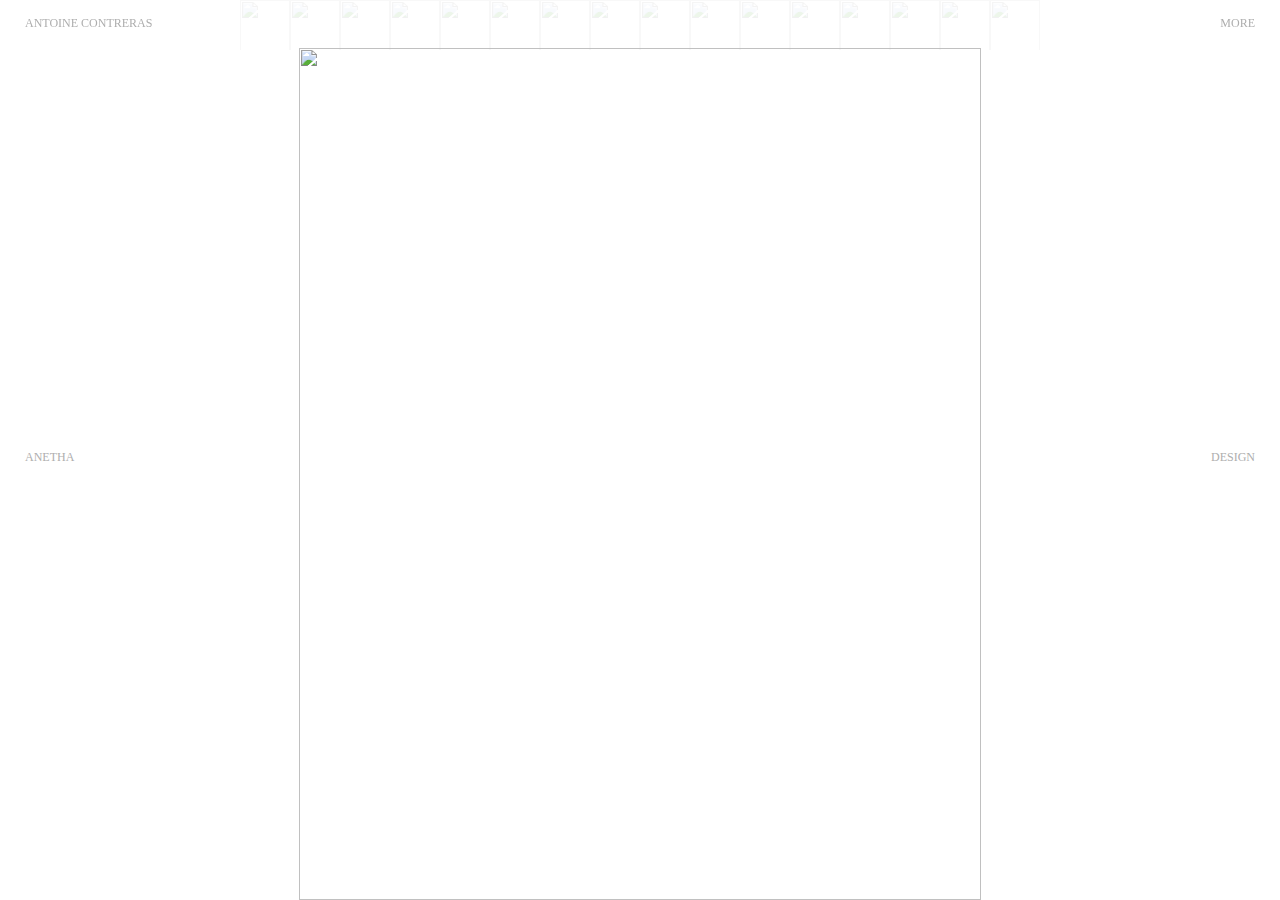
==== commit 6d2d25ac: "multiple page" ====
--- a/index.html
+++ b/index.html
@@ -29,7 +29,7 @@
     text-decoration: none;
   }
 </style>
-<link rel="stylesheet" id="_themename-stylesheet-css" href="./index_files/metastyle.css" media="all">
+<link rel="stylesheet" id="_themename-stylesheet-css" href="./index_files/metastyle copy.css" media="all">
 
 
 <link rel="icon" href="./font/icon.png" sizes="32x32">
@@ -146,30 +146,30 @@
       </div>
     </section>
     <main id="primary" class="site-main">
-      <section class="gallery"> 
-
-        <div class="gallery-item show" data-itemid="1">
+      <section class="gallery">
+
+        <div class="gallery-item " data-itemid="1">
           <div class="gallery-left">Lilya Turki</div>
           <a class="gallery-link">
             <figure class="gallery-fig">
               <video class="gallery-video" playsinline="true" loop="true" preload="auto" muted="true" autoplay="true"
-              type="video.mp4"  src="./media/0pics_360p.mp4" data-id="0"></video>
+                type="video.mp4" src="./media/0pics_360p.mp4" data-id="0"></video>
             </figure>
           </a>
           <div class="gallery-right">WEB</div>
         </div>
-        
+
         <div class="gallery-item" data-itemid="2">
           <div class="gallery-left">Athletica magazine</div> <a class="gallery-link">
             <figure class="gallery-fig">
               <video class="gallery-video" playsinline="true" loop="true" preload="auto" muted="true" autoplay="true"
-              type="video.mp4" src="./media/1pics_360p.mp4" data-id="1"></video>
+                type="video.mp4" src="./media/1pics_360p.mp4" data-id="1"></video>
             </figure>
           </a>
           <div class="gallery-right">DESIGN</div>
         </div>
 
-        <div class="gallery-item " data-itemid="3">
+        <div class="gallery-item show" data-itemid="3">
           <div class="gallery-left">ANETHA</div> <a class="gallery-link">
             <figure class="gallery-fig"> <img width="1520" height="1900" src="./media/2pics.jpg"
                 class="attachment-large size-large" alt="" decoding="async" sizes="(max-width: 1520px) 100vw, 1520px">
@@ -177,8 +177,20 @@
           </a>
           <div class="gallery-right">Design</div>
         </div>
-     
-       <div class="gallery-item" data-itemid="4">
+
+
+        <div class="gallery-item" data-itemid="4">
+          <div class="gallery-left">mode suisse</div> <a class="gallery-link">
+            <figure class="gallery-fig">
+              <video class="gallery-video" playsinline="true" loop="true" preload="auto" muted="true" autoplay="true"
+                type="video.mp4" src="./media/3pics_360p.mp4" data-id="3"></video>
+
+            </figure>
+          </a>
+          <div class="gallery-right">CGI</div>
+        </div>
+
+        <!-- <div class="gallery-item" data-itemid="4">
           <div class="gallery-right">mode suisse</div>
           <div class="gallery-item show" data-itemid="4">
             <div class="gallery-left">Lilya Turki</div>
@@ -191,8 +203,8 @@
             </a>
             <div class="gallery-right">cgi</div>
           </div>
-        </div>
-       <div class="gallery-item " data-itemid="5">
+        </div> -->
+        <div class="gallery-item " data-itemid="5">
           <div class="gallery-left">wings</div> <a class="gallery-link">
             <figure class="gallery-fig "> <img width="1520" height="1900" src="./media/4pics.jpg"
                 class="attachment-large size-large" alt="" decoding="async" sizes="(max-width: 1520px) 100vw, 1520px">
@@ -204,7 +216,7 @@
           <div class="gallery-left">Collection Maxence Guenin</div> <a class="gallery-link">
             <figure class="gallery-fig">
               <video class="gallery-video" playsinline="true" loop="true" preload="auto" muted="true" autoplay="true"
-               src="./media/5pics_360p.mp4" data-id="5"></video>
+                src="./media/5pics_360p.mp4" data-id="5"></video>
             </figure>
           </a>
           <div class="gallery-right">BONGENIE</div>
@@ -213,7 +225,7 @@
           <div class="gallery-left">faire surface</div> <a class="gallery-link">
             <figure class="gallery-fig">
               <video class="gallery-video" playsinline="true" loop="true" preload="auto" muted="true" autoplay="true"
-               src="./media/6pics_360p.mp4" data-id="6"></video>
+                src="./media/6pics_360p.mp4" data-id="6"></video>
             </figure>
           </a>
           <div class="gallery-right"> design</div>
@@ -222,7 +234,7 @@
           <div class="gallery-left">Aupapillon</div> <a class="gallery-link">
             <figure class="gallery-fig">
               <video class="gallery-video" playsinline="true" loop="true" preload="auto" muted="true" autoplay="true"
-               src="./media/7pics_360p.mp4" data-id="7"></video>
+                src="./media/7pics_360p.mp4" data-id="7"></video>
             </figure>
           </a>
           <div class="gallery-right">CGI</div>
@@ -231,7 +243,7 @@
           <div class="gallery-left">Bootleg - School</div> <a class="gallery-link">
             <figure class="gallery-fig">
               <video class="gallery-video" playsinline="true" loop="true" preload="auto" muted="true" autoplay="true"
-               src="./media/8pics_360p.mp4" data-id="8"></video>
+                src="./media/8pics_360p.mp4" data-id="8"></video>
 
             </figure>
           </a>
@@ -241,7 +253,7 @@
           <div class="gallery-left">ATHLETICA</div> <a class="gallery-link">
             <figure class="gallery-fig">
               <video class="gallery-video" playsinline="true" loop="true" preload="auto" muted="true" autoplay="true"
-               src="./media/9pics_360p.mp4" data-id="9"></video>
+                src="./media/9pics_360p.mp4" data-id="9"></video>
             </figure>
           </a>
           <div class="gallery-right">CGI </div>
@@ -252,6 +264,20 @@
               <img width="1520" height="1900" src="./media/10pics.jpg" class="attachment-large size-large" alt=""
                 decoding="async" sizes="(max-width: 1520px) 100vw, 1520px">
             </figure>
+            <figure class="gallery-fig">
+              <img width="1520" height="1900" src="./media/test_sac.jpg" class="attachment-large size-large" alt=""
+                decoding="async" sizes="(max-width: 1520px) 100vw, 1520px">
+            </figure>
+            <figure class="gallery-fig">
+              <video class="gallery-video" playsinline="true" loop="true" preload="auto" muted="true" autoplay="true"
+                type="video.mp4" src="./media/3pics_360p.mp4" data-id="3"></video>
+                <p>fefnewfonewfnwef ewfinwefewfwe fwefjweifjw epfpwej <br>jweijewfj we weoijwefweifj weijfwef eiwjf
+                  ewfjewio0scncaodvjolas coc saocj asocja</p>
+                <p>fefnewfonewfnwef ewfinwefewfwe fwefjweifjw epfpwej <br>jweijewfj we weoijwefweifj weijfwef eiwjf
+                  ewfjewio0scncaodvjolas coc saocj asocja</p>
+                <p>fefnewfonewfnwef ewfinwefewfwe fwefjweifjw epfpwej <br>jweijewfj we weoijwefweifj weijfwef eiwjf
+                  ewfjewio0scncaodvjolas coc saocj asocja</p>
+            </figure>
           </a>
           <div class="gallery-right">CGI</div>
         </div>
@@ -277,8 +303,8 @@
         <div class="gallery-item" data-itemid="14">
           <div class="gallery-left">ECAL WORSHOP</div> <a class="gallery-link">
             <figure class="gallery-fig">
-              <video class="gallery-video"playsinline="true" loop="true" preload="auto" muted="true" autoplay="true"
-              src="./media/13pics_360p.mp4" data-id="13"></video>
+              <video class="gallery-video" playsinline="true" loop="true" preload="auto" muted="true" autoplay="true"
+                src="./media/13pics_360p.mp4" data-id="13"></video>
             </figure>
           </a>
           <div class="gallery-right">Graphic &amp; CGI</div>
@@ -287,8 +313,7 @@
           <div class="gallery-left">18H15</div> <a class="gallery-link">
             <figure class="gallery-fig">
               <video class="gallery-video" playsinline="true" loop="true" preload="auto" muted="true" autoplay="true"
-              src="./media/14pics_360p.mp4"
-                data-id="14"></video>
+                src="./media/14pics_360p.mp4" data-id="14"></video>
             </figure>
           </a>
           <div class="gallery-right">Creative coding</div>
@@ -300,7 +325,7 @@
             </figure>
           </a>
           <div class="gallery-right">modeling</div>
-        </div> 
+        </div>
 
       </section>
 
@@ -1519,7 +1544,7 @@
 
   <script src="./index_files/imagesloaded.min.js" id="imagesloaded-js"></script>
   <script src="./index_files/script.js" id="_themename-scripts-js"></script>
-  <!-- <script src="./index_files/video.js" id="_themename-scripts-js"></script> -->
+  <script src="./index_files/video.js" id="_themename-scripts-js"></script>
 
 
 
--- a/index_files/metastyle copy.css
+++ b/index_files/metastyle copy.css
@@ -0,0 +1,1589 @@
+:root {
+    --vh100: 100vh;
+    --vh100-once: 100vh;
+    /* --header-height: 6.8rem; */
+    --header-height: 4.8rem;
+    --hero-height: 100vh;
+    --scrollbar-width: 0;
+    --main-pad-lr: 2.5rem;
+    --gap: 2rem;
+    --col: calc((100vw - 11 * var(--gap) - var(--scrollbar-width) - 2 * var(--main-pad-lr)) / 12);
+    --perc: 0%;
+    --color: rgb(174, 174, 174);
+    --defaultMargin: 5rem;
+}
+
+@media only screen and (max-width: 62.5em) {
+    :root {
+        --main-pad-lr: 2rem;
+        --col: calc((100vw - 3 * var(--gap) - var(--scrollbar-width) - 2 * var(--main-pad-lr)) / 4);
+        /* --header-height: 4.8rem; */
+        /* --header-height:2.8rem; */
+        --header-height: 4.8rem;
+    }
+}
+
+@media only screen and (max-width: 37.5em) {
+    :root {
+        --main-pad-lr: 1.8rem;
+        --header-height: 4.8rem;
+        /* --header-height:2.8rem; */
+
+    }
+}
+
+/*! normalize.css v8.0.1 | MIT License | github.com/necolas/normalize.css */
+html {
+    line-height: 1.2;
+    -webkit-text-size-adjust: 100%;
+}
+
+body {
+    margin: 0;
+}
+
+main {
+    display: block;
+}
+
+h1 {
+    font-size: 2em;
+    margin: 0.67em 0;
+}
+
+hr {
+    box-sizing: content-box;
+    height: 0;
+    overflow: visible;
+}
+
+pre {
+    font-family: monospace, monospace;
+    font-size: 1em;
+}
+
+a {
+    background-color: transparent;
+}
+
+abbr[title] {
+    border-bottom: none;
+    text-decoration: underline;
+    -webkit-text-decoration: underline dotted;
+    text-decoration: underline dotted;
+}
+
+b,
+strong {
+    font-weight: bolder;
+}
+
+code,
+kbd,
+samp {
+    font-family: monospace, monospace;
+    font-size: 1em;
+}
+
+small {
+    font-size: 80%;
+}
+
+sub,
+sup {
+    font-size: 75%;
+    line-height: 0;
+    position: relative;
+    vertical-align: baseline;
+}
+
+sub {
+    bottom: -0.25em;
+}
+
+sup {
+    top: -0.5em;
+}
+
+img {
+    border-style: none;
+}
+
+button,
+input,
+optgroup,
+select,
+textarea {
+    font-family: inherit;
+    font-size: 100%;
+    line-height: 1.15;
+    margin: 0;
+}
+
+button,
+input {
+    overflow: visible;
+}
+
+button,
+select {
+    text-transform: none;
+}
+
+[type="button"],
+[type="reset"],
+[type="submit"],
+button {
+    -webkit-appearance: button;
+}
+
+[type="button"]::-moz-focus-inner,
+[type="reset"]::-moz-focus-inner,
+[type="submit"]::-moz-focus-inner,
+button::-moz-focus-inner {
+    border-style: none;
+    padding: 0;
+}
+
+[type="button"]:-moz-focusring,
+[type="reset"]:-moz-focusring,
+[type="submit"]:-moz-focusring,
+button:-moz-focusring {
+    outline: 1px dotted ButtonText;
+}
+
+fieldset {
+    padding: 0.35em 0.75em 0.625em;
+}
+
+legend {
+    box-sizing: border-box;
+    color: inherit;
+    display: table;
+    max-width: 100%;
+    padding: 0;
+    white-space: normal;
+}
+
+progress {
+    vertical-align: baseline;
+}
+
+textarea {
+    overflow: auto;
+}
+
+[type="checkbox"],
+[type="radio"] {
+    box-sizing: border-box;
+    padding: 0;
+}
+
+[type="number"]::-webkit-inner-spin-button,
+[type="number"]::-webkit-outer-spin-button {
+    height: auto;
+}
+
+[type="search"] {
+    -webkit-appearance: textfield;
+    outline-offset: -2px;
+}
+
+[type="search"]::-webkit-search-decoration {
+    -webkit-appearance: none;
+}
+
+::-webkit-file-upload-button {
+    -webkit-appearance: button;
+    font: inherit;
+}
+
+details {
+    display: block;
+}
+
+summary {
+    display: list-item;
+}
+
+template {
+    display: none;
+}
+
+[hidden] {
+    display: none;
+}
+
+*,
+::after,
+::before {
+    margin: 0;
+    padding: 0;
+    box-sizing: inherit;
+}
+
+html {
+    box-sizing: border-box;
+}
+
+a,
+a:visited {
+    text-decoration: none;
+    color: inherit;
+}
+
+ul li {
+    list-style-type: none;
+}
+
+h1,
+h2,
+h3,
+h4,
+h5,
+h6 {
+    font-size: inherit;
+    font-weight: 400;
+    margin: 0;
+}
+
+button {
+    background-color: transparent;
+    outline: 0;
+    border: none;
+    cursor: pointer;
+}
+
+img,
+svg {
+    width: 100%;
+    height: auto;
+}
+
+figure {
+    margin: 0;
+}
+
+.wp-block-table {
+    margin: unset;
+    overflow-x: unset;
+}
+
+.italic {
+    font-style: italic;
+}
+
+.upper {
+    text-transform: uppercase;
+}
+
+.lower {
+    text-transform: lowercase;
+}
+
+.cap {
+    text-transform: capitalize;
+}
+
+.underline {
+    text-decoration: underline;
+}
+
+.txt-c {
+    text-align: center;
+}
+
+.txt-l {
+    text-align: left;
+}
+
+.txt-r {
+    text-align: right;
+}
+
+.m0-auto {
+    margin: 0 auto;
+}
+
+.grid {
+    display: grid;
+}
+
+.flex {
+    display: flex;
+}
+
+.flex-b {
+    display: flex;
+    justify-content: space-between;
+}
+
+.flex-c {
+    display: flex;
+    align-items: center;
+}
+
+.flex-e {
+    display: flex;
+    align-items: flex-end;
+}
+
+.flex-s {
+    display: flex;
+    align-items: flex-start;
+}
+
+.flex-c-s {
+    display: flex;
+    justify-content: center;
+    align-items: flex-start;
+}
+
+.flex-b-c {
+    display: flex;
+    justify-content: space-between;
+    align-items: center;
+}
+
+.flex-b-s {
+    display: flex;
+    justify-content: space-between;
+    align-items: flex-start;
+}
+
+.flex-c-c {
+    display: flex;
+    justify-content: center;
+    align-items: center;
+}
+
+.flex-e-c {
+    display: flex;
+    justify-content: flex-end;
+    align-items: center;
+}
+
+.flex-col {
+    display: flex;
+    flex-direction: column;
+}
+
+.flex-col-c {
+    display: flex;
+    flex-direction: column;
+    align-items: center;
+}
+
+.flex-col-b-c {
+    display: flex;
+    flex-direction: column;
+    justify-content: space-between;
+    align-items: center;
+}
+
+.overlay-fadein {
+    transition: opacity 0.2s ease-in-out;
+    z-index: 0;
+    position: fixed;
+    top: 0;
+    left: 0;
+    right: 0;
+    bottom: 0;
+    pointer-events: none;
+    opacity: 0;
+}
+
+.overlay-right {
+    position: fixed;
+    top: 0;
+    right: 0;
+    bottom: 0;
+    transform: translateY(100%);
+    pointer-events: none;
+    z-index: 5;
+}
+
+.transform-x0 {
+    transform: translateY(var(--defaultMargin))
+}
+
+.transform-x50 {
+    transform: translateY(50%);
+}
+
+.transform-x70 {
+    transform: translateY(70%);
+}
+
+.events-none {
+    pointer-events: none;
+}
+
+.events-auto {
+    pointer-events: auto;
+}
+
+.overflowY-hidden {
+    overflow-y: hidden;
+}
+
+.events-none.overflowY-hidden {
+    pointer-events: none;
+    overflow: hidden;
+}
+
+.scroll-cont {
+    overflow: unset;
+    height: auto;
+}
+
+@media only screen and (min-width: 37.5em) {
+    .scroll-cont {
+        overflow: hidden;
+        height: var(--vh100);
+    }
+}
+
+.scroll-inner {
+    padding-right: var(--scrollbar-width);
+    overflow-y: scroll;
+    height: var(--vh100);
+    display: flex;
+    flex-direction: column;
+    width: calc(100% + var(--scrollbar-width));
+}
+
+.scrollbar-measure {
+    width: 100px;
+    height: 100px;
+    overflow: scroll;
+    position: absolute;
+    top: -9999px;
+}
+
+.sticky {
+    position: sticky;
+    top: var(--header-height);
+}
+
+@media only screen and (max-width: 37.5em) {
+    .sticky {
+        position: unset;
+    }
+}
+
+.hidden-title {
+    opacity: 0;
+    height: 0;
+    margin: 0;
+}
+
+.invisible {
+    visibility: hidden;
+}
+
+.nodisplay {
+    display: none;
+}
+
+.hidden {
+    opacity: 0;
+}
+
+.show {
+    opacity: 1;
+}
+
+@media only screen and (max-width: 81.25em) {
+    .nb-hidden {
+        display: none !important;
+    }
+}
+
+.nb-only {
+    display: none;
+}
+
+@media only screen and (max-width: 81.25em) {
+    .nb-only {
+        display: block;
+    }
+}
+
+@media only screen and (max-width: 62.5em) {
+    .tablet-hidden {
+        display: none !important;
+    }
+}
+
+.tablet-only {
+    display: none;
+}
+
+@media only screen and (max-width: 62.5em) {
+    .tablet-only {
+        display: block;
+    }
+}
+
+@media only screen and (max-width: 37.5em) {
+    .mobile-hidden {
+        display: none;
+    }
+}
+
+.mobile-only {
+    display: none;
+}
+
+@media only screen and (max-width: 37.5em) {
+    .mobile-only {
+        display: block;
+    }
+}
+
+.bisquite {
+    position: fixed;
+    z-index: 5;
+    bottom: 2.2rem;
+    left: var(--main-pad-lr);
+    background: #000;
+    transition: 0.3s ease-in-out;
+    width: 22rem;
+    height: auto;
+    padding: 2.5rem 3.1rem 3rem;
+    letter-spacing: 0;
+}
+
+.bisquite a {
+    text-decoration: underline;
+}
+
+.bisquite button {
+    margin-top: 7rem;
+}
+
+@media only screen and (max-width: 37.5em) {
+    .bisquite {
+        bottom: 1.8rem;
+        left: 50%;
+        transform: translateY(-50%);
+        width: calc(100% - 2 * var(--main-pad-lr));
+        padding: 1.7rem 2.5rem;
+        display: flex;
+        flex-direction: column;
+    }
+
+    .bisquite button {
+        margin: 3rem auto 0;
+        align-self: center;
+    }
+}
+
+.drawer {
+    overflow: hidden;
+    scroll-margin-top: var(--header-height);
+}
+
+.drawer.active .btn-cross::before {
+    transform: rotate(-90deg);
+}
+
+.drawer.active .drawer-info-cont {
+    pointer-events: auto;
+}
+
+.drawer-info-cont {
+    overflow: hidden;
+    pointer-events: none;
+}
+
+.drawer-info-inner {
+    padding: var(--defaultMargin) 0 3rem;
+}
+
+.collapsed {
+    max-height: 0;
+    opacity: 0;
+}
+
+.img-abs {
+    position: relative;
+    z-index: 0;
+}
+
+.img-abs img {
+    position: absolute;
+    top: 0;
+    right: 0;
+    bottom: 0;
+    left: 0;
+    width: 100%;
+    height: 100%;
+    -o-object-fit: cover;
+    object-fit: cover;
+}
+
+@font-face {
+    font-family: "antique";
+    src: url(../font/font.otf);
+    /* font-weight: 400; */
+    /* font-style: normal; */
+}
+
+.txt {
+    font-size: 1.4rem;
+    line-height: 1.35;
+    text-transform: uppercase;
+}
+
+@media only screen and (max-width: 81.25em) {
+    .txt {
+        font-size: 1.2rem;
+        line-height: 1.333;
+    }
+}
+
+html {
+    height: 100%;
+    font-size: 62.5%;
+    text-rendering: optimizeLegibility;
+    -webkit-font-smoothing: antialiased;
+    -moz-font-smoothing: antialiased;
+    -o-font-smoothing: antialiased;
+    scroll-behavior: smooth;
+}
+
+body {
+    position: relative;
+    height: 100%;
+    transition: opacity 0.1s ease-in-out;
+    font-family: "antique";
+    font-weight: 400;
+    color: var(--color);
+    background-color: #ffffff;
+    touch-action: manipulation;
+}
+
+body.ready {
+    opacity: 1;
+    pointer-events: auto;
+}
+
+.site {
+    height: 100%;
+    display: flex;
+    flex-direction: column;
+}
+
+.site-main {
+    min-height: 100%;
+    display: flex;
+    flex-direction: column;
+    transition: opacity 0.3s ease-in-out;
+    position: relative;
+    z-index: 1;
+    margin-top: calc(0 - var(--header-height));
+    opacity: 0;
+    pointer-events: none;
+    transition: 0.5s ease-in-out;
+}
+
+body.ready .intro {
+    display: none;
+}
+
+body.ready .site-main {
+    opacity: 1;
+    pointer-events: auto;
+}
+
+::-moz-selection {
+    background-color: var(--color);
+    color: #000;
+}
+
+::selection {
+    background-color: var(--color);
+    color: #000;
+}
+
+svg {
+    pointer-events: none;
+}
+
+.btn,
+.btn-link,
+.nf-form-content .ninja-forms-field.btn-link,
+a.btn-link {
+    display: inline-block;
+    text-transform: uppercase;
+    padding: 1.4rem 0;
+    width: 15.7rem;
+    height: 4rem;
+    white-space: nowrap;
+    cursor: pointer;
+    font-size: 1.2rem;
+    line-height: 1;
+    letter-spacing: 0.2em;
+    position: relative;
+    text-align: center;
+}
+
+.btn-next,
+.btn-prev {
+    width: 3rem;
+    height: 1.4rem;
+    background: #fff;
+    border-radius: 100px;
+    cursor: pointer;
+    display: flex;
+    align-items: center;
+    justify-content: center;
+    transition: 0.3s ease-in-out;
+}
+
+.btn-next svg,
+.btn-prev svg {
+    width: 3rem;
+}
+
+.btn-next.slick-disabled,
+.btn-prev.slick-disabled {
+    pointer-events: none;
+    opacity: 0.3;
+}
+
+a {
+    display: inline-block;
+}
+
+footer,
+section {
+    position: relative;
+    z-index: 1;
+}
+
+.grid-test {
+    display: grid;
+    grid-template-columns: repeat(12, 1fr);
+    grid-template-rows: 10rem;
+    grid-column-gap: var(--gap);
+    position: fixed;
+    top: 50vh;
+    left: 0;
+    right: 0;
+    z-index: 20;
+    pointer-events: none;
+}
+
+.grid-test .grid-col {
+    background: rgba(0, 0, 0, 0.1);
+}
+
+.main-pad-lr {
+    padding-left: var(--main-pad-lr);
+    padding-right: var(--main-pad-lr);
+}
+
+.max-95 {
+    max-width: 95rem;
+    margin-left: auto;
+    margin-right: auto;
+}
+
+.gallery-cont {
+    padding: var(--header-height) var(--main-pad-lr) 0;
+}
+
+.gallery-nav-item {
+    cursor: pointer;
+}
+
+.gallery-nav-item.active {
+    text-decoration: underline;
+}
+
+.gallery-nav-item:not(:last-child) {
+    margin-bottom: 0.5rem;
+}
+
+.gallery-left,
+.gallery-right {
+    height: calc(var(--defaultMargin) / 3);
+    background: rgb(255, 255, 255);
+    white-space: nowrap;
+    position: relative;
+    z-index: 2;
+    position: absolute;
+    top: 50%;
+    z-index: 5;
+}
+
+.gallery-left {
+    left: var(--main-pad-lr);
+}
+
+.gallery-right {
+    right: var(--main-pad-lr);
+    text-align: right;
+}
+
+.gallery-item {
+    display: none;
+    /* visibility: hidden; */
+}
+
+.gallery-item.show {
+    /* visibility: visible; */
+    display: block;
+
+}
+
+@media only screen and (max-width: 62.5em) {
+    .gallery-cont {
+        grid-template-columns: 1fr;
+    }
+
+    .gallery-right {
+        text-align: left;
+        margin-top: 2rem;
+    }
+}
+
+section.header-top.transparent {
+    transform: unset;
+}
+
+body.transitions .header-info-overlay-cont {
+    transition: 0.3s ease-in-out;
+}
+
+.header {
+    position: fixed;
+    z-index: 10;
+    top: 0;
+    left: 0;
+    right: 0;
+    pointer-events: none;
+    height: var(--header-height);
+    display: flex;
+    align-items: center;
+    justify-content: center;
+    justify-content: space-between;
+    text-transform: uppercase;
+    padding: 0 var(--main-pad-lr);
+    background: 0 0;
+}
+
+.header-logo-link {
+    padding: 1rem 0;
+}
+
+.header-icon {
+    width: 9.3rem;
+}
+
+.header-info {
+    cursor: pointer;
+    pointer-events: all;
+    padding: 1rem 0 1rem 2rem;
+    -webkit-font-smoothing: antialiased;
+    -moz-font-smoothing: antialiased;
+    -o-font-smoothing: antialiased;
+}
+
+@media only screen and (max-width: 62.5em) {
+    .header {
+        align-items: flex-start;
+        height: calc(var(--main-pad-lr) * 2);
+
+    }
+
+    .thumbs {
+        /* bottom: 30%; */
+    }
+
+    .header-info,
+    .header-logo-link {
+        padding: 1rem;
+    }
+}
+
+.is-active.header-info {
+    pointer-events: none;
+}
+
+.header-info-icon {
+    width: auto;
+}
+
+.header-info-overlay-cont {
+    backdrop-filter: blur(36px);
+    background-color: #000000c7;
+    padding: var(--main-pad-lr);
+    display: flex;
+    align-items: flex-start;
+    justify-content: space-between;
+    cursor: auto;
+    width: 100vw;
+}
+
+.header-info-overlay-cont.transform-x0 {
+    pointer-events: auto;
+}
+
+.header-info-overlay-inner {
+    padding-right: var(--defaultMargin);
+    display: flex;
+    flex-direction: column;
+    justify-content: space-between;
+    height: 100%;
+    max-width: 68rem;
+}
+
+.header-info-content {
+    margin-bottom: auto;
+    -webkit-font-smoothing: antialiased;
+    -moz-font-smoothing: antialiased;
+    -o-font-smoothing: antialiased;
+}
+
+.header-info-copyright {
+    padding-bottom: 1.2rem;
+}
+
+.header-info-back {
+    color: inherit;
+    text-transform: uppercase;
+    padding: 0 0 1rem 2rem;
+    position: absolute;
+    right: var(--main-pad-lr);
+    top: var(--main-pad-lr);
+    z-index: 5;
+}
+
+.header-info h2:not(:first-child) {
+    margin-top: 1.2em;
+}
+
+.header-info .scroll-cont {
+    height: calc(100vh - 2 * var(--main-pad-lr));
+}
+
+.header-info .scroll-inner {
+    height: calc(100% - 2.5rem);
+}
+
+@media only screen and (max-width: 62.5em) {
+    .header-icon {
+        width: 8.1rem;
+    }
+
+    .header-info-icon {
+        width: 2.2rem;
+    }
+
+    .header-info-overlay-cont {
+        padding-right: 0;
+    }
+
+    .header-info-overlay-inner {
+        padding-right: 0;
+    }
+
+    .header-info-overlay-inner ::-webkit-scrollbar {
+        width: 0;
+        background: 0 0;
+    }
+
+    .header-info-content,
+    .header-info-copyright {
+        padding-right: 6rem;
+    }
+
+    .header-info-back {
+        padding-left: 0.6rem;
+    }
+
+    .header .scroll-cont {
+        height: calc((var(--vh100-once) - 4 * var(--main-pad-lr)));
+        transition: 0.3s linear;
+    }
+}
+
+@media only screen and (max-width: 37.5em) {
+
+    .header-info-content,
+    .header-info-copyright {
+        padding-right: 20vw;
+    }
+
+    .header .scroll-cont {
+        height: calc((var(--vh100-once) - 3 * var(--main-pad-lr)));
+    }
+}
+
+.home main {
+    height: 100vh;
+    overflow: hidden;
+}
+
+.home .gallery {
+    /* padding: var(--header-height) var(--main-pad-lr) calc(6.5rem + var(--header-height)); */
+    padding: calc(var(--header-height) + var(--defaultMargin)) var(--main-pad-lr) var(--main-pad-lr) calc(var(--header-height) - var(--defaultMargin));
+    height: 100%;
+}
+
+@media only screen and (max-width: 81.25em) {
+    .home .gallery {
+        padding: var(--header-height) 0 0;
+        /* padding: calc(var(--header-height) + var(--defaultMargin)) var(--main-pad-lr) var(--main-pad-lr) calc(var(--header-height) - var(--defaultMargin)); */
+    }
+}
+
+.home .gallery-cont {
+    display: block;
+}
+
+.home .gallery-item {
+    height: 100%;
+    position: unset;
+    /* transition: 0.10 ease-in-out; */
+    /* position: absolute;
+    top: 100vh;
+    right: 0;
+    height: 100%;
+    left: 0;
+    bottom: 0; */
+
+}
+
+.home .gallery-item.show {
+    display: flex;
+    top: 0;
+    /* align-items: center; */
+    justify-content: center;
+}
+
+.home .gallery-item.fs img,
+.home .gallery-item.fs video {
+    position: absolute;
+    top: 0;
+    right: 0;
+    bottom: 0;
+    left: 0;
+    z-index: 1;
+    -o-object-fit: cover;
+    object-fit: cover;
+    width: 100%;
+    height: 100%;
+}
+
+@media only screen and (max-width: 62.5em) {
+    .home .gallery {
+        padding-bottom: calc(var(--defaultMargin) + var(--main-pad-lr));
+        padding-top: calc(var(--main-pad-lr)* 2 + var(--defaultMargin));
+        padding-right: var(--main-pad-lr);
+        padding-left: var(--main-pad-lr);
+    }
+
+    .home.touch .thumbs.cycling {
+        overflow-x: auto;
+        justify-content: flex-start;
+    }
+
+    .home.touch .thumbs.cycling>div {
+        position: relative;
+        left: unset !important;
+    }
+
+    .home.touch .thumb0 {
+        position: absolute;
+        z-index: 10;
+        left: 13rem;
+        right: 13rem;
+        bottom: 0;
+        border: 1px solid #00f;
+    }
+
+    .home .gallery-item.show {
+        grid-template-columns: 3rem auto 3rem;
+    }
+
+    .home .gallery-left,
+    .home .gallery-right {
+        position: absolute;
+        top: unset;
+        bottom: calc(var(--defaultMargin) / 3);
+        display: flex;
+        align-items: flex-end;
+    }
+
+    @media (hover: none) {
+
+        .home .gallery-left,
+        .home .gallery-right {
+            bottom: var(--defaultMargin);
+        }
+    }
+
+}
+
+.intro {
+    opacity: 1;
+    height: 100%;
+    width: 100%;
+    position: absolute;
+    top: 0;
+    left: 0;
+    right: 0;
+    bottom: 0;
+    background-color: #000;
+    pointer-events: auto;
+    z-index: 10;
+    color: var(--color);
+    flex-direction: column;
+}
+
+.intro-cont {
+    width: 30vw;
+    max-width: 22rem;
+    height: 1.4rem;
+    border: 1px solid #cb0000;
+    padding: 0.4rem;
+}
+
+.intro-cont div {
+    background-color: #cb0000;
+    height: 100%;
+    width: var(--perc);
+    transition: width 0.1s linear;
+}
+
+@media only screen and (max-width: 81.25em) {
+    .intro-cont {
+        width: 17vw;
+        height: 1.2rem;
+        padding: 0.3rem;
+    }
+}
+
+@media only screen and (max-width: 62.5em) {
+    .intro-cont {
+        width: 25vw;
+        height: 1.3rem;
+        padding: 0.2rem;
+    }
+
+    .thumbs {
+        bottom: 100%;
+    }
+}
+
+@media only screen and (max-width: 37.5em) {
+    .intro-cont {
+        width: 32vw;
+    }
+
+    .thumbs {
+        bottom: calc(100% - var(--header-height));
+    }
+
+    .thumbs-center {
+
+        bottom: calc(100% - calc(var(--main-pad-lr) * 2));
+    }
+}
+
+.thumbs {
+    height: 6.4rem;
+    margin-top: auto;
+    z-index: 200;
+    position: absolute;
+    top: 0;
+
+    /* bottom: calc(100% - var(--header-height)); ------- */
+    bottom: calc(100% - var(--header-height));
+    transform: translateY(100%);
+    left: 0;
+    right: 0;
+    display: flex;
+    justify-content: center;
+    overflow: hidden;
+}
+
+.thumbs:not(.cycling) {
+    bottom: 100%;
+}
+
+.thumbs:has(.home.touch) {
+    bottom: 100%;
+}
+
+.thumbs-cont {
+    position: relative;
+}
+
+.thumbs.cycling-cont,
+.thumbs.rolling-cont {
+    width: 100%;
+}
+
+.thumbs.cycling .thumbs-center,
+.thumbs.cycling .thumbs-left-1,
+.thumbs.cycling .thumbs-left-2,
+.thumbs.cycling .thumbs-left-3,
+.thumbs.cycling .thumbs-right-1,
+.thumbs.cycling .thumbs-right-2,
+.thumbs.cycling .thumbs-right-3,
+.thumbs.rolling .thumbs-center,
+.thumbs.rolling .thumbs-left-1,
+.thumbs.rolling .thumbs-left-2,
+.thumbs.rolling .thumbs-left-3,
+.thumbs.rolling .thumbs-right-1,
+.thumbs.rolling .thumbs-right-2,
+.thumbs.rolling .thumbs-right-3 {
+    position: absolute;
+    left: 0;
+    transform: translateY(0);
+}
+
+.thumbs.cycling {
+    height: calc(var(--vh100-once) - var(--header-height));
+    display: flex;
+    align-items: flex-end;
+}
+
+.thumbs.cycling .thumbs-left-1,
+.thumbs.cycling .thumbs-left-2,
+.thumbs.cycling .thumbs-left-3,
+.thumbs.cycling .thumbs-right-1 .thumbs-right-2 .thumbs-right-3 {
+    display: flex;
+}
+
+.thumbs-center,
+.thumbs-left-1,
+.thumbs-left-2.active,
+.thumbs-left-3,
+.thumbs-right-1,
+.thumbs-right-2,
+.thumbs-right-3 {
+    display: flex;
+    justify-content: center;
+    position: relative;
+    bottom: 0;
+    top: 0;
+    flex: 0 1 auto;
+    -ms-overflow-style: none;
+    scrollbar-width: none;
+}
+
+.thumbs.cycling {
+    -ms-overflow-style: none;
+    scrollbar-width: none;
+}
+
+.thumbs.cyclingv::-webkit-scrollbar {
+    display: none;
+}
+
+.thumbs-center.nodisplay,
+.thumbs-left-1.nodisplay,
+.thumbs-left-2.nodisplay,
+.thumbs-left-3.nodisplay,
+.thumbs-right-1.nodisplay,
+.thumbs-right-2.nodisplay,
+.thumbs-right-3.nodisplay {
+    display: none;
+}
+
+.thumbs-left-1,
+.thumbs-left-2,
+.thumbs-left-3,
+.thumbs-right-1,
+.thumbs-right-2,
+.thumbs-right-3 {
+    display: none;
+}
+
+.thumbs-link {
+    display: inline-block;
+    position: relative;
+    width: 6.4rem;
+    flex: 0 0 6.4rem;
+}
+
+.thumbs-link,
+.thumbs-link figure,
+.thumbs-link img {
+    -webkit-touch-callout: none;
+    -webkit-user-select: none;
+    -moz-user-select: none;
+    user-select: none;
+}
+
+.thumbs-link::after {
+    content: "";
+    display: inline-block;
+    position: absolute;
+    top: 0;
+    left: 0;
+    right: 0;
+    bottom: 0;
+    width: 100%;
+    height: 100%;
+}
+
+.thumbs-link.active img {
+    opacity: 1;
+}
+
+.thumbs-link.active::after {
+    /* border: 1px solid var(--color); */
+}
+
+.thumbs figure {
+    height: 6.4rem;
+    display: flex;
+}
+
+.thumbs img {
+    opacity: 0.1;
+    height: 100%;
+    -o-object-fit: cover;
+    object-fit: cover;
+}
+
+@media only screen and (max-width: 81.25em) {
+    .thumbs {
+        height: var(--defaultMargin);
+        /* bottom: calc(100% - calc( var(--main-pad-lr) * 2)); */
+    }
+
+    .thumbs-link {
+        width: var(--defaultMargin);
+        height: var(--defaultMargin);
+        flex: 0 0 var(--defaultMargin);
+    }
+}
+
+.about h2 {
+    margin-left: 3.5rem;
+}
+
+.about .wp-block-table table {
+    width: auto;
+}
+
+.about .wp-block-table table td:first-child {
+    padding-right: 9.5rem;
+}
+
+.about .wp-block-table table td {
+    padding-right: 0;
+}
+
+.about .wp-block-table table td.interval {
+    padding: 0 2px;
+}
+
+.single-projects .gallery-cont {
+    display: grid;
+    grid-template-columns: 10rem auto 10rem;
+    align-items: center;
+}
+
+@media only screen and (max-width: 62.5em) {
+    .single-projects .gallery-cont {
+        grid-template-columns: 1fr;
+    }
+
+    .single-projects .gallery-item {
+        height: auto;
+    }
+
+    .single-projects .gallery-right {
+        position: unset;
+    }
+}
+
+
+.loading-bar-inner {
+    /* background: #ff000063; */
+    position: absolute;
+    top: 50vh;
+    pointer-events: none;
+    bottom: 0;
+    padding: 110% 0%;
+    transform: translate(0px, -50%);
+    right: 0;
+    left: 0;
+    z-index: 10000;
+
+}
+
+.loading-bar-text {
+    position: absolute;
+    top: 50%;
+    left: 50%;
+    transform: translate(-50%, -50%);
+
+    /* color: #333; */
+}
+
+.gallery-cont {
+    height: 100%;
+}
+
+.gallery-item {
+    position: relative;
+    height: calc(100vh - var(--header-height) * 2 - 2.6rem);
+    -webkit-touch-callout: none;
+    -webkit-user-select: none;
+    -moz-user-select: none;
+    user-select: none;
+    overflow: scroll;
+}
+
+figure.gallery-fig {
+    display: flex;
+    flex-wrap: wrap;
+    align-items: flex-start;
+    justify-content: center;
+    flex-direction: row;
+    align-content: flex-start;
+}
+
+.gallery-item a,
+.gallery-item figure {
+    height: 100%;
+
+    /* display: flex; */
+  
+    margin-bottom: calc(var(--defaultMargin) / 2);
+}
+
+.gallery-item a:has(.gallery-video),
+.gallery-item figure:has(.gallery-video) {
+    align-items: initial;
+}
+
+.gallery-item img,
+.gallery-item video {
+    max-width: 100%;
+    max-height: 100%;
+    -o-object-fit: contain;
+    object-fit: contain;
+    margin: 0 auto;
+}
+
+.gallery-item-left,
+.gallery-item-right {
+    position: absolute;
+    top: 0;
+    bottom: 0;
+    width: 50%;
+    height: 100%;
+}
+
+.gallery-item-left {
+    left: 0;
+}
+
+.gallery-item-right {
+    right: 0;
+}
+
+@media only screen and (max-width: 62.5em) {
+    .gallery-item figure {
+        height: 100%;
+    }
+
+    .gallery-right {
+        display: flex;
+    }
+}
+
+.info {
+    margin-top: auto;
+    padding: 0 var(--main-pad-lr) var(--main-pad-lr);
+}
+
+.info-cont {
+    display: grid;
+    grid-template-columns: calc(45% - 4.1vw) calc(55% - 4.1vw);
+    grid-column-gap: 8.2vw;
+    margin-top: var(--header-height);
+}
+
+.info-cont>div {
+    display: grid;
+    grid-template-columns: 40% 60%;
+}
+
+.info-cont>div.info-description {
+    grid-template-columns: 24rem auto;
+}
+
+.info-cont>div h2 {
+    margin-right: 7.8vw;
+}
+
+.info-credit {
+    display: grid;
+    grid-template-columns: 60% 40%;
+}
+
+.info-credit-name,
+.info-credit-title {
+    white-space: nowrap;
+}
+
+@media only screen and (max-width: 62.5em) {
+    .info {
+        margin-top: 3.5rem;
+    }
+
+    .info-cont {
+        grid-template-columns: 1fr;
+        margin-top: 0;
+    }
+
+    .info-cont>div,
+    .info-cont>div.info-description {
+        grid-template-columns: 31vw 55vw;
+        grid-column-gap: var(--main-pad-lr);
+    }
+
+    .info-credits {
+        margin-bottom: 3.5rem;
+    }
+
+    .info-credit {
+        grid-template-columns: 40% 60%;
+    }
+
+    .info-credit-name {
+        white-space: normal;
+    }
+}
+
+.otgs-development-site-front-end {
+    display: none;
+}
+
+.ftr {
+    background: #000;
+    color: #fff;
+    margin-top: auto;
+    position: relative;
+}
+
+section.error-404 {
+    padding: 20rem var(--main-pad-lr) 18rem;
+}
+
+section.error-404 h1 {
+    margin-bottom: 3rem;
+}